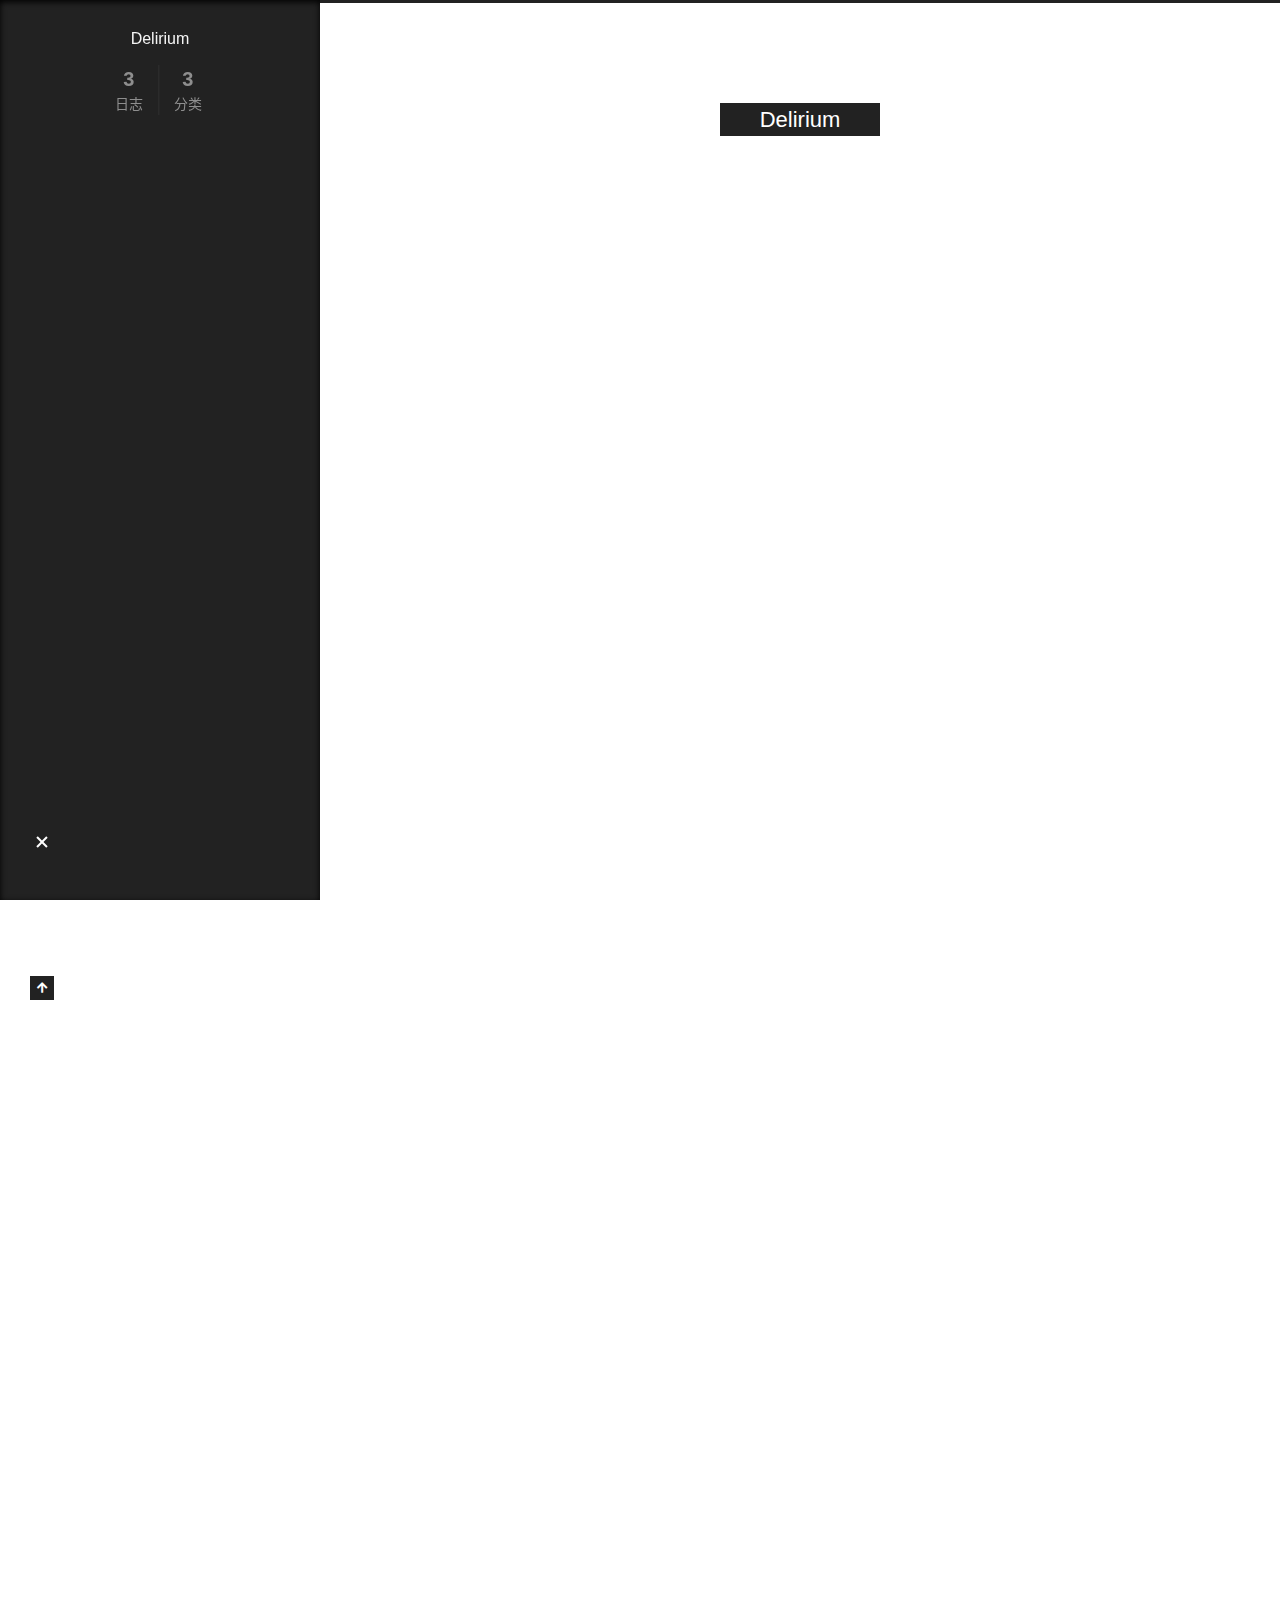
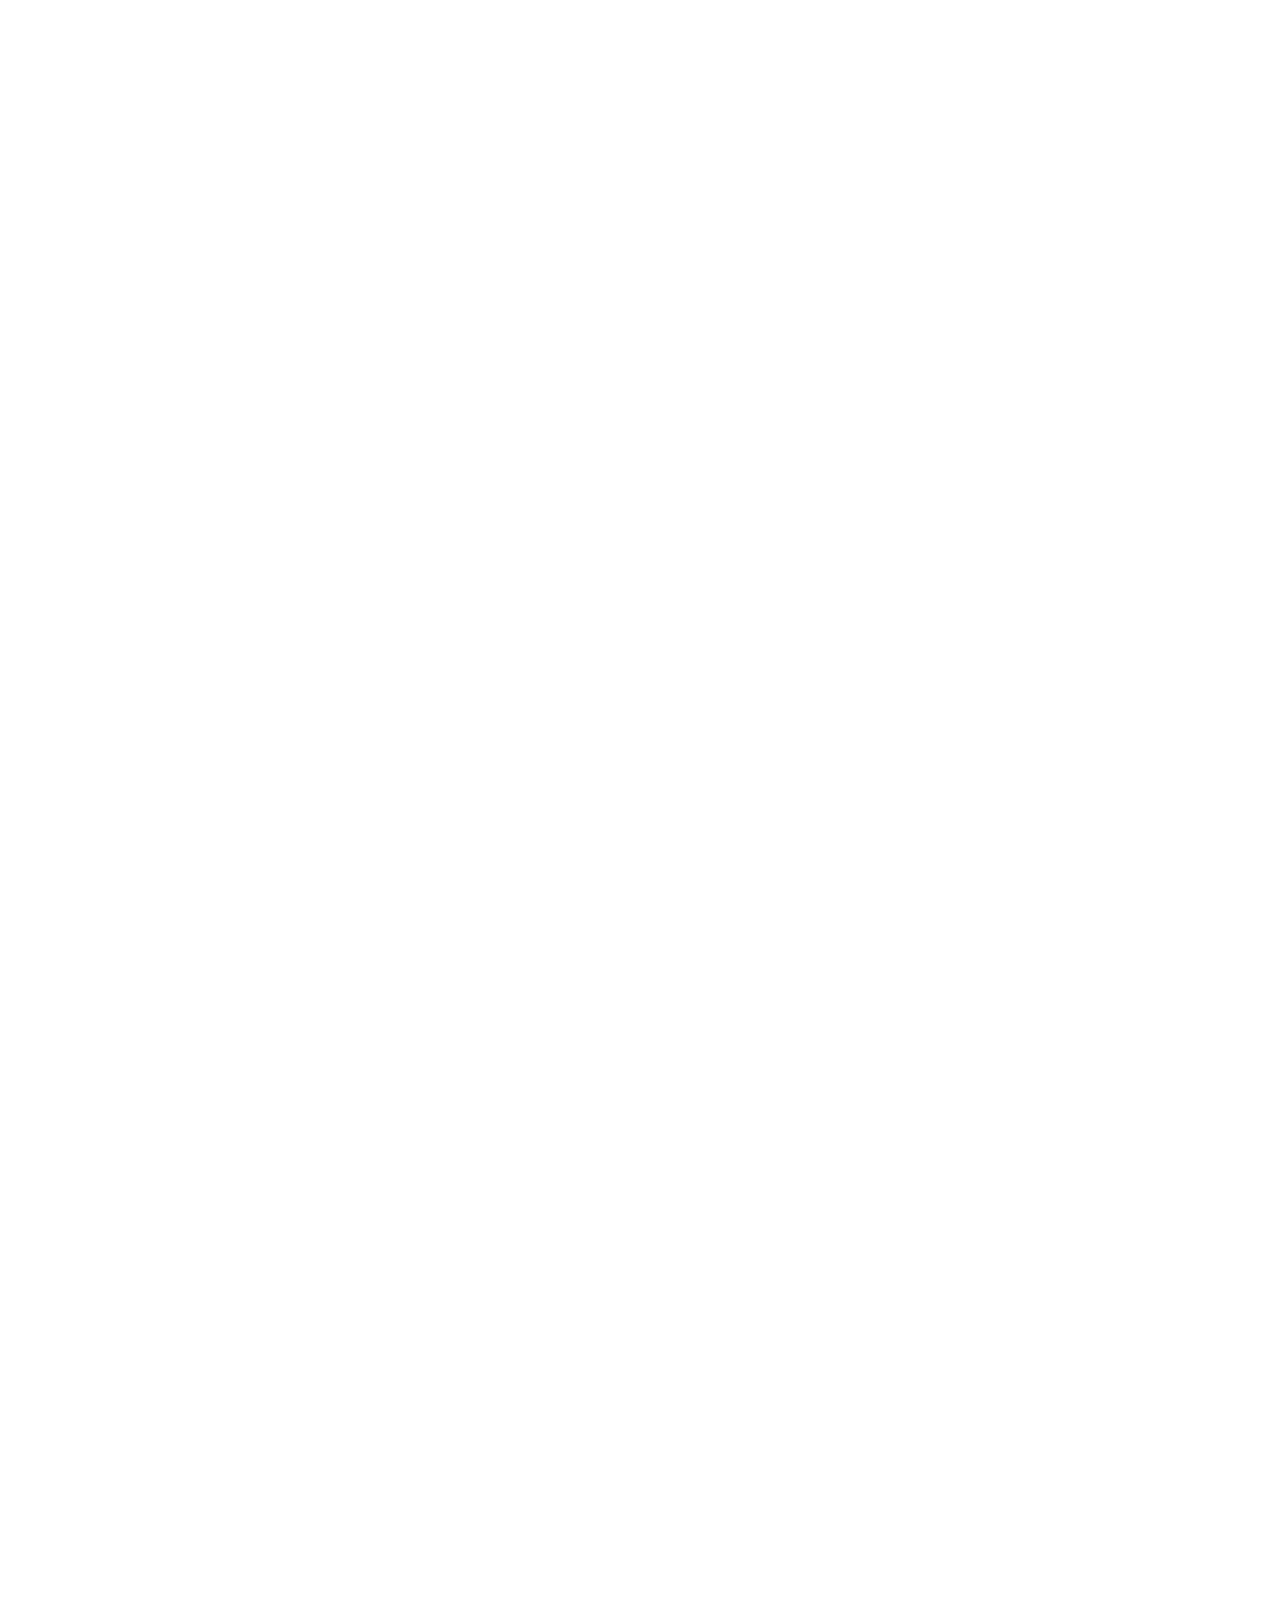
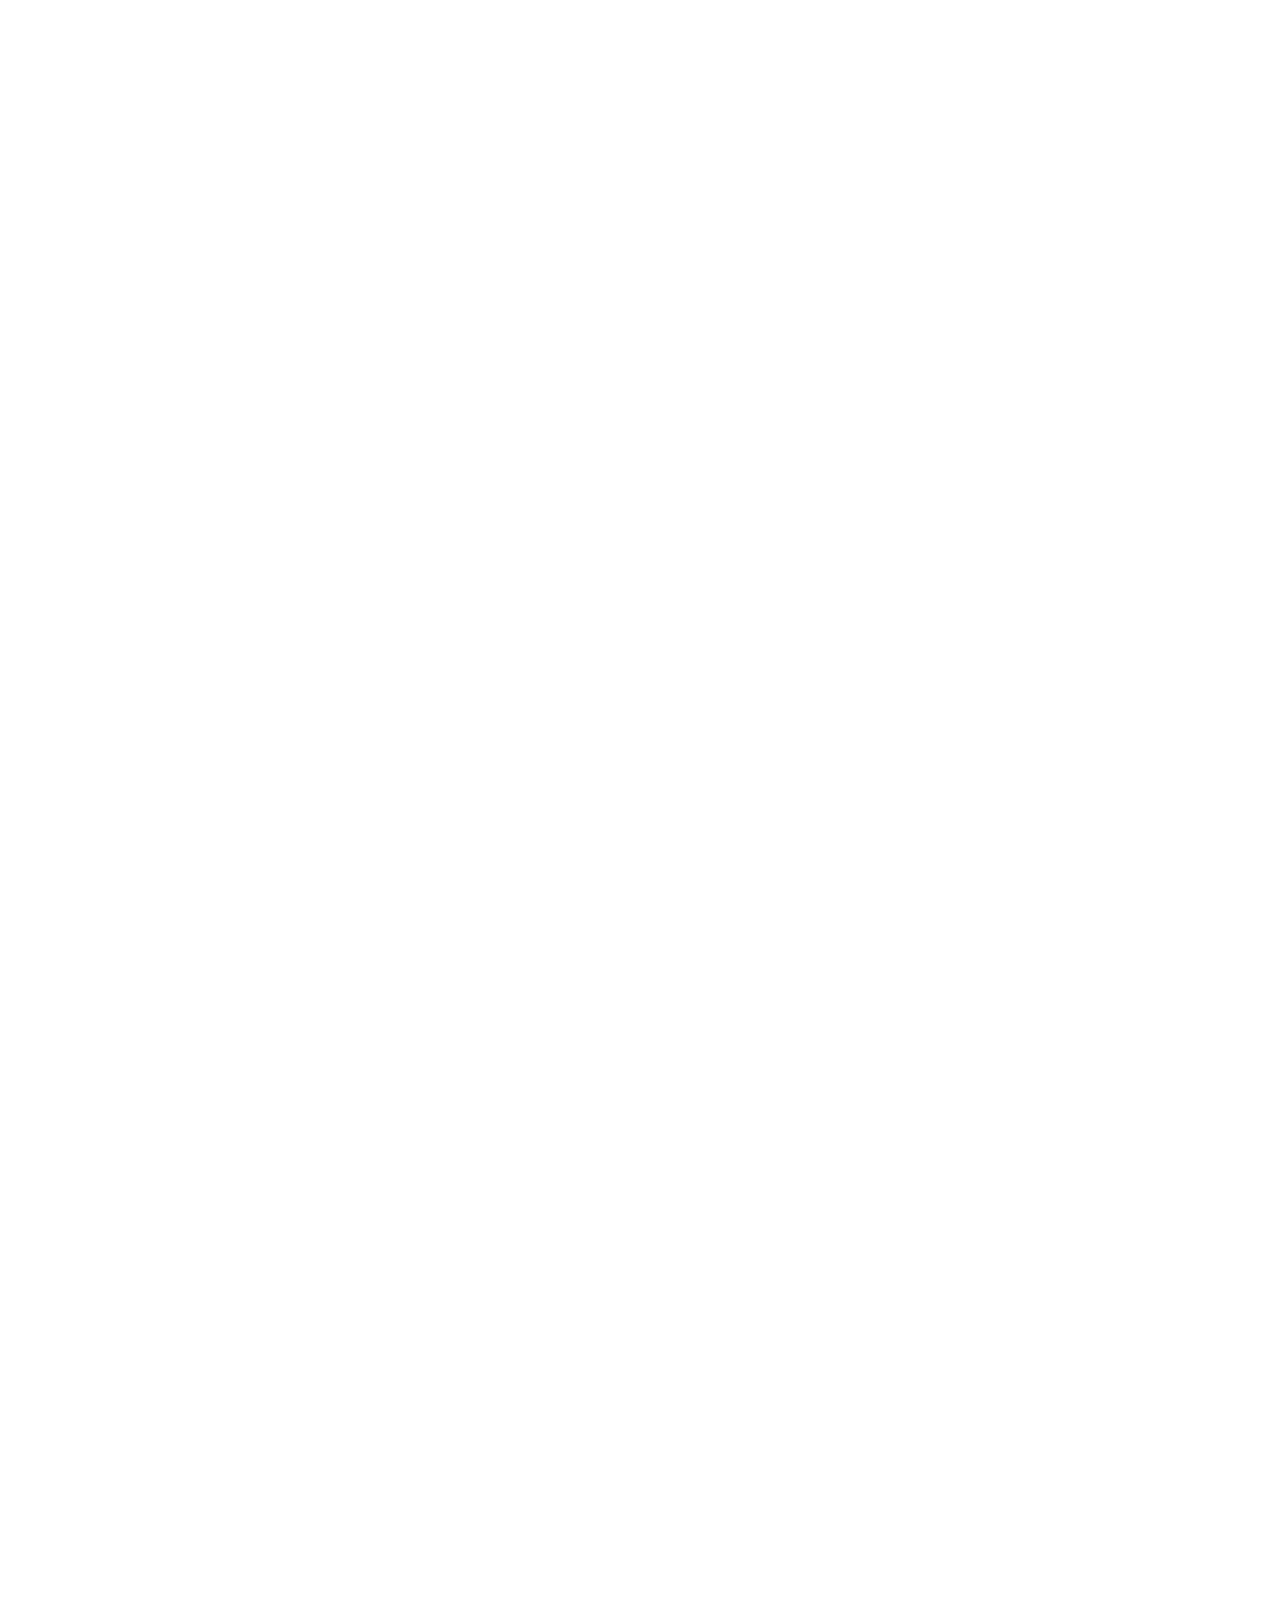
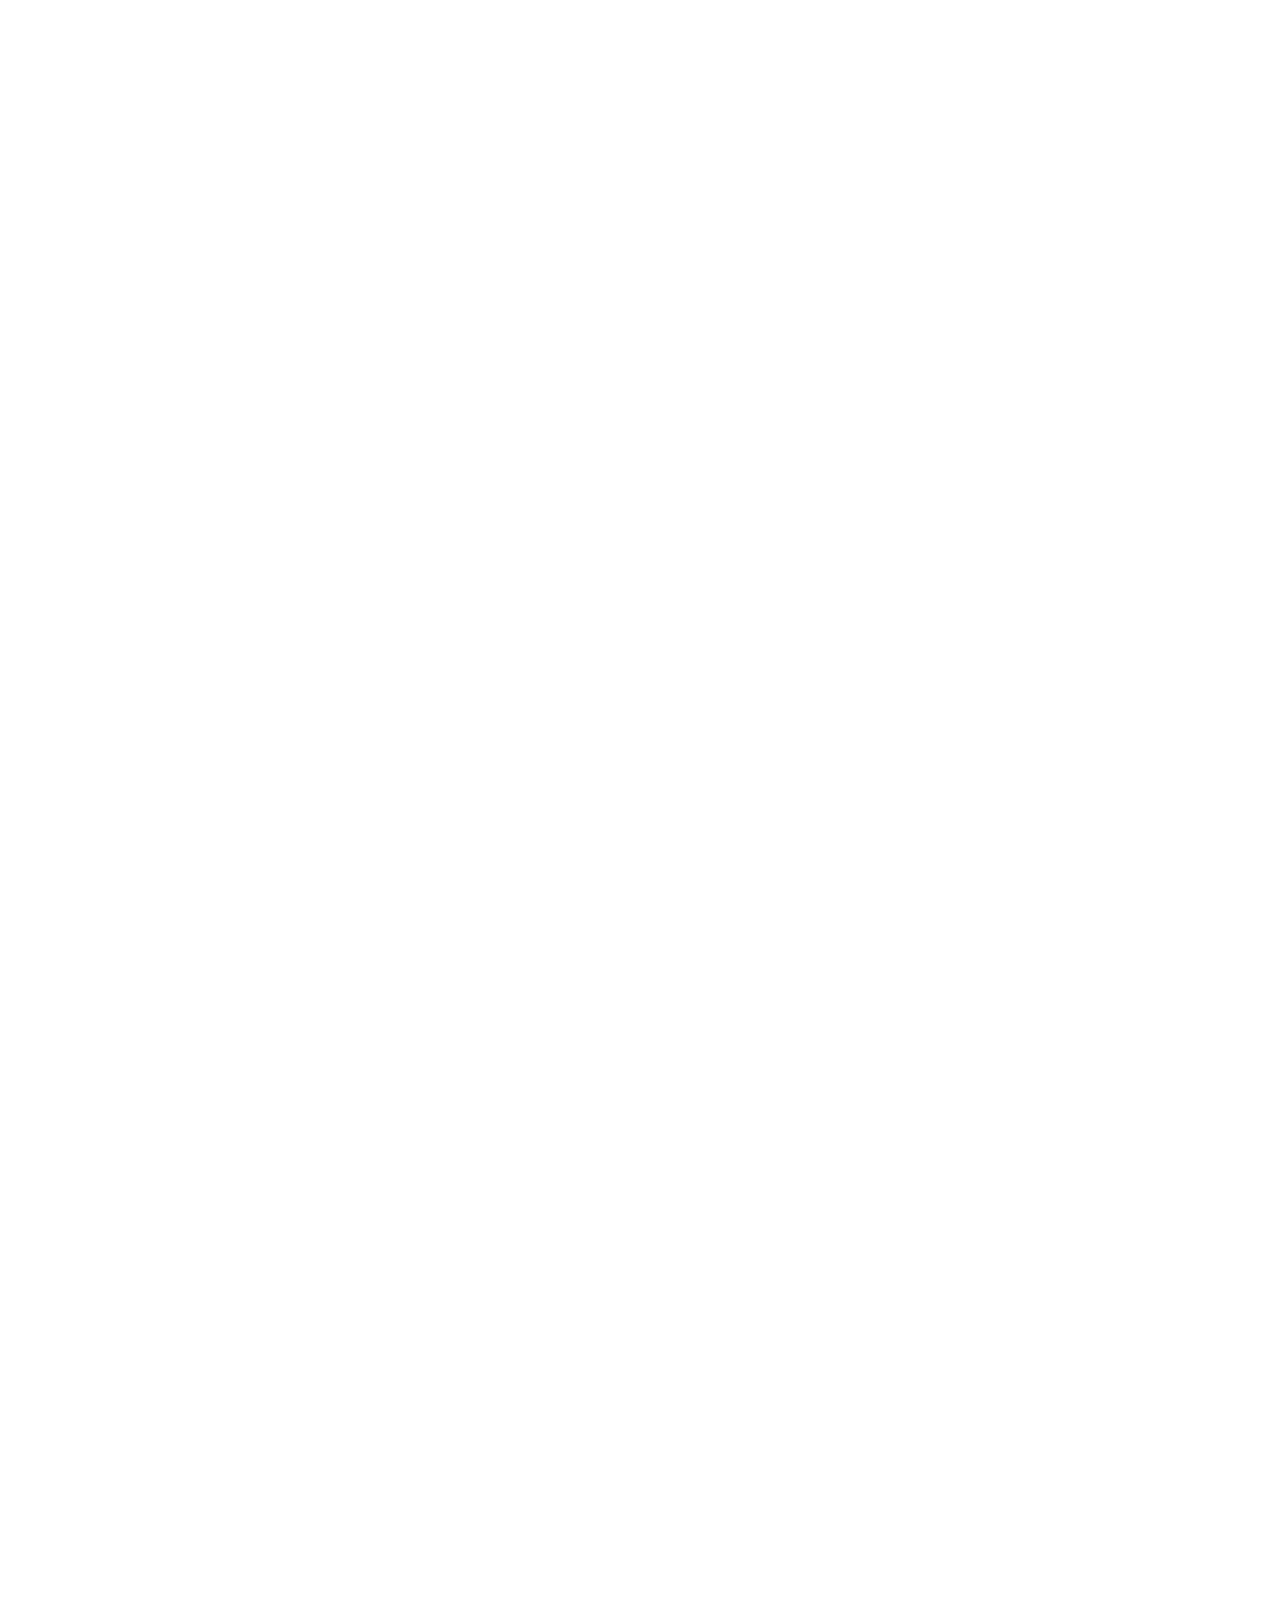
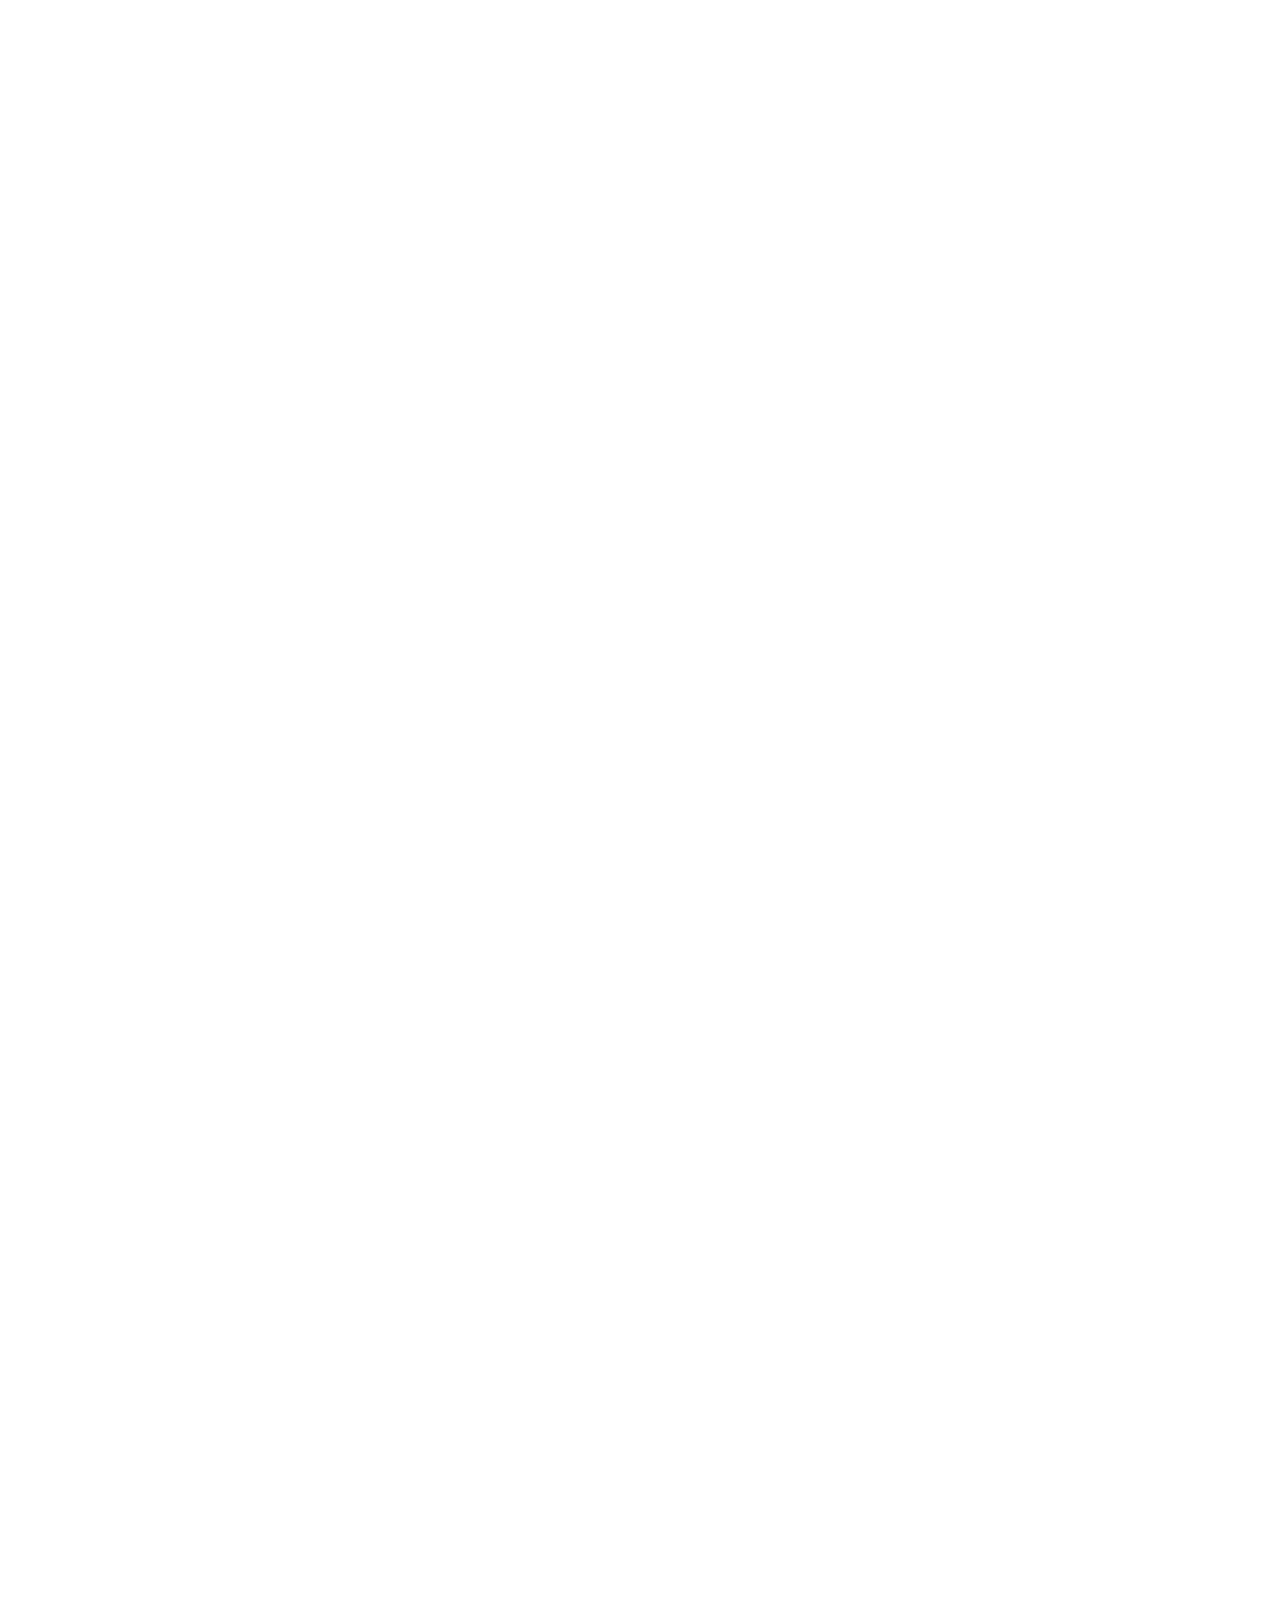
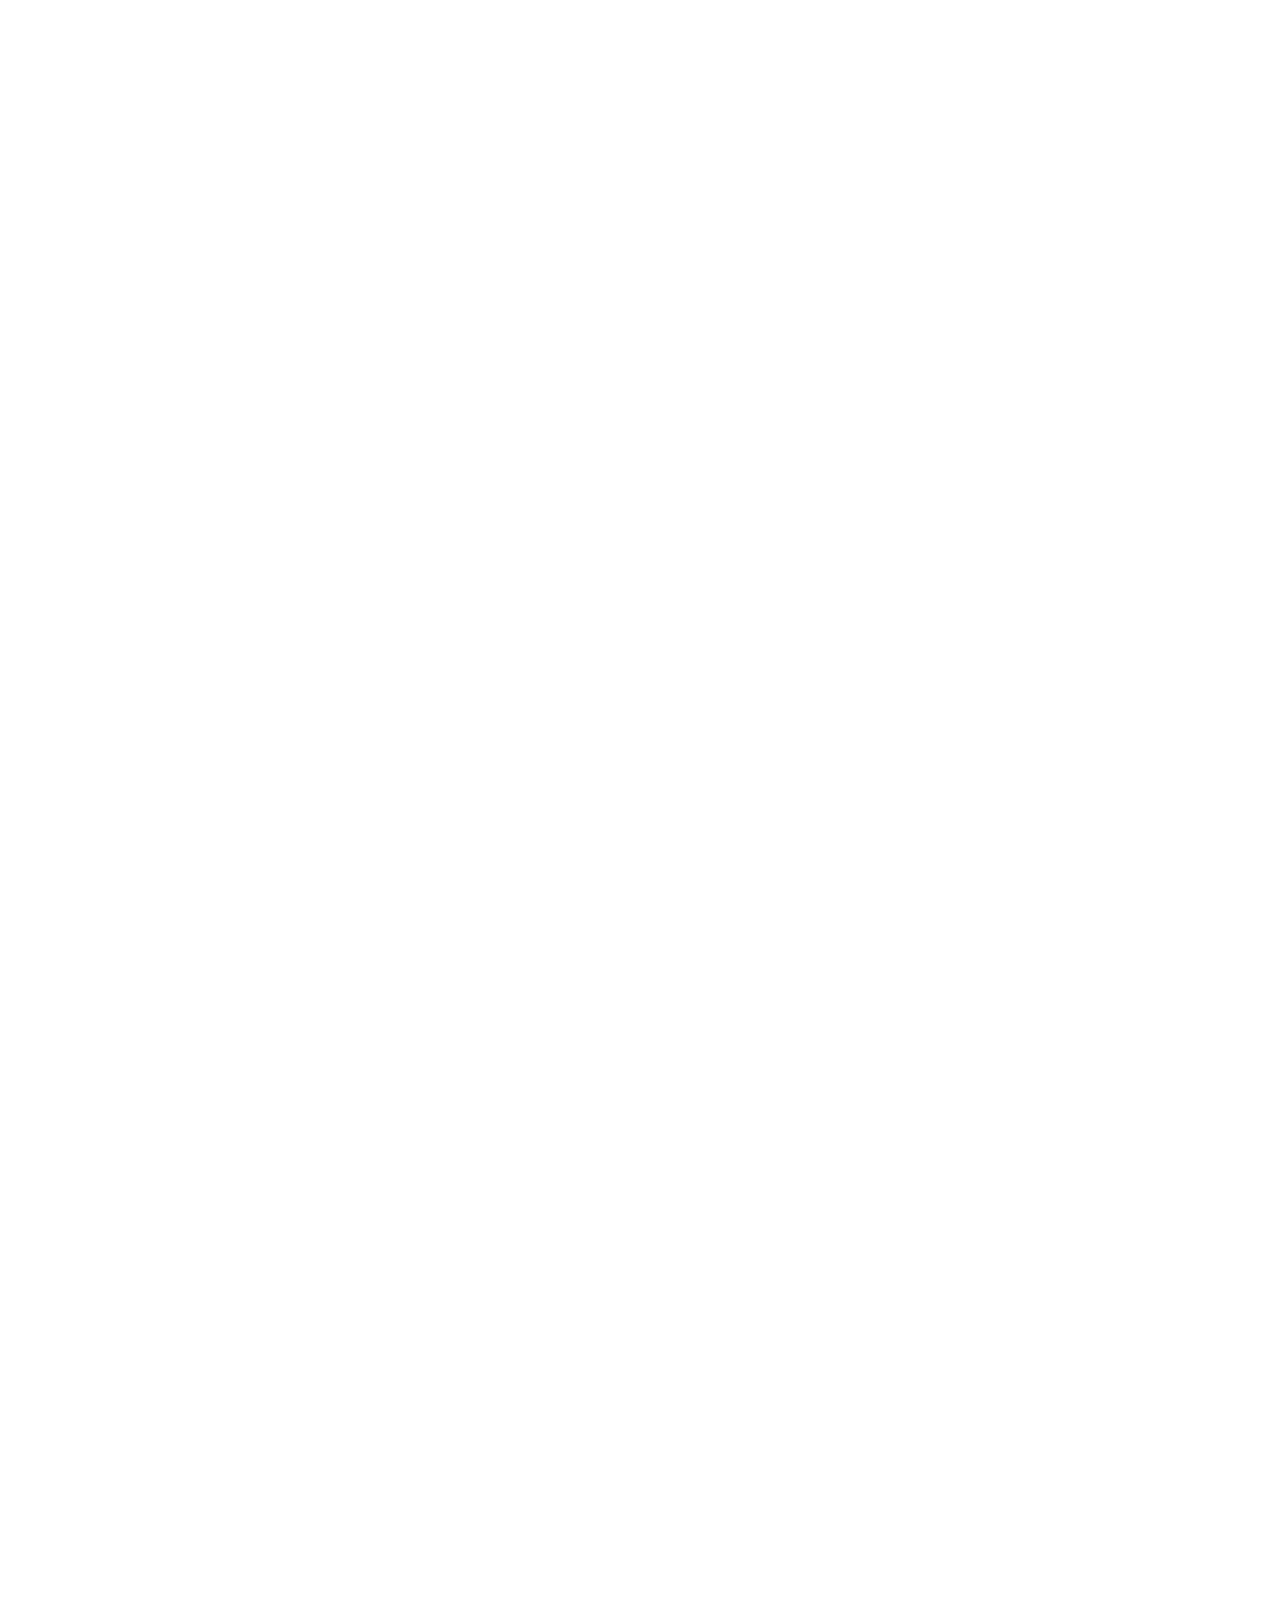
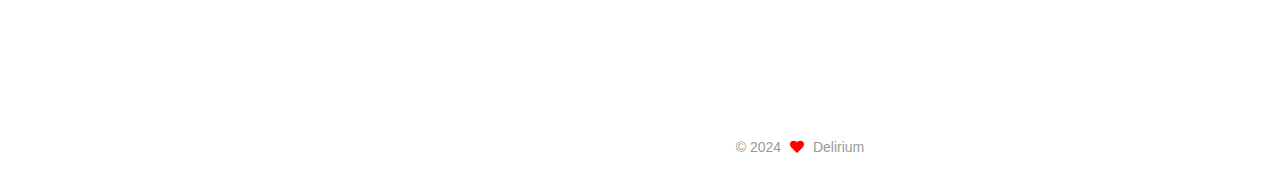
==== index.html @ a36563c6 "Site updated: 2024-09-09 15:19:00" ====
<!DOCTYPE html>
<html lang="zh-CN">
<head>
  <meta charset="UTF-8">
<meta name="viewport" content="width=device-width, initial-scale=1, maximum-scale=2">
<meta name="theme-color" content="#222">
<meta name="generator" content="Hexo 7.3.0">
  <link rel="apple-touch-icon" sizes="180x180" href="/images/apple-touch-icon-next.png">
  <link rel="icon" type="image/png" sizes="32x32" href="/images/favicon-32x32-next.png">
  <link rel="icon" type="image/png" sizes="16x16" href="/images/favicon-16x16-next.png">
  <link rel="mask-icon" href="/images/logo.svg" color="#222">

<link rel="stylesheet" href="/css/main.css">


<link rel="stylesheet" href="/lib/font-awesome/css/all.min.css">

<script id="hexo-configurations">
    var NexT = window.NexT || {};
    var CONFIG = {"hostname":"example.com","root":"/","scheme":"Mist","version":"7.8.0","exturl":false,"sidebar":{"position":"left","display":"always","padding":18,"offset":12,"onmobile":false},"copycode":{"enable":false,"show_result":false,"style":null},"back2top":{"enable":true,"sidebar":false,"scrollpercent":false},"bookmark":{"enable":false,"color":"#222","save":"auto"},"fancybox":false,"mediumzoom":false,"lazyload":false,"pangu":false,"comments":{"style":"tabs","active":null,"storage":true,"lazyload":false,"nav":null},"algolia":{"hits":{"per_page":10},"labels":{"input_placeholder":"Search for Posts","hits_empty":"We didn't find any results for the search: ${query}","hits_stats":"${hits} results found in ${time} ms"}},"localsearch":{"enable":false,"trigger":"auto","top_n_per_article":1,"unescape":false,"preload":false},"motion":{"enable":true,"async":false,"transition":{"post_block":"fadeIn","post_header":"slideDownIn","post_body":"slideDownIn","coll_header":"slideLeftIn","sidebar":"slideUpIn"}},"path":"search.json"};
  </script>

  <meta property="og:type" content="website">
<meta property="og:title" content="Delirium">
<meta property="og:url" content="http://example.com/index.html">
<meta property="og:site_name" content="Delirium">
<meta property="og:locale" content="zh_CN">
<meta property="article:author" content="Delirium">
<meta name="twitter:card" content="summary">

<link rel="canonical" href="http://example.com/">


<script id="page-configurations">
  // https://hexo.io/docs/variables.html
  CONFIG.page = {
    sidebar: "",
    isHome : true,
    isPost : false,
    lang   : 'zh-CN'
  };
</script>

  <title>Delirium</title>
  






  <noscript>
  <style>
  .use-motion .brand,
  .use-motion .menu-item,
  .sidebar-inner,
  .use-motion .post-block,
  .use-motion .pagination,
  .use-motion .comments,
  .use-motion .post-header,
  .use-motion .post-body,
  .use-motion .collection-header { opacity: initial; }

  .use-motion .site-title,
  .use-motion .site-subtitle {
    opacity: initial;
    top: initial;
  }

  .use-motion .logo-line-before i { left: initial; }
  .use-motion .logo-line-after i { right: initial; }
  </style>
</noscript>

</head>

<body itemscope itemtype="http://schema.org/WebPage">
  <div class="container use-motion">
    <div class="headband"></div>

    <header class="header" itemscope itemtype="http://schema.org/WPHeader">
      <div class="header-inner"><div class="site-brand-container">
  <div class="site-nav-toggle">
    <div class="toggle" aria-label="切换导航栏">
      <span class="toggle-line toggle-line-first"></span>
      <span class="toggle-line toggle-line-middle"></span>
      <span class="toggle-line toggle-line-last"></span>
    </div>
  </div>

  <div class="site-meta">

    <a href="/" class="brand" rel="start">
      <span class="logo-line-before"><i></i></span>
      <h1 class="site-title">Delirium</h1>
      <span class="logo-line-after"><i></i></span>
    </a>
  </div>

  <div class="site-nav-right">
    <div class="toggle popup-trigger">
    </div>
  </div>
</div>




<nav class="site-nav">
  <ul id="menu" class="main-menu menu">
        <li class="menu-item menu-item-home">

    <a href="/" rel="section"><i class="fa fa-home fa-fw"></i>首页</a>

  </li>
        <li class="menu-item menu-item-categories">

    <a href="/categories/" rel="section"><i class="fa fa-th fa-fw"></i>分类</a>

  </li>
  </ul>
</nav>




</div>
    </header>

    
  <div class="back-to-top">
    <i class="fa fa-arrow-up"></i>
    <span>0%</span>
  </div>


    <main class="main">
      <div class="main-inner">
        <div class="content-wrap">
          

          <div class="content index posts-expand">
            
      
  
  
  <article itemscope itemtype="http://schema.org/Article" class="post-block" lang="zh-CN">
    <link itemprop="mainEntityOfPage" href="http://example.com/2024/09/06/%E4%B9%A6%E7%AD%BE%E5%A4%87%E4%BB%BD/">

    <span hidden itemprop="author" itemscope itemtype="http://schema.org/Person">
      <meta itemprop="image" content="/images/avatar.gif">
      <meta itemprop="name" content="Delirium">
      <meta itemprop="description" content="">
    </span>

    <span hidden itemprop="publisher" itemscope itemtype="http://schema.org/Organization">
      <meta itemprop="name" content="Delirium">
    </span>
      <header class="post-header">
        <h2 class="post-title" itemprop="name headline">
          
            <a href="/2024/09/06/%E4%B9%A6%E7%AD%BE%E5%A4%87%E4%BB%BD/" class="post-title-link" itemprop="url">书签备份</a>
        </h2>

        <div class="post-meta">
            <span class="post-meta-item">
              <span class="post-meta-item-icon">
                <i class="far fa-calendar"></i>
              </span>
              <span class="post-meta-item-text">发表于</span>
              

              <time title="创建时间：2024-09-06 10:34:57 / 修改时间：10:40:57" itemprop="dateCreated datePublished" datetime="2024-09-06T10:34:57+08:00">2024-09-06</time>
            </span>
            <span class="post-meta-item">
              <span class="post-meta-item-icon">
                <i class="far fa-folder"></i>
              </span>
              <span class="post-meta-item-text">分类于</span>
                <span itemprop="about" itemscope itemtype="http://schema.org/Thing">
                  <a href="/categories/%E4%B9%A6%E7%AD%BE/" itemprop="url" rel="index"><span itemprop="name">书签</span></a>
                </span>
            </span>

          

        </div>
      </header>

    
    
    
    <div class="post-body" itemprop="articleBody">

      
          <h3 id="其他"><a href="#其他" class="headerlink" title="其他"></a>其他</h3><p><a target="_blank" rel="noopener" href="https://blog.csdn.net/qq_41807489/article/details/104372202">(2条消息) response Headers与request Headers字段详解_那谁家的博客-CSDN博客_headers request</a><br><a target="_blank" rel="noopener" href="https://segmentfault.com/a/1190000022673232">Nginx 安装 SSL 配置 HTTPS 超详细完整全过程 - SegmentFault 思否</a><br><a target="_blank" rel="noopener" href="https://www.jianshu.com/p/ab1a414b2d9a">Nginx proxy_set_header设置 - 简书</a><br><a target="_blank" rel="noopener" href="https://v2xtls.org/v2ray%E4%B8%80%E9%94%AE%E8%84%9A%E6%9C%ACubuntu%E7%89%88/">V2Ray一键脚本Ubuntu版 - V2ray XTLS黑科技</a><br><a target="_blank" rel="noopener" href="https://blog.csdn.net/github_34457546/article/details/128898309">(41条消息) ovf转qcow2_ovf转换qcow2_github_zwl的博客-CSDN博客</a><br><a target="_blank" rel="noopener" href="https://blog.csdn.net/weixin_58090109/article/details/122274942">(41条消息) ARM架构下麒麟v10操作系统源码编译libreoffice7_随缘的胡图图的博客-CSDN博客</a><br><a target="_blank" rel="noopener" href="https://www.xitongcheng.com/jiaocheng/dnrj_article_46479.html">winserver2016永久激活码|windows2016激活密钥|server2016密钥序列号－系统城</a><br><a target="_blank" rel="noopener" href="https://baijiahao.baidu.com/s?id=1727542131731278272&wfr=spider&for=pc">windows server2016评估版本处置方案</a><br><a target="_blank" rel="noopener" href="https://xnathan.com/2019/09/19/windows-netsh-portproxy/">Windows 配置端口转发实现跳板机访问 - 孤鸿的天空</a><br><a target="_blank" rel="noopener" href="https://www.cnblogs.com/duyao/p/16355475.html">MongoDB 备份与还原mongodump - 风筝遇上风 - 博客园</a><br><a target="_blank" rel="noopener" href="https://www.shuzhiduo.com/A/Gkz1w6Eq5R/">mongodb忘记密码处理步骤</a><br><a target="_blank" rel="noopener" href="https://blog.csdn.net/weixin_51573771/article/details/110956475">(3条消息) NFS共享存储服务（详细图文讲解）_ChenWeiBlog的博客-CSDN博客_nfs共享存储</a><br><a target="_blank" rel="noopener" href="https://blog.csdn.net/weixin_38586230/article/details/107057646">(7条消息) glibc 2.17升级2.28，gcc 4.8.5升级9.2.0，GNU Make 3.82 升级到4.2.1，安装bison_后来X大数据的博客-CSDN博客</a><br><a target="_blank" rel="noopener" href="https://blog.csdn.net/clear4521/article/details/105183158/">麟操root图形化</a><br><a target="_blank" rel="noopener" href="https://blog.csdn.net/shallow72/article/details/119731688">Centos7 设置本地yum源</a><br><a target="_blank" rel="noopener" href="https://www.linuxidc.com/Linux/2016-12/138080.htm">CentOS 7基础教程之 RPM打包_Linux教程_Linux公社-Linux系统门户网站</a><br><a target="_blank" rel="noopener" href="https://blog.csdn.net/carooo/article/details/111991974">centos7安装Python3</a><br><a target="_blank" rel="noopener" href="https://zhaosongbin.blog.csdn.net/article/details/103662421">openssl  .crt .key .keystore</a><br><a target="_blank" rel="noopener" href="https://blog.csdn.net/follow_blast/article/details/79141384">sck exite解决办法</a><br><a target="_blank" rel="noopener" href="https://blog.csdn.net/weixin_42881528/article/details/83215461">xfs-repair</a><br><a target="_blank" rel="noopener" href="https://blog.csdn.net/xiaojin21cen/article/details/84726193">yum</a><br><a target="_blank" rel="noopener" href="http://ansible.com.cn/docs/playbooks_intro.html">Playbooks 介绍 — 国内最专业的Ansible中文官方学习手册</a><br><a target="_blank" rel="noopener" href="https://mariadb.org/mariadb/all-releases/">MariaDB Server - All releases</a><br><a target="_blank" rel="noopener" href="https://pkgs.org/">Packages for Linux and Unix - pkgs.org</a><br><a target="_blank" rel="noopener" href="https://www.cnblogs.com/yuluoxingkong/p/16115526.html">java执行shell脚本怎么进行交互处理 - yuluoxingkong - 博客园</a><br><a target="_blank" rel="noopener" href="https://www.exception.site/essay/idea-reset-eval">IntelliJ IDEA 2022.3.2激活破解图文教程（亲测有用，永久激活） - 异常教程</a><br><a target="_blank" rel="noopener" href="http://mirrors.163.com/.help/centos.html">CentOS镜像使用帮助</a><br><a target="_blank" rel="noopener" href="https://blog.51cto.com/bijava/5452882">使用DzzOffice+onlyoffice搭建私有网盘_51CTO博客_dzzoffice onlyoffice</a></p>
<h3 id="数据库"><a href="#数据库" class="headerlink" title="数据库"></a>数据库</h3><p><a target="_blank" rel="noopener" href="https://blog.csdn.net/weixin_33122261/article/details/113594666">(15条消息) mysql uroot p utf8_mysql编码设定_唐风宋影的博客-CSDN博客</a><br><a target="_blank" rel="noopener" href="https://www.cnblogs.com/osfipin/p/9927185.html">mysqldump</a><br><a target="_blank" rel="noopener" href="http://www.ruanyifeng.com/blog/2020/08/rsync.html">rsync</a><br><a target="_blank" rel="noopener" href="https://cloud.tencent.com/developer/article/1677927">rsync实现 linux与windows备份同步 - 云+社区 - 腾讯云</a><br><a target="_blank" rel="noopener" href="https://www.cnblogs.com/youpeng/p/11905051.html">解决MySQL不需要密码就能登录问题 - Youpeng - 博客园</a><br><a target="_blank" rel="noopener" href="https://www.cnblogs.com/yhongji/p/9783065.html">centos7 安装Mariadb - nonzero - 博客园</a><br><a target="_blank" rel="noopener" href="https://www.cnblogs.com/porotin/p/9045391.html">CentOS7 yum方式安装MySQL5.7 - 码头小渔夫 - 博客园</a><br><a target="_blank" rel="noopener" href="https://www.cnblogs.com/zhi-leaf/p/5993676.html">CentOS下安装mysql5.7和mysql8.x - 玄同太子 - 博客园</a><br><a target="_blank" rel="noopener" href="https://www.cnblogs.com/jclty/p/10550072.html">mysql主从配置和galera集群 - jcclty - 博客园</a><br><a target="_blank" rel="noopener" href="https://www.cnblogs.com/osfipin/p/9927185.html">mysqldump</a><br><a target="_blank" rel="noopener" href="https://www.cnblogs.com/zhangyy3/p/14741677.html">ubuntu 20.04 安装mysql 5.7 - cococooder - 博客园</a><br><a target="_blank" rel="noopener" href="https://www.jianshu.com/p/ea4accd7afb4">Win10下Mysql5.7安装教程 - 简书</a><br><a target="_blank" rel="noopener" href="https://eco.dameng.com/document/dm/zh-cn/faq/">常见问题 | 达梦技术文档</a><br><a target="_blank" rel="noopener" href="https://www.cnblogs.com/wxwgk/p/16917483.html">达梦神通人大金仓查看数据库版本以及有效期 - 浪淘沙&amp; - 博客园</a><br><a target="_blank" rel="noopener" href="https://blog.51cto.com/gblfy/5775514">nacos 适配达梦、人大金仓数据库_gblfy的技术博客_51CTO博客</a><br><a target="_blank" rel="noopener" href="https://github.com/alibaba/nacos/issues/10353">using the Nacos2.2.2 and kingbase8 database update config conflit whit DuplicateKeyException · Issue #10353 · alibaba&#x2F;nacos</a><br><a target="_blank" rel="noopener" href="https://blog.csdn.net/pg_hgdb/article/details/125317776">(14条消息) 瀚高数据库兼容Mysql分析详解_瀚高PG实验室的博客-CSDN博客</a><br><a target="_blank" rel="noopener" href="https://www.cnblogs.com/modb/p/16619405.html">105份墨天轮“国产化迁移”干货文档汇总（含TiDB、openGauss、上云等） - 墨天轮 - 博客园</a></p>
<h3 id="Linux"><a href="#Linux" class="headerlink" title="Linux"></a>Linux</h3><p><a target="_blank" rel="noopener" href="https://blog.csdn.net/clear4521/article/details/105183158/">麟操root图形化</a><br><a target="_blank" rel="noopener" href="https://blog.csdn.net/follow_blast/article/details/79141384">sck exite解决办法</a><br><a target="_blank" rel="noopener" href="https://blog.csdn.net/weixin_42881528/article/details/83215461">xfs-repair</a><br><a target="_blank" rel="noopener" href="https://zhuanlan.zhihu.com/p/352994199">WSL2开启systemctl命令简单方法，重启WSL2后仍生效 - 知乎</a><br><a target="_blank" rel="noopener" href="https://blog.csdn.net/weixin_43425561/article/details/115765148">(3条消息) 为WSL2做快照与回滚_weixin_43425561的博客-CSDN博客</a><br><a target="_blank" rel="noopener" href="https://blog.csdn.net/qq_22938603/article/details/124272513">(16条消息) 【Linux operation 23】Win 10 64位（X86 架构CPU）安装ARM架构的虚拟机（银河麒麟高级服务器操作系统 V10)_Rusty well began的博客-CSDN博客_x86安装arm系统</a><br><a target="_blank" rel="noopener" href="https://blog.csdn.net/heybob/article/details/17304633">(16条消息) qemu创建快照_heybob的博客-CSDN博客_qemu 快照</a><br><a target="_blank" rel="noopener" href="https://www.150643.com/466.html">Centos挂载硬盘完整图文教程（查看、分区、格式化、挂载）磁盘 | 筋斗云网络</a><br><a target="_blank" rel="noopener" href="https://blog.csdn.net/wjrong_1/article/details/119720800">(11条消息) Linux分配home的磁盘空间给根目录_单人_旅途的博客-CSDN博客_linux 分配home空间给根目录</a><br><a target="_blank" rel="noopener" href="https://www.cnblogs.com/Crazy-Liu/p/14154022.html">CentOS7,非LVM根分区扩容步骤： - 疯刘小三 - 博客园</a><br><a target="_blank" rel="noopener" href="https://www.wangchao.info/1560.html">CentOS 7系统根目录扩容方法-王超博客</a><br><a target="_blank" rel="noopener" href="https://www.cnblogs.com/AlexanderYao/p/8443930.html">centos 7添加硬盘及LVM扩容 - AlexanderYao - 博客园</a><br><a target="_blank" rel="noopener" href="https://blog.csdn.net/QQ83512272/article/details/126410767">(28条消息) Linux（麒麟V10）搭建本地yum源_Truman UP的博客-CSDN博客_麒麟yum源</a><br><a target="_blank" rel="noopener" href="http://archive.kylinos.cn/yum/v10/">麒麟v10 yum</a><br><a target="_blank" rel="noopener" href="https://update.cs2c.com.cn/">麒麟yum源 全</a><br><a target="_blank" rel="noopener" href="http://archive2.kylinos.cn/deb/kylin/dev/PART-openKylin/custom/partner/openKylin/pool/all/">Kylin-DEB</a><br><a target="_blank" rel="noopener" href="https://update.cs2c.com.cn/NS/V10/V10SP1.1/os/adv/lic/updates/loongarch64/Packages/">龙芯loongarch64yum源</a><br><a target="_blank" rel="noopener" href="http://www.loongnix.cn/zh/">龙芯开源社区</a><br><a target="_blank" rel="noopener" href="https://blog.csdn.net/syc000666/article/details/128670066">企业级监控项目Skywalking详细介绍，来看看呀_一一哥Sun的博客-CSDN博客</a><br><a target="_blank" rel="noopener" href="https://developer.aliyun.com/article/936843">Prometheus（普罗米修斯）监控系统-阿里云开发者社区</a><br><a target="_blank" rel="noopener" href="https://github.com/SkyAPM/document-cn-translation-of-skywalking/tree/master">GitHub - SkyAPM&#x2F;document-cn-translation-of-skywalking: The CN translation version of Apache SkyWalking document</a><br><a target="_blank" rel="noopener" href="https://blog.csdn.net/weixin_42906244/article/details/125638730">Skywalking安装部署，Springboot集成Skywalking实现分布式链路追踪_skywalking+springboot-CSDN博客</a><br><a target="_blank" rel="noopener" href="https://blog.51cto.com/u_15791662/5675945">如何拒绝国外IP&#x2F;屏蔽国外IP访问服务器？_51CTO博客_禁止国外ip访问服务器</a><br><a target="_blank" rel="noopener" href="https://baijiahao.baidu.com/s?id=1757634683216652165&wfr=spider&for=pc">检查SSH端口是否被攻击&#x2F;检查失败登录</a><br><a target="_blank" rel="noopener" href="https://www.cnblogs.com/xiujin/p/11494471.html">linux中用iptables开启指定端口 - 修瑾 - 博客园</a><br><a target="_blank" rel="noopener" href="http://www.ysxbohui.com/article/291">Linux服务器上替换jar文件内容 | 狂奔的程序猿</a><br><a target="_blank" rel="noopener" href="https://blog.csdn.net/xckfsq/article/details/131702742">麒麟系统硬盘挂载</a><br><a target="_blank" rel="noopener" href="https://blog.csdn.net/XJKSY2003/article/details/133079735">升级OpenSSH到8.8p1版本解决漏洞扫描修复高危漏洞问题_修改ssh版本号骗过漏洞扫描-CSDN博客</a><br><a target="_blank" rel="noopener" href="https://blog.csdn.net/eidolon_foot/article/details/120607670">(7条消息) 软链接libc.so.6错误的修正__勇的博客-CSDN博客_libc.so.6</a><br><a target="_blank" rel="noopener" href="https://www.shuzhiduo.com/A/mo5k39725w/">VMware vCenter 6.5 安装及群集配置介绍</a><br><a target="_blank" rel="noopener" href="https://www.cnblogs.com/cheyunhua/p/16835741.html">银河麒麟v10下载(服务器版 桌面版) 以及安装docker - 技术颜良 - 博客园</a><br><a target="_blank" rel="noopener" href="https://www.jianshu.com/p/beaba5e65242">crontab详解 - 简书</a><br><a target="_blank" rel="noopener" href="https://www.cnblogs.com/dumpling-z/p/11434105.html">Linux实验 ssh配置详解 - 一只废饺 - 博客园</a><br><a target="_blank" rel="noopener" href="https://mirrors.aliyun.com/centos/7.9.2009/os/x86_64/Packages/?spm=a2c6h.25603864.0.0.776f4ecb88WZEA">centos-7.9.2009-os-x86_64-Packages安装包下载_开源镜像站-阿里云</a><br><a target="_blank" rel="noopener" href="https://zhuanlan.zhihu.com/p/456673918">银河麒麟V10使用分屏器后出现屏幕分辨率低、画面偏移的解决办法 - 知乎</a><br><a target="_blank" rel="noopener" href="https://blog.51cto.com/kusorz/1962028">Shell截取字符串的8种方法_每天进步一点的技术博客_51CTO博客</a><br><a target="_blank" rel="noopener" href="https://blog.csdn.net/weixin_45588686/article/details/125065100">(34条消息) deb包的解压、修改、重新打包全过程方法_weixin_45588686的博客-CSDN博客_解压deb包</a><br><a target="_blank" rel="noopener" href="https://blog.csdn.net/my_miuye/article/details/119121330">limits.conf超过限制导致ssh失败</a><br><a target="_blank" rel="noopener" href="https://blog.csdn.net/chaochaodayizhi/article/details/126242395"> CentOS 7 右上角网络连接图标消失</a><br><a target="_blank" rel="noopener" href="https://blog.csdn.net/wh0426/article/details/52311683"> linux 最大文件打开数nofile及nr_open、file-max说明</a><br><a target="_blank" rel="noopener" href="https://blog.csdn.net/lcm_linux/article/details/103166115"> &#x2F;etc&#x2F;security&#x2F;limits.conf 文件数值更改过大导致的任何用户都无法登陆的问题</a><br><a target="_blank" rel="noopener" href="https://blog.csdn.net/fang0604631023/article/details/124588571">(11条消息) Linux怎么查看CPU核数_放牛的小牧童的博客-CSDN博客_linux查看cpu核数</a><br><a target="_blank" rel="noopener" href="https://cloud.tencent.com/developer/article/2220935">使用keepalived工具实现集群节点的高可用-腾讯云开发者社区-腾讯云</a><br><a target="_blank" rel="noopener" href="https://www.cnblogs.com/wt9866/p/13707696.html">VNC-Server-6.3.1-Windows.exe破解版教程 - 爱写代码的基 - 博客园</a><br><a target="_blank" rel="noopener" href="https://github.com/alibaba/nacos/issues/7916">通过curl导入配置 · Issue #7916 · alibaba&#x2F;nacos · GitHub</a><br><a target="_blank" rel="noopener" href="https://juejin.cn/s/nacos%20%E5%AF%BC%E5%85%A5%E9%85%8D%E7%BD%AE">nacos 导入配置-掘金</a><br><a target="_blank" rel="noopener" href="https://www.cnblogs.com/agentgamer/p/4994650.html">在shell 上执行mongo 查询 - Agentgamer - 博客园</a><br><a target="_blank" rel="noopener" href="https://www.cnblogs.com/JeremyWYL/p/8562388.html">Redis主从+KeepAlived实现高可用 - DearMyLove - 博客园</a><br><a target="_blank" rel="noopener" href="https://blog.csdn.net/qq_38513068/article/details/106641373">(28条消息) rocketmq-4.7.0主从异步双机部署（华为云服务器)_张一波的博客-CSDN博客</a><br><a target="_blank" rel="noopener" href="https://blog.csdn.net/qq_43712828/article/details/117537566">(28条消息) keepalived+redis主从双机热备部署_酷狗蛋儿的博客-CSDN博客_keepalived+redis</a><br><a target="_blank" rel="noopener" href="https://www.ruanyifeng.com/blog/2017/05/websocket.html">WebSocket 教程 - 阮一峰的网络日志</a><br><a target="_blank" rel="noopener" href="https://www.jianshu.com/p/ff6d55e79a8c">Centos7 离线升级gcc g++ - 简书</a><br><a target="_blank" rel="noopener" href="https://www.kancloud.cn/desktop/lv200/2657087">常见问题 · 银河麒麟服务器操作系统 · 看云</a></p>
<h3 id="Python"><a href="#Python" class="headerlink" title="Python"></a>Python</h3><p><a target="_blank" rel="noopener" href="https://docshome.gitbook.io/nginx-docs/readme/shi-yong-nginx-zuo-wei-http-fu-zai-jun-heng-qi">使用 nginx 作为 HTTP 负载均衡器 | Nginx中文文档</a><br><a target="_blank" rel="noopener" href="https://blog.csdn.net/yilovexing/article/details/100116270">(1条消息) Python3 如何同时迭代列表元素和下标_极客点儿-CSDN博客</a><br><a target="_blank" rel="noopener" href="https://blog.csdn.net/weixin_41004350/article/details/78780527">(4条消息) python pip下载速度慢的解决方法_夏冬丶王阳旭-CSDN博客_pip下载慢</a><br><a target="_blank" rel="noopener" href="https://www.cnblogs.com/xiao-xue-di/p/14081790.html">定时任务框架APScheduler学习详解 - 小学弟- - 博客园</a><br><a target="_blank" rel="noopener" href="https://cloud.tencent.com/developer/ask/182165">使用sed删除两个匹配模式之间的所有行？ - 问答 - 云+社区 - 腾讯云</a><br><a target="_blank" rel="noopener" href="https://blog.csdn.net/weiran2009/article/details/86719737">在Python3中使用paramiko模块实现交互式操作（简洁实战+总结）_weiran2009的博客-CSDN博客_paramiko 交互</a><br><a target="_blank" rel="noopener" href="https://stackoverflow.com/questions/12903893/python-imap-utf-8q-in-subject-string">email - Python IMAP: &#x3D;?utf-8?Q? in subject string - Stack Overflow</a><br><a target="_blank" rel="noopener" href="https://stackoverflow.com/questions/5178828/how-to-replace-all-lines-between-two-points-and-subtitute-it-with-some-text-in-s">linux - how to replace all lines between two points and subtitute it with some text in sed - Stack Overflow</a><br><a target="_blank" rel="noopener" href="https://blog.csdn.net/qq_23869697/article/details/84798614">Python并行执行for循环_西檬饭-CSDN博客_python并行for循环</a><br><a target="_blank" rel="noopener" href="https://www.cnblogs.com/chen/p/9493546.html">Python使用paramiko的SFTP get或put整个目录 - Chen.HJ - 博客园</a><br><a target="_blank" rel="noopener" href="https://gist.github.com/FiloSottile/2022075">Simple script to dump an IMAP folder into eml files · GitHub</a></p>
<h3 id="Java"><a href="#Java" class="headerlink" title="Java"></a>Java</h3><p><a target="_blank" rel="noopener" href="https://blog.csdn.net/Anenan/article/details/125552719">(12条消息) Too many files with unapproved license_抓手的博客-CSDN博客</a><br><a target="_blank" rel="noopener" href="https://zhuanlan.zhihu.com/p/71998219">将maven源改为国内阿里云镜像 - 知乎</a><br><a target="_blank" rel="noopener" href="https://jbritian.com/article/40">JDK 官方 exe 安装包转 zip 安装</a><br><a target="_blank" rel="noopener" href="https://www.oracle.com/java/technologies/javase/javase8u211-later-archive-downloads.html">JDK8 下载</a></p>
<h3 id="虚拟化"><a href="#虚拟化" class="headerlink" title="虚拟化"></a>虚拟化</h3><p><a target="_blank" rel="noopener" href="https://www.dell.com/support/home/zh-cn/product-support/product/poweredge-r740/drivers">适用于PowerEdge R740的支持 | 驱动程序和下载 | Dell 中国</a><br><a target="_blank" rel="noopener" href="https://docs.vmware.com/cn/VMware-vSphere/6.0/com.vmware.vsphere.upgrade.doc/GUID-D2121DC5-1FC8-48DC-A4BA-C3FD72D0BE77.html">vCenter Server for Windows 硬件要求</a><br><a target="_blank" rel="noopener" href="https://www.cnblogs.com/haitao-fan/p/4154108.html">ESXI安装时卡在loading ipmi_si_drv的解决方案 - 尼玛范爷 - 博客园</a><br><a target="_blank" rel="noopener" href="https://zhuanlan.zhihu.com/p/453176632">Esxi虚拟机硬盘压缩及回收空间（磁盘缩小减少空间占用）的最全8种方法大全 - 知乎</a><br><a target="_blank" rel="noopener" href="https://ark.intel.com/content/www/cn/zh/ark.html#@Processors">英特尔® 产品规范</a><br><a target="_blank" rel="noopener" href="https://www.yii666.com/blog/331279.html">VMware虚拟机迁移至PVE</a><br><a target="_blank" rel="noopener" href="https://www.itblogcn.com/article/485.html">【ESXi】失败 - “scsi0:0”的磁盘类型 2 不受支持或无效。请确保磁盘已导入</a><br><a target="_blank" rel="noopener" href="https://blog.csdn.net/qq_38993101/article/details/117553232">(14条消息) 关于esxi6.5开启虚拟机提示文件被锁定，无法开机_esxi 无法锁定文件_烟雨蒙蒙001的博客-CSDN博客</a><br><a target="_blank" rel="noopener" href="https://kb.vmware.com/s/article/1002511?lang=zh_CN">重新创建缺少的虚拟机磁盘描述符文件 (.vmdk) (1002511)</a><br><a target="_blank" rel="noopener" href="https://github.com/jiangcuo/Proxmox-Port?tab=readme-ov-file">GitHub - jiangcuo&#x2F;Proxmox-Port: Proxmox VE arm64 riscv64 loongarch64</a><br><a target="_blank" rel="noopener" href="https://get.debian.org/cdimage/archive/10.11.0/arm64/iso-dvd/">Index of &#x2F;cdimage&#x2F;archive&#x2F;10.11.0&#x2F;arm64&#x2F;iso-dvd</a></p>
<h3 id="Docker-K8S"><a href="#Docker-K8S" class="headerlink" title="Docker&amp;K8S"></a>Docker&amp;K8S</h3><p><a target="_blank" rel="noopener" href="https://blog.csdn.net/m0_49960764/article/details/124292208"> Docker教程</a><br><a target="_blank" rel="noopener" href="https://juejin.cn/post/7133925723978334244">「开源摘星计划」镜像拉取凭证，k8s是如何拉取Harbor中的私有镜像的？ - 掘金</a><br><a target="_blank" rel="noopener" href="https://blog.csdn.net/mushuangpanny/article/details/126732021">k8s快速部署</a><br><a target="_blank" rel="noopener" href="https://www.cnblogs.com/renshengdezheli/p/16660989.html">harbor搭建本地镜像仓库</a><br><a target="_blank" rel="noopener" href="https://juejin.cn/post/7042663735156015140">全网最详细的Docker-Compose详细教程 - 掘金</a><br><a target="_blank" rel="noopener" href="https://kubernetes.io/zh-cn/docs/home/">Kubernetes 文档 | Kubernetes</a><br><a target="_blank" rel="noopener" href="https://juejin.cn/post/7042173689948798989#comment">在Kubernetes上部署一套 Redis 集群 - 掘金</a><br><a target="_blank" rel="noopener" href="https://sanyuesha.com/2019/05/17/kubernetes-tutorial-for-beginner/">一个小时学会搭建和使用 kubernetes | 三月沙</a><br><a target="_blank" rel="noopener" href="https://blog.csdn.net/m0_49960764/article/details/124292208">Docker教程</a><br><a target="_blank" rel="noopener" href="https://www.51cto.com/article/715086.html">如何在 Ubuntu 22.04 LTS 中安装 Docker 和 Docker Compose-如何在ubuntu上安装docker</a><br><a target="_blank" rel="noopener" href="https://blog.csdn.net/QQ83512272/article/details/126323435">麒麟V10离线安装docker及docker-compose_麒麟v10x86系统安装离线哪个版本的docker-CSDN博客</a><br><a target="_blank" rel="noopener" href="https://github.com/docker/compose">GitHub - docker&#x2F;compose: Define and run multi-container applications with Docker</a><br><a target="_blank" rel="noopener" href="https://download.docker.com/linux/static/stable/">Index of linux&#x2F;static&#x2F;stable&#x2F;</a><br><a target="_blank" rel="noopener" href="https://www.cnblogs.com/xuweiweiwoaini/p/13884112.html">从零搭建k8s集群 - 许大仙 - 博客园</a><br><a target="_blank" rel="noopener" href="https://cloud.tencent.com/developer/article/1806455">如何优雅的给 Docker 配置网络代理-腾讯云开发者社区-腾讯云</a><br><a target="_blank" rel="noopener" href="https://www.kancloud.cn/desktop/lv200/2690741">docker基础镜像制作-服务器版 · 银河麒麟服务器操作系统 · 看云</a><br><a target="_blank" rel="noopener" href="https://yeasy.gitbook.io/docker_practice/image/dockerfile/cmd">CMD 容器启动命令 | Docker — 从入门到实践</a><br><a target="_blank" rel="noopener" href="https://developer.aliyun.com/article/603329">MongoShake——基于MongoDB的跨数据中心的数据复制平台-阿里云开发者社区</a><br><a target="_blank" rel="noopener" href="https://cloud.tencent.com/developer/article/1839535">Elasticsearch 跨网络、跨集群同步选型指南-腾讯云开发者社区-腾讯云</a><br><a target="_blank" rel="noopener" href="https://www.cnblogs.com/hxlasky/p/13448220.html">使用logstash迁移elasticsearch(实时同步) - slnngk - 博客园</a><br><a target="_blank" rel="noopener" href="https://blog.csdn.net/zf18234031156/article/details/124470248">keepalived配置redis主从、异常自动切换_keepalived 权重值发生变化,redis没有主从切换, viip未飘逸-CSDN博客</a></p>
<h3 id="工具"><a href="#工具" class="headerlink" title="工具"></a>工具</h3><p><a target="_blank" rel="noopener" href="https://www.zccie.com/tools/2563/">CentOS7搭建KMS服务器 – ZCCIE博客</a><br><a target="_blank" rel="noopener" href="https://cloud.tencent.com/developer/article/1609649">win10 、server 2019、office 2019激活 - 云+社区 - 腾讯云</a><br><a target="_blank" rel="noopener" href="https://github.com/netnr/kms">KMS激活</a><br><a target="_blank" rel="noopener" href="https://py-kms.readthedocs.io/en/latest/Keys.html">Windows Key</a><br><a target="_blank" rel="noopener" href="https://blog.futrime.com/zh-cn/p/windows-server-iso%E9%95%9C%E5%83%8F%E4%B8%8B%E8%BD%BD%E5%9C%B0%E5%9D%80/">Windows Server ISO镜像下载地址</a><br><a target="_blank" rel="noopener" href="https://chenjunan.top/detail/Detail?id=7">公众号关键字：微软office365永久、chatGPT独享、JetBrains全家桶破解、微信多开防撤回、前后端面试题等软件破解详情 - 安哥技术博客</a><br><a target="_blank" rel="noopener" href="https://chenjunan.top/detail/Detail?id=10">windows、mac的termius破解安装最新详细教程（附安装包） - 安哥技术博客</a><br><a target="_blank" rel="noopener" href="https://download.csdn.net/download/s1t16/87848300?spm=1001.2101.3001.6650.1&utm_medium=distribute.pc_relevant.none-task-download-2~default~CTRLIST~Paid-1-87848300-blog-127972768.235%5Ev38%5Epc_relevant_anti_t3_base&depth_1-utm_source=distribute.pc_relevant.none-task-download-2~default~CTRLIST~Paid-1-87848300-blog-127972768.235%5Ev38%5Epc_relevant_anti_t3_base&utm_relevant_index=2">利用WireShark对抓取的数据包进行分析【100012544】_wireshark分析数据包资源-CSDN文库</a><br><a target="_blank" rel="noopener" href="https://blog.csdn.net/weixin_45626288/article/details/132350423">Wireshark 抓包过滤命令汇总_wireshark 过滤器命令大全-CSDN博客</a><br><a target="_blank" rel="noopener" href="https://blog.csdn.net/s806903/article/details/127651807">(44条消息) Windows上使用QEMU创建aarch64（ARM64）虚拟机_qemu windows_skyyx2002的博客-CSDN博客</a><br><a target="_blank" rel="noopener" href="https://www.ilovepdf.com/word_to_pdf">DOC to PDF</a><br><a target="_blank" rel="noopener" href="https://greasyfork.org/zh-CN">Greasy Fork - 安全、实用的用户脚本大全</a><br><a target="_blank" rel="noopener" href="http://www.subnet-mask.com/">子网掩码计算器-在线IP地址计算器</a><br><a target="_blank" rel="noopener" href="https://tool.ip138.com/sql/">SQL格式化 SQL压缩 在线SQL格式化工具 iP138在线工具</a><br><a target="_blank" rel="noopener" href="https://www.cnblogs.com/05-hust/p/15789401.html">超好用的编程用Notepad++主题与字体（下载与详细配置） - 亟待! - 博客园</a><br><a target="_blank" rel="noopener" href="https://magiskcn.com/oneplus-magisk">一加手机安装面具教程（OnePlus手机获取root权限） - Magisk中文网</a><br><a target="_blank" rel="noopener" href="http://192.168.1.78/login">H3C NX15 管理系统</a><br><a target="_blank" rel="noopener" href="https://blog.csdn.net/weixin_46474546/article/details/128145964">Edge导出crx插件&amp;Chrome安装本地的crx插件_怎么把edge扩展导出-CSDN博客</a><br><a target="_blank" rel="noopener" href="https://heartsuit.blog.csdn.net/article/details/128362023?spm=1001.2101.3001.6661.1&utm_medium=distribute.pc_relevant_t0.none-task-blog-2~default~CTRLIST~Rate-1-128362023-blog-134021116.235%5Ev43%5Epc_blog_bottom_relevance_base9&depth_1-utm_source=distribute.pc_relevant_t0.none-task-blog-2~default~CTRLIST~Rate-1-128362023-blog-134021116.235%5Ev43%5Epc_blog_bottom_relevance_base9&utm_relevant_index=1">远程的Win11主机没有连接屏幕，通过向日葵远程后只有一个640x480的分辨率选项_电脑被远程后分辨率变了-CSDN博客</a><br><a target="_blank" rel="noopener" href="https://blog.csdn.net/weixin_44882846/article/details/117378086">win10修改默认文件管理器_如何修改注册表默认文件管理群-CSDN博客</a><br><a target="_blank" rel="noopener" href="https://11.223.48.161:8443/resmng/appmng/">SSL VPN安全网关</a><br><a target="_blank" rel="noopener" href="https://github.com/spiritLHLS/ecs/blob/main/README.md">ecs&#x2F;README.md at main · spiritLHLS&#x2F;ecs · GitHub</a><br><a target="_blank" rel="noopener" href="https://www.cnblogs.com/ranriqing/p/16693099.html">如何拒绝国外IP&#x2F;屏蔽国外IP访问服务器？ - ranriqing - 博客园</a><br><a target="_blank" rel="noopener" href="https://www.namesilo.com/account_domains.php">Domain Manager</a><br><a target="_blank" rel="noopener" href="https://blog.csdn.net/qq_37581557/article/details/121083191">File Browser 安装</a><br><a target="_blank" rel="noopener" href="https://github.com/h2y/Shadowrocket-ADBlock-Rules#%E7%99%BD%E5%90%8D%E5%8D%95%E8%BF%87%E6%BB%A4--%E5%B9%BF%E5%91%8A">v2ray路由规则</a><br><a target="_blank" rel="noopener" href="https://new.apernet.io/store/hong-kong-retail-vps-elite">Shopping Cart - AperNet LLC &amp; Aperture Science Limited</a><br><a target="_blank" rel="noopener" href="https://www.cnblogs.com/ranriqing/p/16693099.html">如何拒绝国外IP&#x2F;屏蔽国外IP访问服务器？ - ranriqing - 博客园</a><br><a target="_blank" rel="noopener" href="https://github.com/ddgksf2013">ddgksf2013 (Cuttlefish) · GitHub</a><br><a target="_blank" rel="noopener" href="https://sms-activate.org/">SMS-Activate是在线接受短信的虚拟号码服务</a><br><a target="_blank" rel="noopener" href="https://www.linuxxray.com/oneclick/atrandys-xray-one-click-script/">atrandys Xray 一键脚本 - Linux Xray 中文网</a><br><a target="_blank" rel="noopener" href="https://se123.com/">Se123色值查询，在线取色器，在线调色板</a><br><a target="_blank" rel="noopener" href="https://weilining.github.io/251.html">DiskGenius 破解专业版合辑 (更新至 5.4.2) | Lns Blog</a><br><a target="_blank" rel="noopener" href="https://github.com/vikyd/note/blob/master/chrome_offline_download.md">note&#x2F;chrome_offline_download.md at master · vikyd&#x2F;note · GitHub</a></p>

      
    </div>

    
    
    
      <footer class="post-footer">
        <div class="post-eof"></div>
      </footer>
  </article>
  
  
  

      
  
  
  <article itemscope itemtype="http://schema.org/Article" class="post-block" lang="zh-CN">
    <link itemprop="mainEntityOfPage" href="http://example.com/2024/09/05/PG%E8%BF%81%E7%A7%BB%E5%88%B0MySQL/">

    <span hidden itemprop="author" itemscope itemtype="http://schema.org/Person">
      <meta itemprop="image" content="/images/avatar.gif">
      <meta itemprop="name" content="Delirium">
      <meta itemprop="description" content="">
    </span>

    <span hidden itemprop="publisher" itemscope itemtype="http://schema.org/Organization">
      <meta itemprop="name" content="Delirium">
    </span>
      <header class="post-header">
        <h2 class="post-title" itemprop="name headline">
          
            <a href="/2024/09/05/PG%E8%BF%81%E7%A7%BB%E5%88%B0MySQL/" class="post-title-link" itemprop="url">PG迁移到MySQL</a>
        </h2>

        <div class="post-meta">
            <span class="post-meta-item">
              <span class="post-meta-item-icon">
                <i class="far fa-calendar"></i>
              </span>
              <span class="post-meta-item-text">发表于</span>
              

              <time title="创建时间：2024-09-05 15:22:47 / 修改时间：15:41:05" itemprop="dateCreated datePublished" datetime="2024-09-05T15:22:47+08:00">2024-09-05</time>
            </span>
            <span class="post-meta-item">
              <span class="post-meta-item-icon">
                <i class="far fa-folder"></i>
              </span>
              <span class="post-meta-item-text">分类于</span>
                <span itemprop="about" itemscope itemtype="http://schema.org/Thing">
                  <a href="/categories/%E6%95%B0%E6%8D%AE%E5%BA%93/" itemprop="url" rel="index"><span itemprop="name">数据库</span></a>
                </span>
            </span>

          

        </div>
      </header>

    
    
    
    <div class="post-body" itemprop="articleBody">

      
          <ul>
<li>下载</li>
</ul>
<p><a target="_blank" rel="noopener" href="https://github.com/AnatolyUss/nmig/releases">https://github.com/AnatolyUss/nmig/releases</a></p>
<figure class="highlight plaintext"><table><tr><td class="gutter"><pre><span class="line">1</span><br><span class="line">2</span><br><span class="line">3</span><br><span class="line">4</span><br><span class="line">5</span><br><span class="line">6</span><br><span class="line">7</span><br><span class="line">8</span><br><span class="line">9</span><br></pre></td><td class="code"><pre><span class="line">#安装</span><br><span class="line">cd /path/to/nmig</span><br><span class="line">npm install</span><br><span class="line">npm run build</span><br><span class="line">#配置连接信息</span><br><span class="line">config/config.json</span><br><span class="line"></span><br><span class="line">#开始迁移</span><br><span class="line">npm start</span><br></pre></td></tr></table></figure>

      
    </div>

    
    
    
      <footer class="post-footer">
        <div class="post-eof"></div>
      </footer>
  </article>
  
  
  

      
  
  
  <article itemscope itemtype="http://schema.org/Article" class="post-block" lang="zh-CN">
    <link itemprop="mainEntityOfPage" href="http://example.com/2024/09/05/NFS%E6%90%AD%E5%BB%BA/">

    <span hidden itemprop="author" itemscope itemtype="http://schema.org/Person">
      <meta itemprop="image" content="/images/avatar.gif">
      <meta itemprop="name" content="Delirium">
      <meta itemprop="description" content="">
    </span>

    <span hidden itemprop="publisher" itemscope itemtype="http://schema.org/Organization">
      <meta itemprop="name" content="Delirium">
    </span>
      <header class="post-header">
        <h2 class="post-title" itemprop="name headline">
          
            <a href="/2024/09/05/NFS%E6%90%AD%E5%BB%BA/" class="post-title-link" itemprop="url">NFS搭建</a>
        </h2>

        <div class="post-meta">
            <span class="post-meta-item">
              <span class="post-meta-item-icon">
                <i class="far fa-calendar"></i>
              </span>
              <span class="post-meta-item-text">发表于</span>
              

              <time title="创建时间：2024-09-05 15:08:29 / 修改时间：15:41:13" itemprop="dateCreated datePublished" datetime="2024-09-05T15:08:29+08:00">2024-09-05</time>
            </span>
            <span class="post-meta-item">
              <span class="post-meta-item-icon">
                <i class="far fa-folder"></i>
              </span>
              <span class="post-meta-item-text">分类于</span>
                <span itemprop="about" itemscope itemtype="http://schema.org/Thing">
                  <a href="/categories/Linux/" itemprop="url" rel="index"><span itemprop="name">Linux</span></a>
                </span>
            </span>

          

        </div>
      </header>

    
    
    
    <div class="post-body" itemprop="articleBody">

      
          <figure class="highlight shell"><table><tr><td class="gutter"><pre><span class="line">1</span><br><span class="line">2</span><br><span class="line">3</span><br><span class="line">4</span><br><span class="line">5</span><br><span class="line">6</span><br><span class="line">7</span><br><span class="line">8</span><br><span class="line">9</span><br><span class="line">10</span><br><span class="line">11</span><br><span class="line">12</span><br><span class="line">13</span><br><span class="line">14</span><br><span class="line">15</span><br><span class="line">16</span><br><span class="line">17</span><br><span class="line">18</span><br><span class="line">19</span><br><span class="line">20</span><br><span class="line">21</span><br><span class="line">22</span><br><span class="line">23</span><br><span class="line">24</span><br><span class="line">25</span><br><span class="line">26</span><br></pre></td><td class="code"><pre><span class="line"><span class="meta prompt_">#</span><span class="language-bash">安装</span></span><br><span class="line">yum -y install nfs-utils rpcbind</span><br><span class="line"><span class="meta prompt_"></span></span><br><span class="line"><span class="meta prompt_">#</span><span class="language-bash">开启服务&amp;自启</span></span><br><span class="line">systemctl enable --now nfs</span><br><span class="line">systemctl enable --now rpcbind</span><br><span class="line"><span class="meta prompt_"></span></span><br><span class="line"><span class="meta prompt_">#</span><span class="language-bash">赋权</span></span><br><span class="line">chmod 777 -R /home/mail/</span><br><span class="line">chmod 777 -R /opt/sieve</span><br><span class="line"><span class="meta prompt_"></span></span><br><span class="line"><span class="meta prompt_">#</span><span class="language-bash">共享目录</span></span><br><span class="line">vim /etc/exports</span><br><span class="line">/home/mail/ 192.168.2.0/24(rw,sync,no_root_squash)</span><br><span class="line">/opt/sieve 192.168.2.0/24(rw,sync,no_root_squash)</span><br><span class="line"><span class="meta prompt_"></span></span><br><span class="line"><span class="meta prompt_">#</span><span class="language-bash">发布共享</span></span><br><span class="line">exportfs -rv </span><br><span class="line">showmount -e</span><br><span class="line"><span class="meta prompt_"></span></span><br><span class="line"><span class="meta prompt_">#</span><span class="language-bash">挂载共享服务器的目录到本地</span></span><br><span class="line">mount 192.168.2.119:/home/mail/ /home/mail/</span><br><span class="line">mount 192.168.2.119:/opt/sieve /opt//sieve</span><br><span class="line"><span class="meta prompt_"></span></span><br><span class="line"><span class="meta prompt_">#</span><span class="language-bash">取消挂载</span></span><br><span class="line">umount -lf /home/mail/</span><br></pre></td></tr></table></figure>


      
    </div>

    
    
    
      <footer class="post-footer">
        <div class="post-eof"></div>
      </footer>
  </article>
  
  
  


  



          </div>
          

<script>
  window.addEventListener('tabs:register', () => {
    let { activeClass } = CONFIG.comments;
    if (CONFIG.comments.storage) {
      activeClass = localStorage.getItem('comments_active') || activeClass;
    }
    if (activeClass) {
      let activeTab = document.querySelector(`a[href="#comment-${activeClass}"]`);
      if (activeTab) {
        activeTab.click();
      }
    }
  });
  if (CONFIG.comments.storage) {
    window.addEventListener('tabs:click', event => {
      if (!event.target.matches('.tabs-comment .tab-content .tab-pane')) return;
      let commentClass = event.target.classList[1];
      localStorage.setItem('comments_active', commentClass);
    });
  }
</script>

        </div>
          
  
  <div class="toggle sidebar-toggle">
    <span class="toggle-line toggle-line-first"></span>
    <span class="toggle-line toggle-line-middle"></span>
    <span class="toggle-line toggle-line-last"></span>
  </div>

  <aside class="sidebar">
    <div class="sidebar-inner">

      <ul class="sidebar-nav motion-element">
        <li class="sidebar-nav-toc">
          文章目录
        </li>
        <li class="sidebar-nav-overview">
          站点概览
        </li>
      </ul>

      <!--noindex-->
      <div class="post-toc-wrap sidebar-panel">
      </div>
      <!--/noindex-->

      <div class="site-overview-wrap sidebar-panel">
        <div class="site-author motion-element" itemprop="author" itemscope itemtype="http://schema.org/Person">
  <p class="site-author-name" itemprop="name">Delirium</p>
  <div class="site-description" itemprop="description"></div>
</div>
<div class="site-state-wrap motion-element">
  <nav class="site-state">
      <div class="site-state-item site-state-posts">
          <a href="/archives">
          <span class="site-state-item-count">3</span>
          <span class="site-state-item-name">日志</span>
        </a>
      </div>
      <div class="site-state-item site-state-categories">
            <a href="/categories/">
          
        <span class="site-state-item-count">3</span>
        <span class="site-state-item-name">分类</span></a>
      </div>
  </nav>
</div>



      </div>

    </div>
  </aside>
  <div id="sidebar-dimmer"></div>


      </div>
    </main>

    <footer class="footer">
      <div class="footer-inner">
        

        

<div class="copyright">
  
  &copy; 
  <span itemprop="copyrightYear">2024</span>
  <span class="with-love">
    <i class="fa fa-heart"></i>
  </span>
  <span class="author" itemprop="copyrightHolder">Delirium</span>
</div>

<!--
  <div class="powered-by">由 <a href="https://hexo.io/" class="theme-link" rel="noopener" target="_blank">Hexo</a> & <a href="https://mist.theme-next.org/" class="theme-link" rel="noopener" target="_blank">NexT.Mist</a> 强力驱动
  </div>
-->

        








      </div>
    </footer>
  </div>

  
  <script src="/lib/anime.min.js"></script>
  <script src="/lib/velocity/velocity.min.js"></script>
  <script src="/lib/velocity/velocity.ui.min.js"></script>

<script src="/js/utils.js"></script>

<script src="/js/motion.js"></script>


<script src="/js/schemes/muse.js"></script>


<script src="/js/next-boot.js"></script>




  















  

  

</body>
</html>
---- css/main.css ----
:root {
  --body-bg-color: #fff;
  --content-bg-color: #fff;
  --card-bg-color: #f5f5f5;
  --text-color: #555;
  --blockquote-color: #666;
  --link-color: #555;
  --link-hover-color: #222;
  --brand-color: #fff;
  --brand-hover-color: #fff;
  --table-row-odd-bg-color: #f9f9f9;
  --table-row-hover-bg-color: #f5f5f5;
  --menu-item-bg-color: #f5f5f5;
  --btn-default-bg: #222;
  --btn-default-color: #fff;
  --btn-default-border-color: #222;
  --btn-default-hover-bg: #fff;
  --btn-default-hover-color: #222;
  --btn-default-hover-border-color: #222;
}
html {
  line-height: 1.15; /* 1 */
  -webkit-text-size-adjust: 100%; /* 2 */
}
body {
  margin: 0;
}
main {
  display: block;
}
h1 {
  font-size: 2em;
  margin: 0.67em 0;
}
hr {
  box-sizing: content-box; /* 1 */
  height: 0; /* 1 */
  overflow: visible; /* 2 */
}
pre {
  font-family: monospace, monospace; /* 1 */
  font-size: 1em; /* 2 */
}
a {
  background: transparent;
}
abbr[title] {
  border-bottom: none; /* 1 */
  text-decoration: underline; /* 2 */
  text-decoration: underline dotted; /* 2 */
}
b,
strong {
  font-weight: bolder;
}
code,
kbd,
samp {
  font-family: monospace, monospace; /* 1 */
  font-size: 1em; /* 2 */
}
small {
  font-size: 80%;
}
sub,
sup {
  font-size: 75%;
  line-height: 0;
  position: relative;
  vertical-align: baseline;
}
sub {
  bottom: -0.25em;
}
sup {
  top: -0.5em;
}
img {
  border-style: none;
}
button,
input,
optgroup,
select,
textarea {
  font-family: inherit; /* 1 */
  font-size: 100%; /* 1 */
  line-height: 1.15; /* 1 */
  margin: 0; /* 2 */
}
button,
input {
/* 1 */
  overflow: visible;
}
button,
select {
/* 1 */
  text-transform: none;
}
button,
[type='button'],
[type='reset'],
[type='submit'] {
  -webkit-appearance: button;
}
button::-moz-focus-inner,
[type='button']::-moz-focus-inner,
[type='reset']::-moz-focus-inner,
[type='submit']::-moz-focus-inner {
  border-style: none;
  padding: 0;
}
button:-moz-focusring,
[type='button']:-moz-focusring,
[type='reset']:-moz-focusring,
[type='submit']:-moz-focusring {
  outline: 1px dotted ButtonText;
}
fieldset {
  padding: 0.35em 0.75em 0.625em;
}
legend {
  box-sizing: border-box; /* 1 */
  color: inherit; /* 2 */
  display: table; /* 1 */
  max-width: 100%; /* 1 */
  padding: 0; /* 3 */
  white-space: normal; /* 1 */
}
progress {
  vertical-align: baseline;
}
textarea {
  overflow: auto;
}
[type='checkbox'],
[type='radio'] {
  box-sizing: border-box; /* 1 */
  padding: 0; /* 2 */
}
[type='number']::-webkit-inner-spin-button,
[type='number']::-webkit-outer-spin-button {
  height: auto;
}
[type='search'] {
  outline-offset: -2px; /* 2 */
  -webkit-appearance: textfield; /* 1 */
}
[type='search']::-webkit-search-decoration {
  -webkit-appearance: none;
}
::-webkit-file-upload-button {
  font: inherit; /* 2 */
  -webkit-appearance: button; /* 1 */
}
details {
  display: block;
}
summary {
  display: list-item;
}
template {
  display: none;
}
[hidden] {
  display: none;
}
::selection {
  background: #262a30;
  color: #eee;
}
html,
body {
  height: 100%;
}
body {
  background: var(--body-bg-color);
  color: var(--text-color);
  font-family: 'Lato', "PingFang SC", "Microsoft YaHei", sans-serif;
  font-size: 1em;
  line-height: 2;
}
@media (max-width: 991px) {
  body {
    padding-left: 0 !important;
    padding-right: 0 !important;
  }
}
h1,
h2,
h3,
h4,
h5,
h6 {
  font-family: 'Lato', "PingFang SC", "Microsoft YaHei", sans-serif;
  font-weight: bold;
  line-height: 1.5;
  margin: 20px 0 15px;
}
h1 {
  font-size: 1.5em;
}
h2 {
  font-size: 1.375em;
}
h3 {
  font-size: 1.25em;
}
h4 {
  font-size: 1.125em;
}
h5 {
  font-size: 1em;
}
h6 {
  font-size: 0.875em;
}
p {
  margin: 0 0 20px 0;
}
a,
span.exturl {
  border-bottom: 1px solid #999;
  color: var(--link-color);
  outline: 0;
  text-decoration: none;
  overflow-wrap: break-word;
  word-wrap: break-word;
  cursor: pointer;
}
a:hover,
span.exturl:hover {
  border-bottom-color: var(--link-hover-color);
  color: var(--link-hover-color);
}
iframe,
img,
video {
  display: block;
  margin-left: auto;
  margin-right: auto;
  max-width: 100%;
}
hr {
  background-image: repeating-linear-gradient(-45deg, #ddd, #ddd 4px, transparent 4px, transparent 8px);
  border: 0;
  height: 3px;
  margin: 40px 0;
}
blockquote {
  border-left: 4px solid #ddd;
  color: var(--blockquote-color);
  margin: 0;
  padding: 0 15px;
}
blockquote cite::before {
  content: '-';
  padding: 0 5px;
}
dt {
  font-weight: bold;
}
dd {
  margin: 0;
  padding: 0;
}
kbd {
  background-color: #f5f5f5;
  background-image: linear-gradient(#eee, #fff, #eee);
  border: 1px solid #ccc;
  border-radius: 0.2em;
  box-shadow: 0.1em 0.1em 0.2em rgba(0,0,0,0.1);
  color: #555;
  font-family: inherit;
  padding: 0.1em 0.3em;
  white-space: nowrap;
}
.table-container {
  overflow: auto;
}
table {
  border-collapse: collapse;
  border-spacing: 0;
  font-size: 0.875em;
  margin: 0 0 20px 0;
  width: 100%;
}
tbody tr:nth-of-type(odd) {
  background: var(--table-row-odd-bg-color);
}
tbody tr:hover {
  background: var(--table-row-hover-bg-color);
}
caption,
th,
td {
  font-weight: normal;
  padding: 8px;
  vertical-align: middle;
}
th,
td {
  border: 1px solid #ddd;
  border-bottom: 3px solid #ddd;
}
th {
  font-weight: 700;
  padding-bottom: 10px;
}
td {
  border-bottom-width: 1px;
}
.btn {
  background: var(--btn-default-bg);
  border: 2px solid var(--btn-default-border-color);
  border-radius: 0;
  color: var(--btn-default-color);
  display: inline-block;
  font-size: 0.875em;
  line-height: 2;
  padding: 0 20px;
  text-decoration: none;
  transition-property: background-color;
  transition-delay: 0s;
  transition-duration: 0.2s;
  transition-timing-function: ease-in-out;
}
.btn:hover {
  background: var(--btn-default-hover-bg);
  border-color: var(--btn-default-hover-border-color);
  color: var(--btn-default-hover-color);
}
.btn + .btn {
  margin: 0 0 8px 8px;
}
.btn .fa-fw {
  text-align: left;
  width: 1.285714285714286em;
}
.toggle {
  line-height: 0;
}
.toggle .toggle-line {
  background: #fff;
  display: inline-block;
  height: 2px;
  left: 0;
  position: relative;
  top: 0;
  transition: all 0.4s;
  vertical-align: top;
  width: 100%;
}
.toggle .toggle-line:not(:first-child) {
  margin-top: 3px;
}
.toggle.toggle-arrow .toggle-line-first {
  left: 50%;
  top: 2px;
  transform: rotate(45deg);
  width: 50%;
}
.toggle.toggle-arrow .toggle-line-middle {
  left: 2px;
  width: 90%;
}
.toggle.toggle-arrow .toggle-line-last {
  left: 50%;
  top: -2px;
  transform: rotate(-45deg);
  width: 50%;
}
.toggle.toggle-close .toggle-line-first {
  transform: rotate(-45deg);
  top: 5px;
}
.toggle.toggle-close .toggle-line-middle {
  opacity: 0;
}
.toggle.toggle-close .toggle-line-last {
  transform: rotate(45deg);
  top: -5px;
}
.highlight,
pre {
  background: #f7f7f7;
  color: #4d4d4c;
  line-height: 1.6;
  margin: 0 auto 20px;
}
pre,
code {
  font-family: consolas, Menlo, monospace, "PingFang SC", "Microsoft YaHei";
}
code {
  background: #eee;
  border-radius: 3px;
  color: #555;
  padding: 2px 4px;
  overflow-wrap: break-word;
  word-wrap: break-word;
}
.highlight *::selection {
  background: #d6d6d6;
}
.highlight pre {
  border: 0;
  margin: 0;
  padding: 10px 0;
}
.highlight table {
  border: 0;
  margin: 0;
  width: auto;
}
.highlight td {
  border: 0;
  padding: 0;
}
.highlight figcaption {
  background: #eff2f3;
  color: #4d4d4c;
  display: flex;
  font-size: 0.875em;
  justify-content: space-between;
  line-height: 1.2;
  padding: 0.5em;
}
.highlight figcaption a {
  color: #4d4d4c;
}
.highlight figcaption a:hover {
  border-bottom-color: #4d4d4c;
}
.highlight .gutter {
  -moz-user-select: none;
  -ms-user-select: none;
  -webkit-user-select: none;
  user-select: none;
}
.highlight .gutter pre {
  background: #eff2f3;
  color: #869194;
  padding-left: 10px;
  padding-right: 10px;
  text-align: right;
}
.highlight .code pre {
  background: #f7f7f7;
  padding-left: 10px;
  width: 100%;
}
.gist table {
  width: auto;
}
.gist table td {
  border: 0;
}
pre {
  overflow: auto;
  padding: 10px;
}
pre code {
  background: none;
  color: #4d4d4c;
  font-size: 0.875em;
  padding: 0;
  text-shadow: none;
}
pre .deletion {
  background: #fdd;
}
pre .addition {
  background: #dfd;
}
pre .meta {
  color: #eab700;
  -moz-user-select: none;
  -ms-user-select: none;
  -webkit-user-select: none;
  user-select: none;
}
pre .comment {
  color: #8e908c;
}
pre .variable,
pre .attribute,
pre .tag,
pre .name,
pre .regexp,
pre .ruby .constant,
pre .xml .tag .title,
pre .xml .pi,
pre .xml .doctype,
pre .html .doctype,
pre .css .id,
pre .css .class,
pre .css .pseudo {
  color: #c82829;
}
pre .number,
pre .preprocessor,
pre .built_in,
pre .builtin-name,
pre .literal,
pre .params,
pre .constant,
pre .command {
  color: #f5871f;
}
pre .ruby .class .title,
pre .css .rules .attribute,
pre .string,
pre .symbol,
pre .value,
pre .inheritance,
pre .header,
pre .ruby .symbol,
pre .xml .cdata,
pre .special,
pre .formula {
  color: #718c00;
}
pre .title,
pre .css .hexcolor {
  color: #3e999f;
}
pre .function,
pre .python .decorator,
pre .python .title,
pre .ruby .function .title,
pre .ruby .title .keyword,
pre .perl .sub,
pre .javascript .title,
pre .coffeescript .title {
  color: #4271ae;
}
pre .keyword,
pre .javascript .function {
  color: #8959a8;
}
.blockquote-center {
  border-left: none;
  margin: 40px 0;
  padding: 0;
  position: relative;
  text-align: center;
}
.blockquote-center .fa {
  display: block;
  opacity: 0.6;
  position: absolute;
  width: 100%;
}
.blockquote-center .fa-quote-left {
  border-top: 1px solid #ccc;
  text-align: left;
  top: -20px;
}
.blockquote-center .fa-quote-right {
  border-bottom: 1px solid #ccc;
  text-align: right;
  bottom: -20px;
}
.blockquote-center p,
.blockquote-center div {
  text-align: center;
}
.post-body .group-picture img {
  margin: 0 auto;
  padding: 0 3px;
}
.group-picture-row {
  margin-bottom: 6px;
  overflow: hidden;
}
.group-picture-column {
  float: left;
  margin-bottom: 10px;
}
.post-body .label {
  color: #555;
  display: inline;
  padding: 0 2px;
}
.post-body .label.default {
  background: #f0f0f0;
}
.post-body .label.primary {
  background: #efe6f7;
}
.post-body .label.info {
  background: #e5f2f8;
}
.post-body .label.success {
  background: #e7f4e9;
}
.post-body .label.warning {
  background: #fcf6e1;
}
.post-body .label.danger {
  background: #fae8eb;
}
.post-body .tabs {
  margin-bottom: 20px;
}
.post-body .tabs,
.tabs-comment {
  display: block;
  padding-top: 10px;
  position: relative;
}
.post-body .tabs ul.nav-tabs,
.tabs-comment ul.nav-tabs {
  display: flex;
  flex-wrap: wrap;
  margin: 0;
  margin-bottom: -1px;
  padding: 0;
}
@media (max-width: 413px) {
  .post-body .tabs ul.nav-tabs,
  .tabs-comment ul.nav-tabs {
    display: block;
    margin-bottom: 5px;
  }
}
.post-body .tabs ul.nav-tabs li.tab,
.tabs-comment ul.nav-tabs li.tab {
  border-bottom: 1px solid #ddd;
  border-left: 1px solid transparent;
  border-right: 1px solid transparent;
  border-top: 3px solid transparent;
  flex-grow: 1;
  list-style-type: none;
  border-radius: 0 0 0 0;
}
@media (max-width: 413px) {
  .post-body .tabs ul.nav-tabs li.tab,
  .tabs-comment ul.nav-tabs li.tab {
    border-bottom: 1px solid transparent;
    border-left: 3px solid transparent;
    border-right: 1px solid transparent;
    border-top: 1px solid transparent;
  }
}
@media (max-width: 413px) {
  .post-body .tabs ul.nav-tabs li.tab,
  .tabs-comment ul.nav-tabs li.tab {
    border-radius: 0;
  }
}
.post-body .tabs ul.nav-tabs li.tab a,
.tabs-comment ul.nav-tabs li.tab a {
  border-bottom: initial;
  display: block;
  line-height: 1.8;
  outline: 0;
  padding: 0.25em 0.75em;
  text-align: center;
  transition-delay: 0s;
  transition-duration: 0.2s;
  transition-timing-function: ease-out;
}
.post-body .tabs ul.nav-tabs li.tab a i,
.tabs-comment ul.nav-tabs li.tab a i {
  width: 1.285714285714286em;
}
.post-body .tabs ul.nav-tabs li.tab.active,
.tabs-comment ul.nav-tabs li.tab.active {
  border-bottom: 1px solid transparent;
  border-left: 1px solid #ddd;
  border-right: 1px solid #ddd;
  border-top: 3px solid #fc6423;
}
@media (max-width: 413px) {
  .post-body .tabs ul.nav-tabs li.tab.active,
  .tabs-comment ul.nav-tabs li.tab.active {
    border-bottom: 1px solid #ddd;
    border-left: 3px solid #fc6423;
    border-right: 1px solid #ddd;
    border-top: 1px solid #ddd;
  }
}
.post-body .tabs ul.nav-tabs li.tab.active a,
.tabs-comment ul.nav-tabs li.tab.active a {
  color: var(--link-color);
  cursor: default;
}
.post-body .tabs .tab-content .tab-pane,
.tabs-comment .tab-content .tab-pane {
  border: 1px solid #ddd;
  border-top: 0;
  padding: 20px 20px 0 20px;
  border-radius: 0;
}
.post-body .tabs .tab-content .tab-pane:not(.active),
.tabs-comment .tab-content .tab-pane:not(.active) {
  display: none;
}
.post-body .tabs .tab-content .tab-pane.active,
.tabs-comment .tab-content .tab-pane.active {
  display: block;
}
.post-body .tabs .tab-content .tab-pane.active:nth-of-type(1),
.tabs-comment .tab-content .tab-pane.active:nth-of-type(1) {
  border-radius: 0 0 0 0;
}
@media (max-width: 413px) {
  .post-body .tabs .tab-content .tab-pane.active:nth-of-type(1),
  .tabs-comment .tab-content .tab-pane.active:nth-of-type(1) {
    border-radius: 0;
  }
}
.post-body .note {
  border-radius: 3px;
  margin-bottom: 20px;
  padding: 1em;
  position: relative;
  border: 1px solid #eee;
  border-left-width: 5px;
}
.post-body .note h2,
.post-body .note h3,
.post-body .note h4,
.post-body .note h5,
.post-body .note h6 {
  margin-top: 0;
  border-bottom: initial;
  margin-bottom: 0;
  padding-top: 0;
}
.post-body .note p:first-child,
.post-body .note ul:first-child,
.post-body .note ol:first-child,
.post-body .note table:first-child,
.post-body .note pre:first-child,
.post-body .note blockquote:first-child,
.post-body .note img:first-child {
  margin-top: 0;
}
.post-body .note p:last-child,
.post-body .note ul:last-child,
.post-body .note ol:last-child,
.post-body .note table:last-child,
.post-body .note pre:last-child,
.post-body .note blockquote:last-child,
.post-body .note img:last-child {
  margin-bottom: 0;
}
.post-body .note.default {
  border-left-color: #777;
}
.post-body .note.default h2,
.post-body .note.default h3,
.post-body .note.default h4,
.post-body .note.default h5,
.post-body .note.default h6 {
  color: #777;
}
.post-body .note.primary {
  border-left-color: #6f42c1;
}
.post-body .note.primary h2,
.post-body .note.primary h3,
.post-body .note.primary h4,
.post-body .note.primary h5,
.post-body .note.primary h6 {
  color: #6f42c1;
}
.post-body .note.info {
  border-left-color: #428bca;
}
.post-body .note.info h2,
.post-body .note.info h3,
.post-body .note.info h4,
.post-body .note.info h5,
.post-body .note.info h6 {
  color: #428bca;
}
.post-body .note.success {
  border-left-color: #5cb85c;
}
.post-body .note.success h2,
.post-body .note.success h3,
.post-body .note.success h4,
.post-body .note.success h5,
.post-body .note.success h6 {
  color: #5cb85c;
}
.post-body .note.warning {
  border-left-color: #f0ad4e;
}
.post-body .note.warning h2,
.post-body .note.warning h3,
.post-body .note.warning h4,
.post-body .note.warning h5,
.post-body .note.warning h6 {
  color: #f0ad4e;
}
.post-body .note.danger {
  border-left-color: #d9534f;
}
.post-body .note.danger h2,
.post-body .note.danger h3,
.post-body .note.danger h4,
.post-body .note.danger h5,
.post-body .note.danger h6 {
  color: #d9534f;
}
.pagination .prev,
.pagination .next,
.pagination .page-number,
.pagination .space {
  display: inline-block;
  margin: 0 10px;
  padding: 0 11px;
  position: relative;
  top: -1px;
}
@media (max-width: 767px) {
  .pagination .prev,
  .pagination .next,
  .pagination .page-number,
  .pagination .space {
    margin: 0 5px;
  }
}
.pagination {
  border-top: 1px solid #eee;
  margin: 120px 0 0;
  text-align: center;
}
.pagination .prev,
.pagination .next,
.pagination .page-number {
  border-bottom: 0;
  border-top: 1px solid #eee;
  transition-property: border-color;
  transition-delay: 0s;
  transition-duration: 0.2s;
  transition-timing-function: ease-in-out;
}
.pagination .prev:hover,
.pagination .next:hover,
.pagination .page-number:hover {
  border-top-color: #222;
}
.pagination .space {
  margin: 0;
  padding: 0;
}
.pagination .prev {
  margin-left: 0;
}
.pagination .next {
  margin-right: 0;
}
.pagination .page-number.current {
  background: #ccc;
  border-top-color: #ccc;
  color: #fff;
}
@media (max-width: 767px) {
  .pagination {
    border-top: none;
  }
  .pagination .prev,
  .pagination .next,
  .pagination .page-number {
    border-bottom: 1px solid #eee;
    border-top: 0;
    margin-bottom: 10px;
    padding: 0 10px;
  }
  .pagination .prev:hover,
  .pagination .next:hover,
  .pagination .page-number:hover {
    border-bottom-color: #222;
  }
}
.comments {
  margin-top: 60px;
  overflow: hidden;
}
.comment-button-group {
  display: flex;
  flex-wrap: wrap-reverse;
  justify-content: center;
  margin: 1em 0;
}
.comment-button-group .comment-button {
  margin: 0.1em 0.2em;
}
.comment-button-group .comment-button.active {
  background: var(--btn-default-hover-bg);
  border-color: var(--btn-default-hover-border-color);
  color: var(--btn-default-hover-color);
}
.comment-position {
  display: none;
}
.comment-position.active {
  display: block;
}
.tabs-comment {
  background: var(--content-bg-color);
  margin-top: 4em;
  padding-top: 0;
}
.tabs-comment .comments {
  border: 0;
  box-shadow: none;
  margin-top: 0;
  padding-top: 0;
}
.container {
  min-height: 100%;
  position: relative;
}
.main-inner {
  margin: 0 auto;
  width: 700px;
}
@media (min-width: 1200px) {
  .main-inner {
    width: 800px;
  }
}
@media (min-width: 1600px) {
  .main-inner {
    width: 900px;
  }
}
@media (max-width: 767px) {
  .content-wrap {
    padding: 0 20px;
  }
}
.header {
  background: transparent;
}
.header-inner {
  margin: 0 auto;
  width: 700px;
}
@media (min-width: 1200px) {
  .header-inner {
    width: 800px;
  }
}
@media (min-width: 1600px) {
  .header-inner {
    width: 900px;
  }
}
.site-brand-container {
  display: flex;
  flex-shrink: 0;
  padding: 0 10px;
}
.headband {
  background: #222;
  height: 3px;
}
.site-meta {
  flex-grow: 1;
  text-align: center;
}
@media (max-width: 767px) {
  .site-meta {
    text-align: center;
  }
}
.brand {
  border-bottom: none;
  color: var(--brand-color);
  display: inline-block;
  line-height: 1.375em;
  padding: 0 40px;
  position: relative;
}
.brand:hover {
  color: var(--brand-hover-color);
}
.site-title {
  font-family: 'Lato', "PingFang SC", "Microsoft YaHei", sans-serif;
  font-size: 1.375em;
  font-weight: normal;
  margin: 0;
}
.site-subtitle {
  color: #999;
  font-size: 0.8125em;
  margin: 10px 0;
}
.use-motion .brand {
  opacity: 0;
}
.use-motion .site-title,
.use-motion .site-subtitle,
.use-motion .custom-logo-image {
  opacity: 0;
  position: relative;
  top: -10px;
}
.site-nav-toggle,
.site-nav-right {
  display: none;
}
@media (max-width: 767px) {
  .site-nav-toggle,
  .site-nav-right {
    display: flex;
    flex-direction: column;
    justify-content: center;
  }
}
.site-nav-toggle .toggle,
.site-nav-right .toggle {
  color: var(--text-color);
  padding: 10px;
  width: 22px;
}
.site-nav-toggle .toggle .toggle-line,
.site-nav-right .toggle .toggle-line {
  background: var(--text-color);
  border-radius: 1px;
}
.site-nav {
  display: block;
}
@media (max-width: 767px) {
  .site-nav {
    clear: both;
    display: none;
  }
}
.site-nav.site-nav-on {
  display: block;
}
.menu {
  margin-top: 20px;
  padding-left: 0;
  text-align: center;
}
.menu-item {
  display: inline-block;
  list-style: none;
  margin: 0 10px;
}
@media (max-width: 767px) {
  .menu-item {
    display: block;
    margin-top: 10px;
  }
  .menu-item.menu-item-search {
    display: none;
  }
}
.menu-item a,
.menu-item span.exturl {
  border-bottom: 0;
  display: block;
  font-size: 0.8125em;
  transition-property: border-color;
  transition-delay: 0s;
  transition-duration: 0.2s;
  transition-timing-function: ease-in-out;
}
@media (hover: none) {
  .menu-item a:hover,
  .menu-item span.exturl:hover {
    border-bottom-color: transparent !important;
  }
}
.menu-item .fa,
.menu-item .fab,
.menu-item .far,
.menu-item .fas {
  margin-right: 8px;
}
.menu-item .badge {
  display: inline-block;
  font-weight: bold;
  line-height: 1;
  margin-left: 0.35em;
  margin-top: 0.35em;
  text-align: center;
  white-space: nowrap;
}
@media (max-width: 767px) {
  .menu-item .badge {
    float: right;
    margin-left: 0;
  }
}
.menu-item-active a,
.menu .menu-item a:hover,
.menu .menu-item span.exturl:hover {
  background: var(--menu-item-bg-color);
}
.use-motion .menu-item {
  opacity: 0;
}
.sidebar {
  background: #222;
  bottom: 0;
  box-shadow: inset 0 2px 6px #000;
  position: fixed;
  top: 0;
}
@media (max-width: 991px) {
  .sidebar {
    display: none;
  }
}
.sidebar-inner {
  color: #999;
  padding: 18px 10px;
  text-align: center;
}
.cc-license {
  margin-top: 10px;
  text-align: center;
}
.cc-license .cc-opacity {
  border-bottom: none;
  opacity: 0.7;
}
.cc-license .cc-opacity:hover {
  opacity: 0.9;
}
.cc-license img {
  display: inline-block;
}
.site-author-image {
  border: 2px solid #333;
  display: block;
  margin: 0 auto;
  max-width: 96px;
  padding: 2px;
}
.site-author-name {
  color: #f5f5f5;
  font-weight: normal;
  margin: 5px 0 0;
  text-align: center;
}
.site-description {
  color: #999;
  font-size: 1em;
  margin-top: 5px;
  text-align: center;
}
.links-of-author {
  margin-top: 15px;
}
.links-of-author a,
.links-of-author span.exturl {
  border-bottom-color: #555;
  display: inline-block;
  font-size: 0.8125em;
  margin-bottom: 10px;
  margin-right: 10px;
  vertical-align: middle;
}
.links-of-author a::before,
.links-of-author span.exturl::before {
  background: #6a7a8b;
  border-radius: 50%;
  content: ' ';
  display: inline-block;
  height: 4px;
  margin-right: 3px;
  vertical-align: middle;
  width: 4px;
}
.sidebar-button {
  margin-top: 15px;
}
.sidebar-button a {
  border: 1px solid #fc6423;
  border-radius: 4px;
  color: #fc6423;
  display: inline-block;
  padding: 0 15px;
}
.sidebar-button a .fa,
.sidebar-button a .fab,
.sidebar-button a .far,
.sidebar-button a .fas {
  margin-right: 5px;
}
.sidebar-button a:hover {
  background: #fc6423;
  border: 1px solid #fc6423;
  color: #fff;
}
.sidebar-button a:hover .fa,
.sidebar-button a:hover .fab,
.sidebar-button a:hover .far,
.sidebar-button a:hover .fas {
  color: #fff;
}
.links-of-blogroll {
  font-size: 0.8125em;
  margin-top: 10px;
}
.links-of-blogroll-title {
  font-size: 0.875em;
  font-weight: 600;
  margin-top: 0;
}
.links-of-blogroll-list {
  list-style: none;
  margin: 0;
  padding: 0;
}
#sidebar-dimmer {
  display: none;
}
@media (max-width: 767px) {
  #sidebar-dimmer {
    background: #000;
    display: block;
    height: 100%;
    left: 100%;
    opacity: 0;
    position: fixed;
    top: 0;
    width: 100%;
    z-index: 1100;
  }
  .sidebar-active + #sidebar-dimmer {
    opacity: 0.7;
    transform: translateX(-100%);
    transition: opacity 0.5s;
  }
}
.sidebar-nav {
  margin: 0;
  padding-bottom: 20px;
  padding-left: 0;
}
.sidebar-nav li {
  border-bottom: 1px solid transparent;
  color: #666;
  cursor: pointer;
  display: inline-block;
  font-size: 0.875em;
}
.sidebar-nav li.sidebar-nav-overview {
  margin-left: 10px;
}
.sidebar-nav li:hover {
  color: #f5f5f5;
}
.sidebar-nav .sidebar-nav-active {
  border-bottom-color: #87daff;
  color: #87daff;
}
.sidebar-nav .sidebar-nav-active:hover {
  color: #87daff;
}
.sidebar-panel {
  display: none;
  overflow-x: hidden;
  overflow-y: auto;
}
.sidebar-panel-active {
  display: block;
}
.sidebar-toggle {
  background: #222;
  bottom: 45px;
  cursor: pointer;
  height: 14px;
  left: 30px;
  padding: 5px;
  position: fixed;
  width: 14px;
  z-index: 1300;
}
@media (max-width: 991px) {
  .sidebar-toggle {
    left: 20px;
    opacity: 0.8;
    display: none;
  }
}
.sidebar-toggle:hover .toggle-line {
  background: #87daff;
}
.post-toc {
  font-size: 0.875em;
}
.post-toc ol {
  list-style: none;
  margin: 0;
  padding: 0 2px 5px 10px;
  text-align: left;
}
.post-toc ol > ol {
  padding-left: 0;
}
.post-toc ol a {
  transition-property: all;
  transition-delay: 0s;
  transition-duration: 0.2s;
  transition-timing-function: ease-in-out;
}
.post-toc .nav-item {
  line-height: 1.8;
  overflow: hidden;
  text-overflow: ellipsis;
  white-space: nowrap;
}
.post-toc .nav .nav-child {
  display: none;
}
.post-toc .nav .active > .nav-child {
  display: block;
}
.post-toc .nav .active-current > .nav-child {
  display: block;
}
.post-toc .nav .active-current > .nav-child > .nav-item {
  display: block;
}
.post-toc .nav .active > a {
  border-bottom-color: #87daff;
  color: #87daff;
}
.post-toc .nav .active-current > a {
  color: #87daff;
}
.post-toc .nav .active-current > a:hover {
  color: #87daff;
}
.site-state {
  display: flex;
  justify-content: center;
  line-height: 1.4;
  margin-top: 10px;
  overflow: hidden;
  text-align: center;
  white-space: nowrap;
}
.site-state-item {
  padding: 0 15px;
}
.site-state-item:not(:first-child) {
  border-left: 1px solid #333;
}
.site-state-item a {
  border-bottom: none;
}
.site-state-item-count {
  display: block;
  font-size: 1.25em;
  font-weight: 600;
  text-align: center;
}
.site-state-item-name {
  color: inherit;
  font-size: 0.875em;
}
.footer {
  color: #999;
  font-size: 0.875em;
  padding: 20px 0;
}
.footer.footer-fixed {
  bottom: 0;
  left: 0;
  position: absolute;
  right: 0;
}
.footer-inner {
  box-sizing: border-box;
  margin: 0 auto;
  text-align: center;
  width: 700px;
}
@media (min-width: 1200px) {
  .footer-inner {
    width: 800px;
  }
}
@media (min-width: 1600px) {
  .footer-inner {
    width: 900px;
  }
}
.languages {
  display: inline-block;
  font-size: 1.125em;
  position: relative;
}
.languages .lang-select-label span {
  margin: 0 0.5em;
}
.languages .lang-select {
  height: 100%;
  left: 0;
  opacity: 0;
  position: absolute;
  top: 0;
  width: 100%;
}
.with-love {
  color: #ff0000;
  display: inline-block;
  margin: 0 5px;
}
.powered-by,
.theme-info {
  display: inline-block;
}
@-moz-keyframes iconAnimate {
  0%, 100% {
    transform: scale(1);
  }
  10%, 30% {
    transform: scale(0.9);
  }
  20%, 40%, 60%, 80% {
    transform: scale(1.1);
  }
  50%, 70% {
    transform: scale(1.1);
  }
}
@-webkit-keyframes iconAnimate {
  0%, 100% {
    transform: scale(1);
  }
  10%, 30% {
    transform: scale(0.9);
  }
  20%, 40%, 60%, 80% {
    transform: scale(1.1);
  }
  50%, 70% {
    transform: scale(1.1);
  }
}
@-o-keyframes iconAnimate {
  0%, 100% {
    transform: scale(1);
  }
  10%, 30% {
    transform: scale(0.9);
  }
  20%, 40%, 60%, 80% {
    transform: scale(1.1);
  }
  50%, 70% {
    transform: scale(1.1);
  }
}
@keyframes iconAnimate {
  0%, 100% {
    transform: scale(1);
  }
  10%, 30% {
    transform: scale(0.9);
  }
  20%, 40%, 60%, 80% {
    transform: scale(1.1);
  }
  50%, 70% {
    transform: scale(1.1);
  }
}
.back-to-top {
  font-size: 12px;
  text-align: center;
  transition-delay: 0s;
  transition-duration: 0.2s;
  transition-timing-function: ease-in-out;
}
.back-to-top {
  background: #222;
  bottom: -100px;
  box-sizing: border-box;
  color: #fff;
  cursor: pointer;
  left: 30px;
  opacity: 1;
  padding: 0 6px;
  position: fixed;
  transition-property: bottom;
  z-index: 1300;
  width: 24px;
}
.back-to-top span {
  display: none;
}
.back-to-top:hover {
  color: #87daff;
}
.back-to-top.back-to-top-on {
  bottom: 19px;
}
@media (max-width: 991px) {
  .back-to-top {
    left: 20px;
    opacity: 0.8;
  }
}
.post-body {
  font-family: 'Lato', "PingFang SC", "Microsoft YaHei", sans-serif;
  overflow-wrap: break-word;
  word-wrap: break-word;
}
@media (min-width: 1200px) {
  .post-body {
    font-size: 1.125em;
  }
}
.post-body .exturl .fa {
  font-size: 0.875em;
  margin-left: 4px;
}
.post-body .image-caption,
.post-body .figure .caption {
  color: #999;
  font-size: 0.875em;
  font-weight: bold;
  line-height: 1;
  margin: -20px auto 15px;
  text-align: center;
}
.post-sticky-flag {
  display: inline-block;
  transform: rotate(30deg);
}
.post-button {
  margin-top: 40px;
  text-align: center;
}
.use-motion .post-block,
.use-motion .pagination,
.use-motion .comments {
  opacity: 0;
}
.use-motion .post-header {
  opacity: 0;
}
.use-motion .post-body {
  opacity: 0;
}
.use-motion .collection-header {
  opacity: 0;
}
.posts-collapse {
  margin-left: 35px;
  position: relative;
}
@media (max-width: 767px) {
  .posts-collapse {
    margin-left: 0px;
    margin-right: 0px;
  }
}
.posts-collapse .collection-title {
  font-size: 1.125em;
  position: relative;
}
.posts-collapse .collection-title::before {
  background: #999;
  border: 1px solid #fff;
  border-radius: 50%;
  content: ' ';
  height: 10px;
  left: 0;
  margin-left: -6px;
  margin-top: -4px;
  position: absolute;
  top: 50%;
  width: 10px;
}
.posts-collapse .collection-year {
  font-size: 1.5em;
  font-weight: bold;
  margin: 60px 0;
  position: relative;
}
.posts-collapse .collection-year::before {
  background: #bbb;
  border-radius: 50%;
  content: ' ';
  height: 8px;
  left: 0;
  margin-left: -4px;
  margin-top: -4px;
  position: absolute;
  top: 50%;
  width: 8px;
}
.posts-collapse .collection-header {
  display: block;
  margin: 0 0 0 20px;
}
.posts-collapse .collection-header small {
  color: #bbb;
  margin-left: 5px;
}
.posts-collapse .post-header {
  border-bottom: 1px dashed #ccc;
  margin: 30px 0;
  padding-left: 15px;
  position: relative;
  transition-property: border;
  transition-delay: 0s;
  transition-duration: 0.2s;
  transition-timing-function: ease-in-out;
}
.posts-collapse .post-header::before {
  background: #bbb;
  border: 1px solid #fff;
  border-radius: 50%;
  content: ' ';
  height: 6px;
  left: 0;
  margin-left: -4px;
  position: absolute;
  top: 0.75em;
  transition-property: background;
  width: 6px;
  transition-delay: 0s;
  transition-duration: 0.2s;
  transition-timing-function: ease-in-out;
}
.posts-collapse .post-header:hover {
  border-bottom-color: #666;
}
.posts-collapse .post-header:hover::before {
  background: #222;
}
.posts-collapse .post-meta {
  display: inline;
  font-size: 0.75em;
  margin-right: 10px;
}
.posts-collapse .post-title {
  display: inline;
}
.posts-collapse .post-title a,
.posts-collapse .post-title span.exturl {
  border-bottom: none;
  color: var(--link-color);
}
.posts-collapse .post-title .fa-external-link-alt {
  font-size: 0.875em;
  margin-left: 5px;
}
.posts-collapse::before {
  background: #f5f5f5;
  content: ' ';
  height: 100%;
  left: 0;
  margin-left: -2px;
  position: absolute;
  top: 1.25em;
  width: 4px;
}
.post-eof {
  background: #ccc;
  height: 1px;
  margin: 80px auto 60px;
  text-align: center;
  width: 8%;
}
.post-block:last-of-type .post-eof {
  display: none;
}
.content {
  padding-top: 40px;
}
@media (min-width: 992px) {
  .post-body {
    text-align: justify;
  }
}
@media (max-width: 991px) {
  .post-body {
    text-align: justify;
  }
}
.post-body h1,
.post-body h2,
.post-body h3,
.post-body h4,
.post-body h5,
.post-body h6 {
  padding-top: 10px;
}
.post-body h1 .header-anchor,
.post-body h2 .header-anchor,
.post-body h3 .header-anchor,
.post-body h4 .header-anchor,
.post-body h5 .header-anchor,
.post-body h6 .header-anchor {
  border-bottom-style: none;
  color: #ccc;
  float: right;
  margin-left: 10px;
  visibility: hidden;
}
.post-body h1 .header-anchor:hover,
.post-body h2 .header-anchor:hover,
.post-body h3 .header-anchor:hover,
.post-body h4 .header-anchor:hover,
.post-body h5 .header-anchor:hover,
.post-body h6 .header-anchor:hover {
  color: inherit;
}
.post-body h1:hover .header-anchor,
.post-body h2:hover .header-anchor,
.post-body h3:hover .header-anchor,
.post-body h4:hover .header-anchor,
.post-body h5:hover .header-anchor,
.post-body h6:hover .header-anchor {
  visibility: visible;
}
.post-body iframe,
.post-body img,
.post-body video {
  margin-bottom: 20px;
}
.post-body .video-container {
  height: 0;
  margin-bottom: 20px;
  overflow: hidden;
  padding-top: 75%;
  position: relative;
  width: 100%;
}
.post-body .video-container iframe,
.post-body .video-container object,
.post-body .video-container embed {
  height: 100%;
  left: 0;
  margin: 0;
  position: absolute;
  top: 0;
  width: 100%;
}
.post-gallery {
  align-items: center;
  display: grid;
  grid-gap: 10px;
  grid-template-columns: 1fr 1fr 1fr;
  margin-bottom: 20px;
}
@media (max-width: 767px) {
  .post-gallery {
    grid-template-columns: 1fr 1fr;
  }
}
.post-gallery a {
  border: 0;
}
.post-gallery img {
  margin: 0;
}
.posts-expand .post-header {
  font-size: 1.125em;
}
.posts-expand .post-title {
  font-size: 1.5em;
  font-weight: normal;
  margin: initial;
  text-align: center;
  overflow-wrap: break-word;
  word-wrap: break-word;
}
.posts-expand .post-title-link {
  border-bottom: none;
  color: var(--link-color);
  display: inline-block;
  position: relative;
  vertical-align: top;
}
.posts-expand .post-title-link::before {
  background: var(--link-color);
  bottom: 0;
  content: '';
  height: 2px;
  left: 0;
  position: absolute;
  transform: scaleX(0);
  visibility: hidden;
  width: 100%;
  transition-delay: 0s;
  transition-duration: 0.2s;
  transition-timing-function: ease-in-out;
}
.posts-expand .post-title-link:hover::before {
  transform: scaleX(1);
  visibility: visible;
}
.posts-expand .post-title-link .fa-external-link-alt {
  font-size: 0.875em;
  margin-left: 5px;
}
.posts-expand .post-meta {
  color: #999;
  font-family: 'Lato', "PingFang SC", "Microsoft YaHei", sans-serif;
  font-size: 0.75em;
  margin: 3px 0 60px 0;
  text-align: center;
}
.posts-expand .post-meta .post-description {
  font-size: 0.875em;
  margin-top: 2px;
}
.posts-expand .post-meta time {
  border-bottom: 1px dashed #999;
  cursor: pointer;
}
.post-meta .post-meta-item + .post-meta-item::before {
  content: '|';
  margin: 0 0.5em;
}
.post-meta-divider {
  margin: 0 0.5em;
}
.post-meta-item-icon {
  margin-right: 3px;
}
@media (max-width: 991px) {
  .post-meta-item-icon {
    display: inline-block;
  }
}
@media (max-width: 991px) {
  .post-meta-item-text {
    display: none;
  }
}
.post-nav {
  border-top: 1px solid #eee;
  display: flex;
  justify-content: space-between;
  margin-top: 15px;
  padding: 10px 5px 0;
}
.post-nav-item {
  flex: 1;
}
.post-nav-item a {
  border-bottom: none;
  display: block;
  font-size: 0.875em;
  line-height: 1.6;
  position: relative;
}
.post-nav-item a:active {
  top: 2px;
}
.post-nav-item .fa {
  font-size: 0.75em;
}
.post-nav-item:first-child {
  margin-right: 15px;
}
.post-nav-item:first-child .fa {
  margin-right: 5px;
}
.post-nav-item:last-child {
  margin-left: 15px;
  text-align: right;
}
.post-nav-item:last-child .fa {
  margin-left: 5px;
}
.rtl.post-body p,
.rtl.post-body a,
.rtl.post-body h1,
.rtl.post-body h2,
.rtl.post-body h3,
.rtl.post-body h4,
.rtl.post-body h5,
.rtl.post-body h6,
.rtl.post-body li,
.rtl.post-body ul,
.rtl.post-body ol {
  direction: rtl;
  font-family: UKIJ Ekran;
}
.rtl.post-title {
  font-family: UKIJ Ekran;
}
.post-tags {
  margin-top: 40px;
  text-align: center;
}
.post-tags a {
  display: inline-block;
  font-size: 0.8125em;
}
.post-tags a:not(:last-child) {
  margin-right: 10px;
}
.post-widgets {
  border-top: 1px solid #eee;
  margin-top: 15px;
  text-align: center;
}
.wp_rating {
  height: 20px;
  line-height: 20px;
  margin-top: 10px;
  padding-top: 6px;
  text-align: center;
}
.social-like {
  display: flex;
  font-size: 0.875em;
  justify-content: center;
  text-align: center;
}
.reward-container {
  margin: 20px auto;
  padding: 10px 0;
  text-align: center;
  width: 90%;
}
.reward-container button {
  background: transparent;
  border: 1px solid #fc6423;
  border-radius: 0;
  color: #fc6423;
  cursor: pointer;
  line-height: 2;
  outline: 0;
  padding: 0 15px;
  vertical-align: text-top;
}
.reward-container button:hover {
  background: #fc6423;
  border: 1px solid transparent;
  color: #fa9366;
}
#qr {
  padding-top: 20px;
}
#qr a {
  border: 0;
}
#qr img {
  display: inline-block;
  margin: 0.8em 2em 0 2em;
  max-width: 100%;
  width: 180px;
}
#qr p {
  text-align: center;
}
.category-all-page .category-all-title {
  text-align: center;
}
.category-all-page .category-all {
  margin-top: 20px;
}
.category-all-page .category-list {
  list-style: none;
  margin: 0;
  padding: 0;
}
.category-all-page .category-list-item {
  margin: 5px 10px;
}
.category-all-page .category-list-count {
  color: #bbb;
}
.category-all-page .category-list-count::before {
  content: ' (';
  display: inline;
}
.category-all-page .category-list-count::after {
  content: ') ';
  display: inline;
}
.category-all-page .category-list-child {
  padding-left: 10px;
}
.event-list {
  padding: 0;
}
.event-list hr {
  background: #222;
  margin: 20px 0 45px 0;
}
.event-list hr::after {
  background: #222;
  color: #fff;
  content: 'NOW';
  display: inline-block;
  font-weight: bold;
  padding: 0 5px;
  text-align: right;
}
.event-list .event {
  background: #222;
  margin: 20px 0;
  min-height: 40px;
  padding: 15px 0 15px 10px;
}
.event-list .event .event-summary {
  color: #fff;
  margin: 0;
  padding-bottom: 3px;
}
.event-list .event .event-summary::before {
  animation: dot-flash 1s alternate infinite ease-in-out;
  color: #fff;
  content: '\f111';
  display: inline-block;
  font-size: 10px;
  margin-right: 25px;
  vertical-align: middle;
  font-family: 'Font Awesome 5 Free';
  font-weight: 900;
}
.event-list .event .event-relative-time {
  color: #bbb;
  display: inline-block;
  font-size: 12px;
  font-weight: normal;
  padding-left: 12px;
}
.event-list .event .event-details {
  color: #fff;
  display: block;
  line-height: 18px;
  margin-left: 56px;
  padding-bottom: 6px;
  padding-top: 3px;
  text-indent: -24px;
}
.event-list .event .event-details::before {
  color: #fff;
  display: inline-block;
  margin-right: 9px;
  text-align: center;
  text-indent: 0;
  width: 14px;
  font-family: 'Font Awesome 5 Free';
  font-weight: 900;
}
.event-list .event .event-details.event-location::before {
  content: '\f041';
}
.event-list .event .event-details.event-duration::before {
  content: '\f017';
}
.event-list .event-past {
  background: #f5f5f5;
}
.event-list .event-past .event-summary,
.event-list .event-past .event-details {
  color: #bbb;
  opacity: 0.9;
}
.event-list .event-past .event-summary::before,
.event-list .event-past .event-details::before {
  animation: none;
  color: #bbb;
}
@-moz-keyframes dot-flash {
  from {
    opacity: 1;
    transform: scale(1);
  }
  to {
    opacity: 0;
    transform: scale(0.8);
  }
}
@-webkit-keyframes dot-flash {
  from {
    opacity: 1;
    transform: scale(1);
  }
  to {
    opacity: 0;
    transform: scale(0.8);
  }
}
@-o-keyframes dot-flash {
  from {
    opacity: 1;
    transform: scale(1);
  }
  to {
    opacity: 0;
    transform: scale(0.8);
  }
}
@keyframes dot-flash {
  from {
    opacity: 1;
    transform: scale(1);
  }
  to {
    opacity: 0;
    transform: scale(0.8);
  }
}
ul.breadcrumb {
  font-size: 0.75em;
  list-style: none;
  margin: 1em 0;
  padding: 0 2em;
  text-align: center;
}
ul.breadcrumb li {
  display: inline;
}
ul.breadcrumb li + li::before {
  content: '/\00a0';
  font-weight: normal;
  padding: 0.5em;
}
ul.breadcrumb li + li:last-child {
  font-weight: bold;
}
.tag-cloud {
  text-align: center;
}
.tag-cloud a {
  display: inline-block;
  margin: 10px;
}
.tag-cloud a:hover {
  color: var(--link-hover-color) !important;
}
@media (max-width: 767px) {
  .header-inner,
  .main-inner,
  .footer-inner {
    width: auto;
  }
}
.header-inner {
  padding-top: 100px;
}
@media (max-width: 767px) {
  .header-inner {
    padding-top: 50px;
  }
}
.main-inner {
  padding-bottom: 60px;
}
.content {
  padding-top: 70px;
}
@media (max-width: 767px) {
  .content {
    padding-top: 35px;
  }
}
embed {
  display: block;
  margin: 0 auto 25px auto;
}
.custom-logo .site-meta-headline {
  text-align: center;
}
.custom-logo .site-title {
  color: #222;
  margin: 10px auto 0;
}
.custom-logo .site-title a {
  border: 0;
}
.custom-logo-image {
  background: #fff;
  margin: 0 auto;
  max-width: 150px;
  padding: 5px;
}
.brand {
  background: var(--btn-default-bg);
}
@media (max-width: 767px) {
  .site-nav {
    border-bottom: 1px solid #ddd;
    border-top: 1px solid #ddd;
    left: 0;
    margin: 0;
    padding: 0;
    width: 100%;
  }
}
@media (max-width: 767px) {
  .menu {
    text-align: left;
  }
}
.menu-item-active a,
.menu .menu-item a:hover,
.menu .menu-item span.exturl:hover {
  background: transparent;
  border-bottom: 1px solid var(--link-hover-color) !important;
}
@media (max-width: 767px) {
  .menu-item-active a,
  .menu .menu-item a:hover,
  .menu .menu-item span.exturl:hover {
    border-bottom: 1px dotted #ddd !important;
  }
}
@media (max-width: 767px) {
  .menu .menu-item {
    margin: 0 10px;
  }
}
.menu .menu-item a,
.menu .menu-item span.exturl {
  border-bottom: 1px solid transparent;
}
@media (max-width: 767px) {
  .menu .menu-item a,
  .menu .menu-item span.exturl {
    padding: 5px 10px;
  }
}
@media (min-width: 768px) {
  .menu .menu-item .fa,
  .menu .menu-item .fab,
  .menu .menu-item .far,
  .menu .menu-item .fas {
    display: block;
    line-height: 2;
    margin-right: 0;
    width: 100%;
  }
}
.menu .menu-item .badge {
  background: #eee;
  padding: 1px 4px;
}
.sub-menu {
  margin: 10px 0;
}
.sub-menu .menu-item {
  display: inline-block;
}
.sidebar {
  left: -320px;
}
.sidebar.sidebar-active {
  left: 0;
}
.sidebar {
  width: 320px;
  z-index: 1200;
  transition-delay: 0s;
  transition-duration: 0.2s;
  transition-timing-function: ease-out;
}
.sidebar a,
.sidebar span.exturl {
  border-bottom-color: #555;
  color: #999;
}
.sidebar a:hover,
.sidebar span.exturl:hover {
  border-bottom-color: #eee;
  color: #eee;
}
.links-of-blogroll-item {
  padding: 2px 10px;
}
.links-of-blogroll-item a,
.links-of-blogroll-item span.exturl {
  box-sizing: border-box;
  display: inline-block;
  max-width: 280px;
  overflow: hidden;
  text-overflow: ellipsis;
  white-space: nowrap;
}
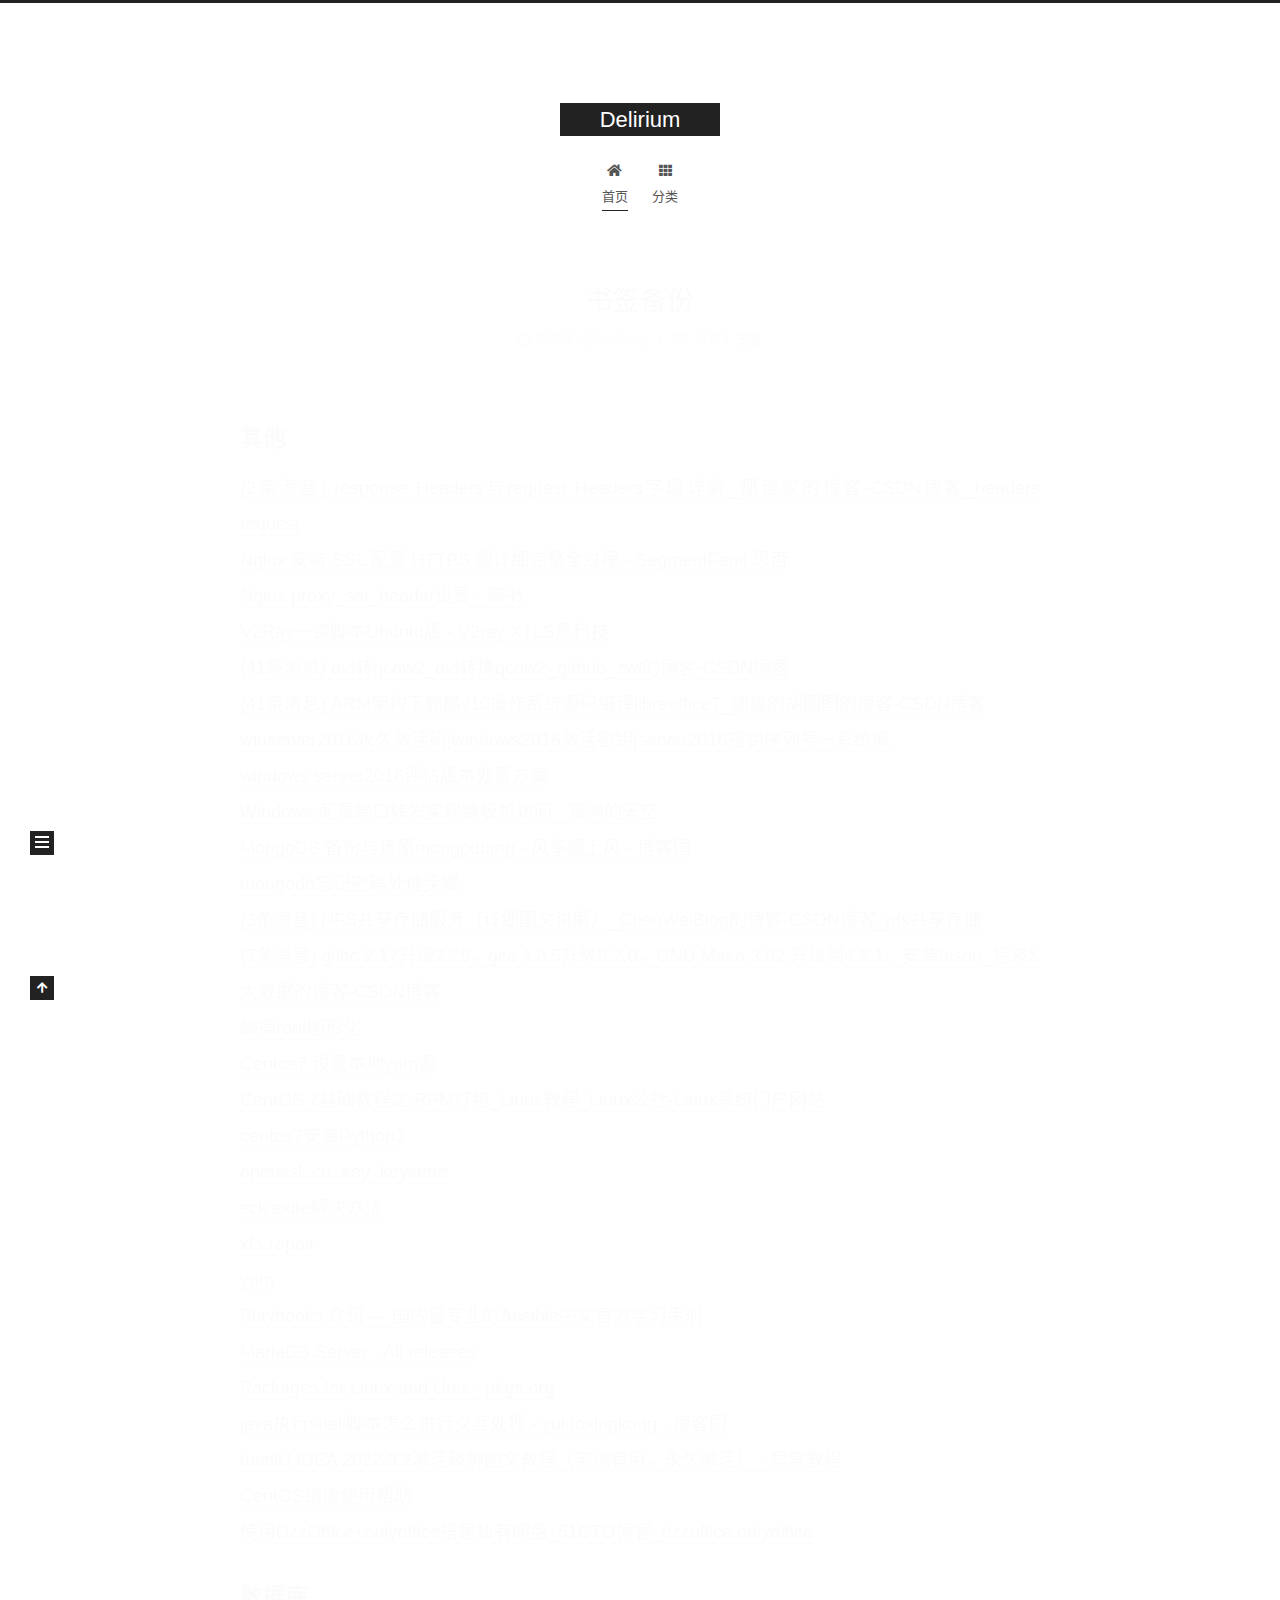
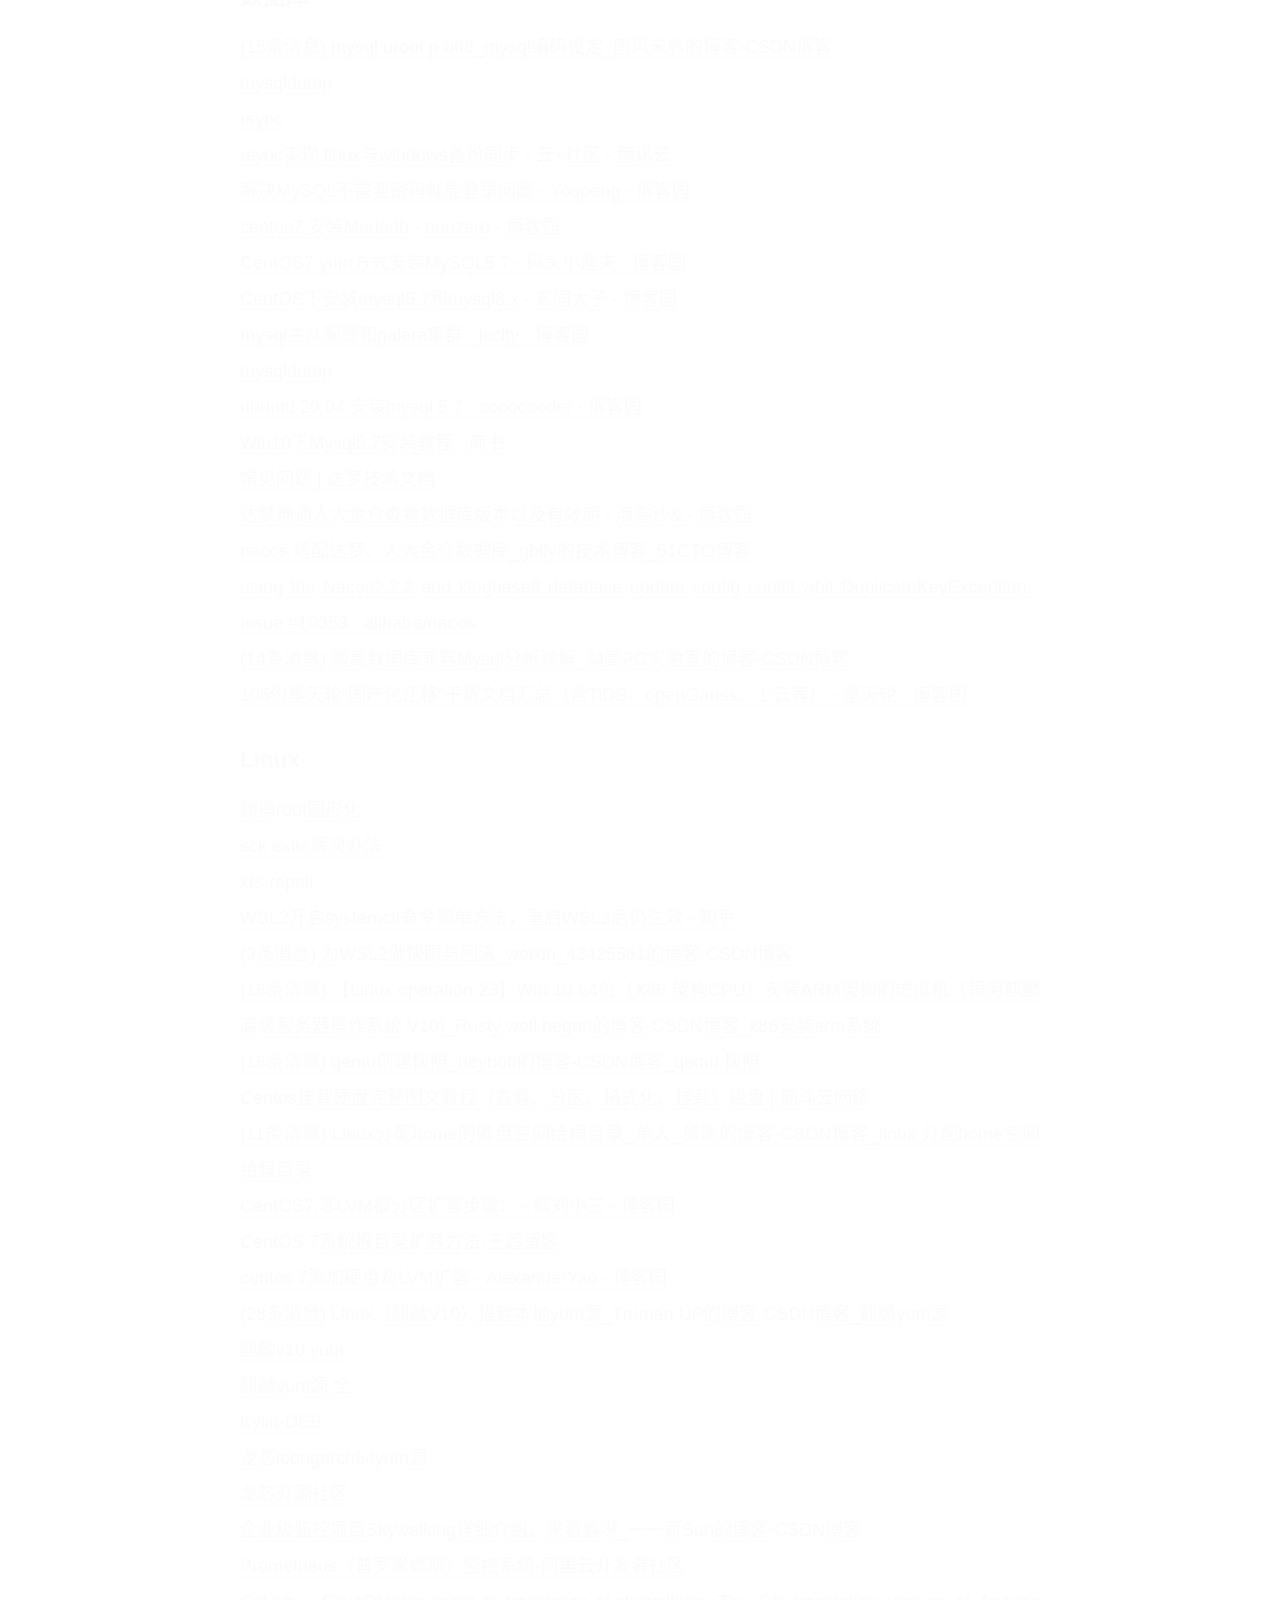
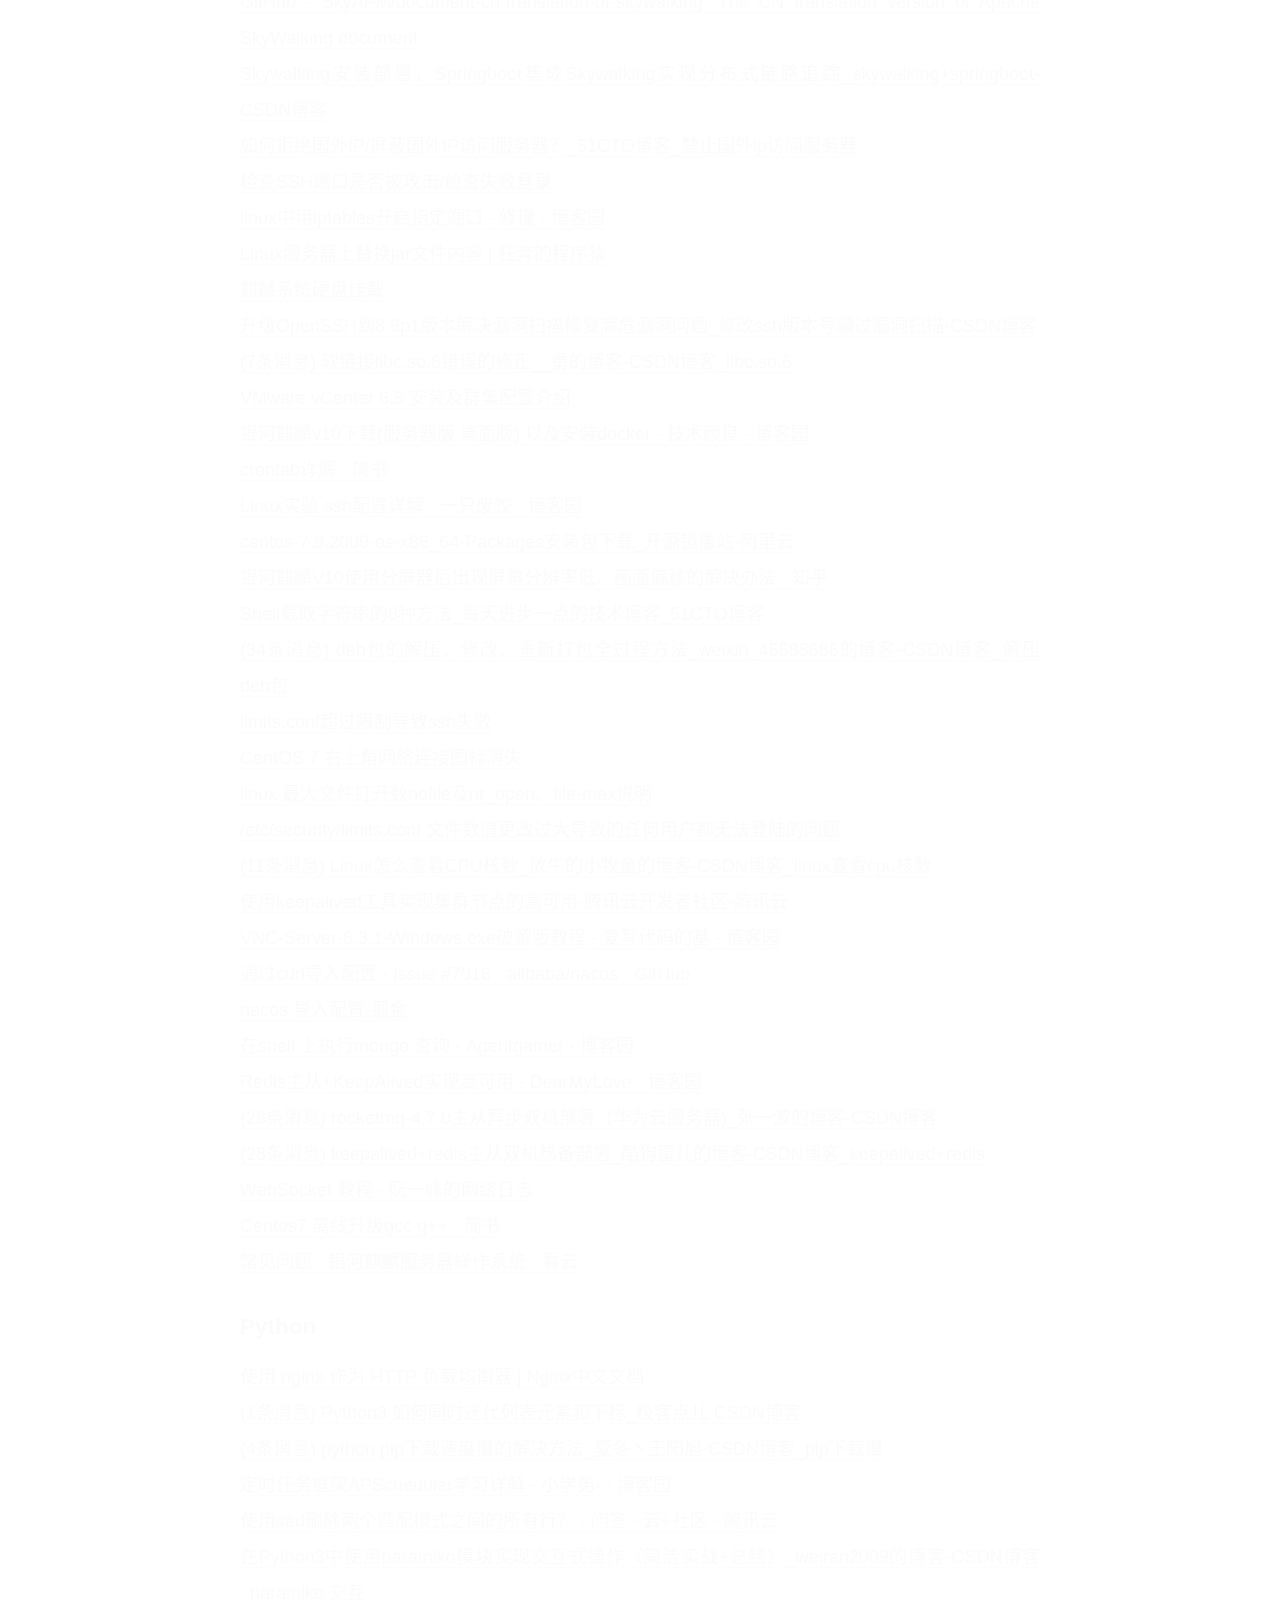
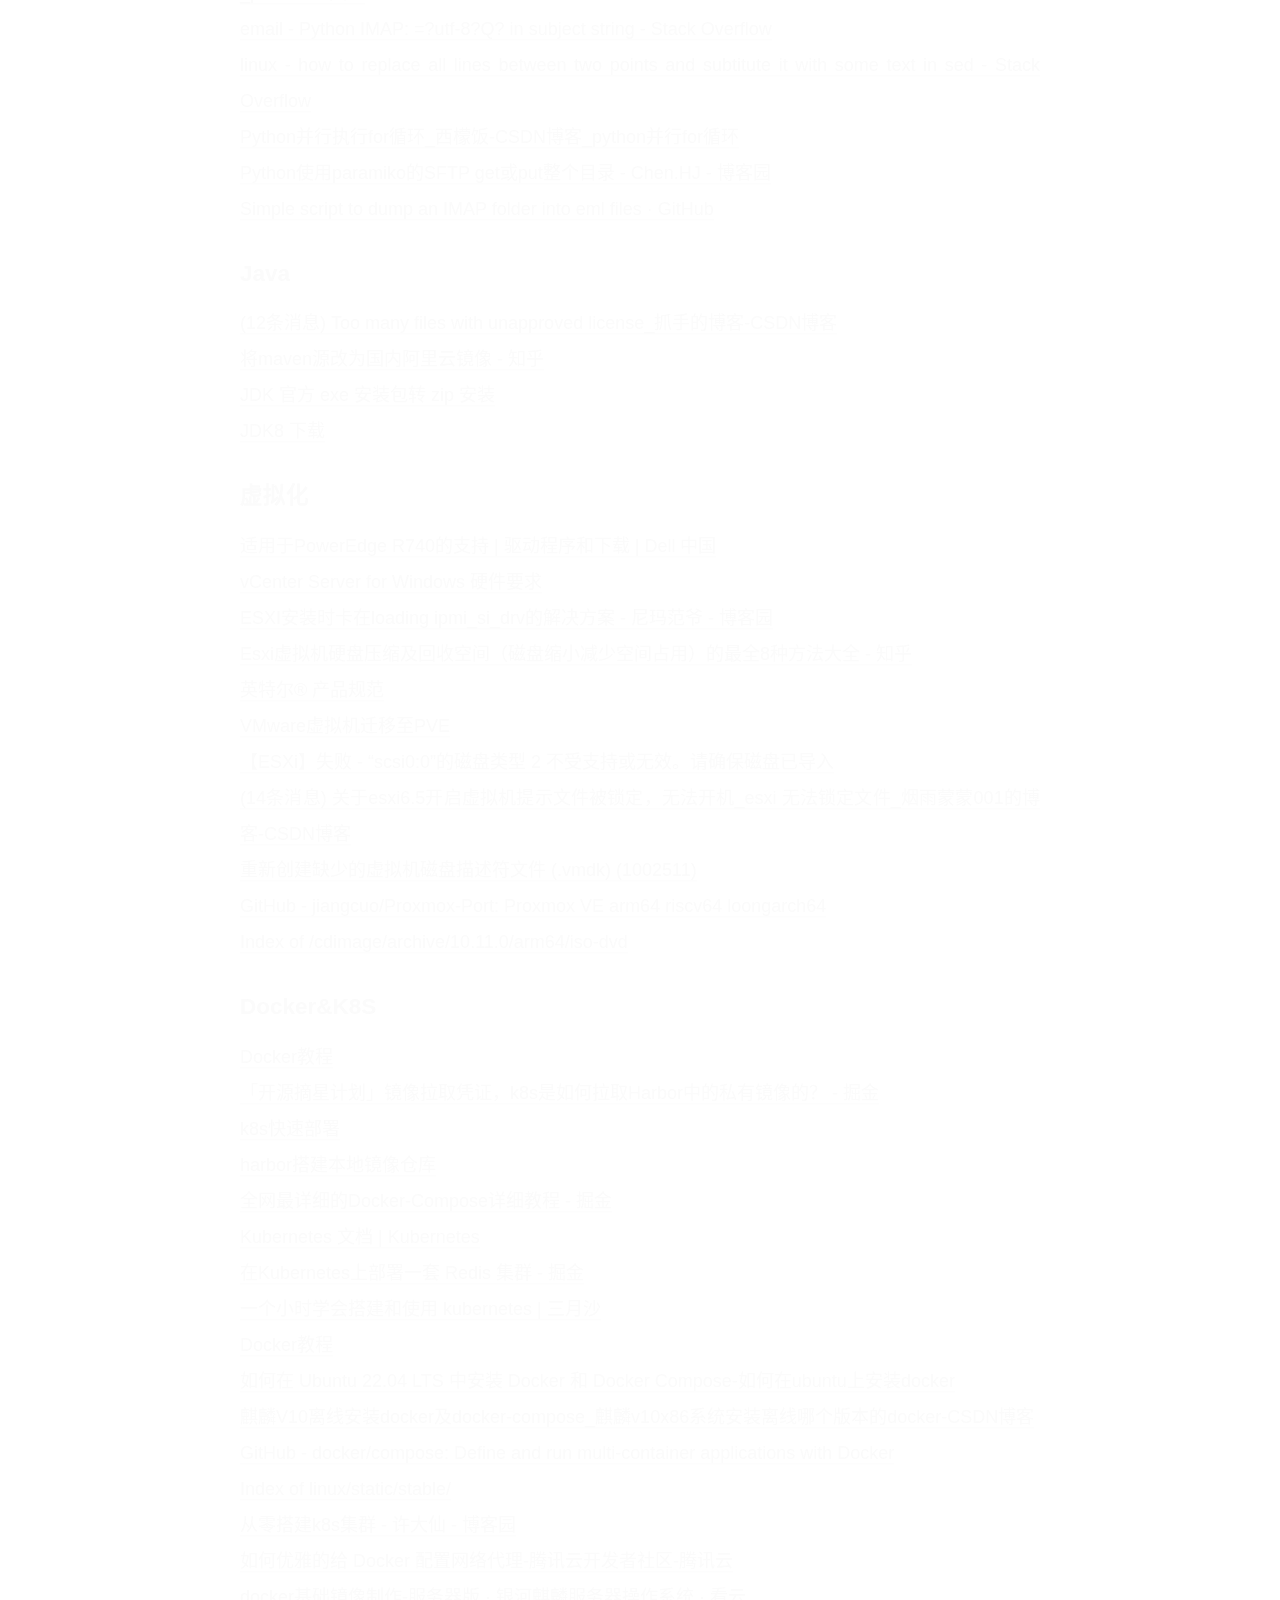
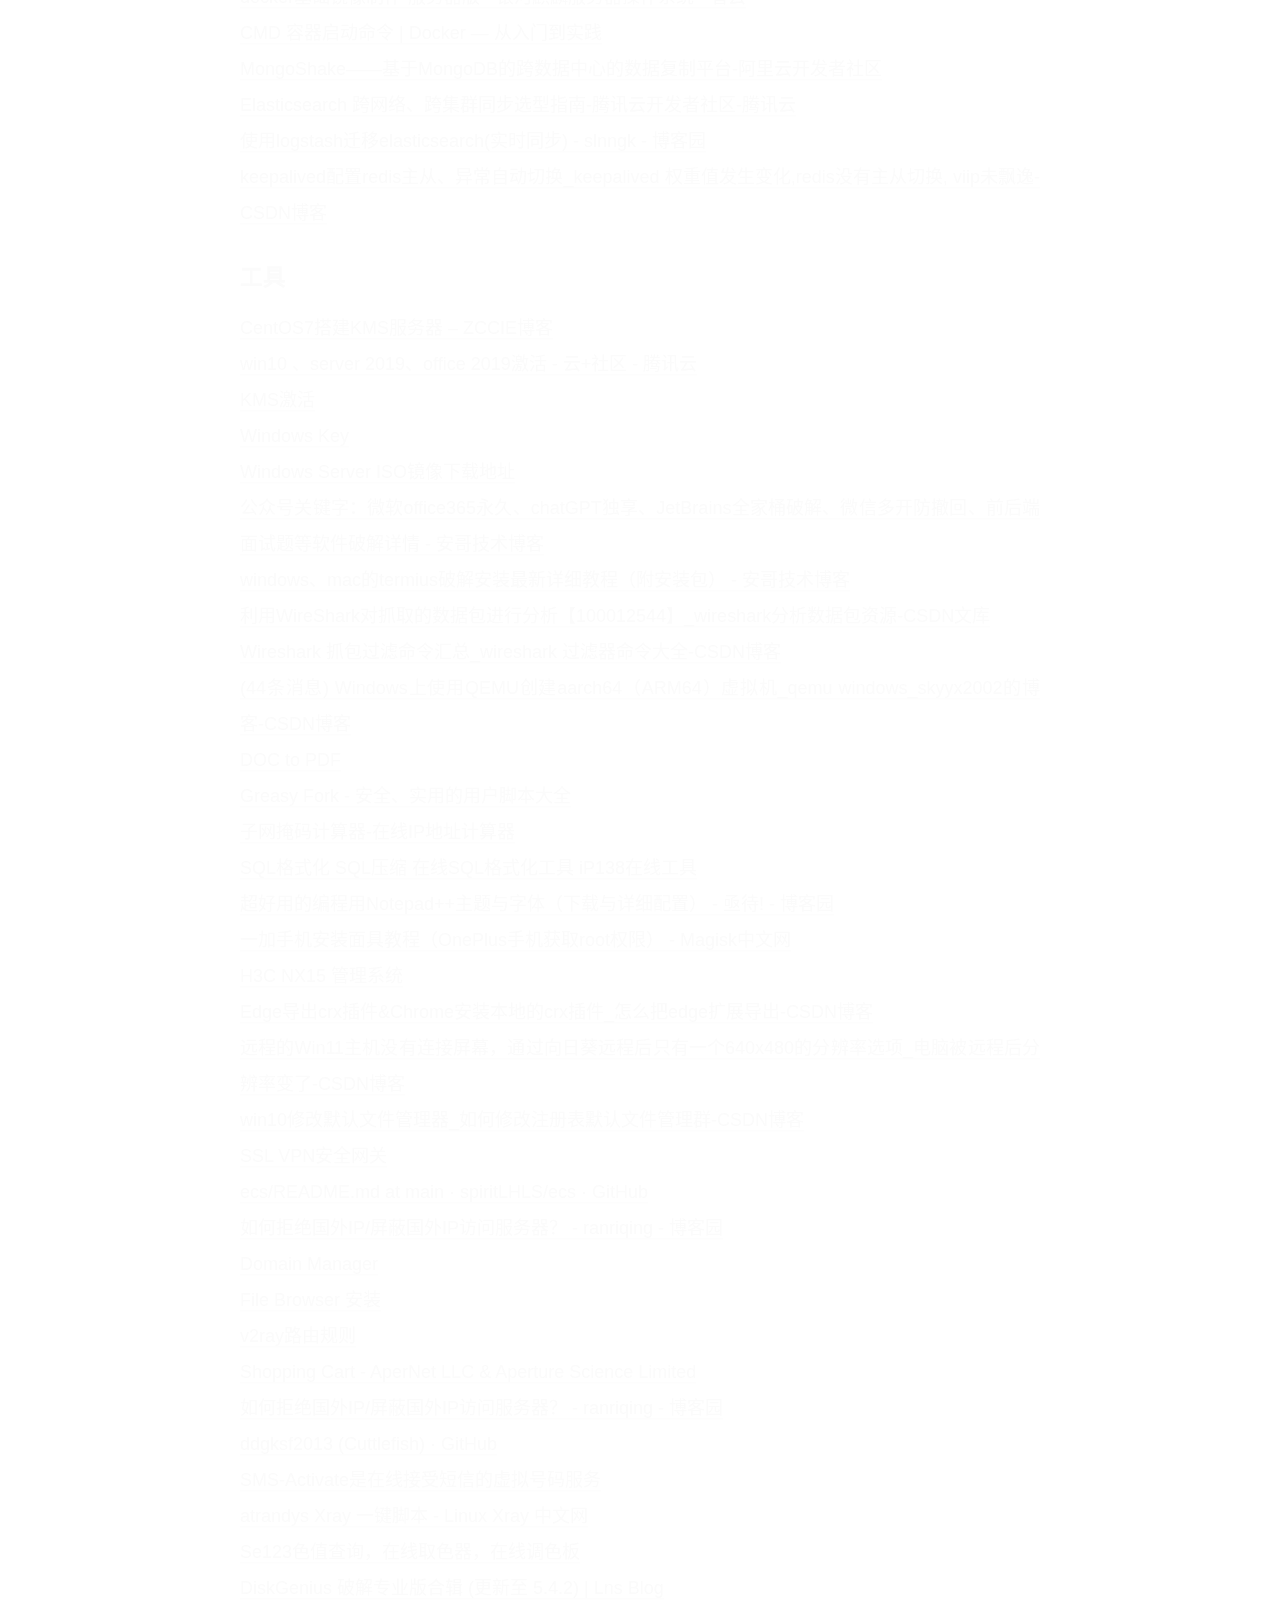
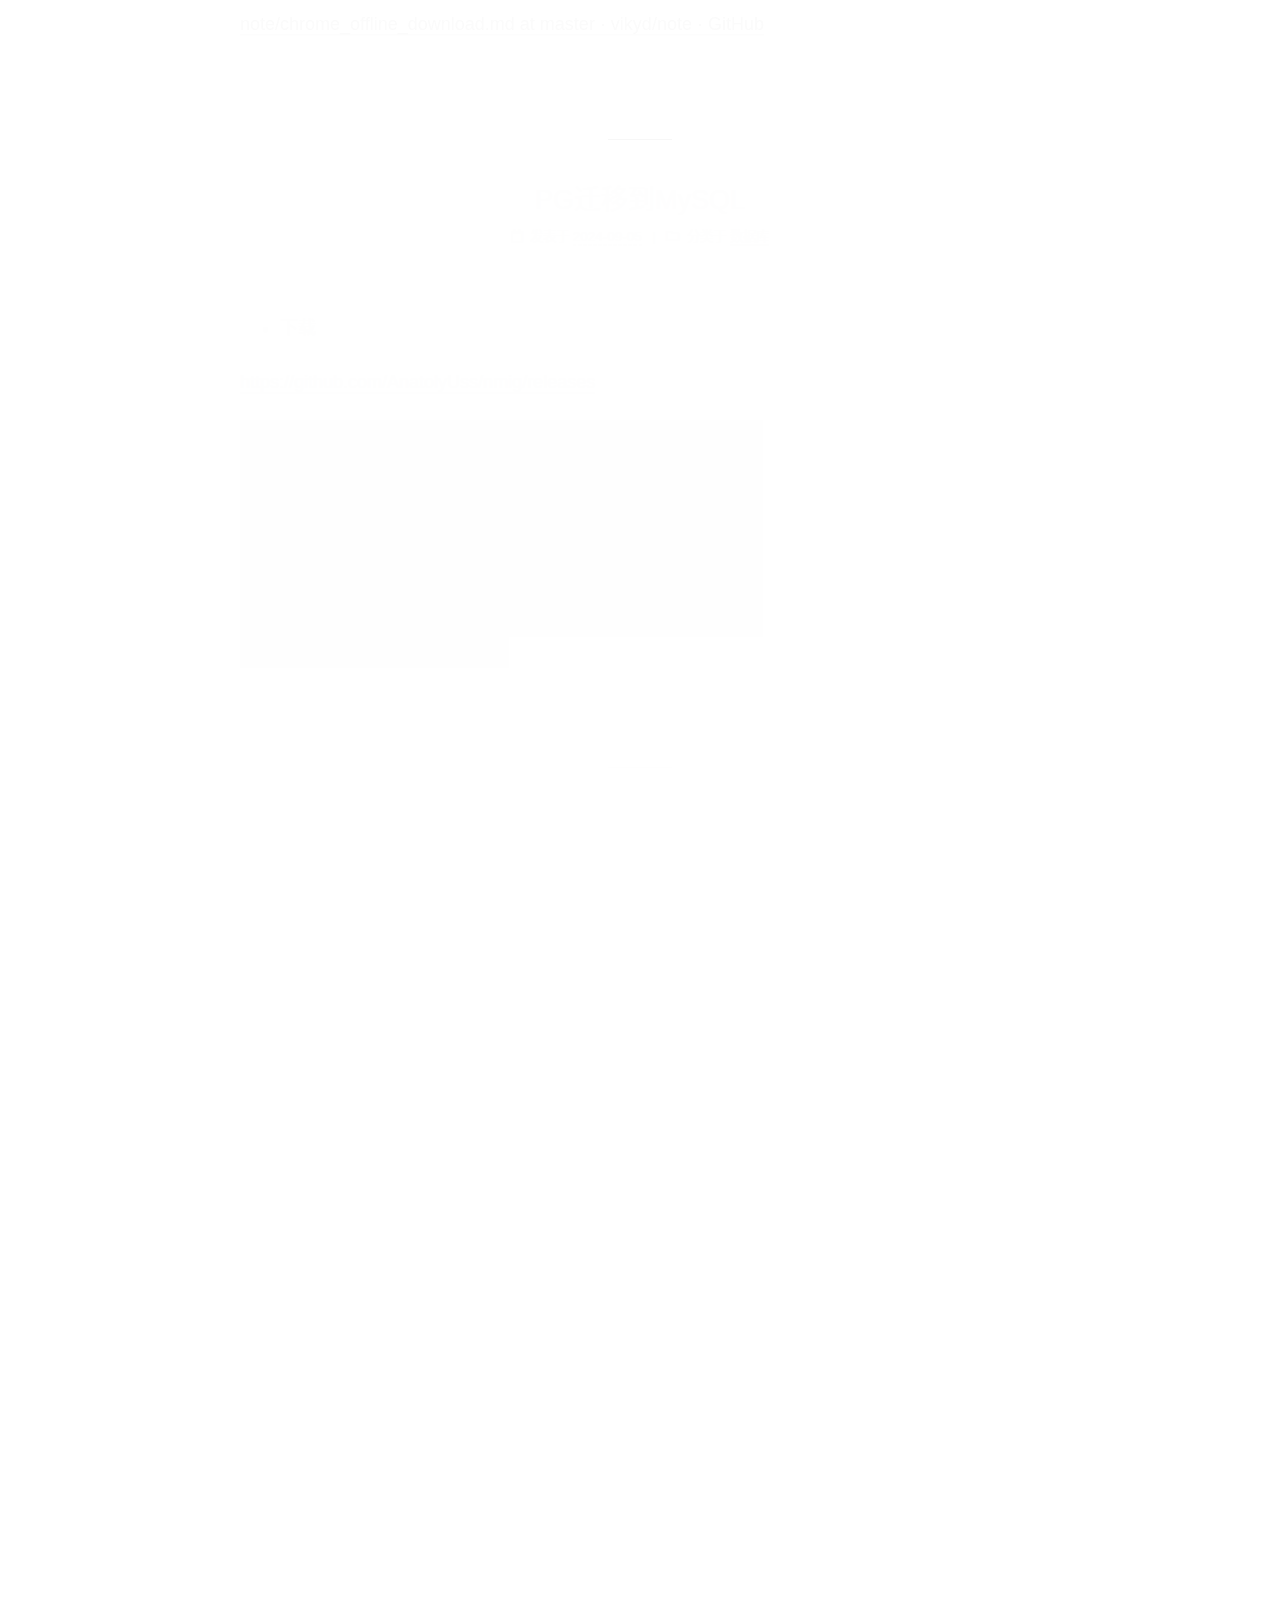
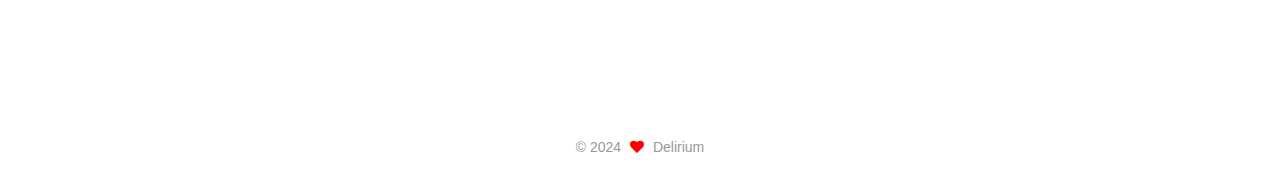
==== commit 3efae441: "Site updated: 2024-09-09 15:20:47" ====
--- a/index.html
+++ b/index.html
@@ -17,7 +17,7 @@
 
 <script id="hexo-configurations">
     var NexT = window.NexT || {};
-    var CONFIG = {"hostname":"example.com","root":"/","scheme":"Mist","version":"7.8.0","exturl":false,"sidebar":{"position":"left","display":"always","padding":18,"offset":12,"onmobile":false},"copycode":{"enable":false,"show_result":false,"style":null},"back2top":{"enable":true,"sidebar":false,"scrollpercent":false},"bookmark":{"enable":false,"color":"#222","save":"auto"},"fancybox":false,"mediumzoom":false,"lazyload":false,"pangu":false,"comments":{"style":"tabs","active":null,"storage":true,"lazyload":false,"nav":null},"algolia":{"hits":{"per_page":10},"labels":{"input_placeholder":"Search for Posts","hits_empty":"We didn't find any results for the search: ${query}","hits_stats":"${hits} results found in ${time} ms"}},"localsearch":{"enable":false,"trigger":"auto","top_n_per_article":1,"unescape":false,"preload":false},"motion":{"enable":true,"async":false,"transition":{"post_block":"fadeIn","post_header":"slideDownIn","post_body":"slideDownIn","coll_header":"slideLeftIn","sidebar":"slideUpIn"}},"path":"search.json"};
+    var CONFIG = {"hostname":"example.com","root":"/","scheme":"Pisces","version":"7.8.0","exturl":false,"sidebar":{"position":"left","display":"always","padding":18,"offset":12,"onmobile":false},"copycode":{"enable":false,"show_result":false,"style":null},"back2top":{"enable":true,"sidebar":false,"scrollpercent":false},"bookmark":{"enable":false,"color":"#222","save":"auto"},"fancybox":false,"mediumzoom":false,"lazyload":false,"pangu":false,"comments":{"style":"tabs","active":null,"storage":true,"lazyload":false,"nav":null},"algolia":{"hits":{"per_page":10},"labels":{"input_placeholder":"Search for Posts","hits_empty":"We didn't find any results for the search: ${query}","hits_stats":"${hits} results found in ${time} ms"}},"localsearch":{"enable":false,"trigger":"auto","top_n_per_article":1,"unescape":false,"preload":false},"motion":{"enable":true,"async":false,"transition":{"post_block":"fadeIn","post_header":"slideDownIn","post_body":"slideDownIn","coll_header":"slideLeftIn","sidebar":"slideUpIn"}},"path":"search.json"};
   </script>
 
   <meta property="og:type" content="website">
@@ -464,7 +464,7 @@
 </div>
 
 <!--
-  <div class="powered-by">由 <a href="https://hexo.io/" class="theme-link" rel="noopener" target="_blank">Hexo</a> & <a href="https://mist.theme-next.org/" class="theme-link" rel="noopener" target="_blank">NexT.Mist</a> 强力驱动
+  <div class="powered-by">由 <a href="https://hexo.io/" class="theme-link" rel="noopener" target="_blank">Hexo</a> & <a href="https://pisces.theme-next.org/" class="theme-link" rel="noopener" target="_blank">NexT.Pisces</a> 强力驱动
   </div>
 -->
 
@@ -491,7 +491,7 @@
 <script src="/js/motion.js"></script>
 
 
-<script src="/js/schemes/muse.js"></script>
+<script src="/js/schemes/pisces.js"></script>
 
 
 <script src="/js/next-boot.js"></script>
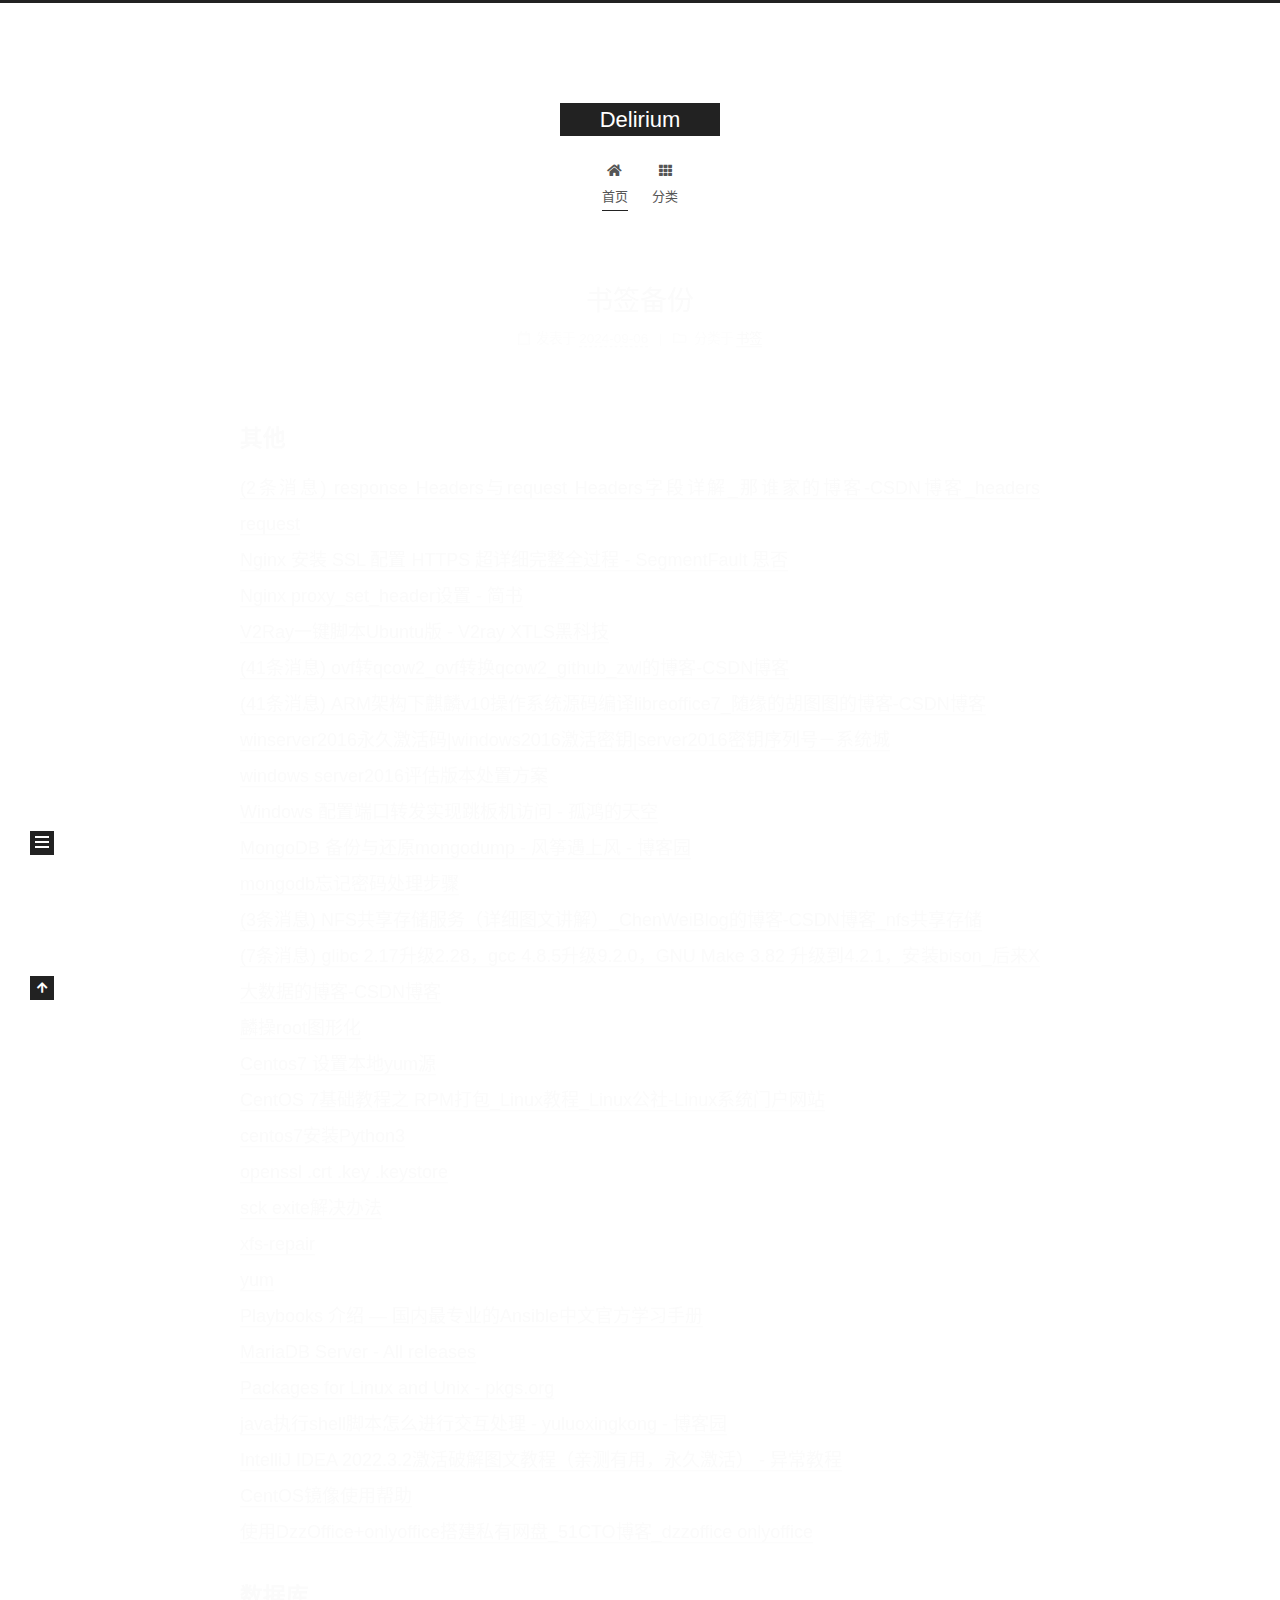
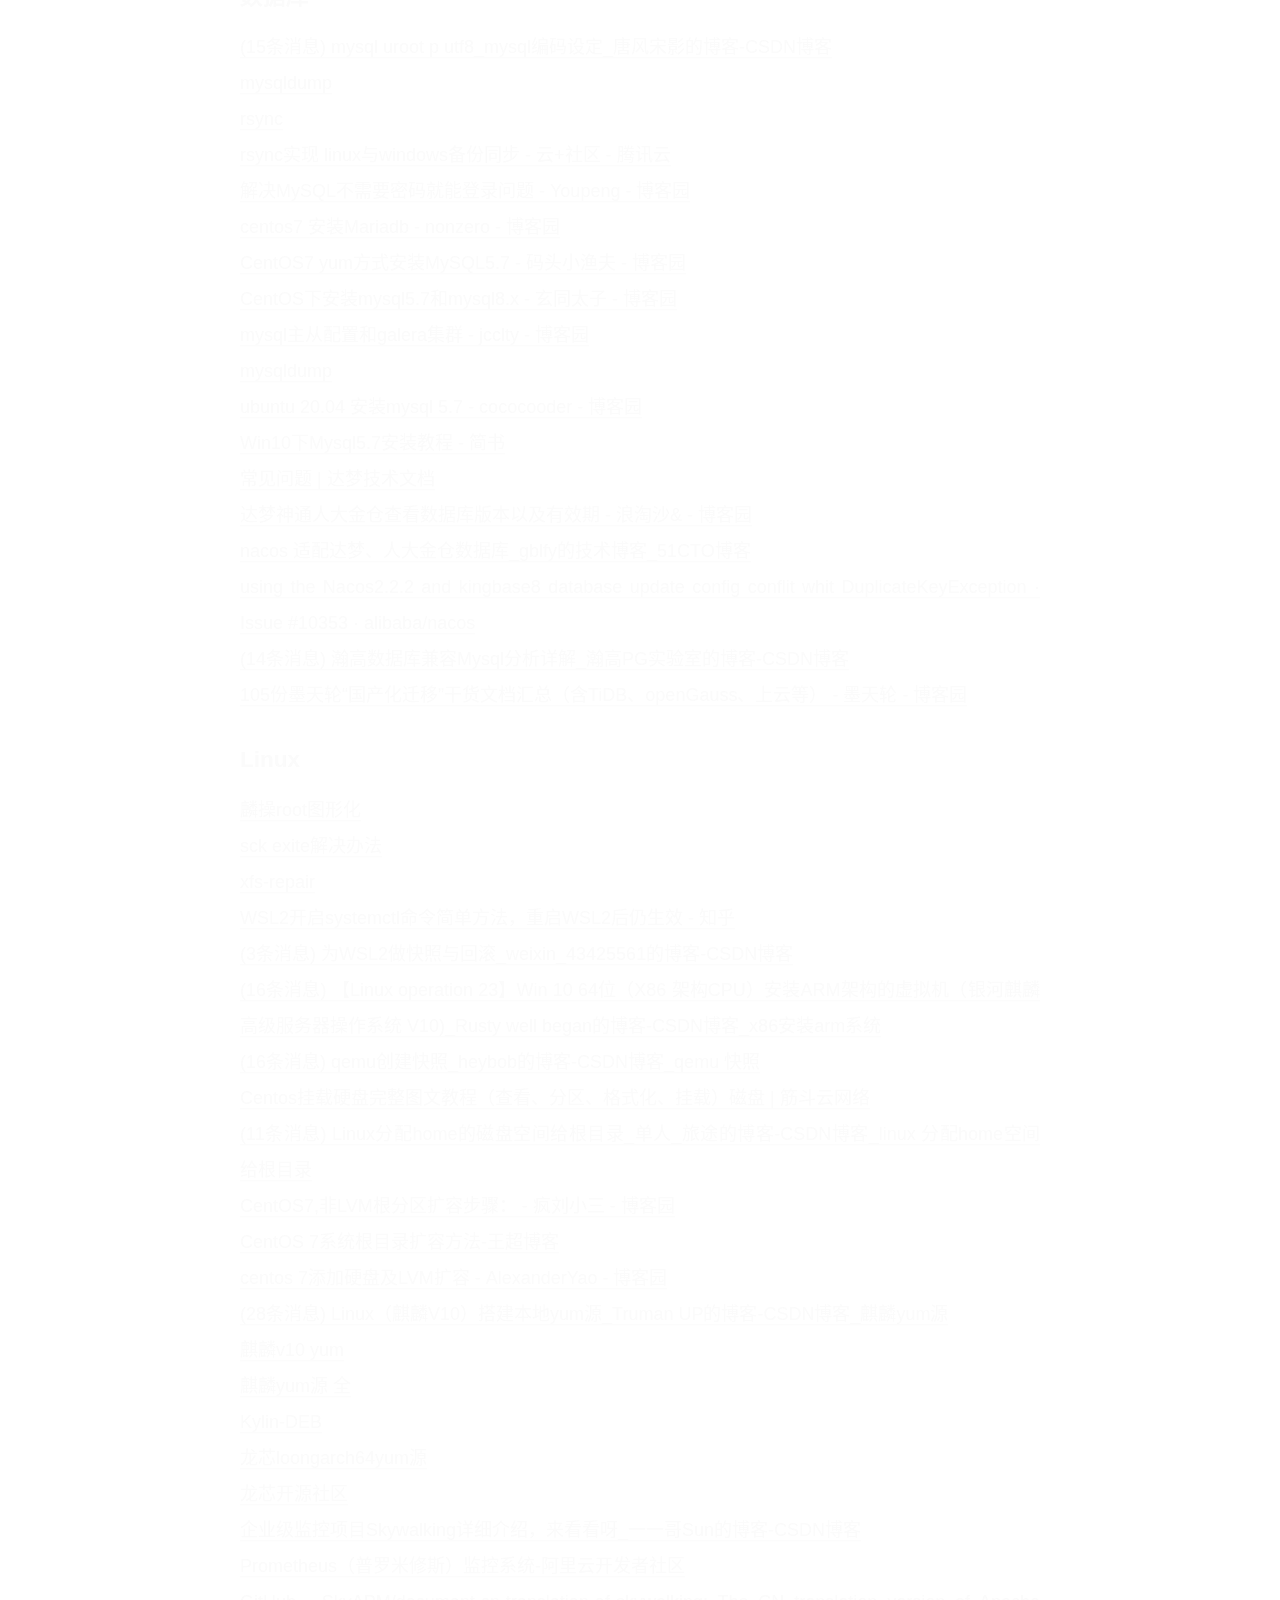
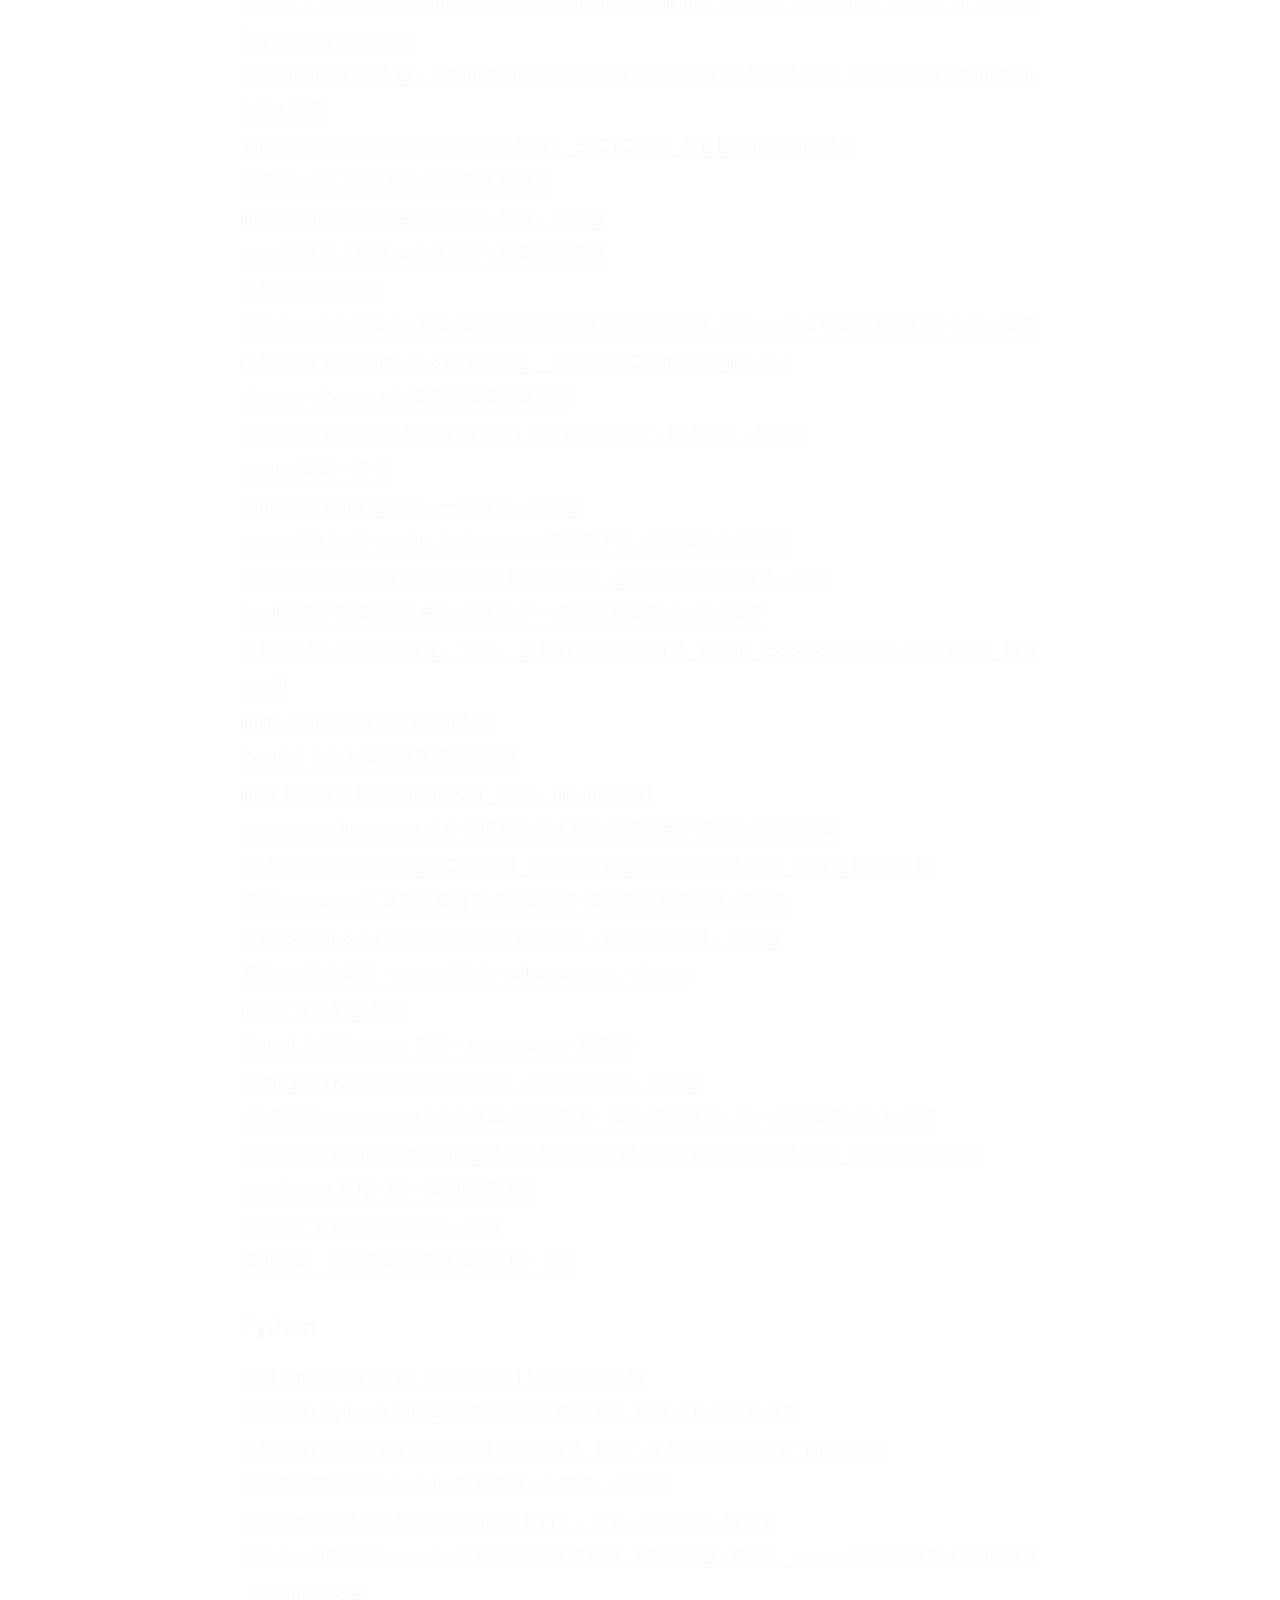
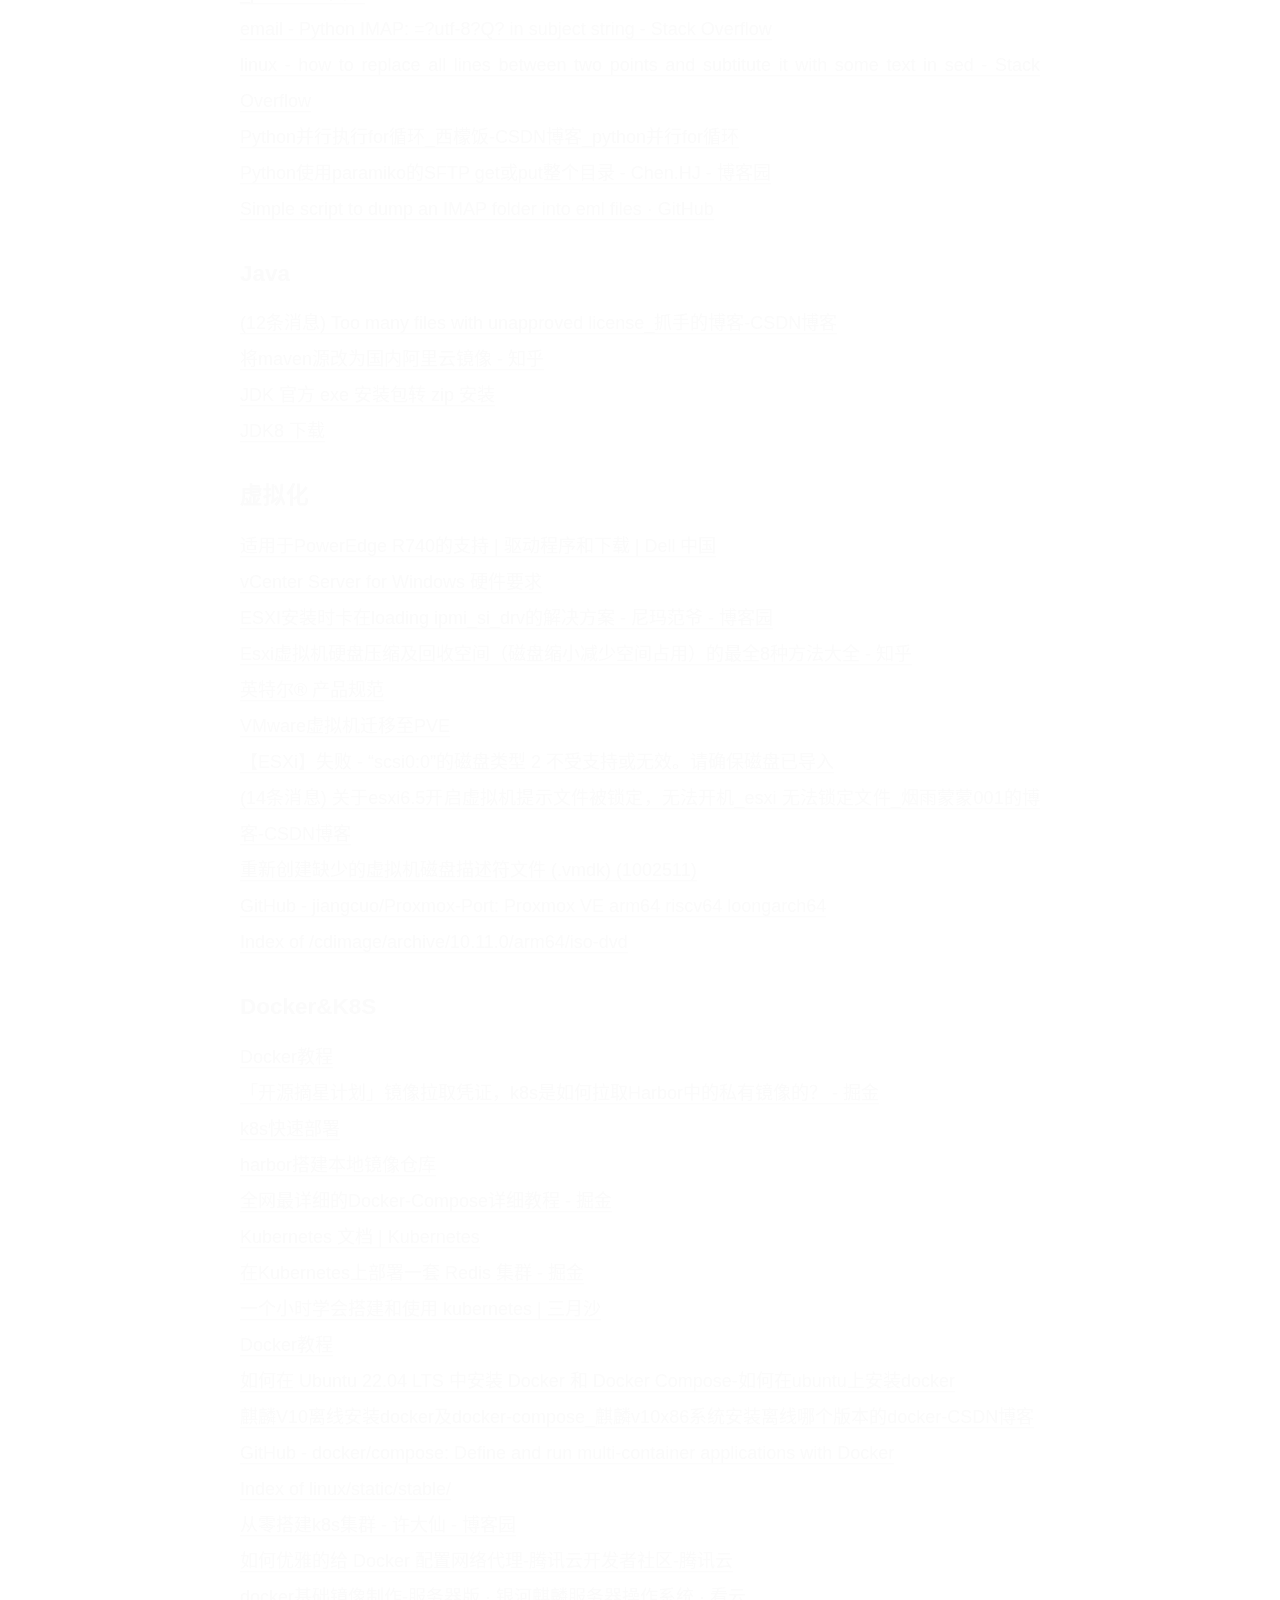
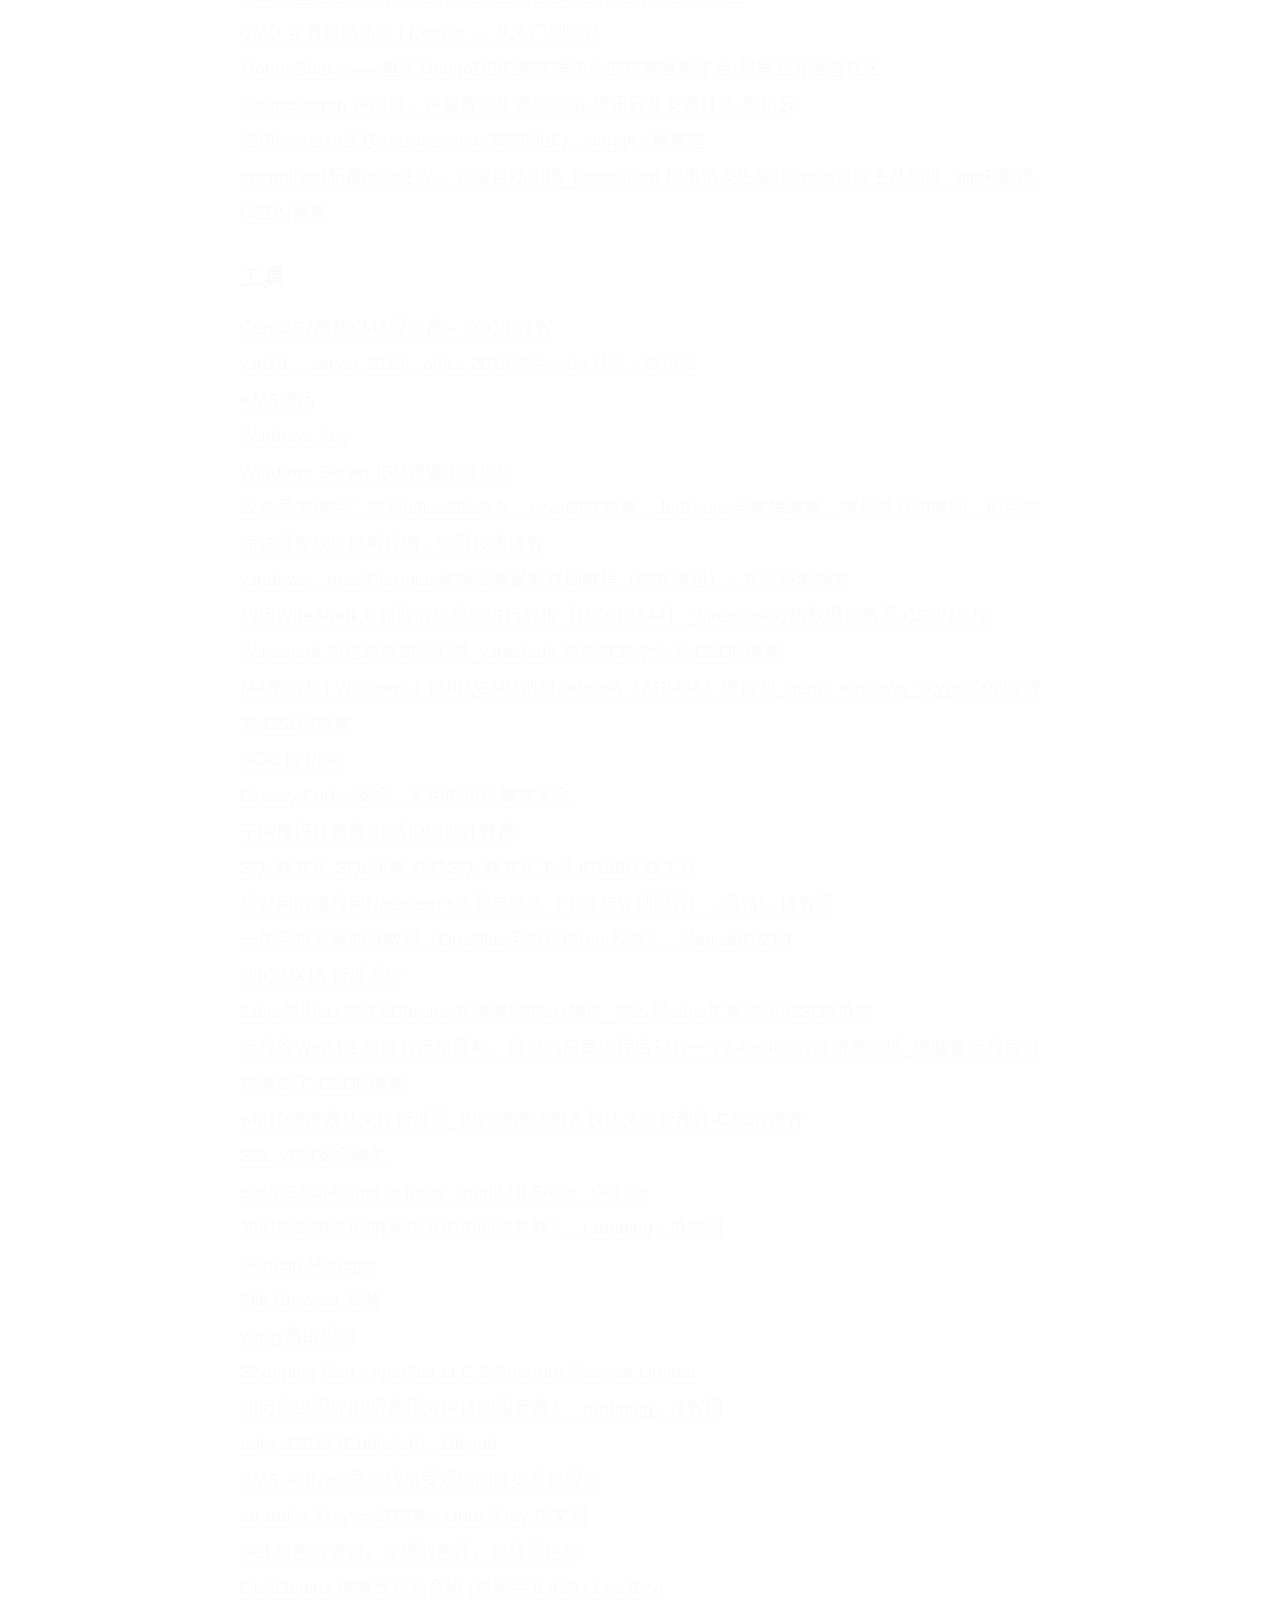
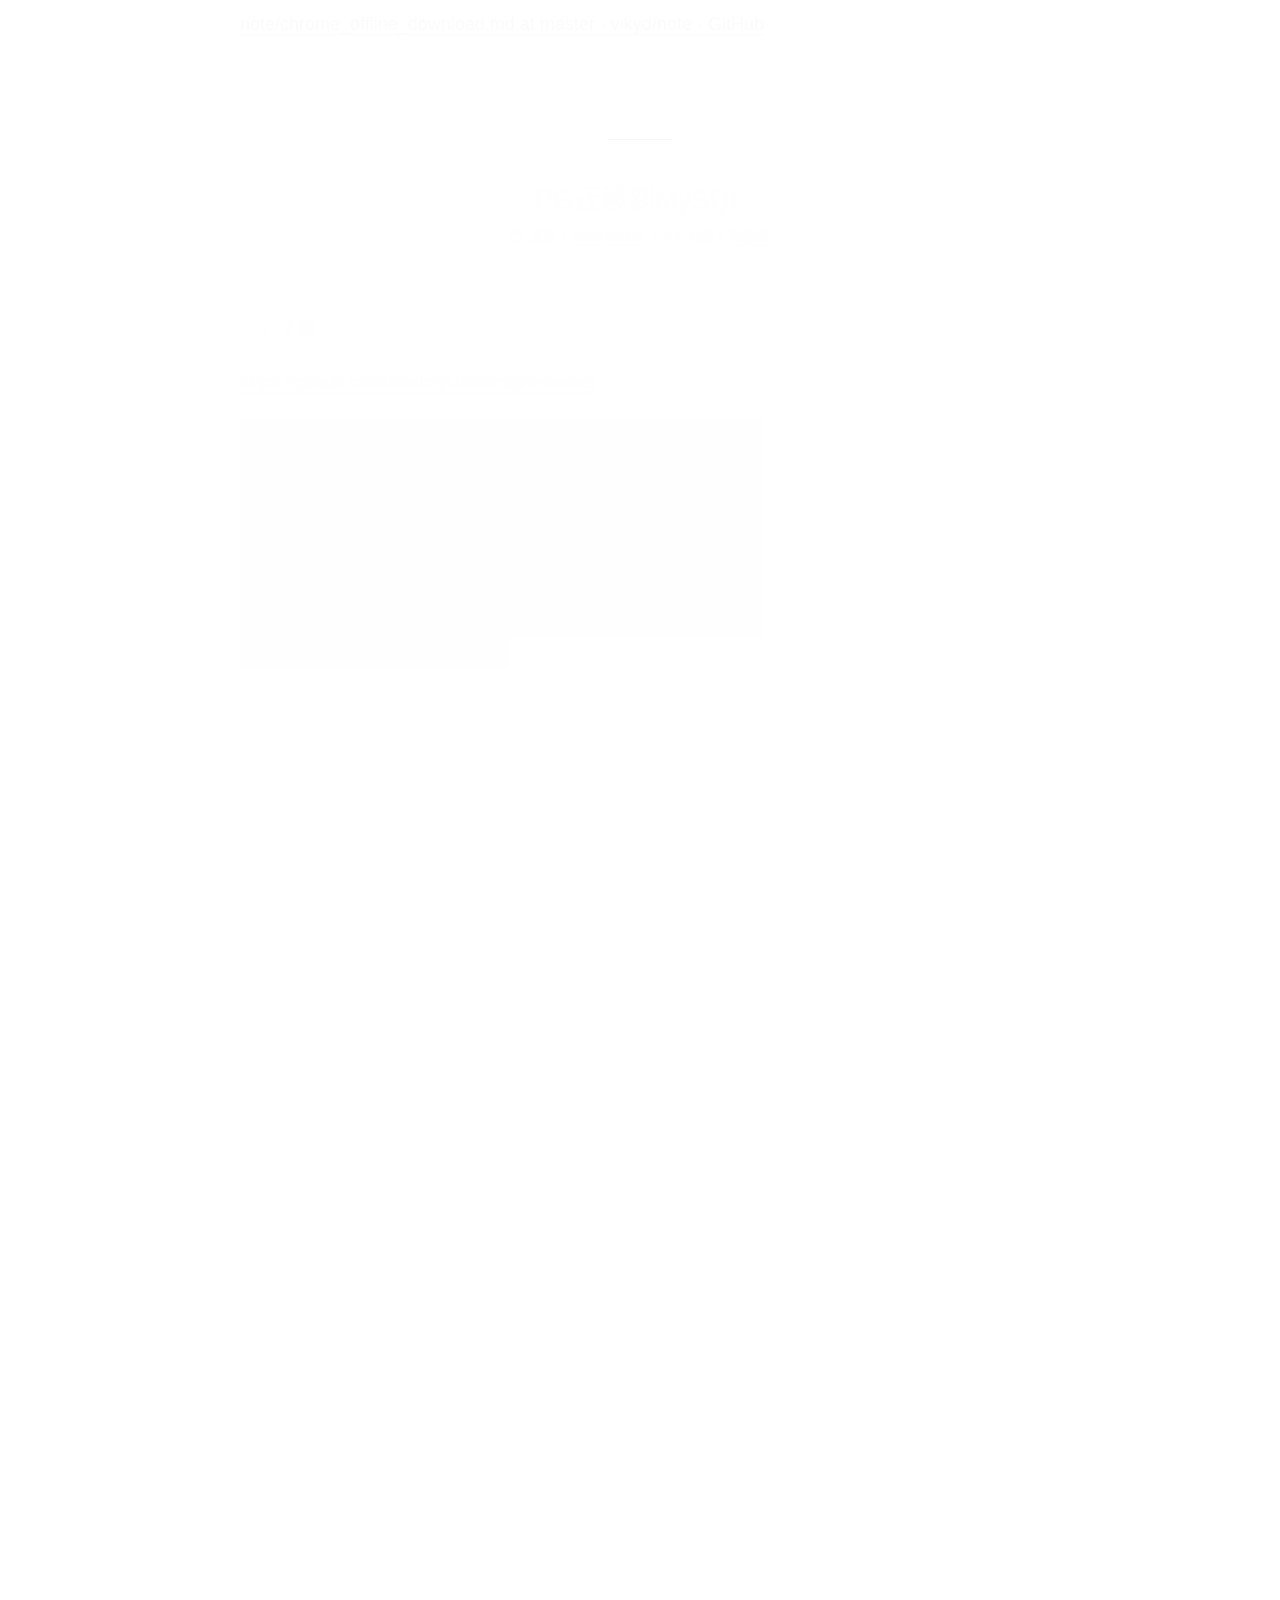
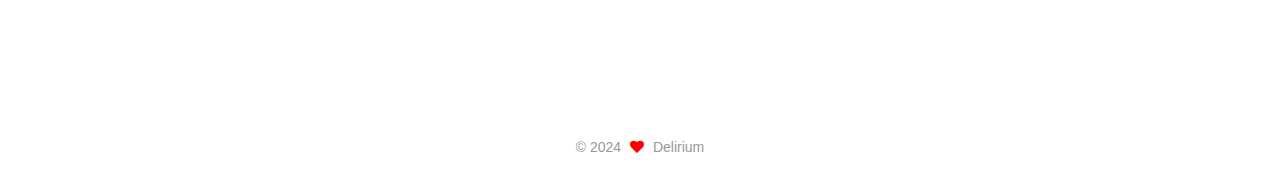
==== commit ecef1372: "Site updated: 2024-09-09 15:21:21" ====
--- a/index.html
+++ b/index.html
@@ -17,7 +17,7 @@
 
 <script id="hexo-configurations">
     var NexT = window.NexT || {};
-    var CONFIG = {"hostname":"example.com","root":"/","scheme":"Pisces","version":"7.8.0","exturl":false,"sidebar":{"position":"left","display":"always","padding":18,"offset":12,"onmobile":false},"copycode":{"enable":false,"show_result":false,"style":null},"back2top":{"enable":true,"sidebar":false,"scrollpercent":false},"bookmark":{"enable":false,"color":"#222","save":"auto"},"fancybox":false,"mediumzoom":false,"lazyload":false,"pangu":false,"comments":{"style":"tabs","active":null,"storage":true,"lazyload":false,"nav":null},"algolia":{"hits":{"per_page":10},"labels":{"input_placeholder":"Search for Posts","hits_empty":"We didn't find any results for the search: ${query}","hits_stats":"${hits} results found in ${time} ms"}},"localsearch":{"enable":false,"trigger":"auto","top_n_per_article":1,"unescape":false,"preload":false},"motion":{"enable":true,"async":false,"transition":{"post_block":"fadeIn","post_header":"slideDownIn","post_body":"slideDownIn","coll_header":"slideLeftIn","sidebar":"slideUpIn"}},"path":"search.json"};
+    var CONFIG = {"hostname":"example.com","root":"/","scheme":"Gemini","version":"7.8.0","exturl":false,"sidebar":{"position":"left","display":"always","padding":18,"offset":12,"onmobile":false},"copycode":{"enable":false,"show_result":false,"style":null},"back2top":{"enable":true,"sidebar":false,"scrollpercent":false},"bookmark":{"enable":false,"color":"#222","save":"auto"},"fancybox":false,"mediumzoom":false,"lazyload":false,"pangu":false,"comments":{"style":"tabs","active":null,"storage":true,"lazyload":false,"nav":null},"algolia":{"hits":{"per_page":10},"labels":{"input_placeholder":"Search for Posts","hits_empty":"We didn't find any results for the search: ${query}","hits_stats":"${hits} results found in ${time} ms"}},"localsearch":{"enable":false,"trigger":"auto","top_n_per_article":1,"unescape":false,"preload":false},"motion":{"enable":true,"async":false,"transition":{"post_block":"fadeIn","post_header":"slideDownIn","post_body":"slideDownIn","coll_header":"slideLeftIn","sidebar":"slideUpIn"}},"path":"search.json"};
   </script>
 
   <meta property="og:type" content="website">
@@ -464,7 +464,7 @@
 </div>
 
 <!--
-  <div class="powered-by">由 <a href="https://hexo.io/" class="theme-link" rel="noopener" target="_blank">Hexo</a> & <a href="https://pisces.theme-next.org/" class="theme-link" rel="noopener" target="_blank">NexT.Pisces</a> 强力驱动
+  <div class="powered-by">由 <a href="https://hexo.io/" class="theme-link" rel="noopener" target="_blank">Hexo</a> & <a href="https://theme-next.org/" class="theme-link" rel="noopener" target="_blank">NexT.Gemini</a> 强力驱动
   </div>
 -->
 
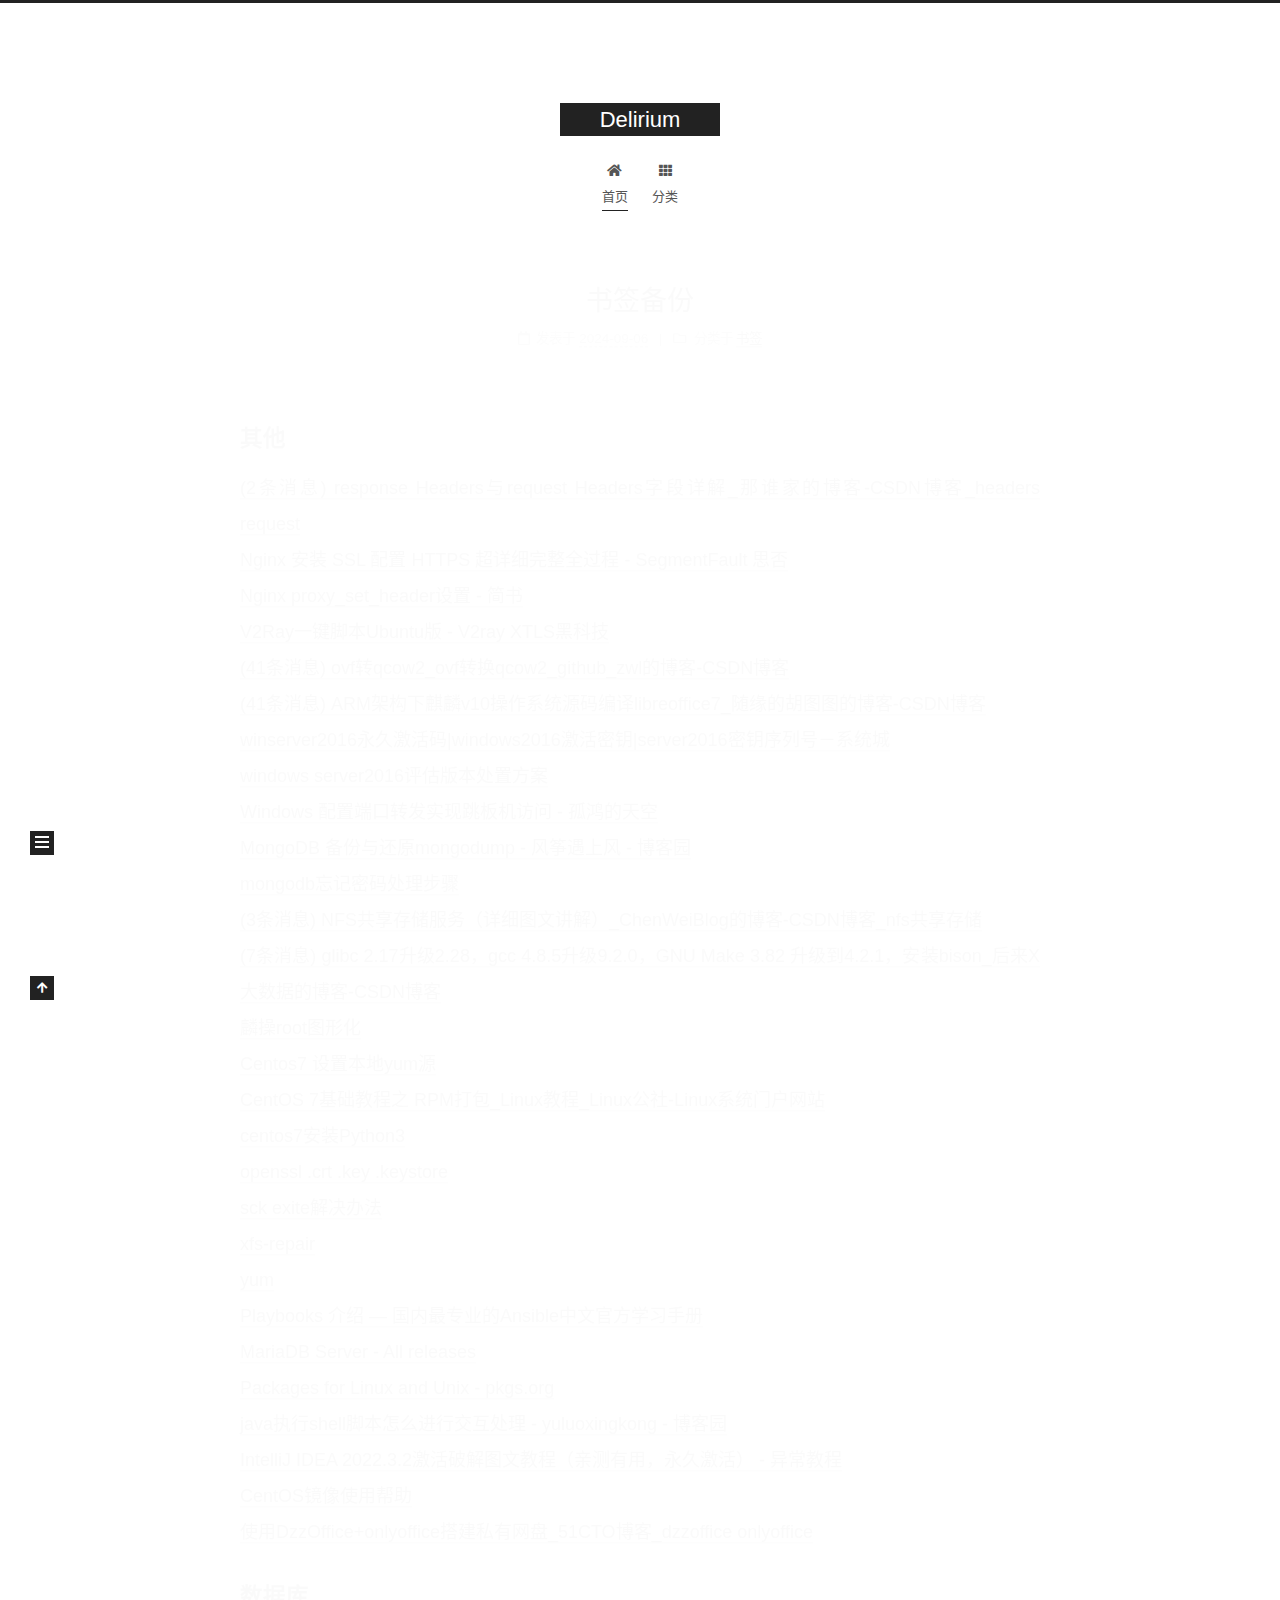
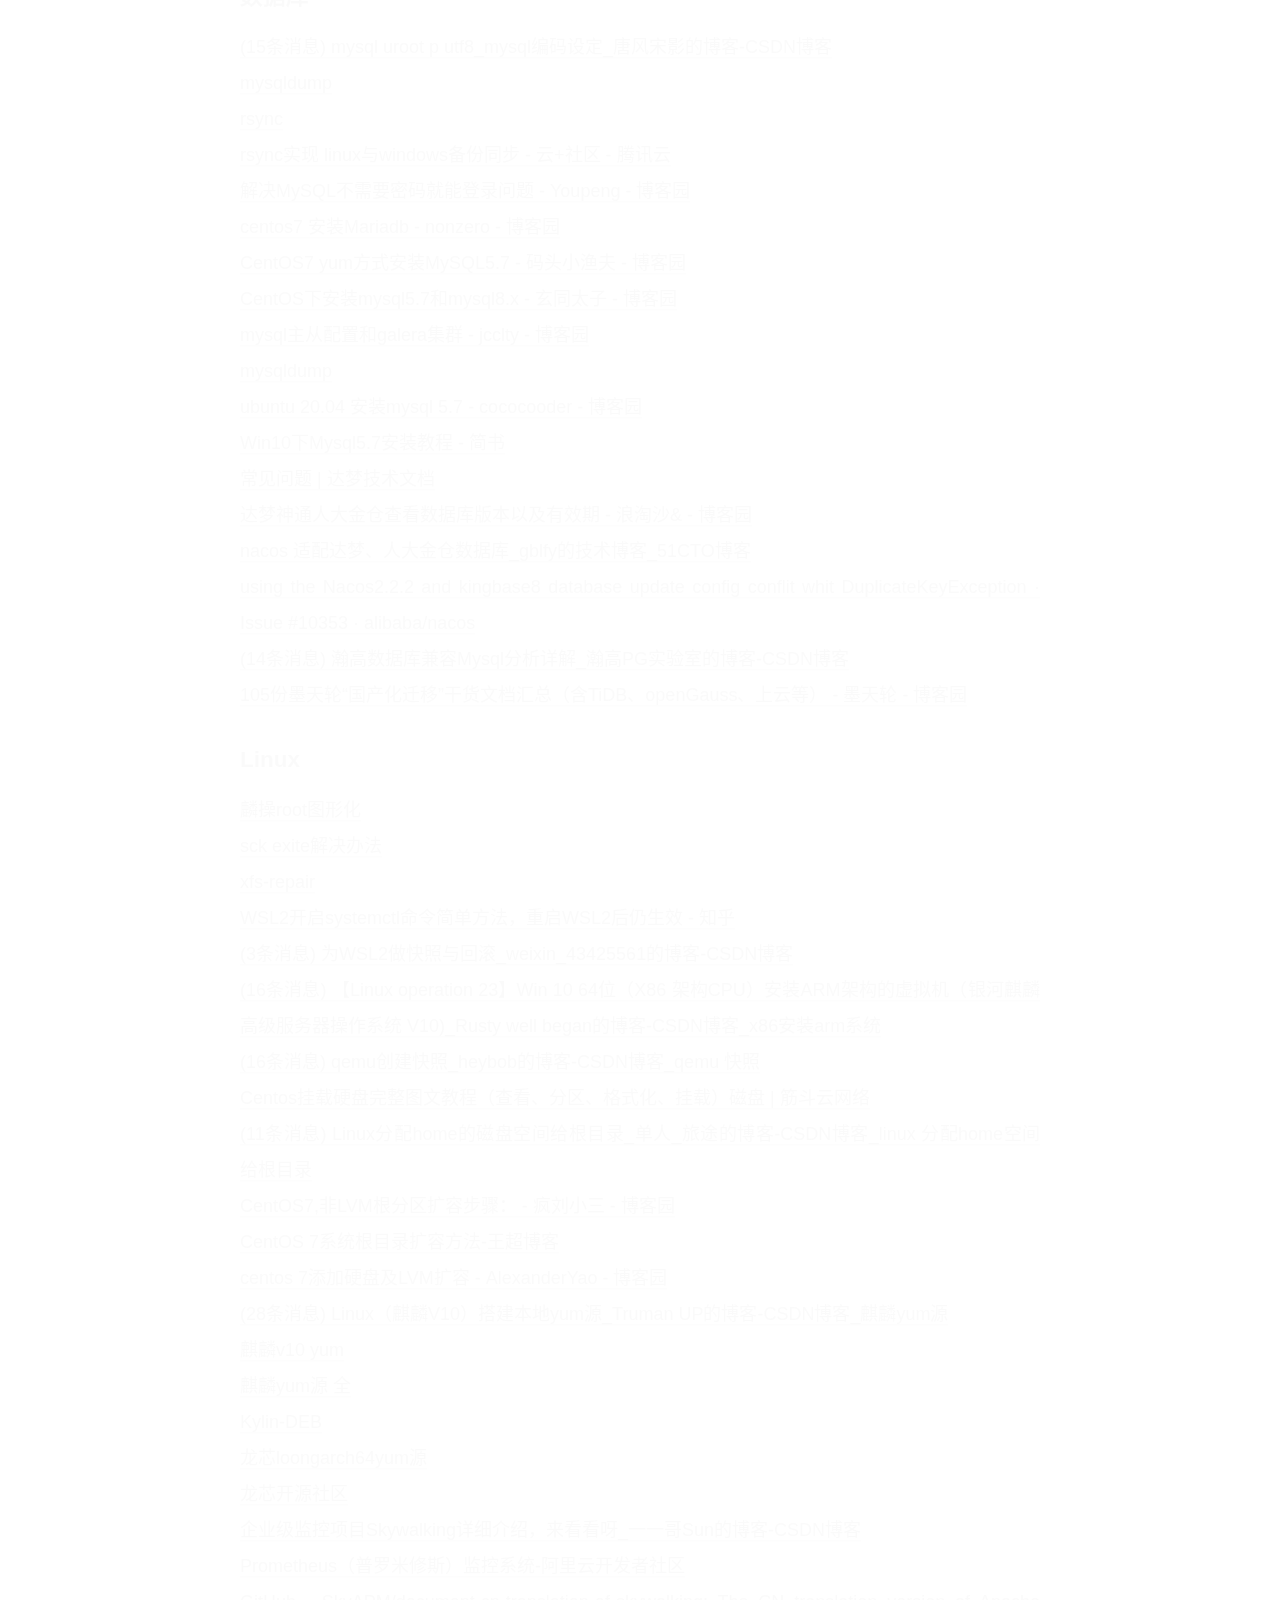
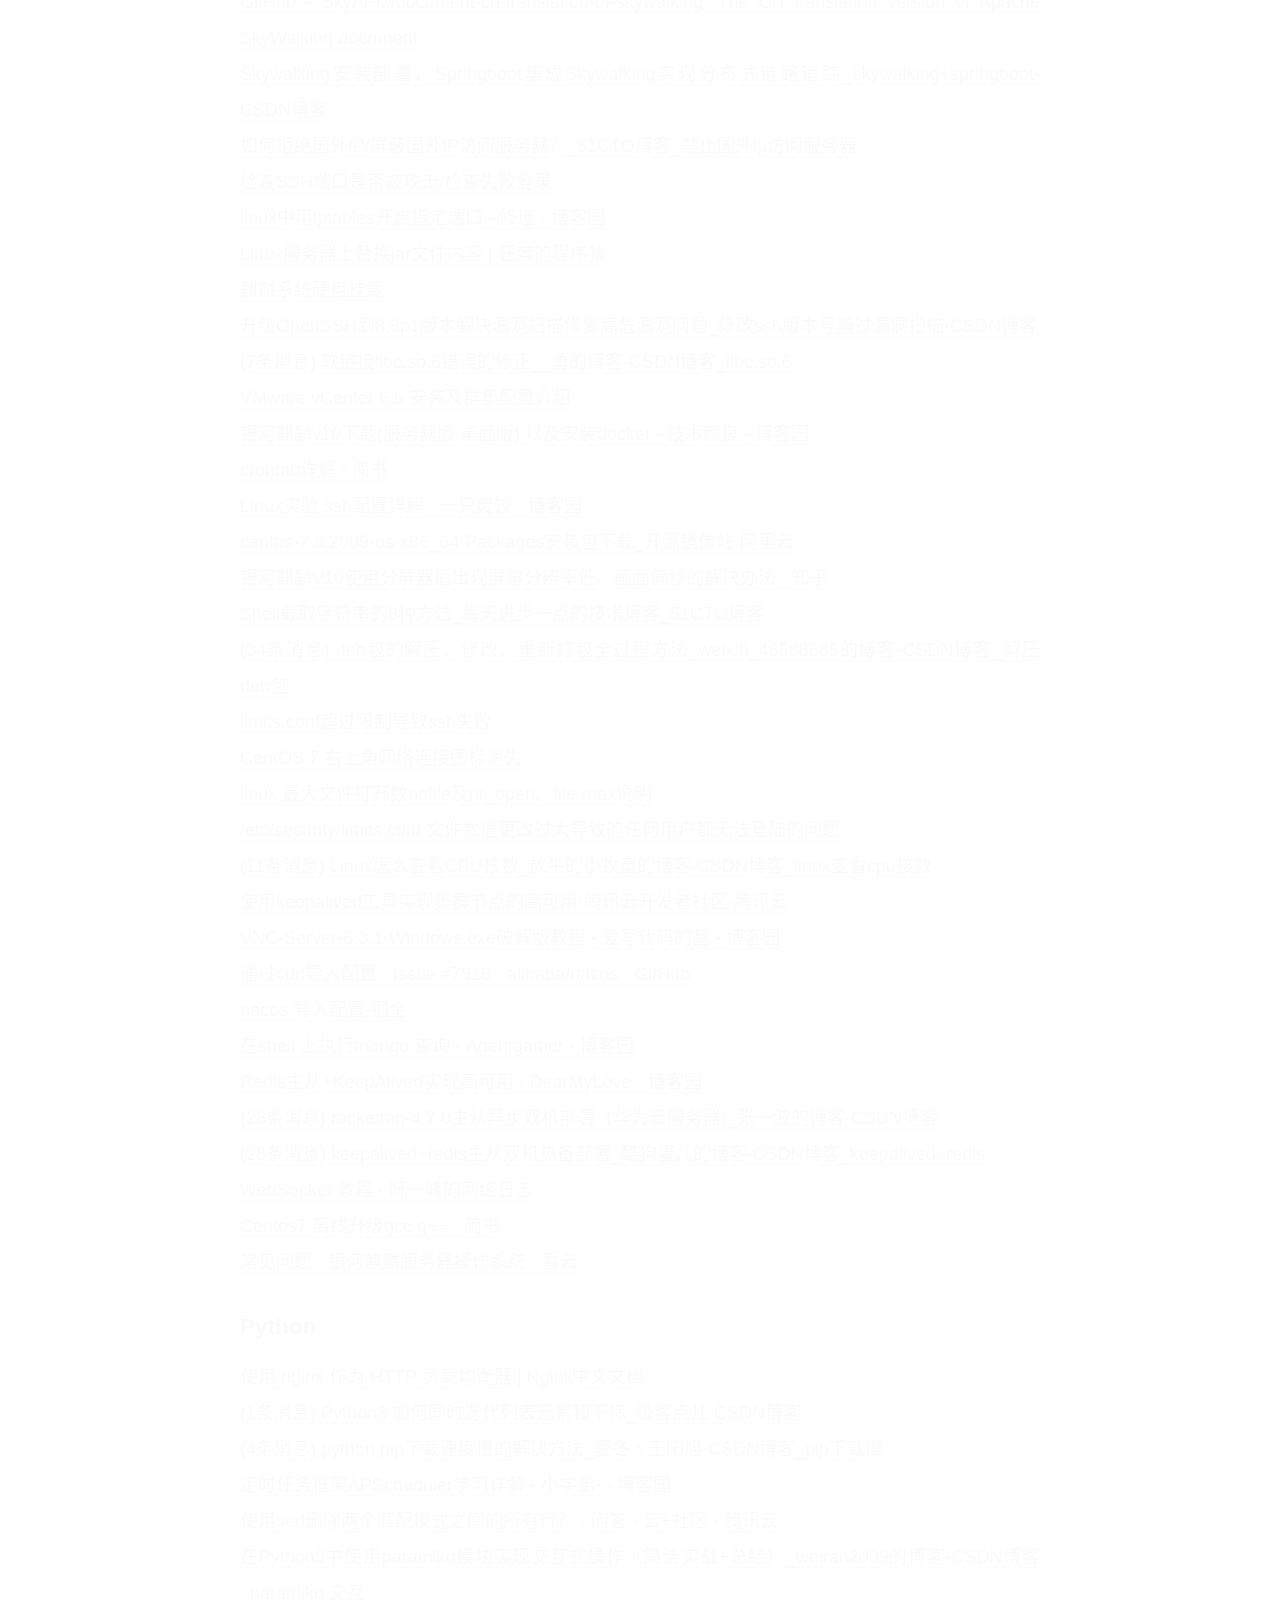
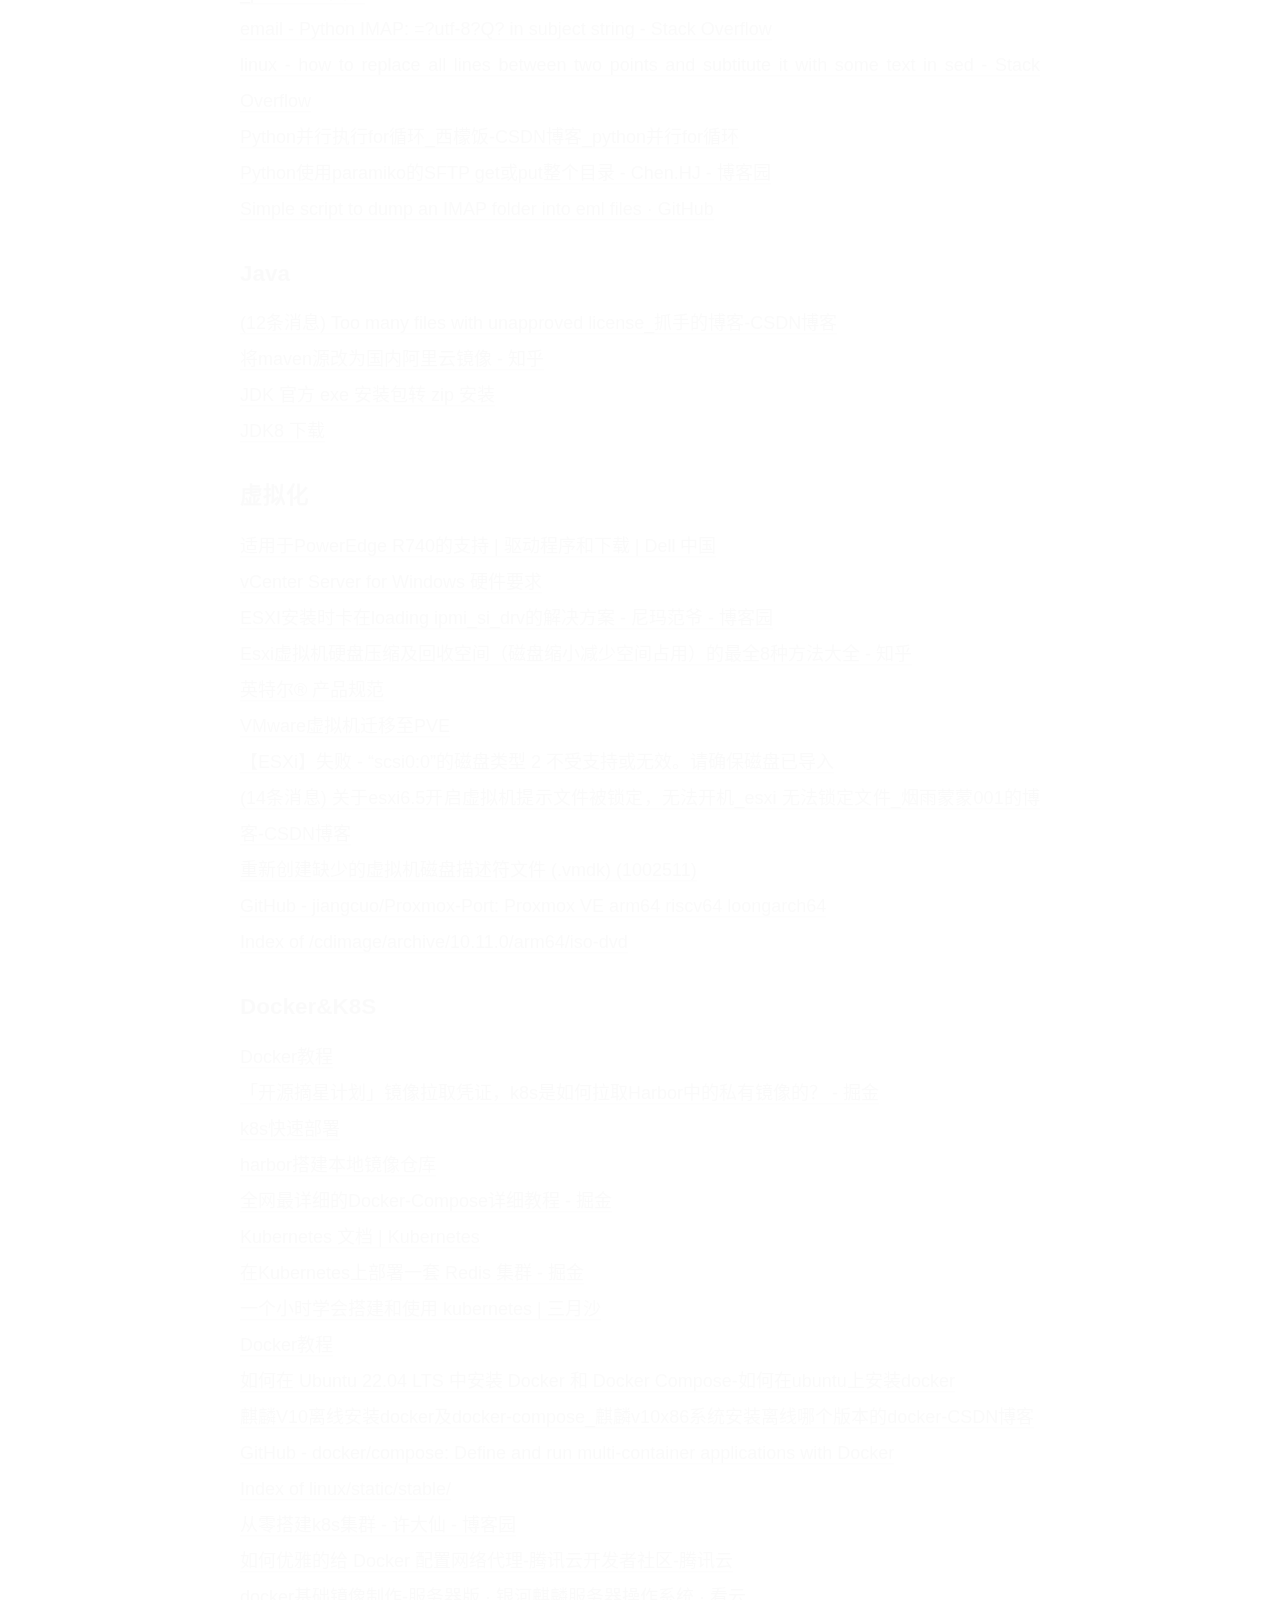
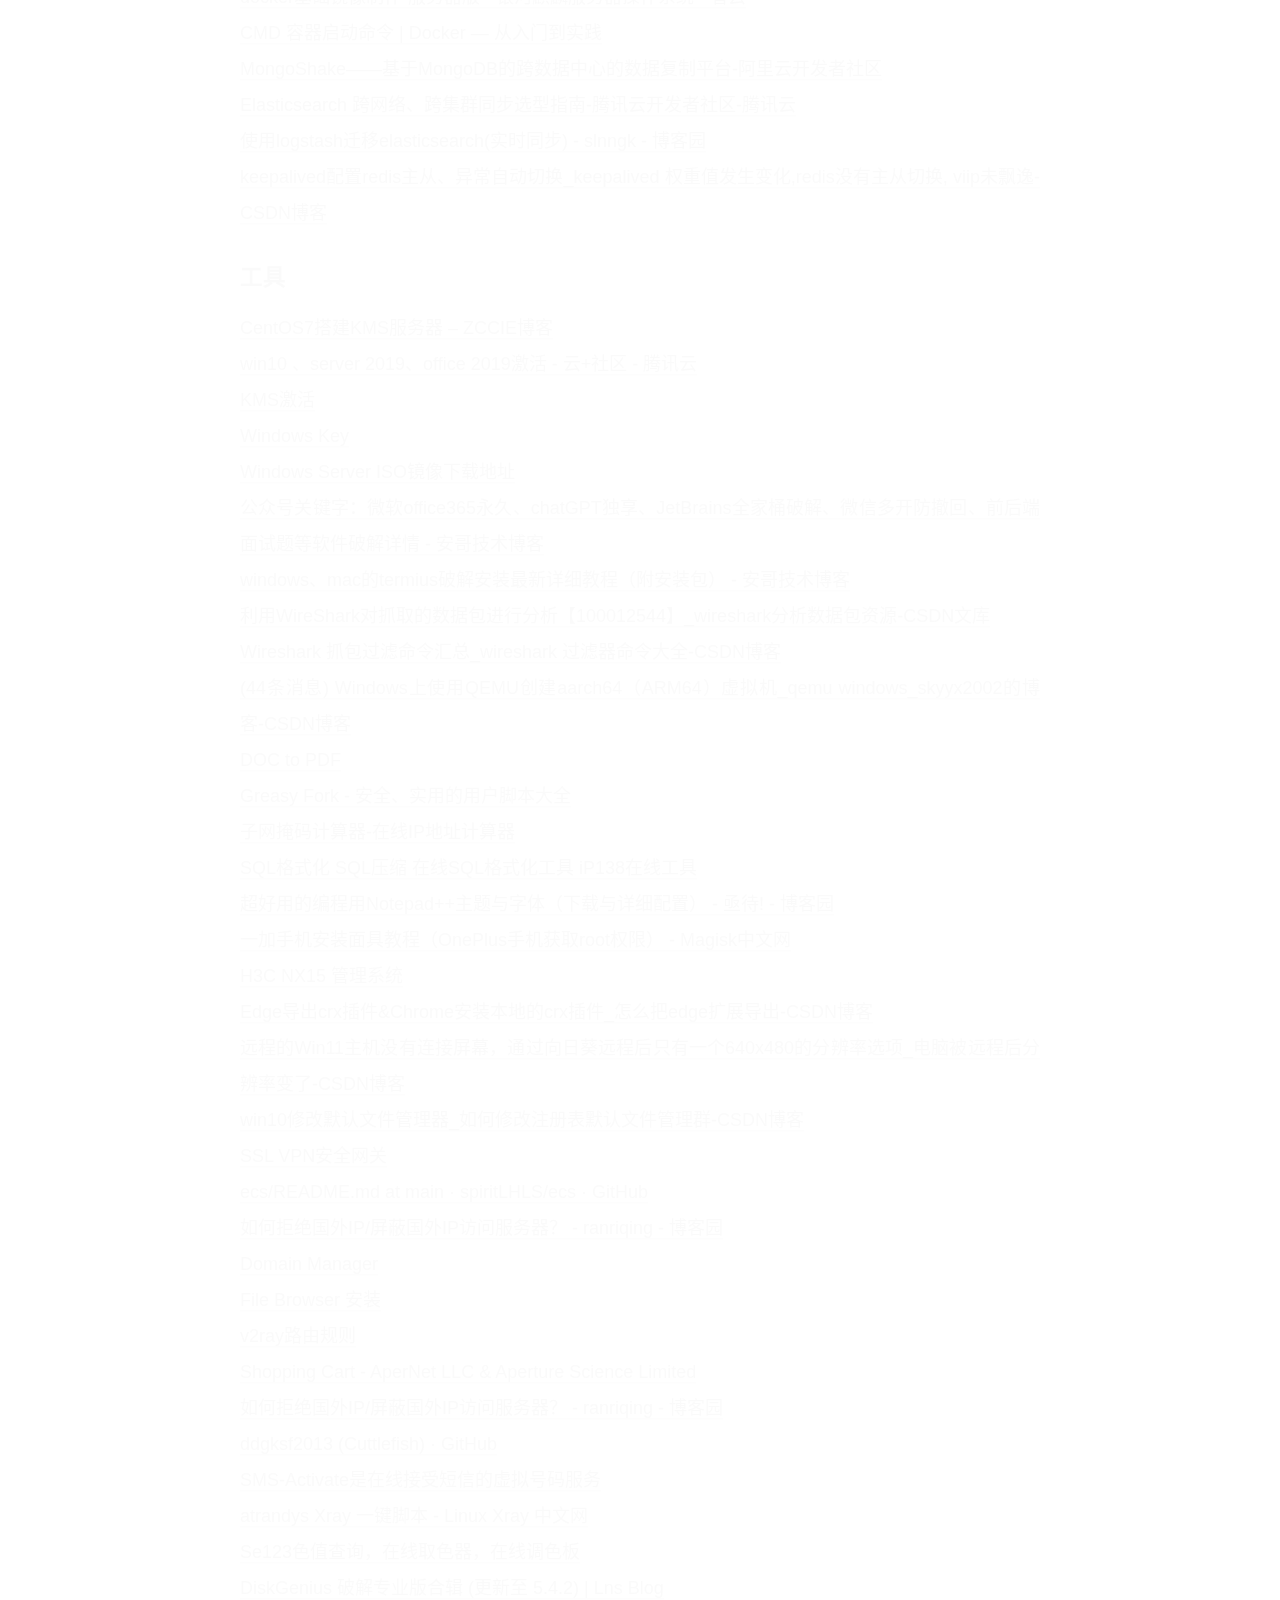
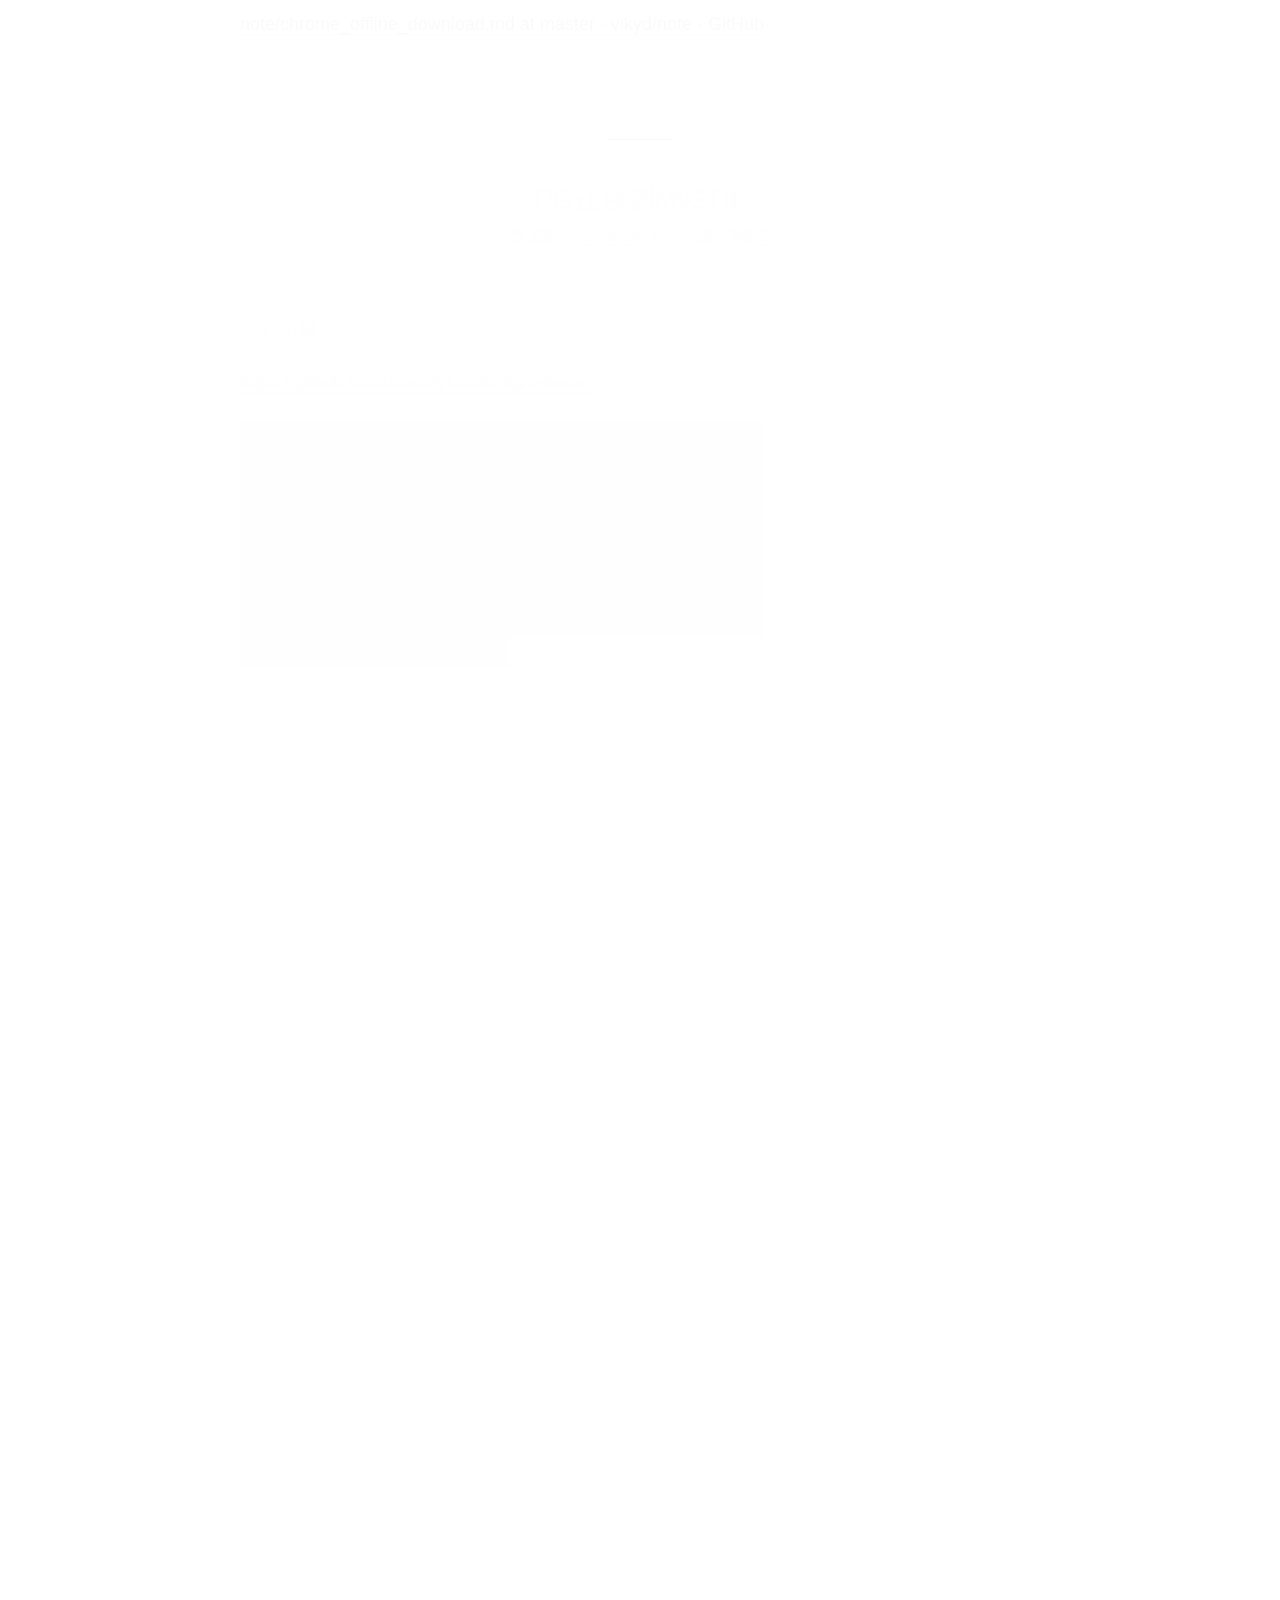
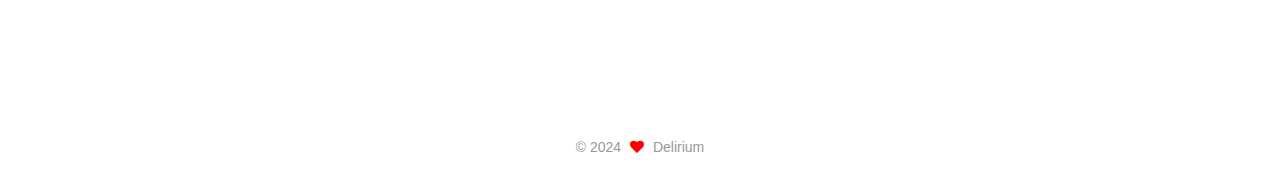
==== commit 51762d2c: "Site updated: 2024-09-09 15:24:48" ====
--- a/index.html
+++ b/index.html
@@ -17,7 +17,7 @@
 
 <script id="hexo-configurations">
     var NexT = window.NexT || {};
-    var CONFIG = {"hostname":"example.com","root":"/","scheme":"Gemini","version":"7.8.0","exturl":false,"sidebar":{"position":"left","display":"always","padding":18,"offset":12,"onmobile":false},"copycode":{"enable":false,"show_result":false,"style":null},"back2top":{"enable":true,"sidebar":false,"scrollpercent":false},"bookmark":{"enable":false,"color":"#222","save":"auto"},"fancybox":false,"mediumzoom":false,"lazyload":false,"pangu":false,"comments":{"style":"tabs","active":null,"storage":true,"lazyload":false,"nav":null},"algolia":{"hits":{"per_page":10},"labels":{"input_placeholder":"Search for Posts","hits_empty":"We didn't find any results for the search: ${query}","hits_stats":"${hits} results found in ${time} ms"}},"localsearch":{"enable":false,"trigger":"auto","top_n_per_article":1,"unescape":false,"preload":false},"motion":{"enable":true,"async":false,"transition":{"post_block":"fadeIn","post_header":"slideDownIn","post_body":"slideDownIn","coll_header":"slideLeftIn","sidebar":"slideUpIn"}},"path":"search.json"};
+    var CONFIG = {"hostname":"example.com","root":"/","scheme":"Pisces","version":"7.8.0","exturl":false,"sidebar":{"position":"left","display":"always","padding":18,"offset":12,"onmobile":false},"copycode":{"enable":false,"show_result":false,"style":null},"back2top":{"enable":true,"sidebar":false,"scrollpercent":false},"bookmark":{"enable":false,"color":"#222","save":"auto"},"fancybox":false,"mediumzoom":false,"lazyload":false,"pangu":false,"comments":{"style":"tabs","active":null,"storage":true,"lazyload":false,"nav":null},"algolia":{"hits":{"per_page":10},"labels":{"input_placeholder":"Search for Posts","hits_empty":"We didn't find any results for the search: ${query}","hits_stats":"${hits} results found in ${time} ms"}},"localsearch":{"enable":false,"trigger":"auto","top_n_per_article":1,"unescape":false,"preload":false},"motion":{"enable":true,"async":false,"transition":{"post_block":"fadeIn","post_header":"slideDownIn","post_body":"slideDownIn","coll_header":"slideLeftIn","sidebar":"slideUpIn"}},"path":"search.json"};
   </script>
 
   <meta property="og:type" content="website">
@@ -464,7 +464,7 @@
 </div>
 
 <!--
-  <div class="powered-by">由 <a href="https://hexo.io/" class="theme-link" rel="noopener" target="_blank">Hexo</a> & <a href="https://theme-next.org/" class="theme-link" rel="noopener" target="_blank">NexT.Gemini</a> 强力驱动
+  <div class="powered-by">由 <a href="https://hexo.io/" class="theme-link" rel="noopener" target="_blank">Hexo</a> & <a href="https://pisces.theme-next.org/" class="theme-link" rel="noopener" target="_blank">NexT.Pisces</a> 强力驱动
   </div>
 -->
 
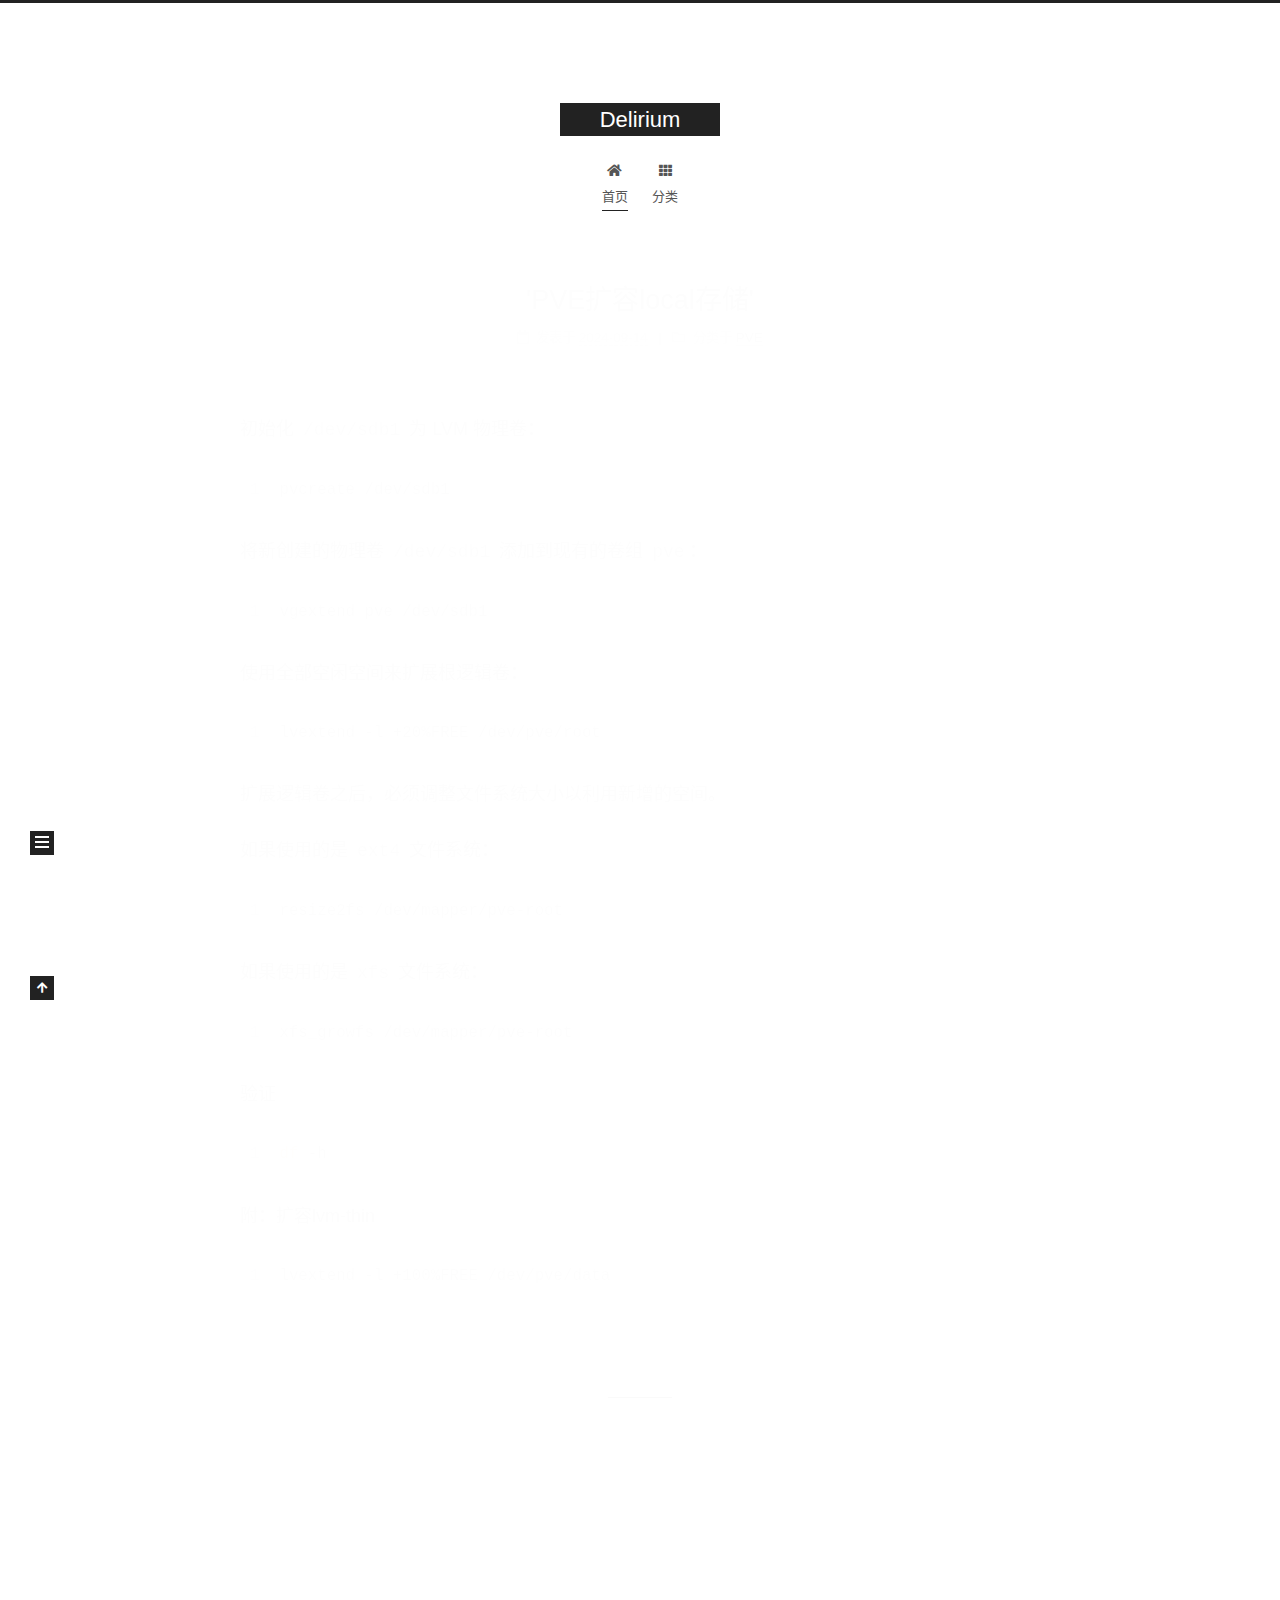
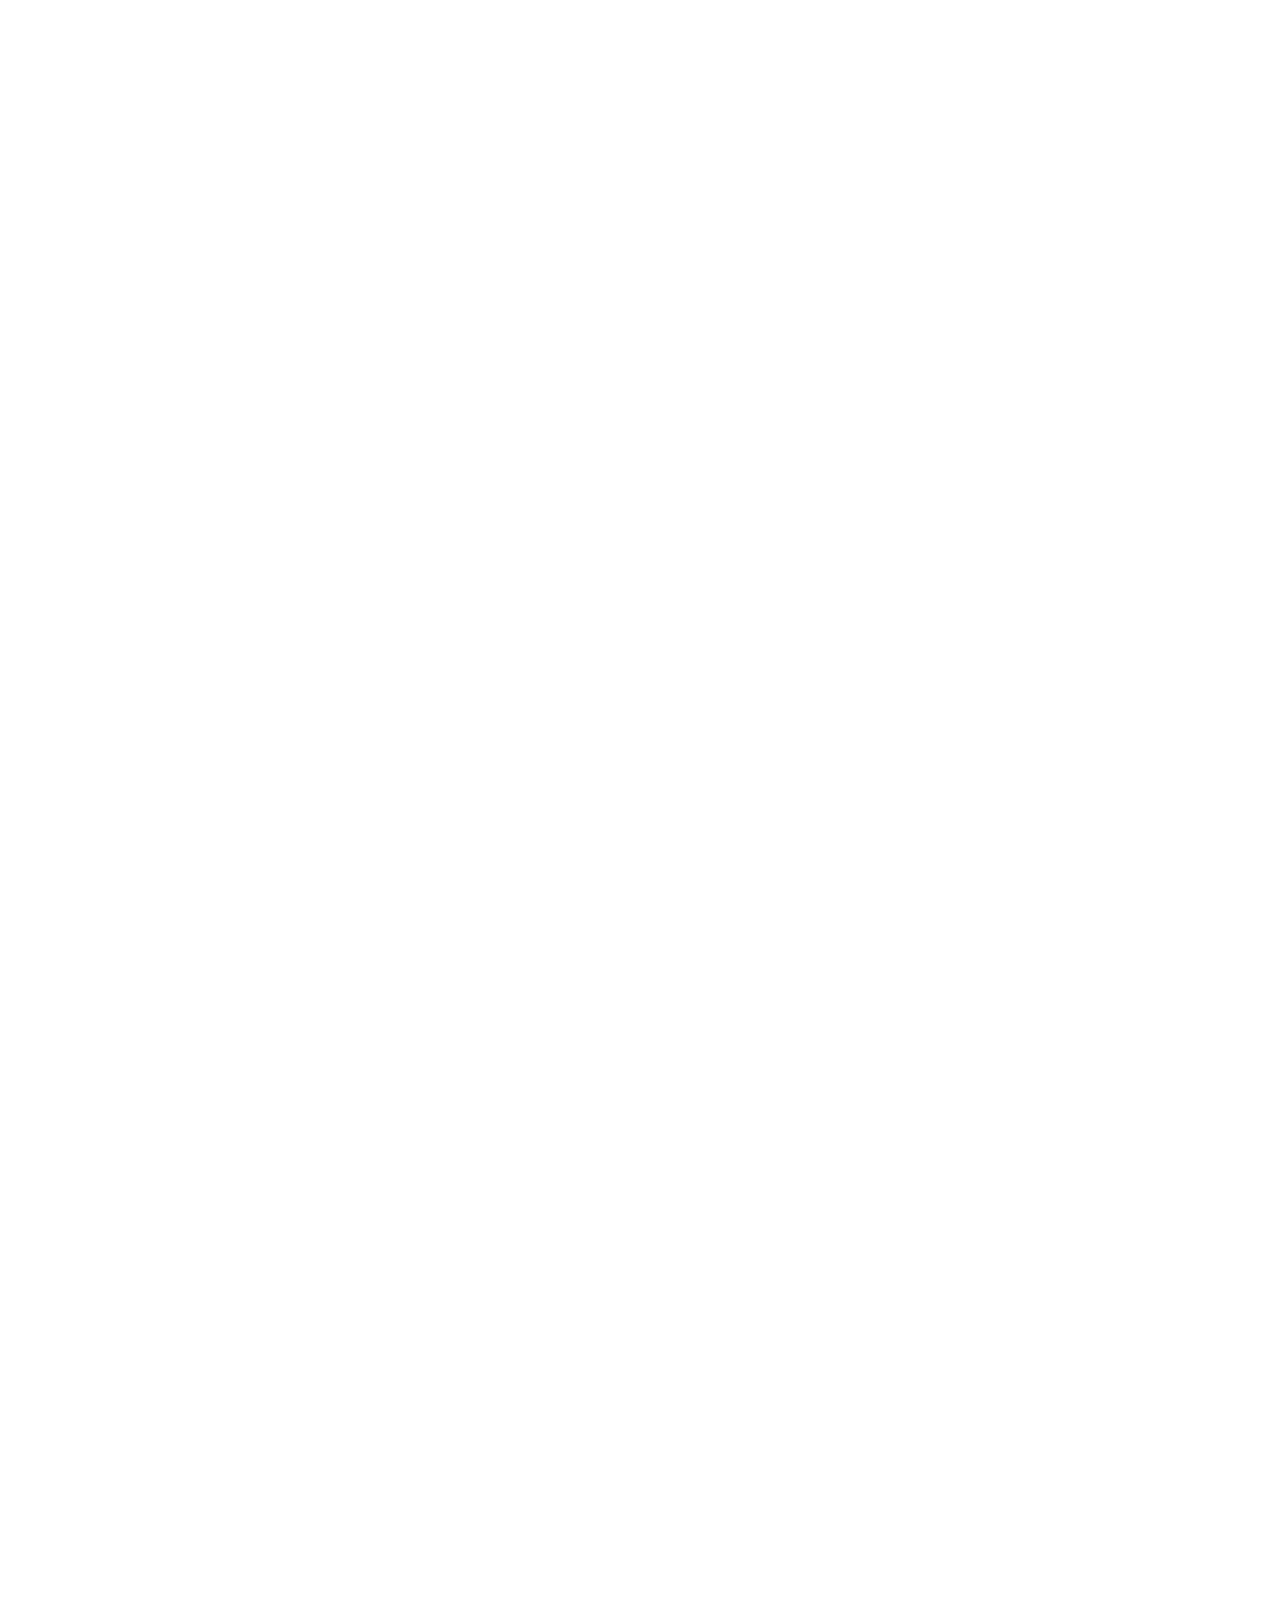
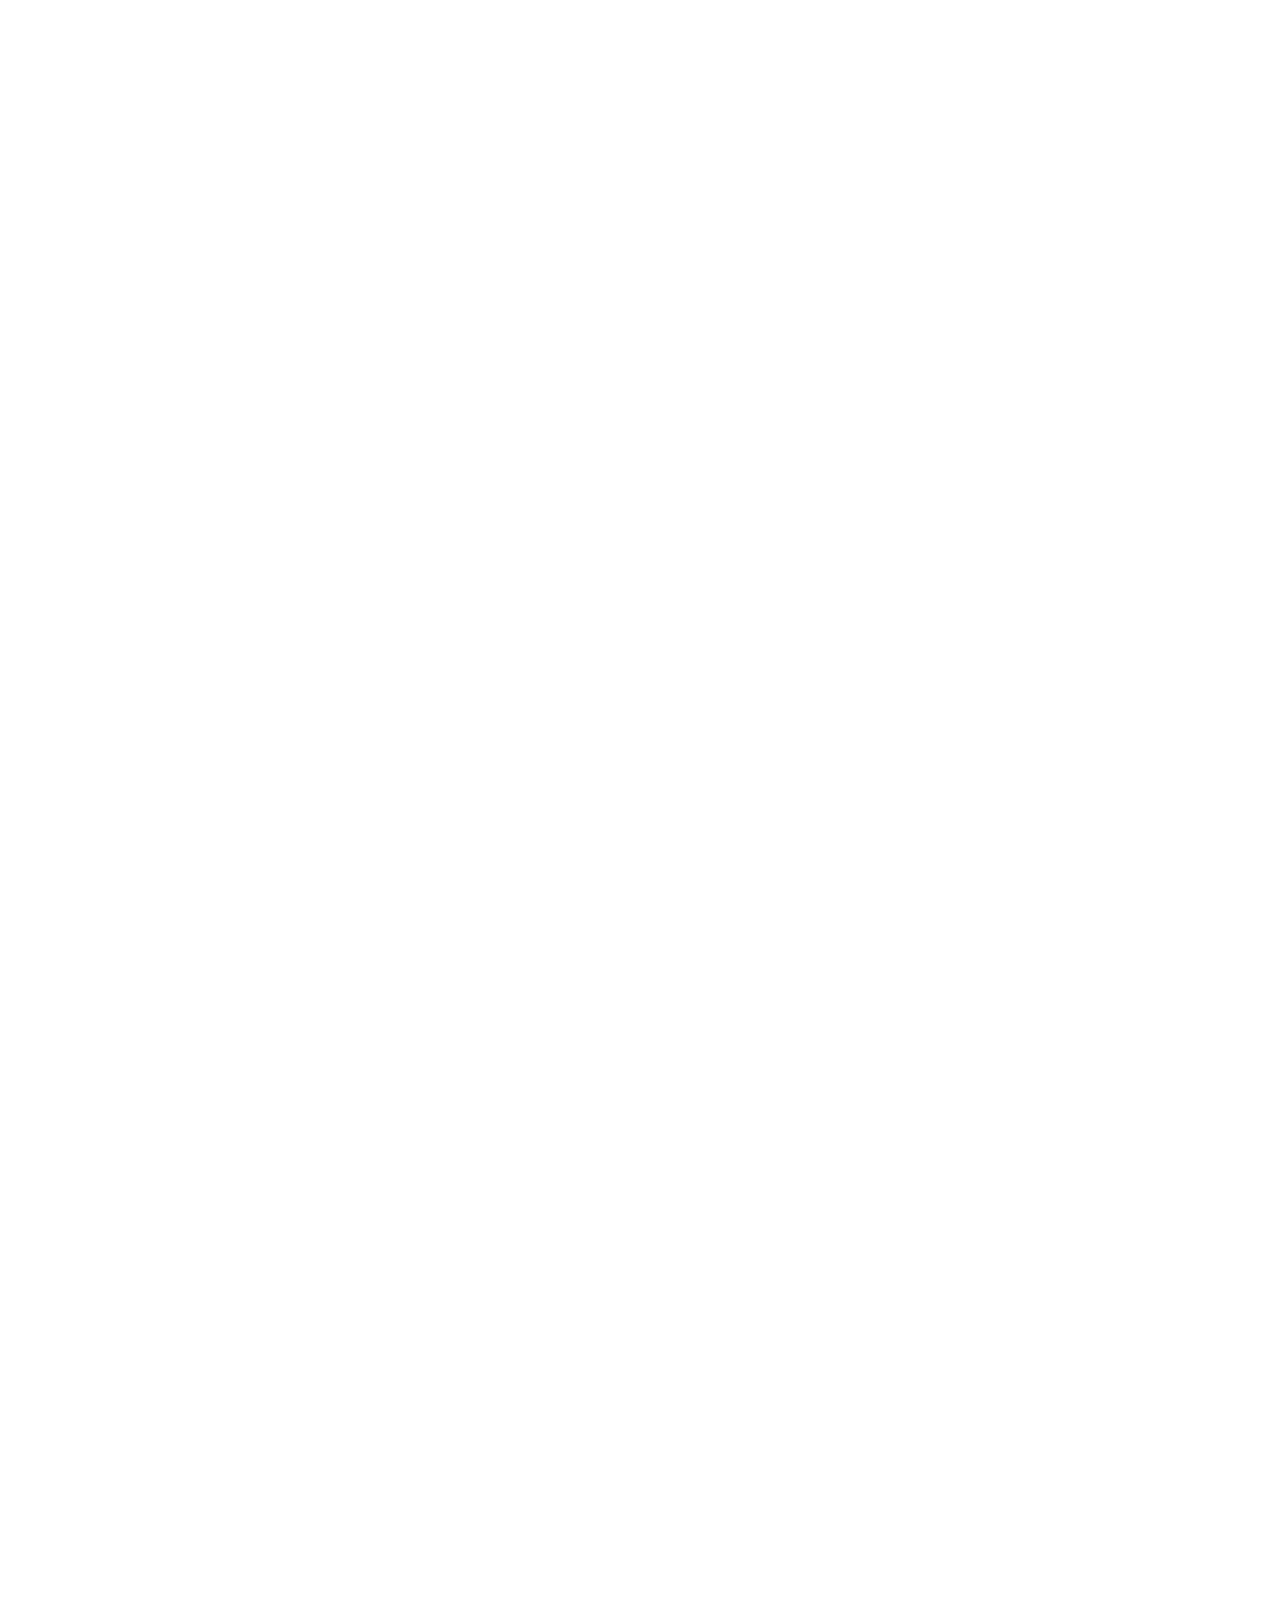
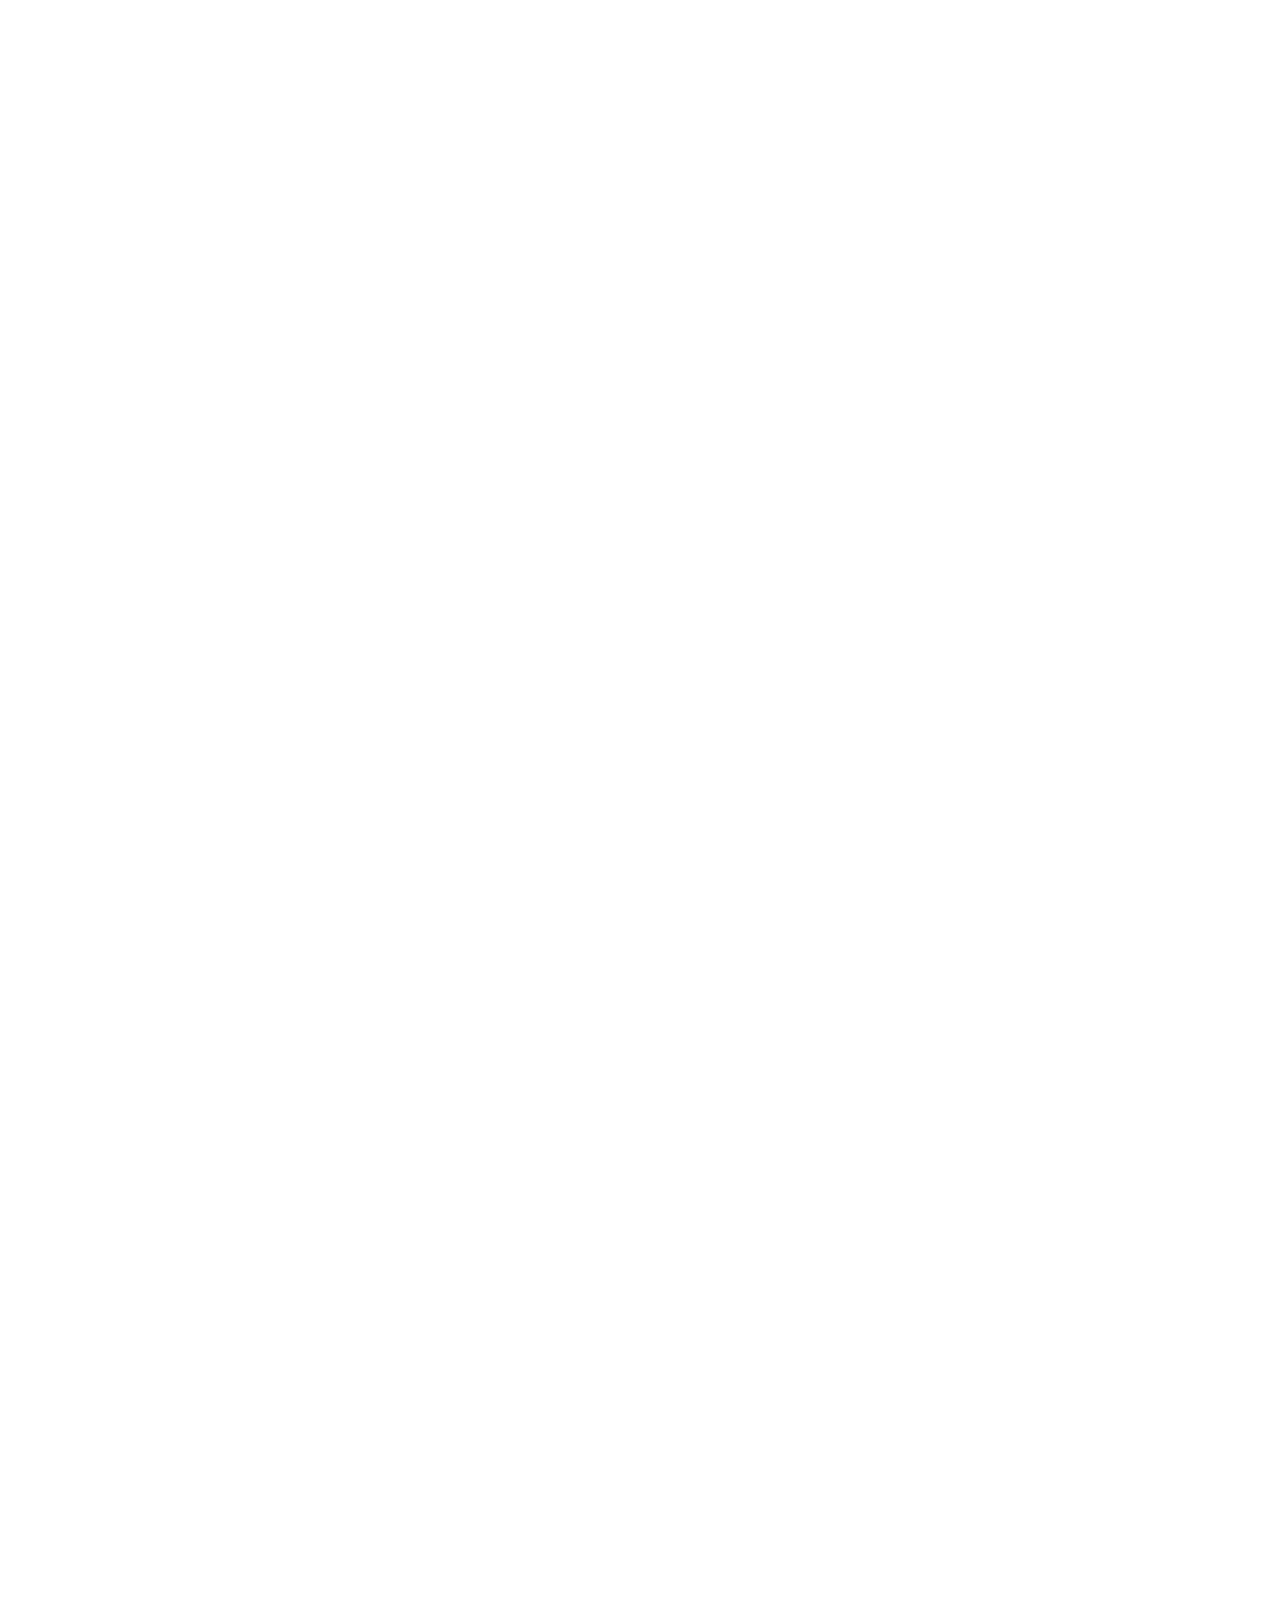
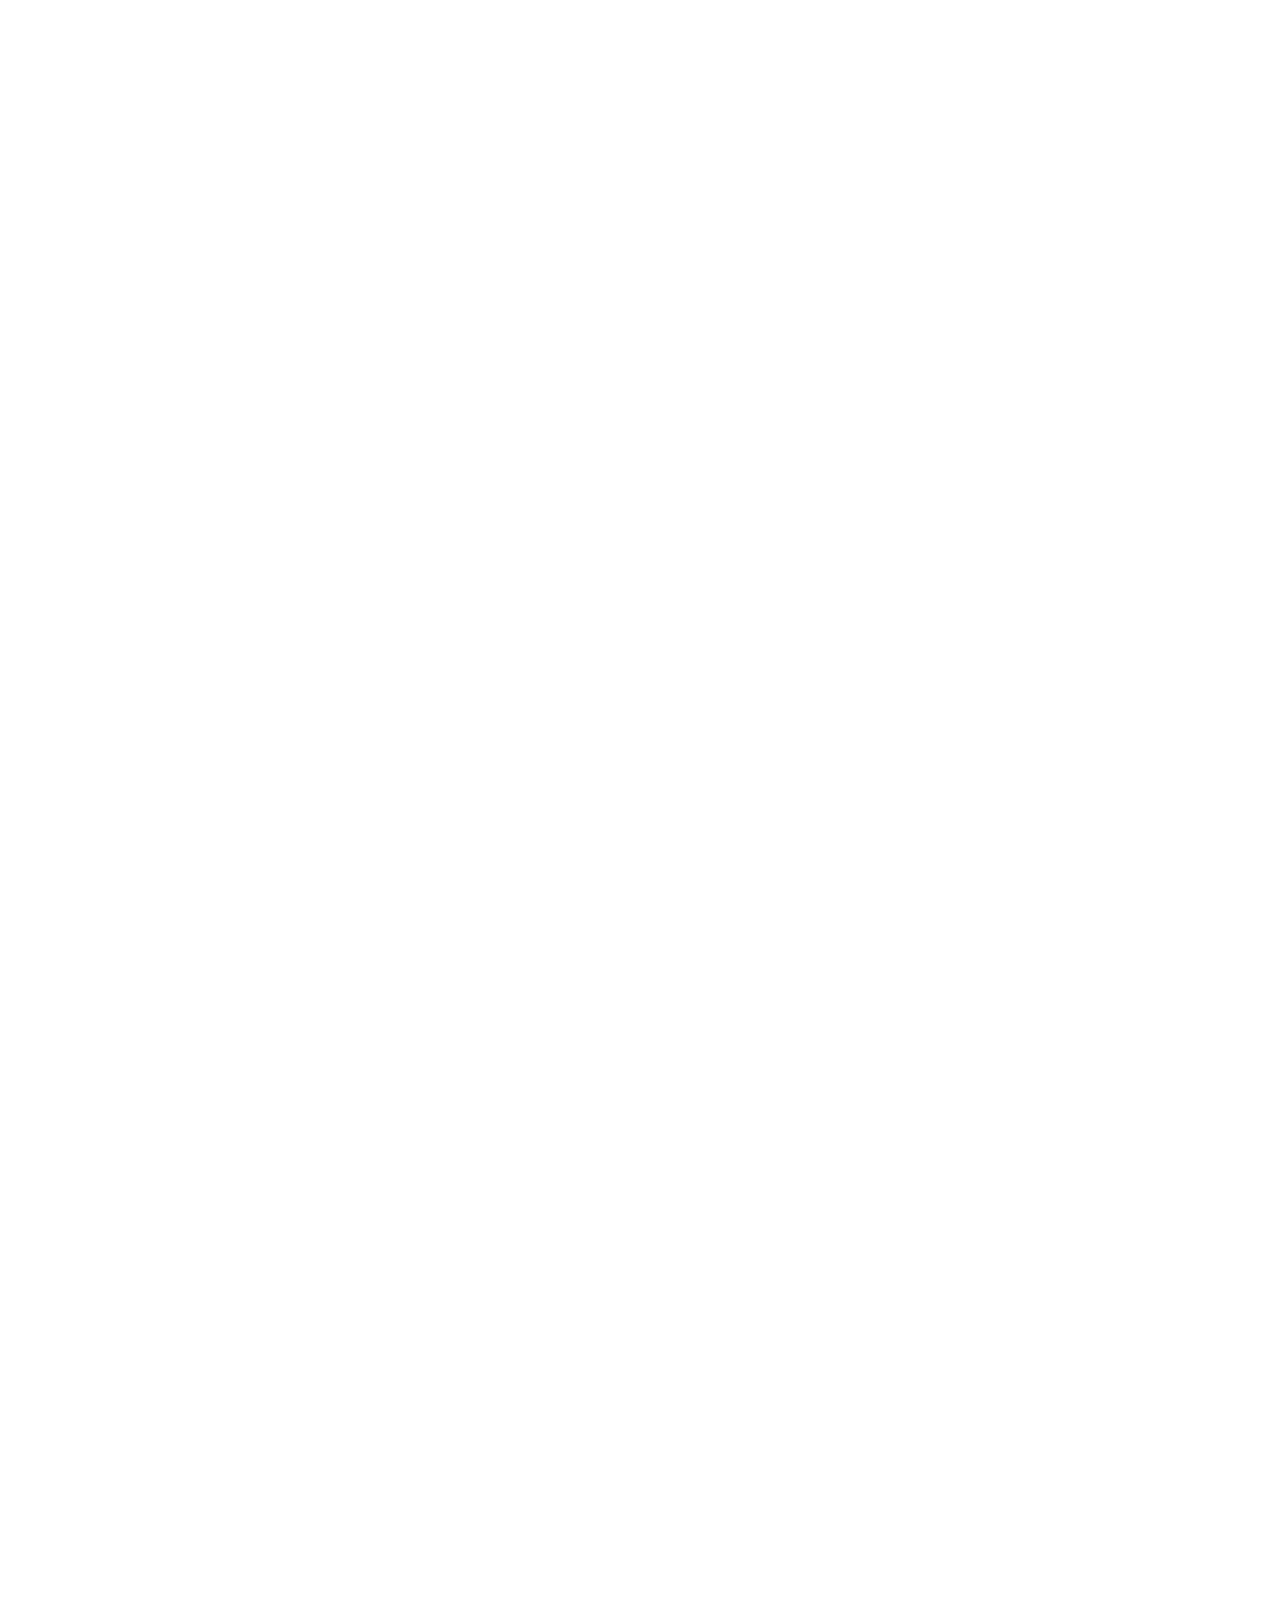
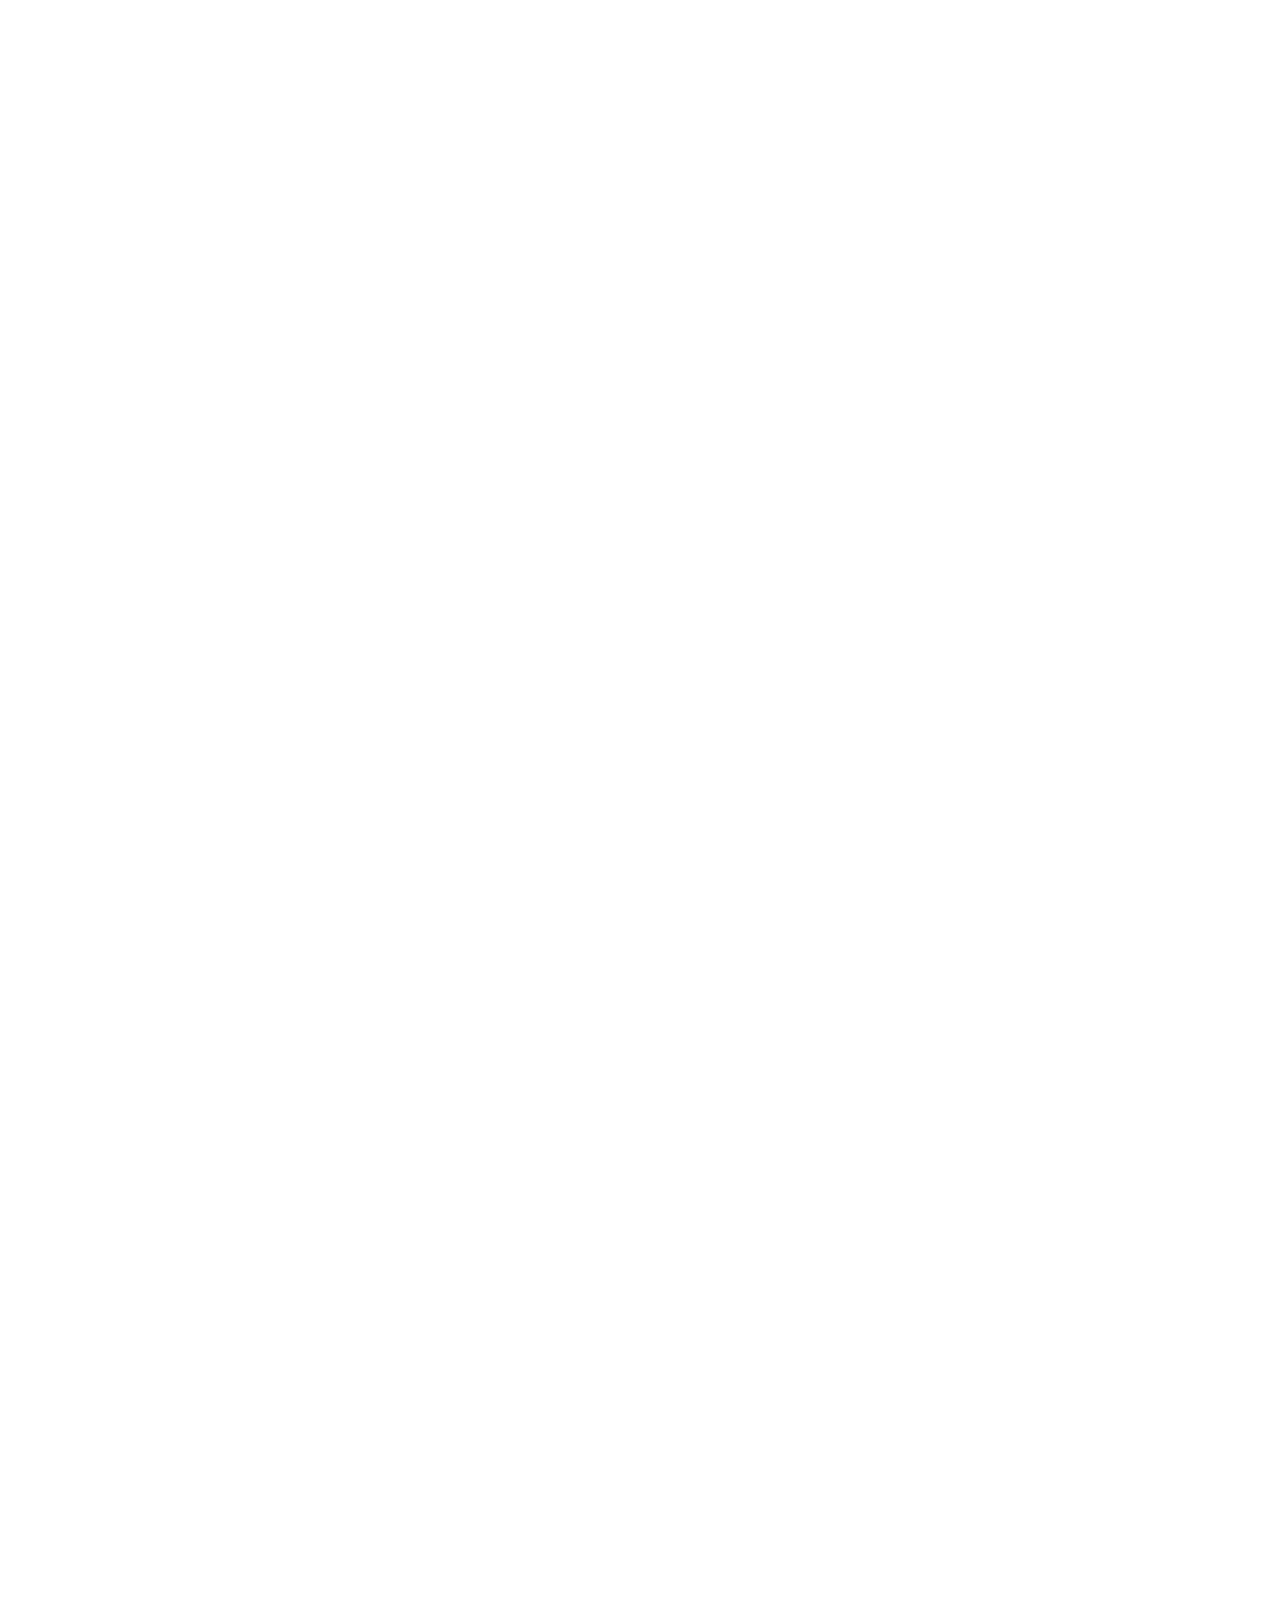
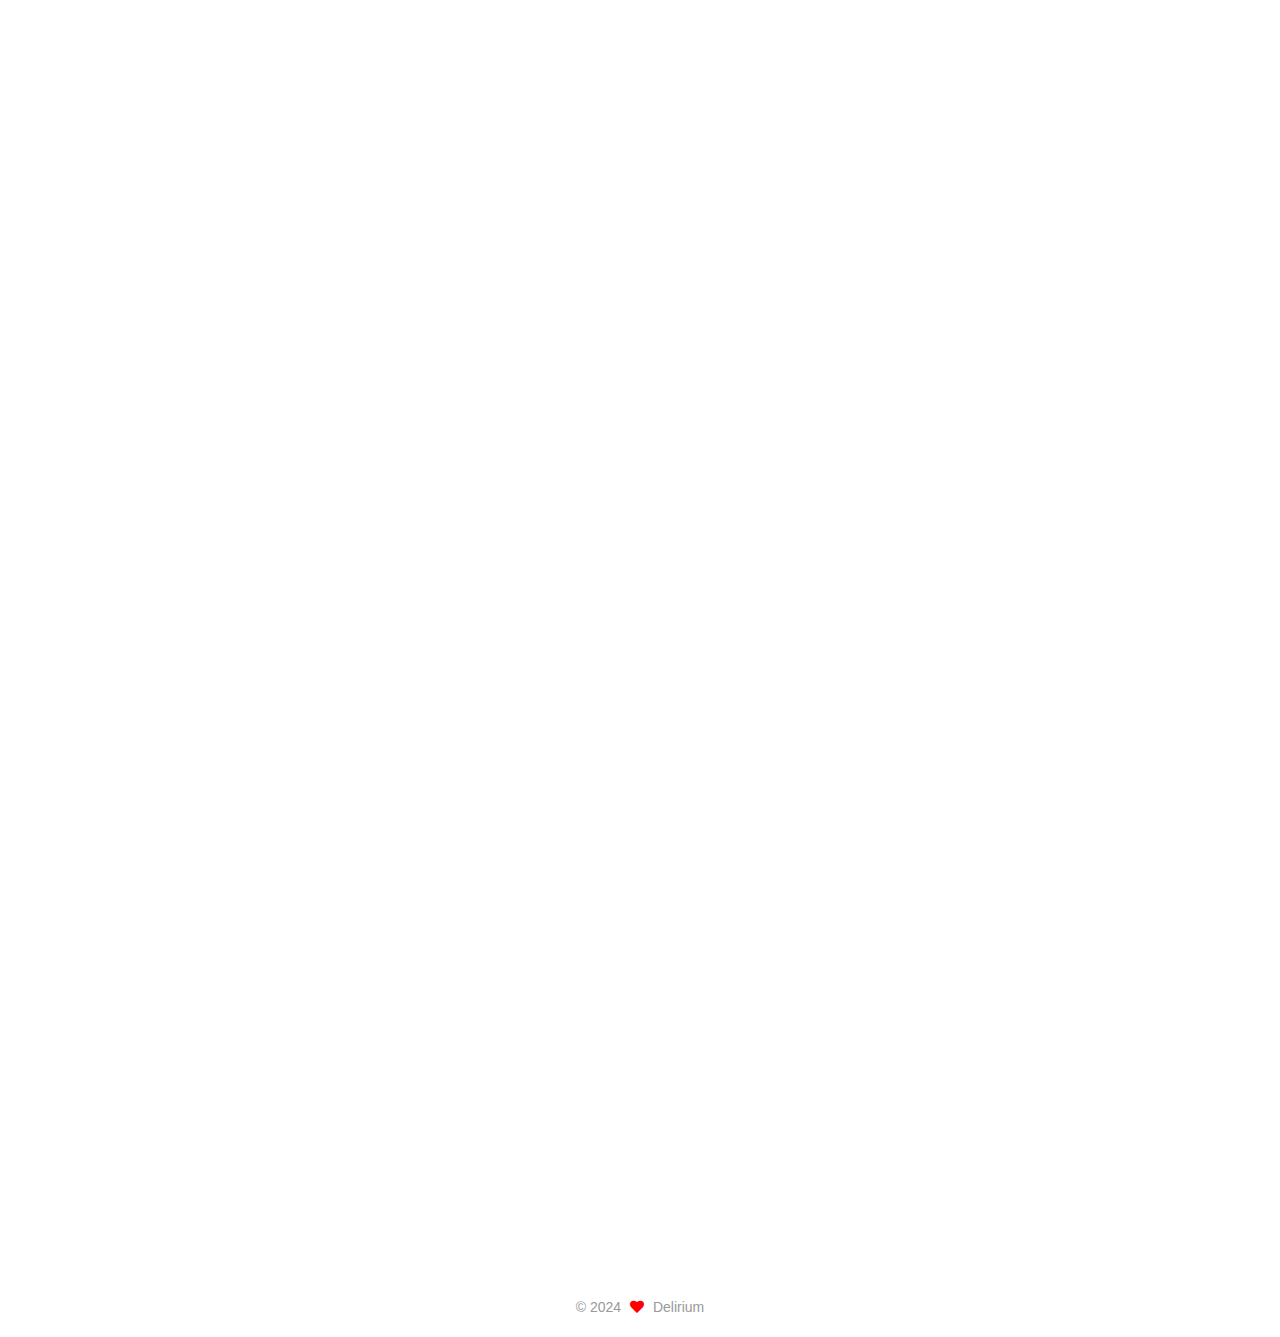
==== commit 88059d48: "Site updated: 2024-09-14 11:08:10" ====
--- a/index.html
+++ b/index.html
@@ -141,6 +141,95 @@
 
           <div class="content index posts-expand">
             
+      
+  
+  
+  <article itemscope itemtype="http://schema.org/Article" class="post-block" lang="zh-CN">
+    <link itemprop="mainEntityOfPage" href="http://example.com/2024/09/14/PVE%E6%89%A9%E5%AE%B9local%E5%AD%98%E5%82%A8/">
+
+    <span hidden itemprop="author" itemscope itemtype="http://schema.org/Person">
+      <meta itemprop="image" content="/images/avatar.gif">
+      <meta itemprop="name" content="Delirium">
+      <meta itemprop="description" content="">
+    </span>
+
+    <span hidden itemprop="publisher" itemscope itemtype="http://schema.org/Organization">
+      <meta itemprop="name" content="Delirium">
+    </span>
+      <header class="post-header">
+        <h2 class="post-title" itemprop="name headline">
+          
+            <a href="/2024/09/14/PVE%E6%89%A9%E5%AE%B9local%E5%AD%98%E5%82%A8/" class="post-title-link" itemprop="url">'PVE扩容local存储'</a>
+        </h2>
+
+        <div class="post-meta">
+            <span class="post-meta-item">
+              <span class="post-meta-item-icon">
+                <i class="far fa-calendar"></i>
+              </span>
+              <span class="post-meta-item-text">发表于</span>
+              
+
+              <time title="创建时间：2024-09-14 10:55:47 / 修改时间：11:07:24" itemprop="dateCreated datePublished" datetime="2024-09-14T10:55:47+08:00">2024-09-14</time>
+            </span>
+            <span class="post-meta-item">
+              <span class="post-meta-item-icon">
+                <i class="far fa-folder"></i>
+              </span>
+              <span class="post-meta-item-text">分类于</span>
+                <span itemprop="about" itemscope itemtype="http://schema.org/Thing">
+                  <a href="/categories/PVE/" itemprop="url" rel="index"><span itemprop="name">PVE</span></a>
+                </span>
+            </span>
+
+          
+
+        </div>
+      </header>
+
+    
+    
+    
+    <div class="post-body" itemprop="articleBody">
+
+      
+          <p>初始化 <code>/dev/sdb1</code> 为 LVM 物理卷：</p>
+<figure class="highlight bash"><table><tr><td class="gutter"><pre><span class="line">1</span><br></pre></td><td class="code"><pre><span class="line">pvcreate /dev/sdb1</span><br></pre></td></tr></table></figure>
+
+<p>将新创建的物理卷 <code>/dev/sdb1</code> 添加到现有的卷组 <code>pve</code>：</p>
+<figure class="highlight bash"><table><tr><td class="gutter"><pre><span class="line">1</span><br></pre></td><td class="code"><pre><span class="line">vgextend pve /dev/sdb1</span><br></pre></td></tr></table></figure>
+
+<p>使用全部空闲空间来扩展根逻辑卷：</p>
+<figure class="highlight bash"><table><tr><td class="gutter"><pre><span class="line">1</span><br></pre></td><td class="code"><pre><span class="line">lvextend -l +20%FREE /dev/pve/root</span><br></pre></td></tr></table></figure>
+
+<p>扩展逻辑卷之后，必须调整文件系统大小以利用新增的空间。</p>
+<p>如果使用的是 <code>ext4</code> 文件系统：</p>
+<figure class="highlight bash"><table><tr><td class="gutter"><pre><span class="line">1</span><br></pre></td><td class="code"><pre><span class="line">resize2fs /dev/mapper/pve-root</span><br></pre></td></tr></table></figure>
+
+<p>如果使用的是 <code>xfs</code> 文件系统：</p>
+<figure class="highlight bash"><table><tr><td class="gutter"><pre><span class="line">1</span><br></pre></td><td class="code"><pre><span class="line">xfs_growfs /dev/mapper/pve-root</span><br></pre></td></tr></table></figure>
+
+<p>验证</p>
+<figure class="highlight bash"><table><tr><td class="gutter"><pre><span class="line">1</span><br></pre></td><td class="code"><pre><span class="line"><span class="built_in">df</span> -h</span><br></pre></td></tr></table></figure>
+
+<p>附：扩容lvm-thin</p>
+<figure class="highlight bash"><table><tr><td class="gutter"><pre><span class="line">1</span><br></pre></td><td class="code"><pre><span class="line">lvextend -l +100%FREE /dev/pve/data</span><br></pre></td></tr></table></figure>
+
+
+      
+    </div>
+
+    
+    
+    
+      <footer class="post-footer">
+        <div class="post-eof"></div>
+      </footer>
+  </article>
+  
+  
+  
+
       
   
   
@@ -422,14 +511,14 @@
   <nav class="site-state">
       <div class="site-state-item site-state-posts">
           <a href="/archives">
-          <span class="site-state-item-count">3</span>
+          <span class="site-state-item-count">4</span>
           <span class="site-state-item-name">日志</span>
         </a>
       </div>
       <div class="site-state-item site-state-categories">
             <a href="/categories/">
           
-        <span class="site-state-item-count">3</span>
+        <span class="site-state-item-count">4</span>
         <span class="site-state-item-name">分类</span></a>
       </div>
   </nav>
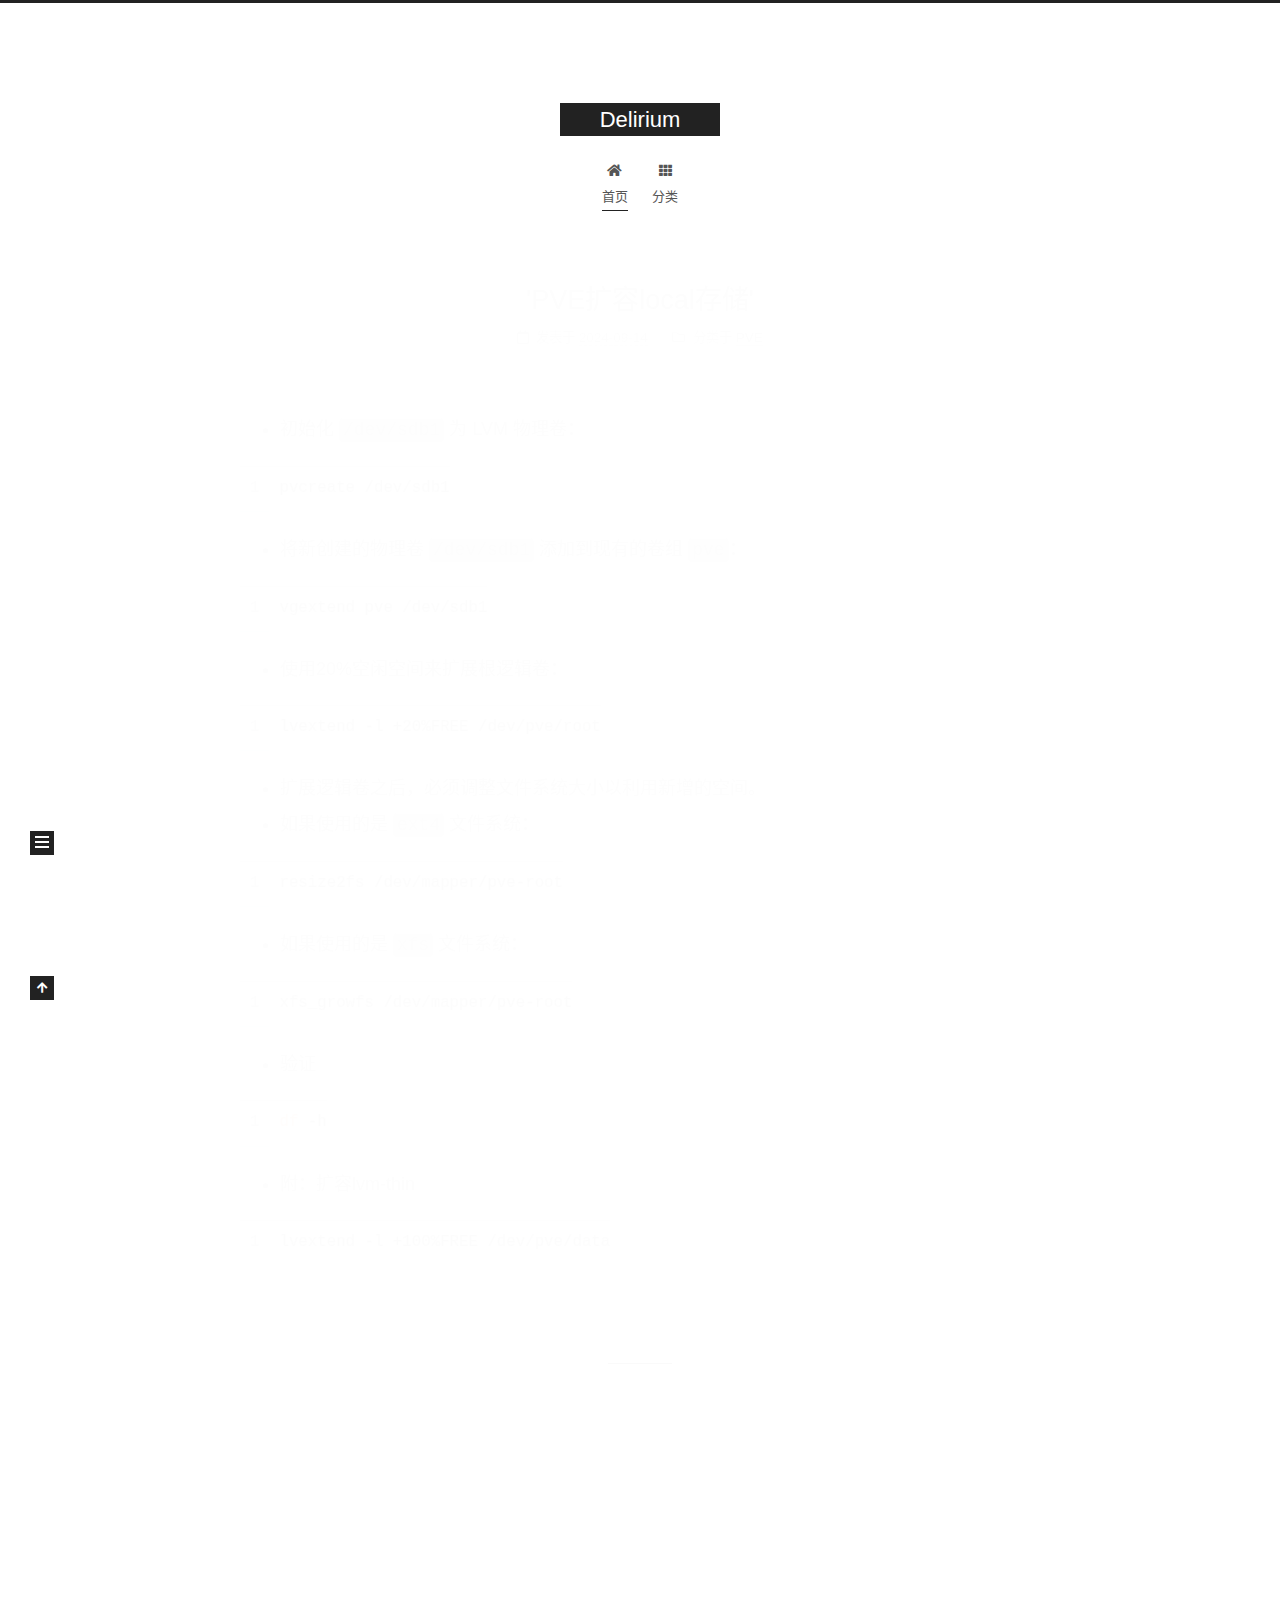
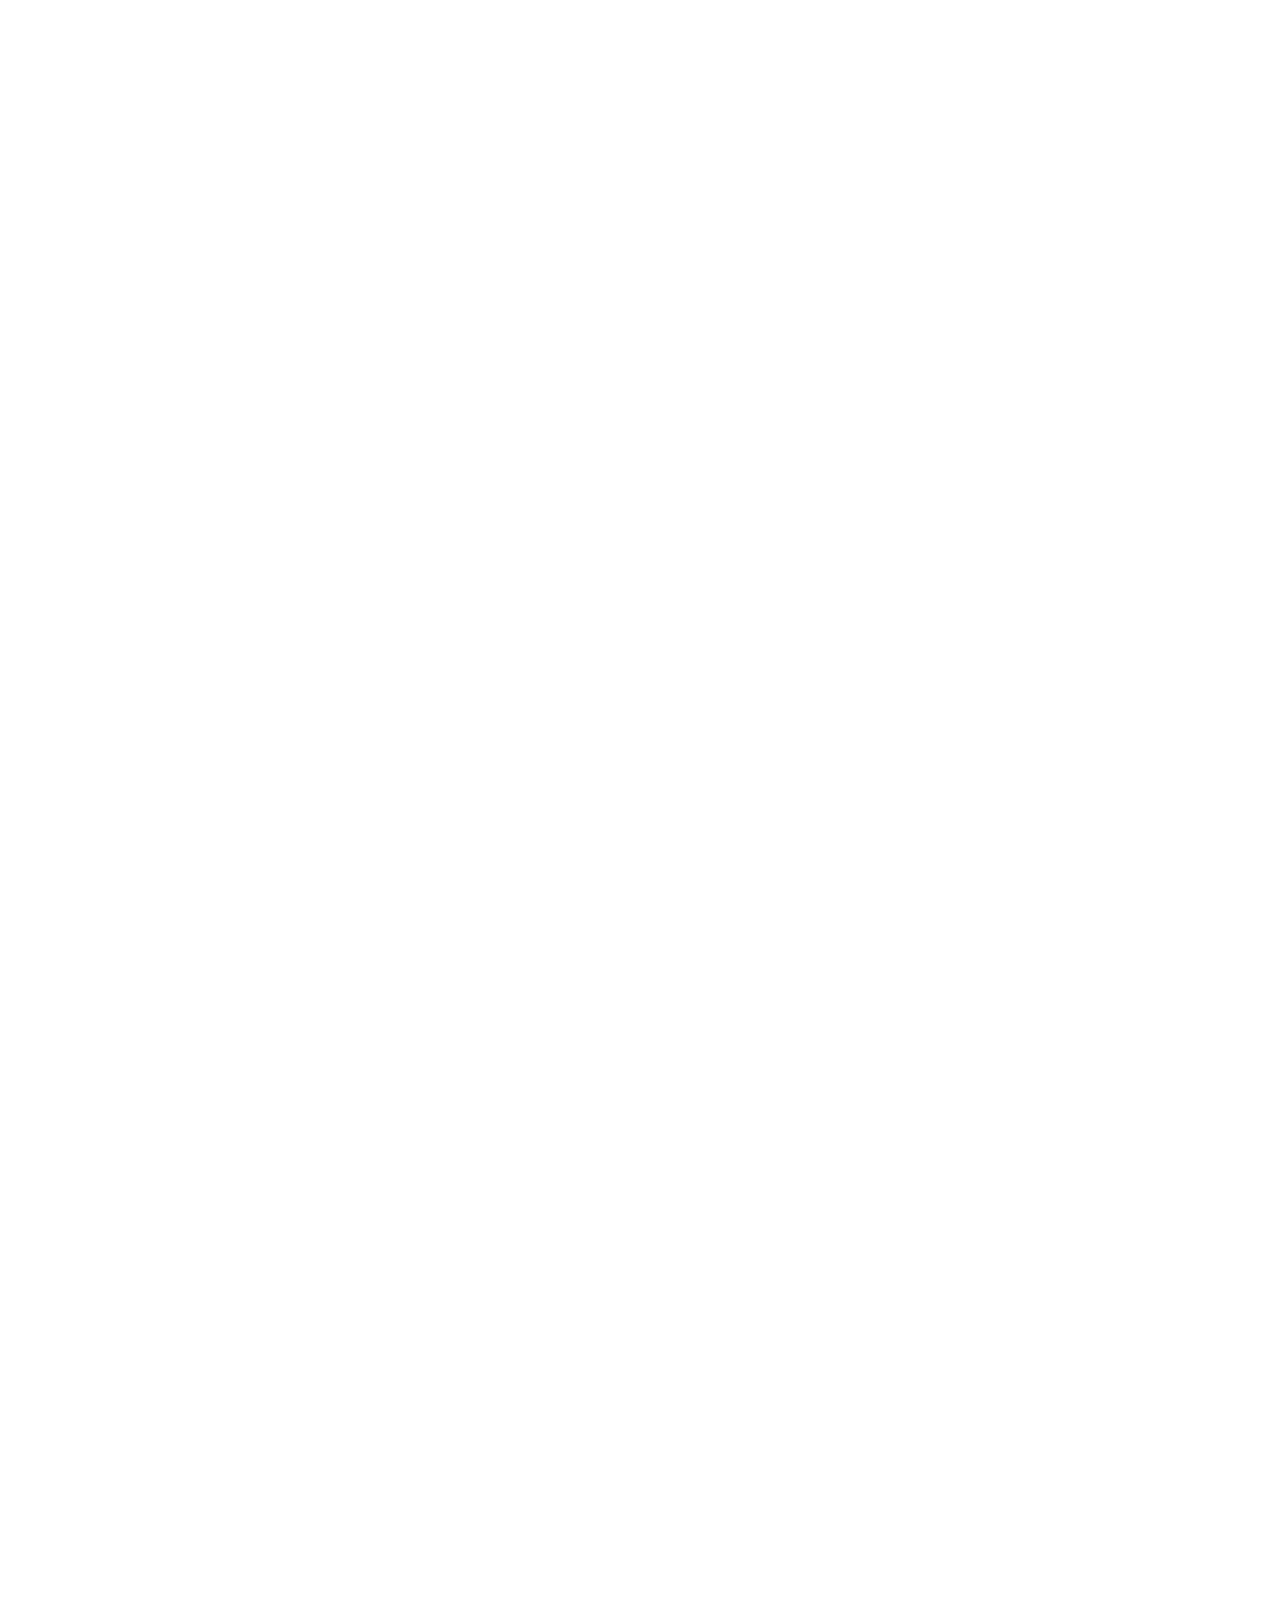
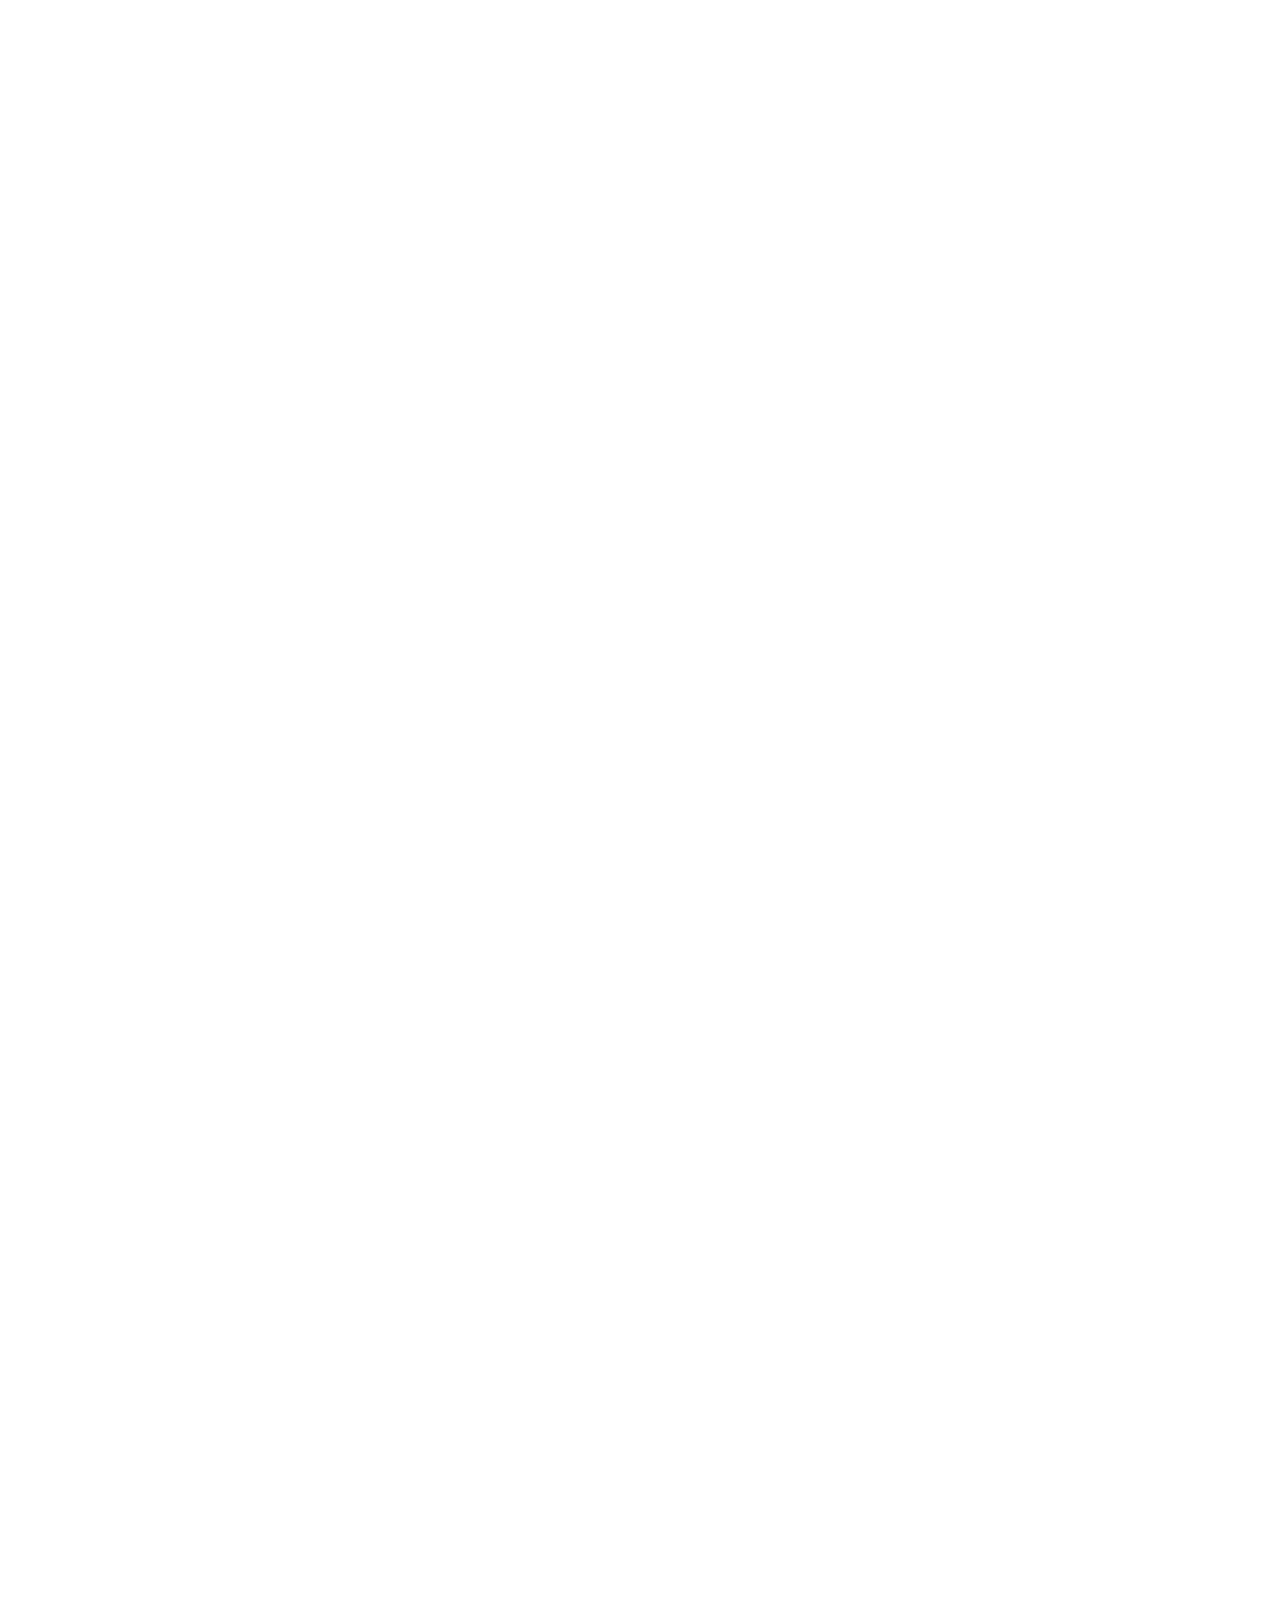
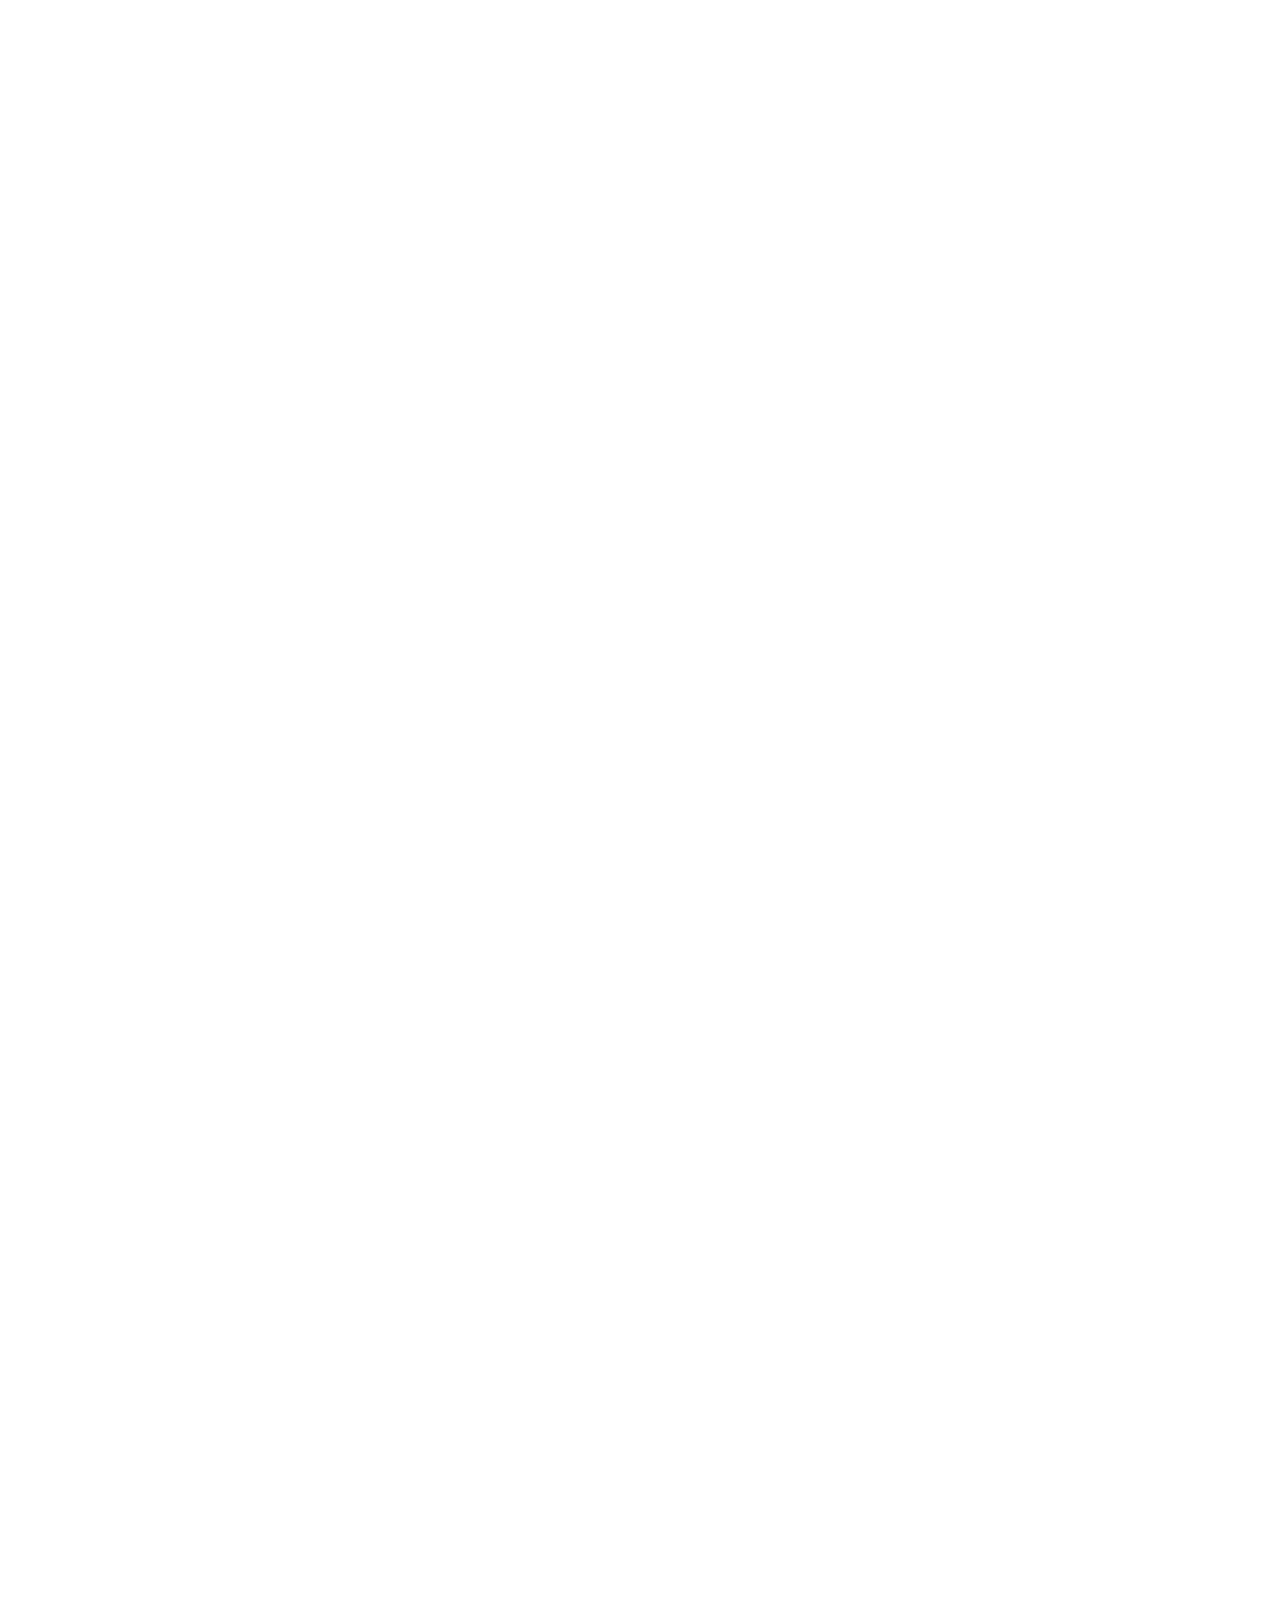
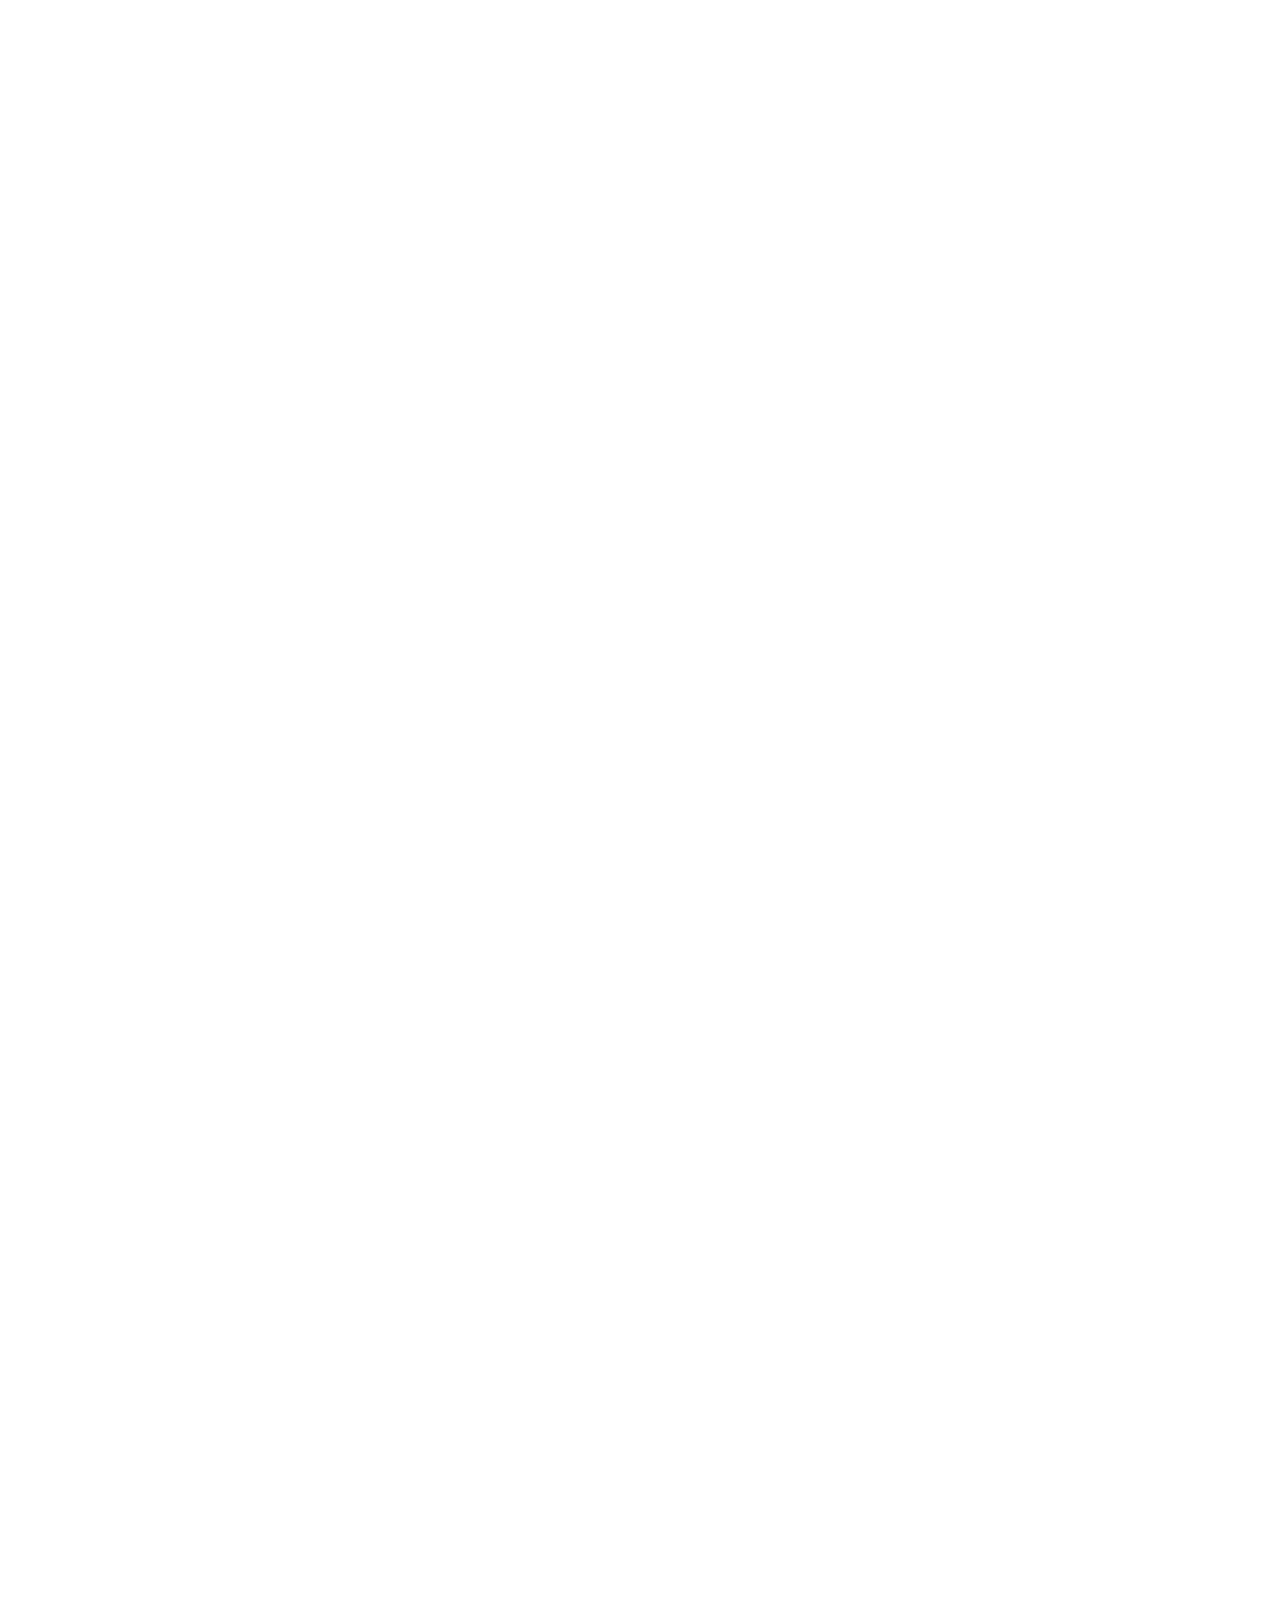
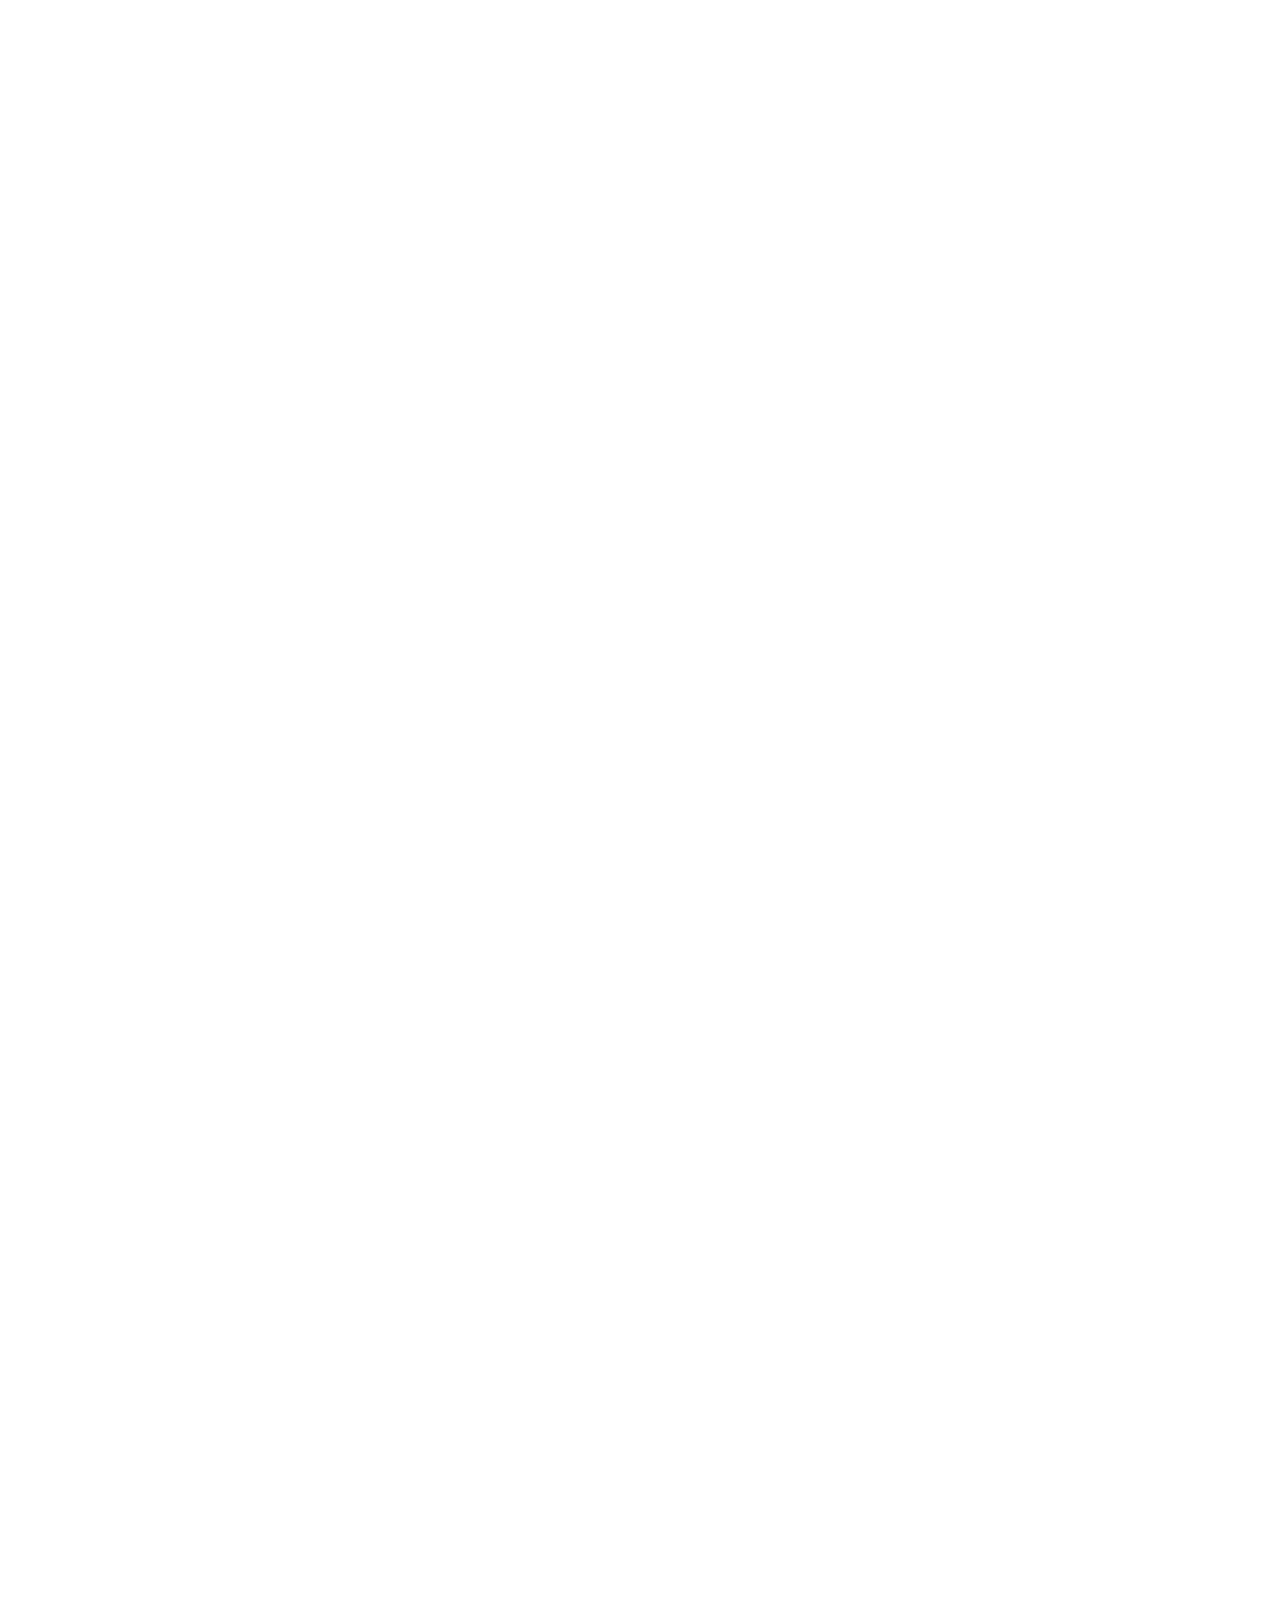
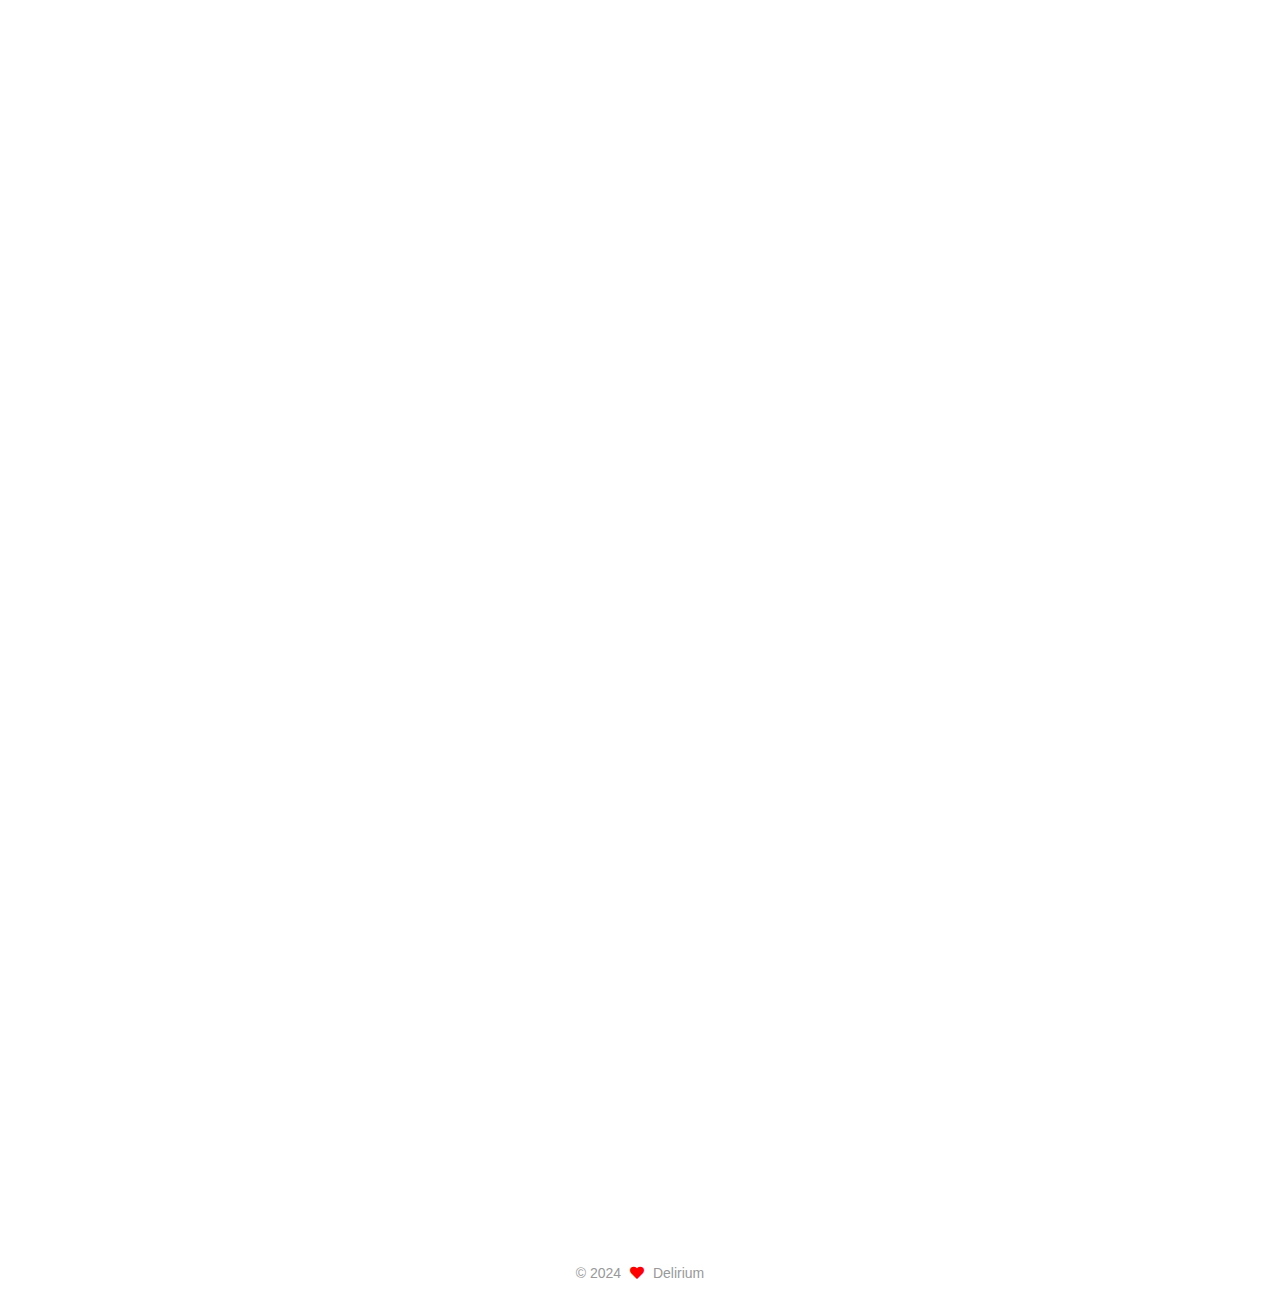
==== commit 9b1973e2: "Site updated: 2024-09-14 16:37:29" ====
--- a/index.html
+++ b/index.html
@@ -170,7 +170,7 @@
               <span class="post-meta-item-text">发表于</span>
               
 
-              <time title="创建时间：2024-09-14 10:55:47 / 修改时间：11:07:24" itemprop="dateCreated datePublished" datetime="2024-09-14T10:55:47+08:00">2024-09-14</time>
+              <time title="创建时间：2024-09-14 10:55:47 / 修改时间：16:29:57" itemprop="dateCreated datePublished" datetime="2024-09-14T10:55:47+08:00">2024-09-14</time>
             </span>
             <span class="post-meta-item">
               <span class="post-meta-item-icon">
@@ -193,26 +193,40 @@
     <div class="post-body" itemprop="articleBody">
 
       
-          <p>初始化 <code>/dev/sdb1</code> 为 LVM 物理卷：</p>
+          <ul>
+<li>初始化 <code>/dev/sdb1</code> 为 LVM 物理卷：</li>
+</ul>
 <figure class="highlight bash"><table><tr><td class="gutter"><pre><span class="line">1</span><br></pre></td><td class="code"><pre><span class="line">pvcreate /dev/sdb1</span><br></pre></td></tr></table></figure>
 
-<p>将新创建的物理卷 <code>/dev/sdb1</code> 添加到现有的卷组 <code>pve</code>：</p>
+<ul>
+<li>将新创建的物理卷 <code>/dev/sdb1</code> 添加到现有的卷组 <code>pve</code>：</li>
+</ul>
 <figure class="highlight bash"><table><tr><td class="gutter"><pre><span class="line">1</span><br></pre></td><td class="code"><pre><span class="line">vgextend pve /dev/sdb1</span><br></pre></td></tr></table></figure>
 
-<p>使用全部空闲空间来扩展根逻辑卷：</p>
+<ul>
+<li>使用20%空闲空间来扩展根逻辑卷：</li>
+</ul>
 <figure class="highlight bash"><table><tr><td class="gutter"><pre><span class="line">1</span><br></pre></td><td class="code"><pre><span class="line">lvextend -l +20%FREE /dev/pve/root</span><br></pre></td></tr></table></figure>
 
-<p>扩展逻辑卷之后，必须调整文件系统大小以利用新增的空间。</p>
-<p>如果使用的是 <code>ext4</code> 文件系统：</p>
+<ul>
+<li>扩展逻辑卷之后，必须调整文件系统大小以利用新增的空间。</li>
+<li>如果使用的是 <code>ext4</code> 文件系统：</li>
+</ul>
 <figure class="highlight bash"><table><tr><td class="gutter"><pre><span class="line">1</span><br></pre></td><td class="code"><pre><span class="line">resize2fs /dev/mapper/pve-root</span><br></pre></td></tr></table></figure>
 
-<p>如果使用的是 <code>xfs</code> 文件系统：</p>
+<ul>
+<li>如果使用的是 <code>xfs</code> 文件系统：</li>
+</ul>
 <figure class="highlight bash"><table><tr><td class="gutter"><pre><span class="line">1</span><br></pre></td><td class="code"><pre><span class="line">xfs_growfs /dev/mapper/pve-root</span><br></pre></td></tr></table></figure>
 
-<p>验证</p>
+<ul>
+<li>验证</li>
+</ul>
 <figure class="highlight bash"><table><tr><td class="gutter"><pre><span class="line">1</span><br></pre></td><td class="code"><pre><span class="line"><span class="built_in">df</span> -h</span><br></pre></td></tr></table></figure>
 
-<p>附：扩容lvm-thin</p>
+<ul>
+<li>附：扩容lvm-thin</li>
+</ul>
 <figure class="highlight bash"><table><tr><td class="gutter"><pre><span class="line">1</span><br></pre></td><td class="code"><pre><span class="line">lvextend -l +100%FREE /dev/pve/data</span><br></pre></td></tr></table></figure>
 
 
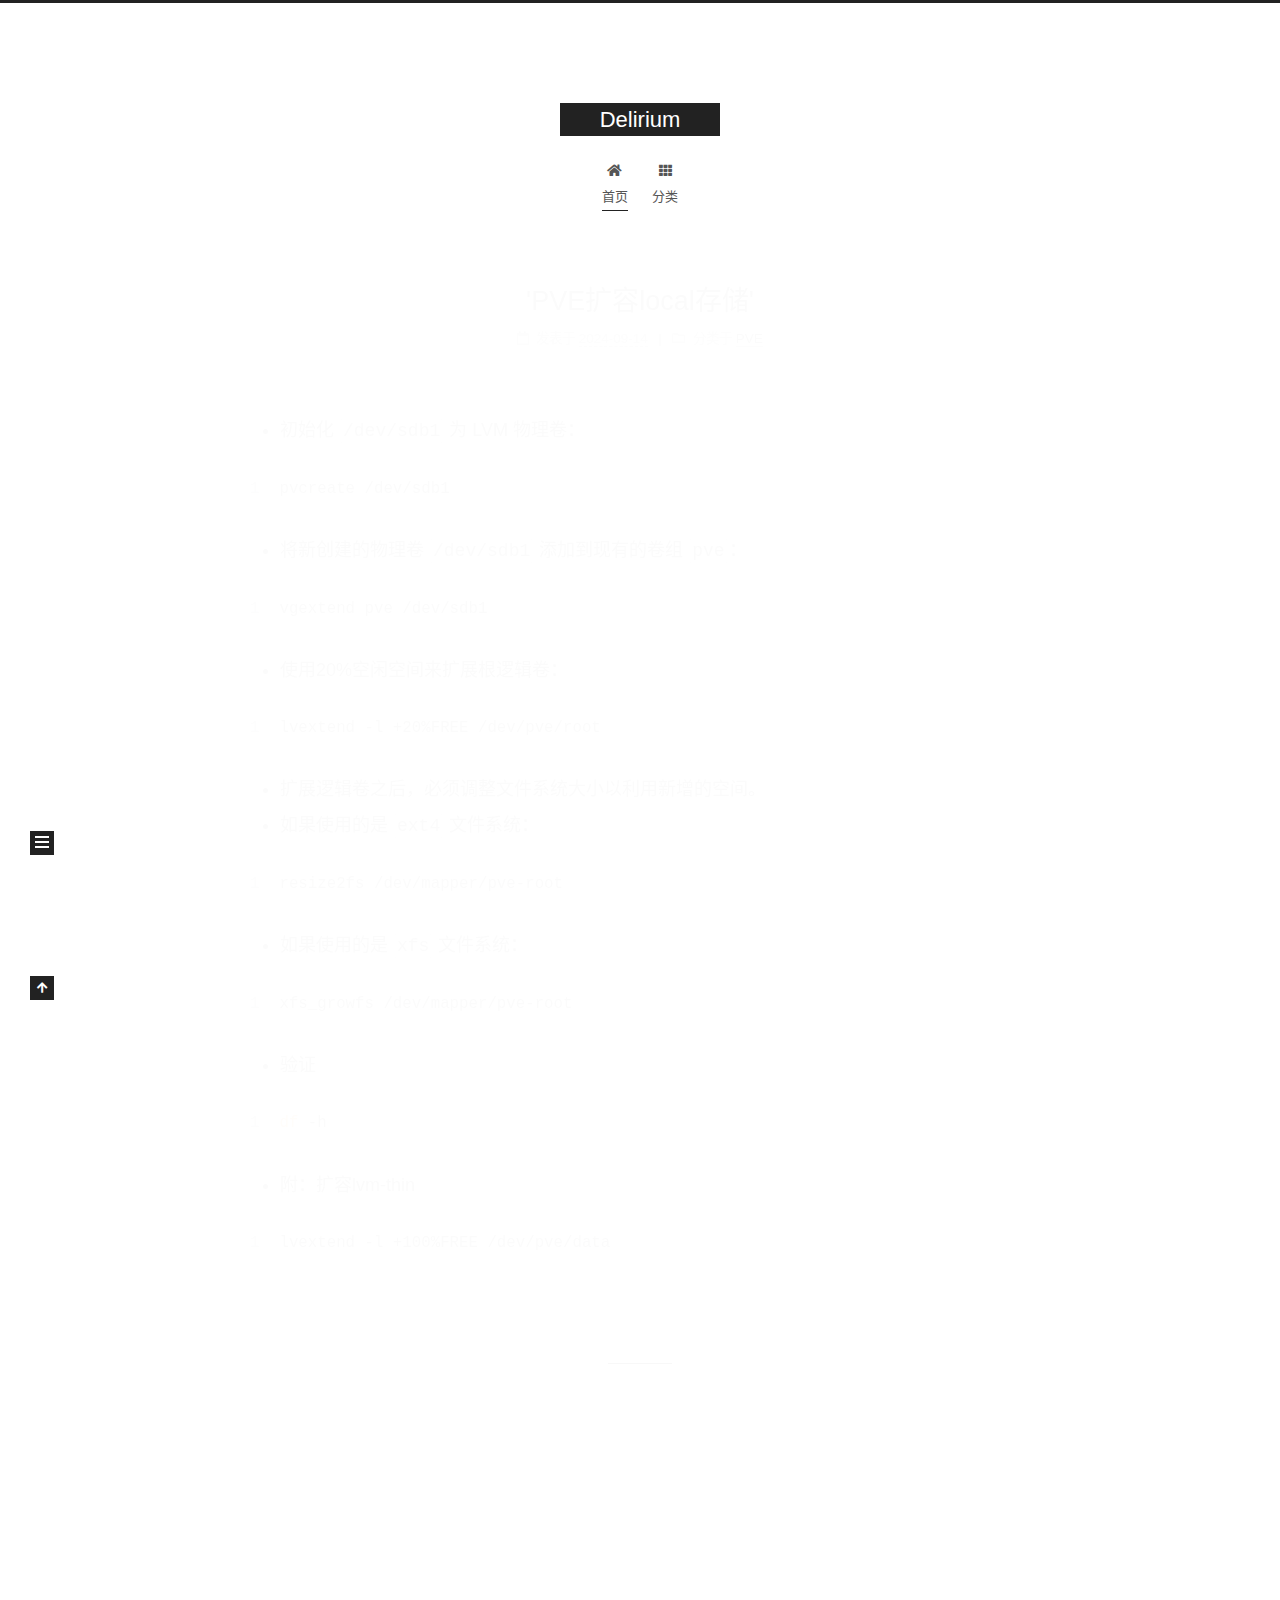
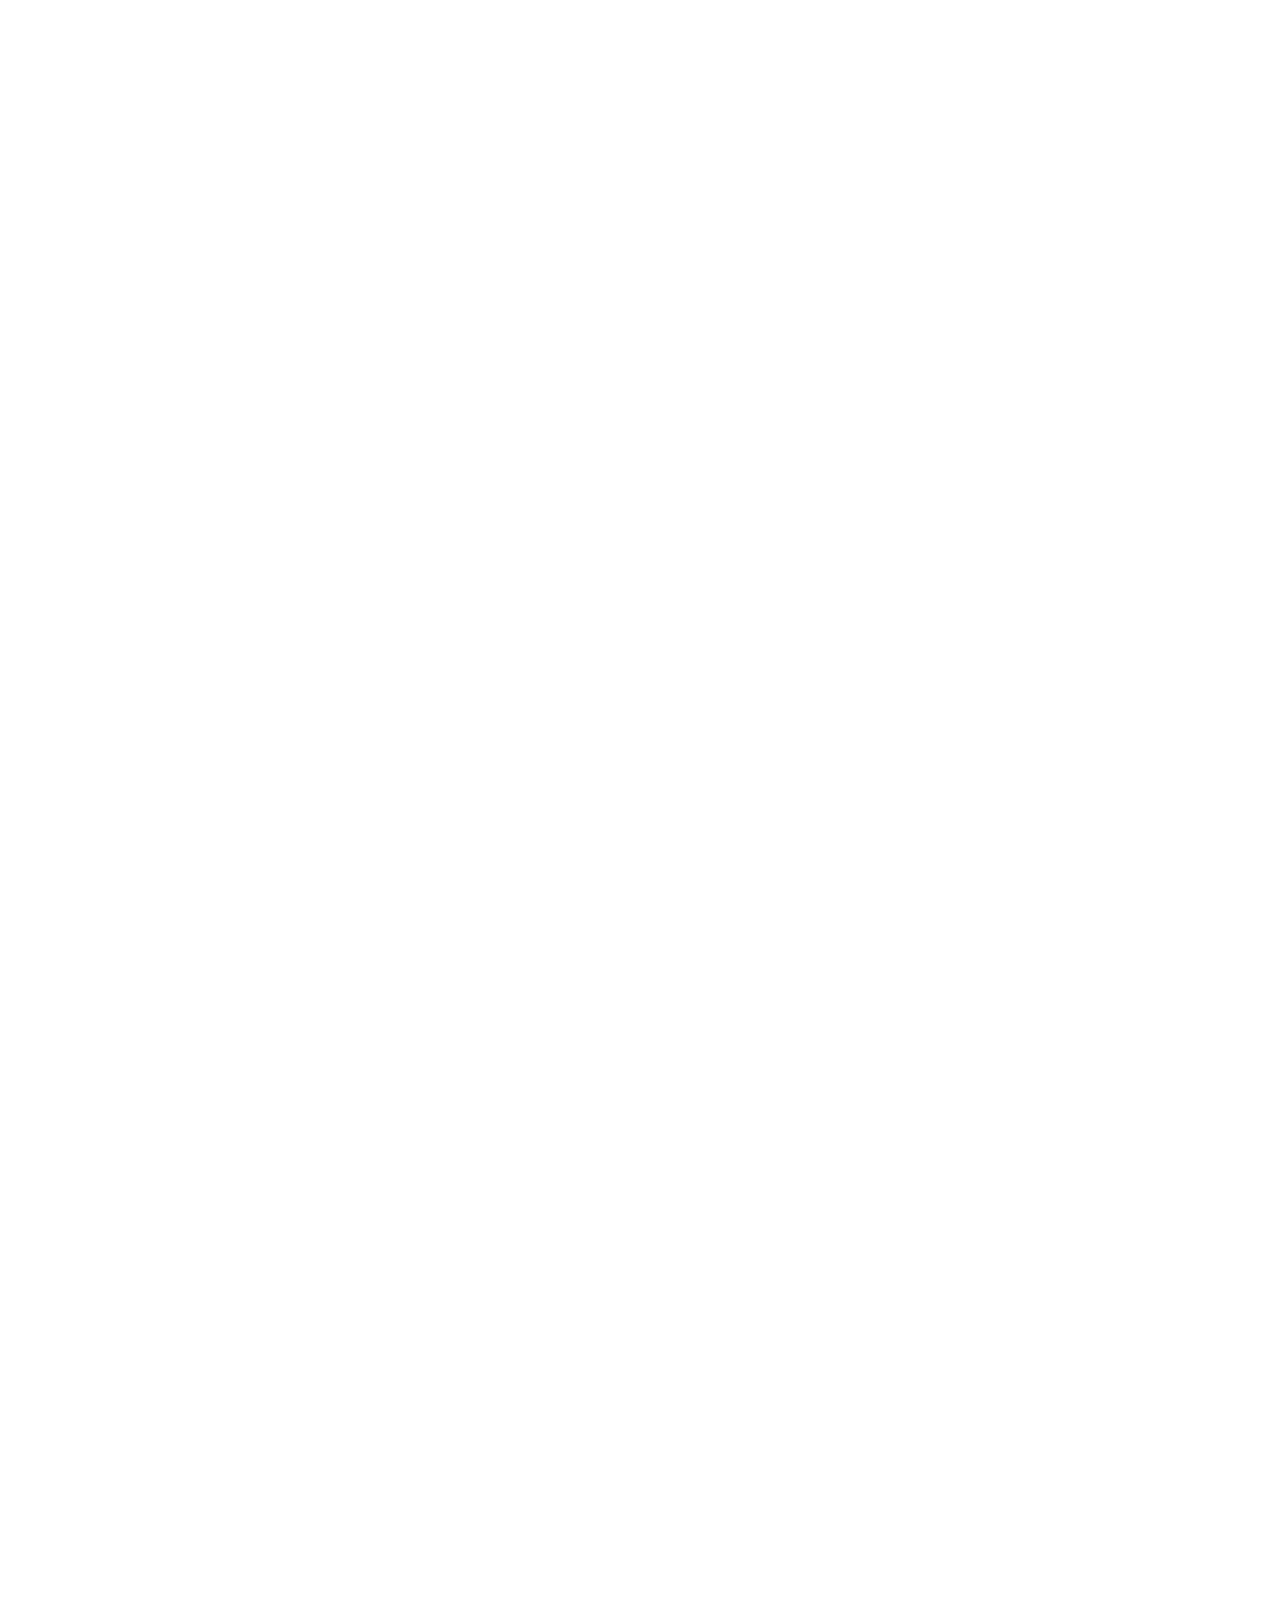
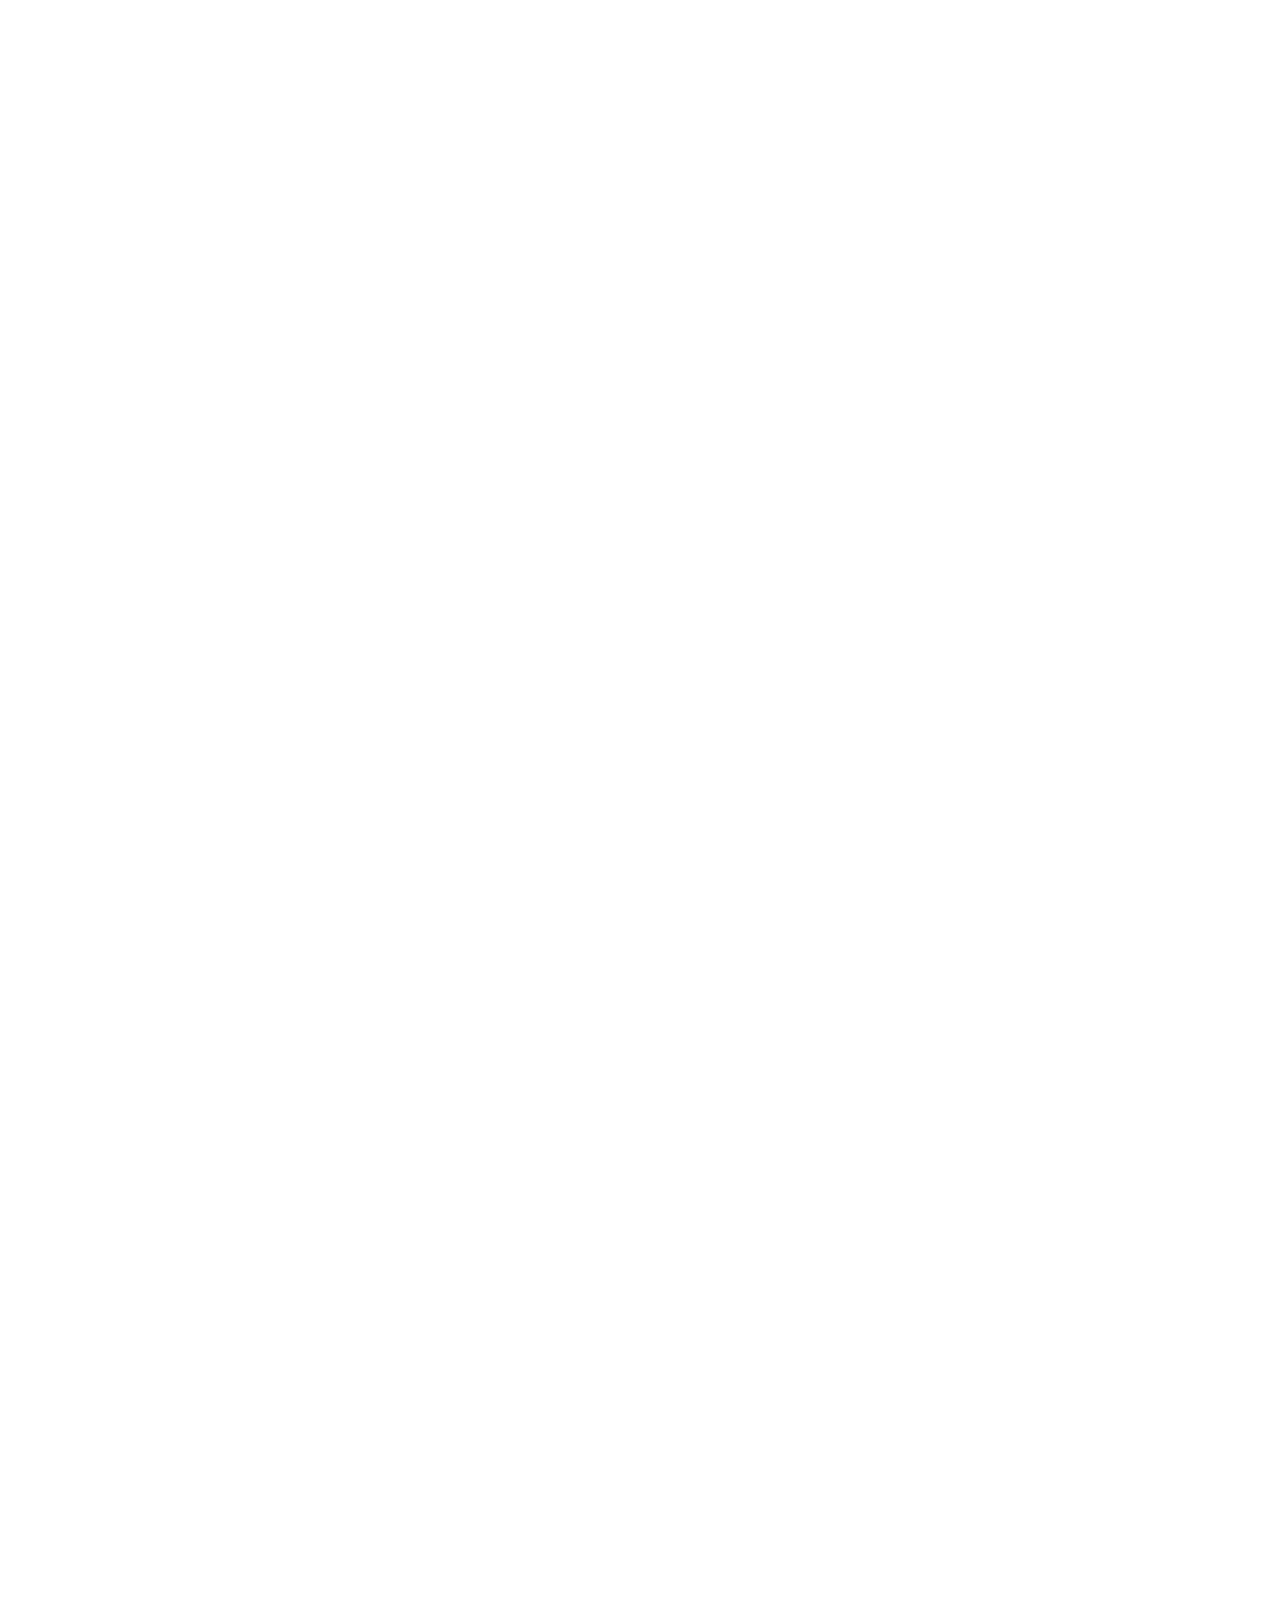
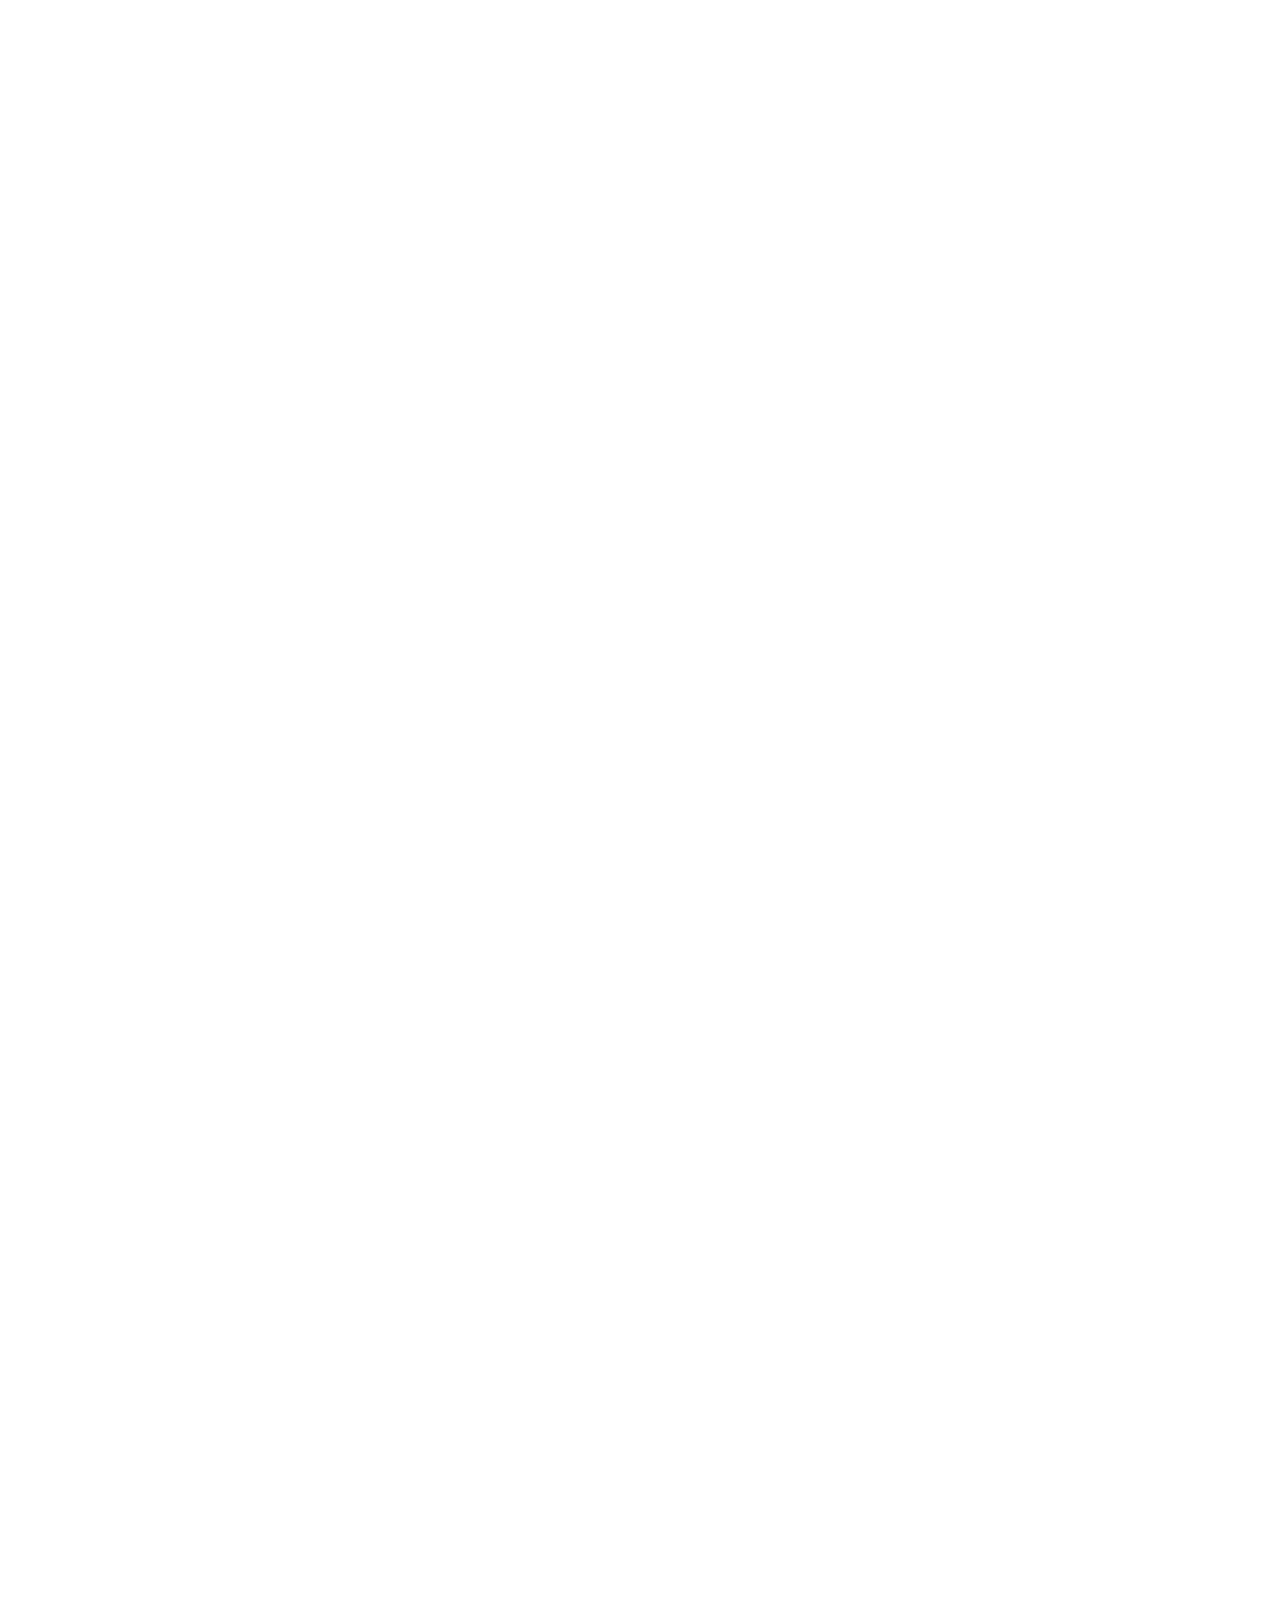
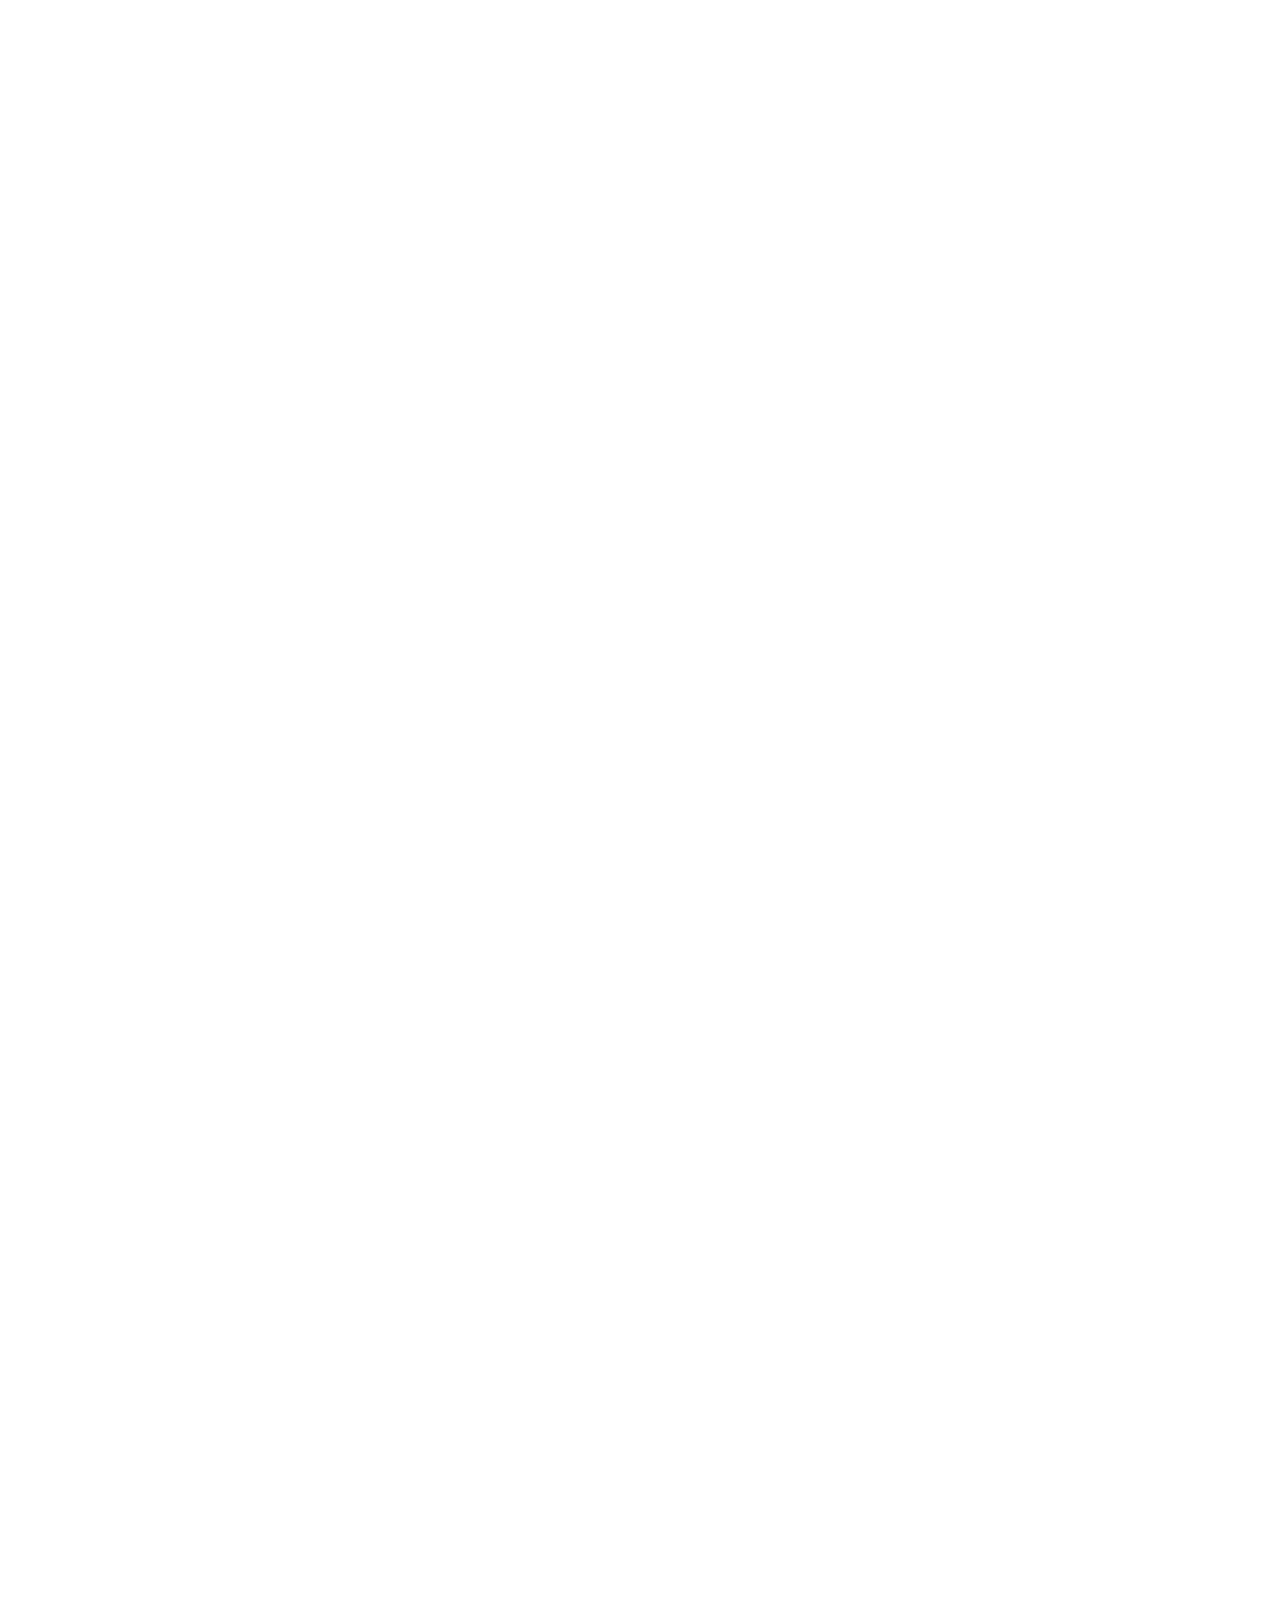
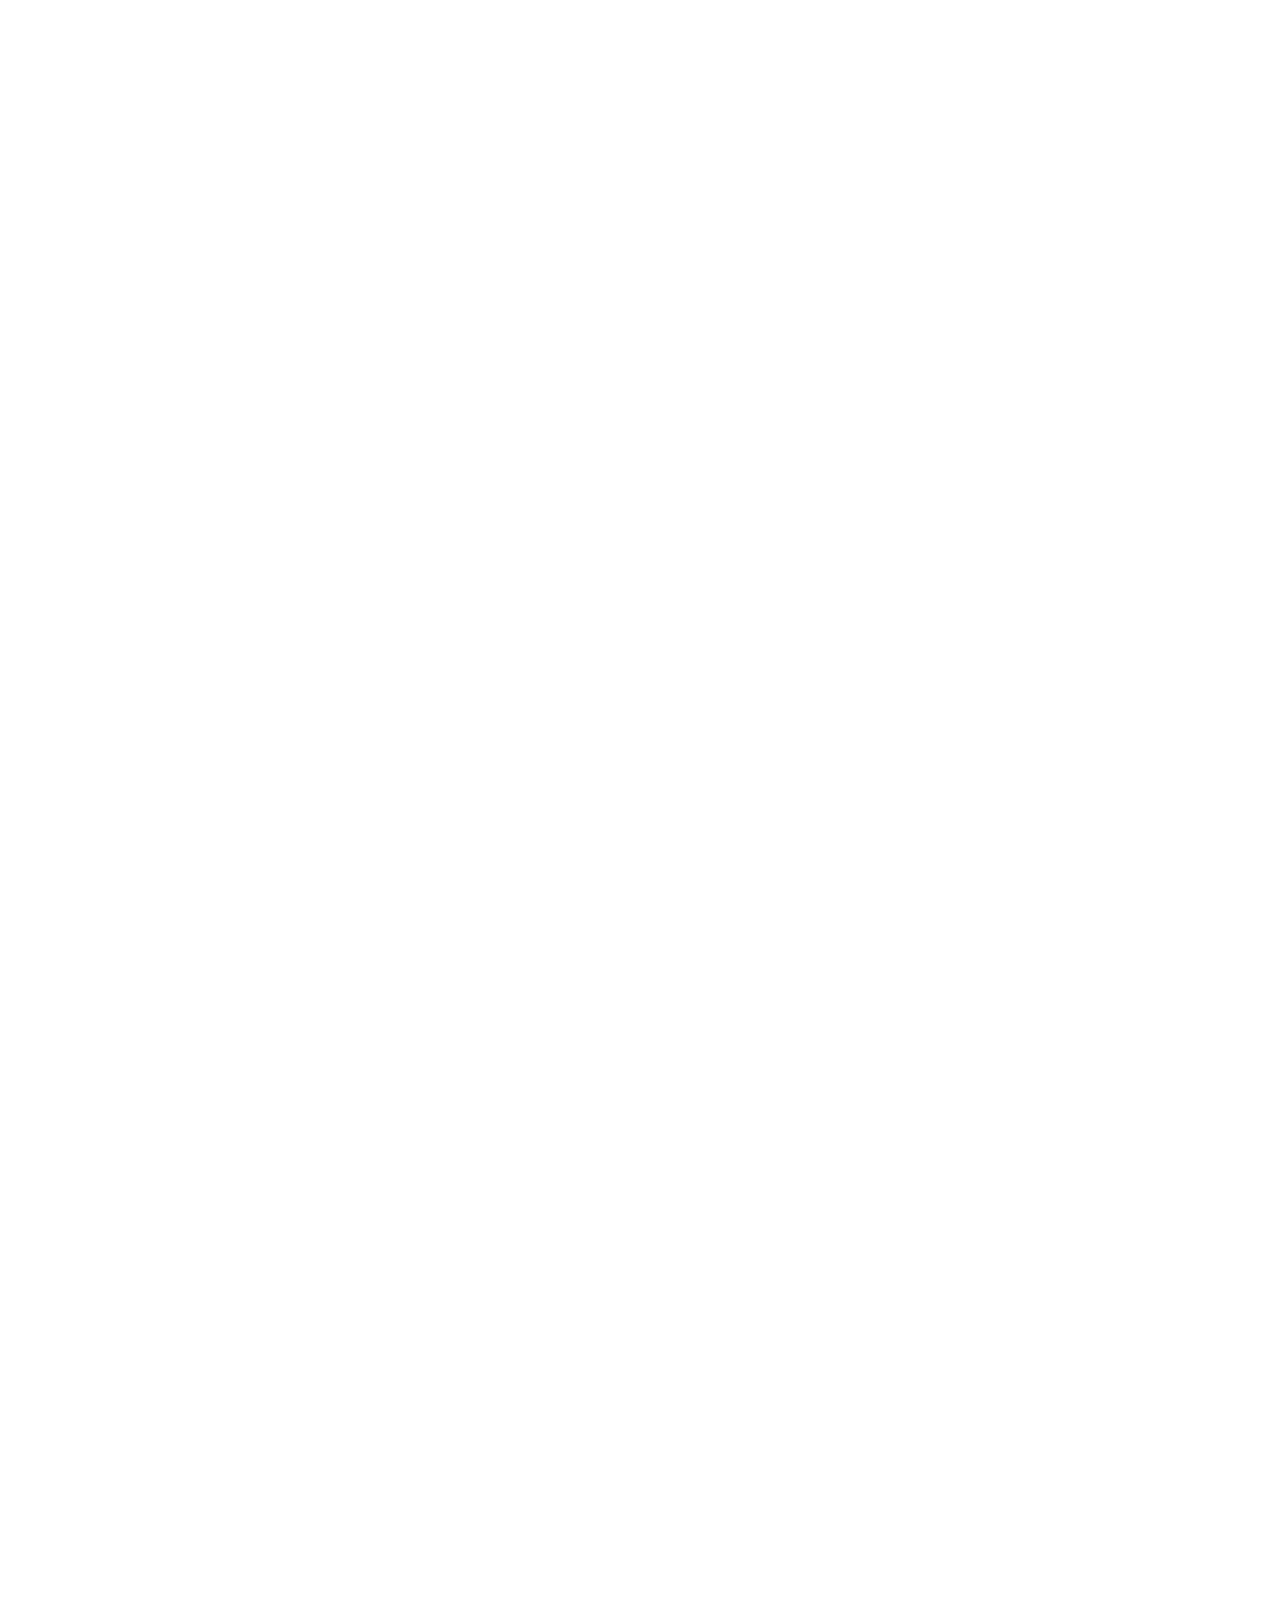
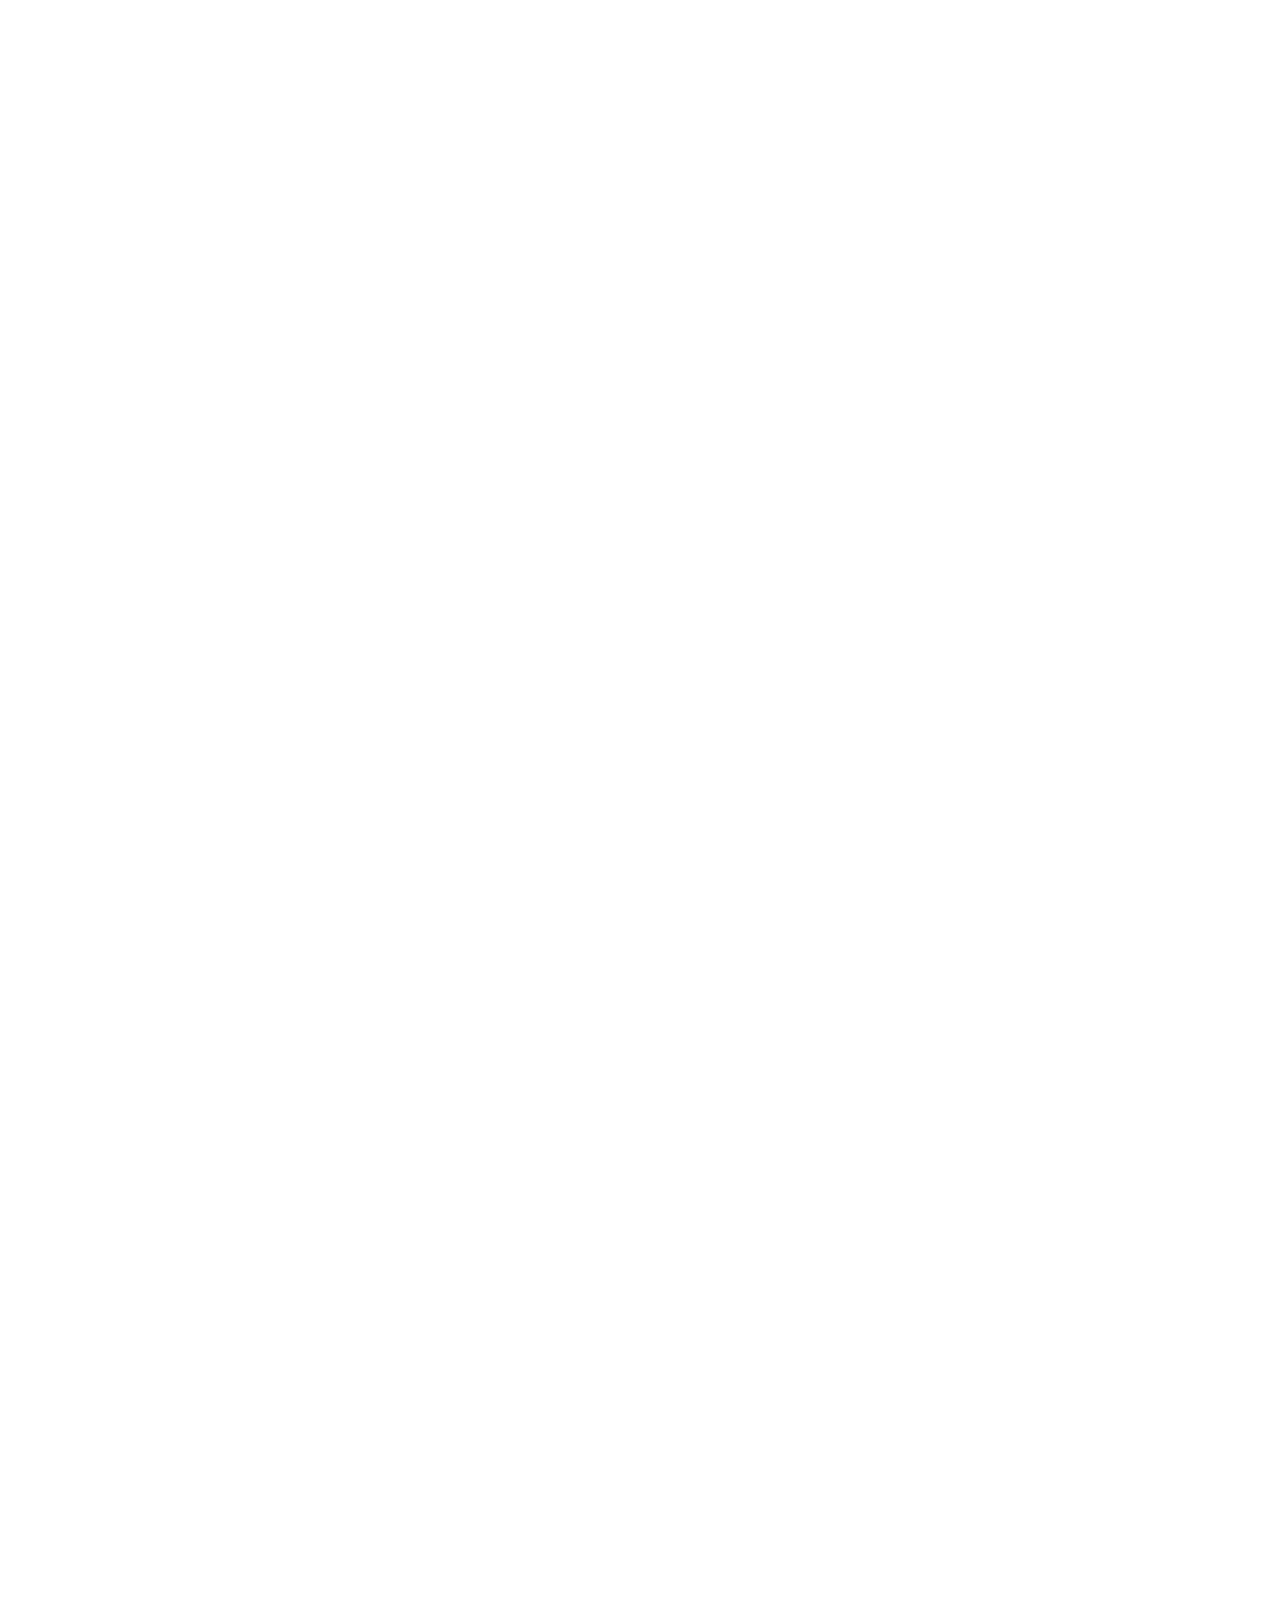
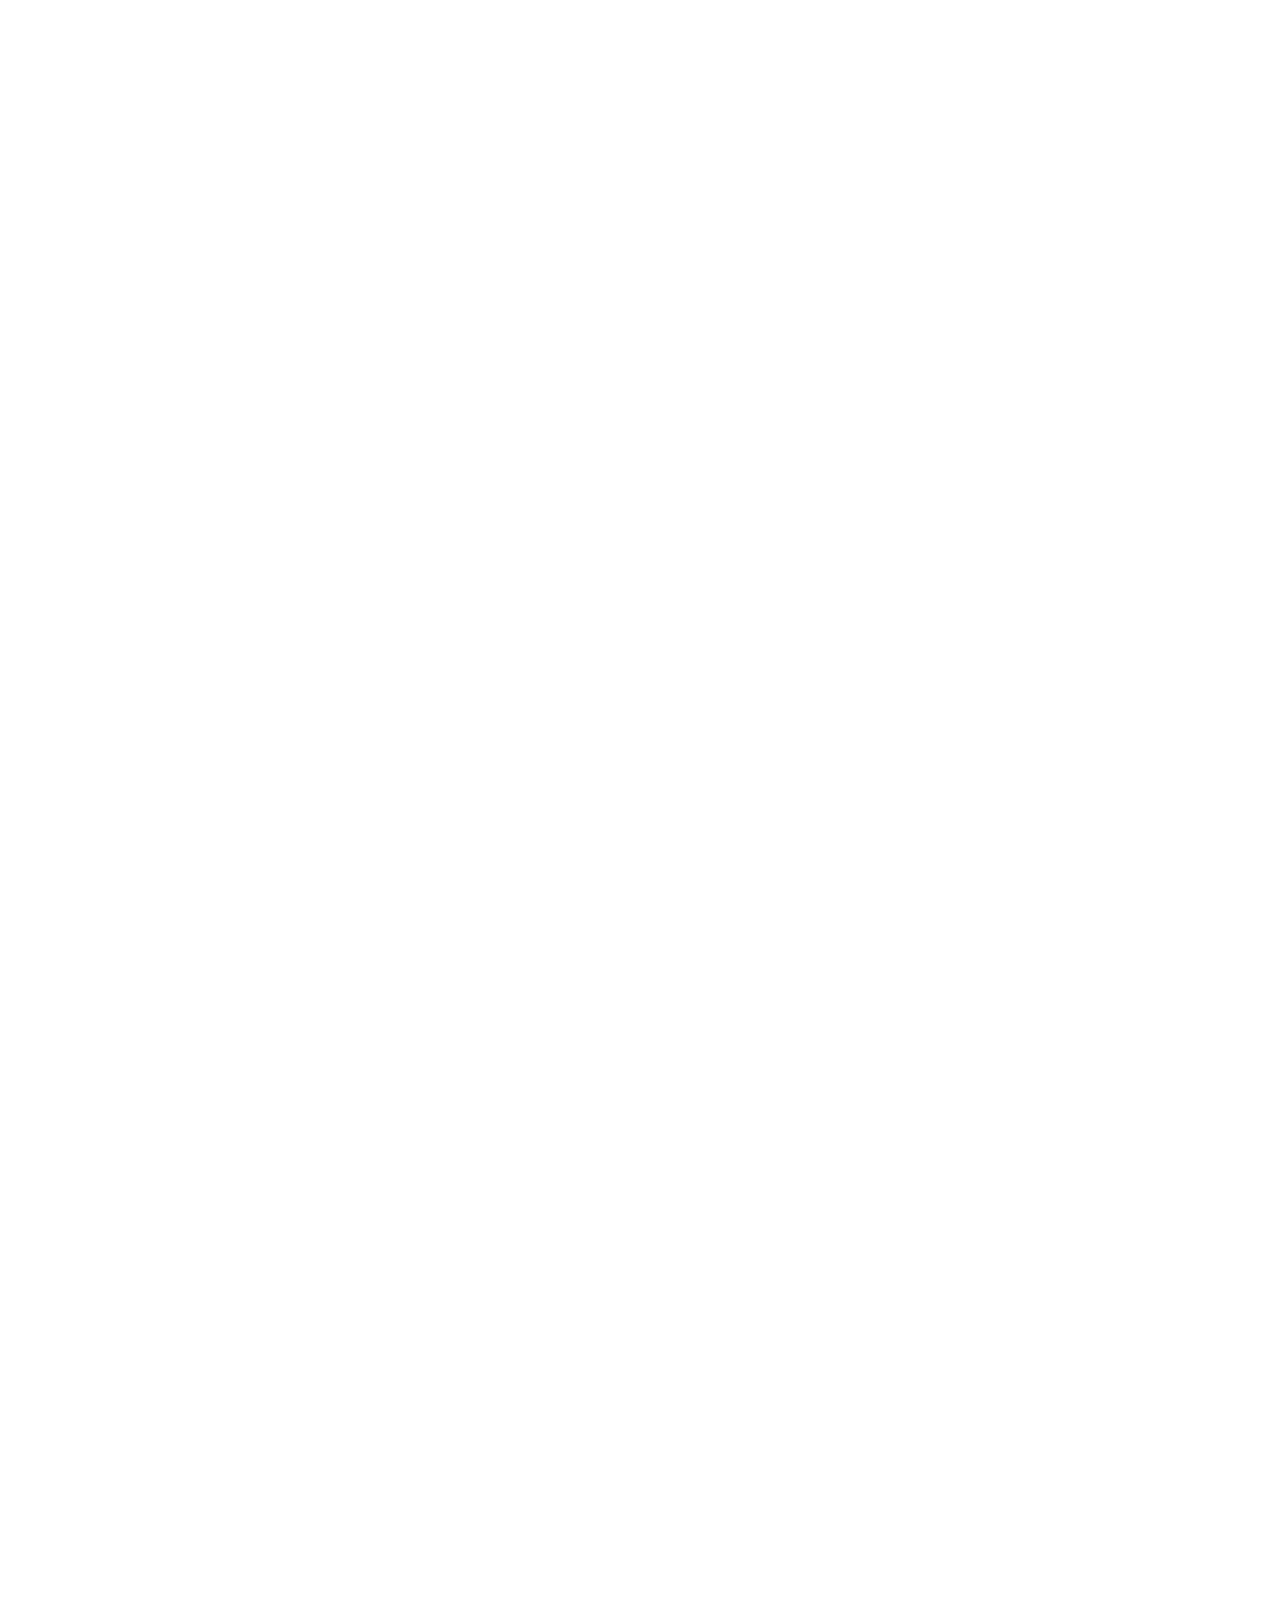
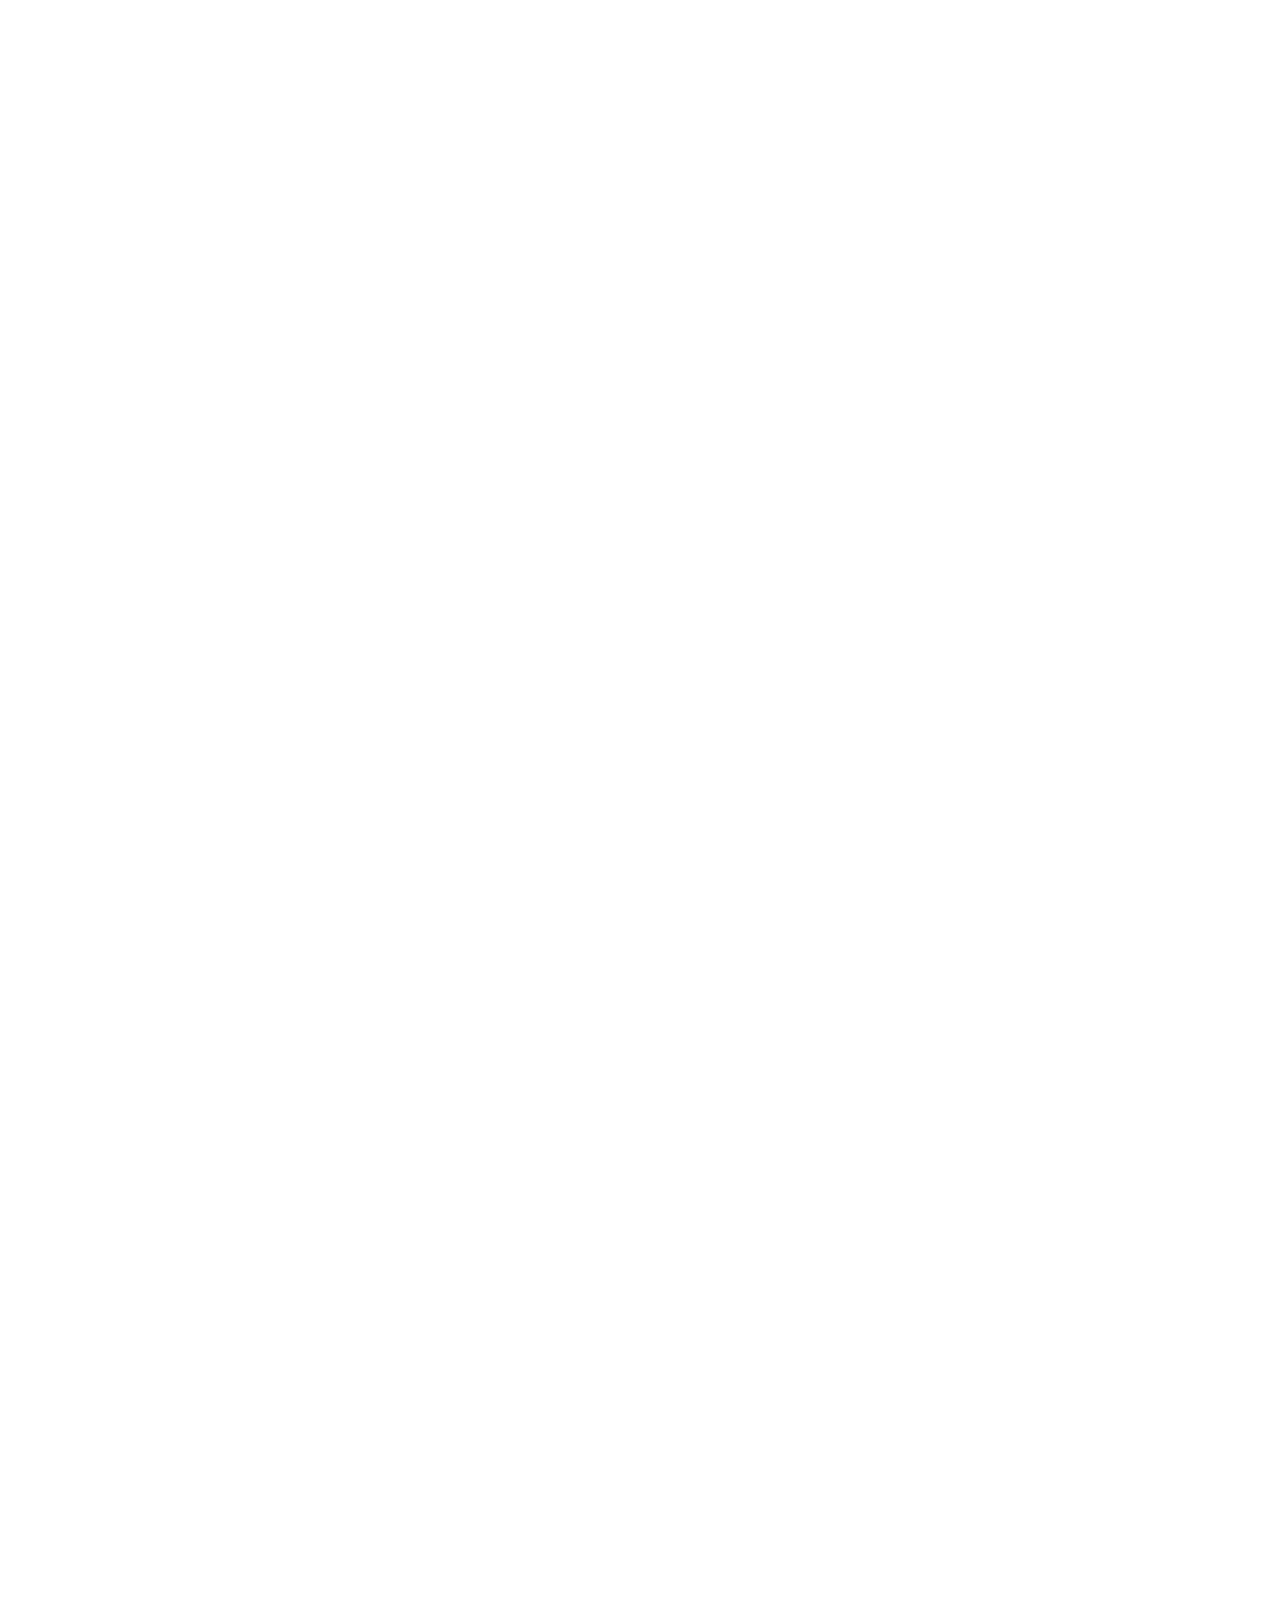
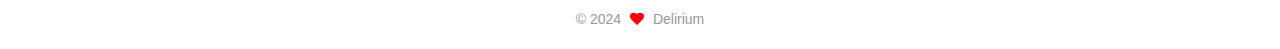
==== commit 5199240b: "Site updated: 2024-09-19 14:53:42" ====
--- a/index.html
+++ b/index.html
@@ -228,6 +228,105 @@
 <li>附：扩容lvm-thin</li>
 </ul>
 <figure class="highlight bash"><table><tr><td class="gutter"><pre><span class="line">1</span><br></pre></td><td class="code"><pre><span class="line">lvextend -l +100%FREE /dev/pve/data</span><br></pre></td></tr></table></figure>
+
+
+      
+    </div>
+
+    
+    
+    
+      <footer class="post-footer">
+        <div class="post-eof"></div>
+      </footer>
+  </article>
+  
+  
+  
+
+      
+  
+  
+  <article itemscope itemtype="http://schema.org/Article" class="post-block" lang="zh-CN">
+    <link itemprop="mainEntityOfPage" href="http://example.com/2024/09/14/PVE%E8%99%9A%E6%8B%9F%E6%9C%BA%E7%A3%81%E7%9B%98%E6%89%A9%E5%AE%B9/">
+
+    <span hidden itemprop="author" itemscope itemtype="http://schema.org/Person">
+      <meta itemprop="image" content="/images/avatar.gif">
+      <meta itemprop="name" content="Delirium">
+      <meta itemprop="description" content="">
+    </span>
+
+    <span hidden itemprop="publisher" itemscope itemtype="http://schema.org/Organization">
+      <meta itemprop="name" content="Delirium">
+    </span>
+      <header class="post-header">
+        <h2 class="post-title" itemprop="name headline">
+          
+            <a href="/2024/09/14/PVE%E8%99%9A%E6%8B%9F%E6%9C%BA%E7%A3%81%E7%9B%98%E6%89%A9%E5%AE%B9/" class="post-title-link" itemprop="url">'PVE虚拟机磁盘扩容'</a>
+        </h2>
+
+        <div class="post-meta">
+            <span class="post-meta-item">
+              <span class="post-meta-item-icon">
+                <i class="far fa-calendar"></i>
+              </span>
+              <span class="post-meta-item-text">发表于</span>
+
+              <time title="创建时间：2024-09-14 10:55:47" itemprop="dateCreated datePublished" datetime="2024-09-14T10:55:47+08:00">2024-09-14</time>
+            </span>
+              <span class="post-meta-item">
+                <span class="post-meta-item-icon">
+                  <i class="far fa-calendar-check"></i>
+                </span>
+                <span class="post-meta-item-text">更新于</span>
+                <time title="修改时间：2024-09-19 14:53:05" itemprop="dateModified" datetime="2024-09-19T14:53:05+08:00">2024-09-19</time>
+              </span>
+            <span class="post-meta-item">
+              <span class="post-meta-item-icon">
+                <i class="far fa-folder"></i>
+              </span>
+              <span class="post-meta-item-text">分类于</span>
+                <span itemprop="about" itemscope itemtype="http://schema.org/Thing">
+                  <a href="/categories/PVE/" itemprop="url" rel="index"><span itemprop="name">PVE</span></a>
+                </span>
+            </span>
+
+          
+
+        </div>
+      </header>
+
+    
+    
+    
+    <div class="post-body" itemprop="articleBody">
+
+      
+          <h4 id="宿主机"><a href="#宿主机" class="headerlink" title="宿主机"></a>宿主机</h4><figure class="highlight shell"><table><tr><td class="gutter"><pre><span class="line">1</span><br><span class="line">2</span><br><span class="line">3</span><br><span class="line">4</span><br></pre></td><td class="code"><pre><span class="line">qm resize &lt;vmid&gt; &lt;硬盘设备号&gt; +大小</span><br><span class="line"><span class="meta prompt_"></span></span><br><span class="line"><span class="meta prompt_">#</span><span class="language-bash">例：</span></span><br><span class="line">qm resize 103 scsi0 +10G</span><br></pre></td></tr></table></figure>
+
+
+
+<h4 id="虚拟机-以麒麟V10为例"><a href="#虚拟机-以麒麟V10为例" class="headerlink" title="虚拟机(以麒麟V10为例)"></a>虚拟机(以麒麟V10为例)</h4><ol>
+<li>创建分区</li>
+</ol>
+<figure class="highlight shell"><table><tr><td class="gutter"><pre><span class="line">1</span><br><span class="line">2</span><br><span class="line">3</span><br><span class="line">4</span><br><span class="line">5</span><br><span class="line">6</span><br><span class="line">7</span><br><span class="line">8</span><br><span class="line">9</span><br><span class="line">10</span><br><span class="line">11</span><br><span class="line">12</span><br><span class="line">13</span><br><span class="line">14</span><br><span class="line">15</span><br><span class="line">16</span><br><span class="line">17</span><br><span class="line">18</span><br><span class="line">19</span><br><span class="line">20</span><br><span class="line">21</span><br><span class="line">22</span><br></pre></td><td class="code"><pre><span class="line">[root@localhost ~]# fdisk /dev/sda</span><br><span class="line"></span><br><span class="line">欢迎使用 fdisk (util-linux 2.35.2)。</span><br><span class="line">更改将停留在内存中，直到您决定将更改写入磁盘。</span><br><span class="line">使用写入命令前请三思。</span><br><span class="line"></span><br><span class="line">命令(输入 m 获取帮助)：n</span><br><span class="line">分区类型</span><br><span class="line">   p   主分区 (2 primary, 0 extended, 2 free)</span><br><span class="line">   e   扩展分区 (逻辑分区容器)</span><br><span class="line">选择 (默认 p)：</span><br><span class="line"></span><br><span class="line">将使用默认回应 p。</span><br><span class="line">分区号 (3,4, 默认  3): </span><br><span class="line">第一个扇区 (104857600-146800639, 默认 104857600): </span><br><span class="line">最后一个扇区，+/-sectors 或 +size&#123;K,M,G,T,P&#125; (104857600-146800639, 默认 146800639): </span><br><span class="line"></span><br><span class="line">创建了一个新分区 3，类型为“Linux”，大小为 20 GiB。</span><br><span class="line"></span><br><span class="line">命令(输入 m 获取帮助)：w</span><br><span class="line">分区表已调整。</span><br><span class="line">正在同步磁盘。</span><br></pre></td></tr></table></figure>
+
+<ol start="2">
+<li>创建LVM卷，并分配空间</li>
+</ol>
+<figure class="highlight shell"><table><tr><td class="gutter"><pre><span class="line">1</span><br><span class="line">2</span><br><span class="line">3</span><br><span class="line">4</span><br><span class="line">5</span><br><span class="line">6</span><br><span class="line">7</span><br><span class="line">8</span><br><span class="line">9</span><br><span class="line">10</span><br><span class="line">11</span><br><span class="line">12</span><br><span class="line">13</span><br><span class="line">14</span><br><span class="line">15</span><br><span class="line">16</span><br><span class="line">17</span><br><span class="line">18</span><br><span class="line">19</span><br><span class="line">20</span><br><span class="line">21</span><br><span class="line">22</span><br><span class="line">23</span><br><span class="line">24</span><br><span class="line">25</span><br><span class="line">26</span><br><span class="line">27</span><br><span class="line">28</span><br><span class="line">29</span><br><span class="line">30</span><br><span class="line">31</span><br><span class="line">32</span><br><span class="line">33</span><br><span class="line">34</span><br><span class="line">35</span><br><span class="line">36</span><br><span class="line">37</span><br><span class="line">38</span><br><span class="line">39</span><br><span class="line">40</span><br></pre></td><td class="code"><pre><span class="line">[root@localhost ~]# lvm</span><br><span class="line"><span class="meta prompt_">lvm&gt; </span><span class="language-bash">pvcreate /dev/sda3</span></span><br><span class="line">  Physical volume &quot;/dev/sda3&quot; successfully created.</span><br><span class="line"><span class="meta prompt_">#</span><span class="language-bash">查看卷组</span></span><br><span class="line"><span class="meta prompt_">lvm&gt; </span><span class="language-bash">pvdisplay</span> </span><br><span class="line">  --- Physical volume ---</span><br><span class="line">  PV Name               /dev/sda2</span><br><span class="line">  VG Name               klas</span><br><span class="line">  PV Size               &lt;49.00 GiB / not usable 3.00 MiB</span><br><span class="line">  Allocatable           yes (but full)</span><br><span class="line">  PE Size               4.00 MiB</span><br><span class="line">  Total PE              12543</span><br><span class="line">  Free PE               0</span><br><span class="line">  Allocated PE          12543</span><br><span class="line">  PV UUID               CbBkGg-KpGz-sKgB-sw16-hloe-zPvD-uODAgk</span><br><span class="line">   </span><br><span class="line">  &quot;/dev/sda3&quot; is a new physical volume of &quot;20.00 GiB&quot;</span><br><span class="line">  --- NEW Physical volume ---</span><br><span class="line">  PV Name               /dev/sda3</span><br><span class="line">  VG Name               </span><br><span class="line">  PV Size               20.00 GiB</span><br><span class="line">  Allocatable           NO</span><br><span class="line">  PE Size               0   </span><br><span class="line">  Total PE              0</span><br><span class="line">  Free PE               0</span><br><span class="line">  Allocated PE          0</span><br><span class="line">  PV UUID               iU5n0S-GbOd-0K7Y-d0Vm-reLY-7XGG-eQXcm8</span><br><span class="line"><span class="meta prompt_"></span></span><br><span class="line"><span class="meta prompt_">#</span><span class="language-bash">将klas加入卷组</span></span><br><span class="line"><span class="meta prompt_">lvm&gt; </span><span class="language-bash">vgextend klas /dev/sda3</span></span><br><span class="line">  Volume group &quot;klas&quot; successfully extended</span><br><span class="line"><span class="meta prompt_">#</span><span class="language-bash">将空闲空间扩容到根分区</span></span><br><span class="line"><span class="meta prompt_">lvm&gt; </span><span class="language-bash">lvextend -l +100%FREE /dev/mapper/klas-root</span></span><br><span class="line">  Size of logical volume klas/root changed from &lt;44.00 GiB (11263 extents) to 63.99 GiB (16382 extents).</span><br><span class="line">  Logical volume klas/root successfully resized.</span><br><span class="line"><span class="meta prompt_"></span></span><br><span class="line"><span class="meta prompt_">#</span><span class="language-bash">退出</span></span><br><span class="line"><span class="meta prompt_">lvm&gt; </span><span class="language-bash"><span class="built_in">exit</span></span></span><br><span class="line">  Exiting.</span><br><span class="line"></span><br></pre></td></tr></table></figure>
+
+<ol start="3">
+<li>同步文件系统</li>
+</ol>
+<figure class="highlight shell"><table><tr><td class="gutter"><pre><span class="line">1</span><br><span class="line">2</span><br><span class="line">3</span><br><span class="line">4</span><br><span class="line">5</span><br><span class="line">6</span><br><span class="line">7</span><br><span class="line">8</span><br><span class="line">9</span><br><span class="line">10</span><br><span class="line">11</span><br><span class="line">12</span><br></pre></td><td class="code"><pre><span class="line">[root@localhost ~]# xfs_growfs /dev/mapper/klas-root</span><br><span class="line">meta-data=/dev/mapper/klas-root  isize=512    agcount=4, agsize=2883328 blks</span><br><span class="line">         =                       sectsz=512   attr=2, projid32bit=1</span><br><span class="line">         =                       crc=1        finobt=1, sparse=1, rmapbt=0</span><br><span class="line">         =                       reflink=1</span><br><span class="line">data     =                       bsize=4096   blocks=11533312, imaxpct=25</span><br><span class="line">         =                       sunit=0      swidth=0 blks</span><br><span class="line">naming   =version 2              bsize=4096   ascii-ci=0, ftype=1</span><br><span class="line">log      =internal log           bsize=4096   blocks=5631, version=2</span><br><span class="line">         =                       sectsz=512   sunit=0 blks, lazy-count=1</span><br><span class="line">realtime =none                   extsz=4096   blocks=0, rtextents=0</span><br><span class="line">data blocks changed from 11533312 to 16775168</span><br></pre></td></tr></table></figure>
+
+<ol start="4">
+<li>查看文件系统</li>
+</ol>
+<figure class="highlight shell"><table><tr><td class="gutter"><pre><span class="line">1</span><br><span class="line">2</span><br><span class="line">3</span><br><span class="line">4</span><br><span class="line">5</span><br><span class="line">6</span><br><span class="line">7</span><br><span class="line">8</span><br><span class="line">9</span><br></pre></td><td class="code"><pre><span class="line">df -hT</span><br><span class="line">文件系统              类型      容量  已用  可用 已用% 挂载点</span><br><span class="line">devtmpfs              devtmpfs  3.3G     0  3.3G    0% /dev</span><br><span class="line">tmpfs                 tmpfs     3.3G   12K  3.3G    1% /dev/shm</span><br><span class="line">tmpfs                 tmpfs     3.3G  9.1M  3.3G    1% /run</span><br><span class="line">tmpfs                 tmpfs     3.3G     0  3.3G    0% /sys/fs/cgroup</span><br><span class="line">/dev/mapper/klas-root xfs        64G  7.6G   57G   12% /</span><br><span class="line">tmpfs                 tmpfs     3.3G  4.0K  3.3G    1% /tmp</span><br><span class="line">/dev/sda1             xfs      1014M  211M  804M   21% /boot</span><br></pre></td></tr></table></figure>
+
+<h4 id="命令总结"><a href="#命令总结" class="headerlink" title="命令总结"></a>命令总结</h4><figure class="highlight shell"><table><tr><td class="gutter"><pre><span class="line">1</span><br><span class="line">2</span><br><span class="line">3</span><br><span class="line">4</span><br><span class="line">5</span><br><span class="line">6</span><br><span class="line">7</span><br><span class="line">8</span><br><span class="line">9</span><br><span class="line">10</span><br><span class="line">11</span><br><span class="line">12</span><br><span class="line">13</span><br><span class="line">14</span><br><span class="line">15</span><br><span class="line">16</span><br><span class="line">17</span><br><span class="line">18</span><br><span class="line">19</span><br></pre></td><td class="code"><pre><span class="line"><span class="meta prompt_">#</span><span class="language-bash">宿主机</span></span><br><span class="line">qm resize 103 scsi0 +10G</span><br><span class="line"><span class="meta prompt_"></span></span><br><span class="line"><span class="meta prompt_">#</span><span class="language-bash">虚拟机</span></span><br><span class="line">fdisk /dev/sda</span><br><span class="line">n</span><br><span class="line">p</span><br><span class="line">3</span><br><span class="line">w</span><br><span class="line"></span><br><span class="line">lvm</span><br><span class="line">pvcreate /dev/sda3</span><br><span class="line">vgextend klas /dev/sda3</span><br><span class="line">lvextend -l +100%FREE /dev/mapper/klas-root</span><br><span class="line">exit</span><br><span class="line"></span><br><span class="line">xfs_growfs /dev/mapper/klas-root</span><br><span class="line"></span><br><span class="line">df -hT</span><br></pre></td></tr></table></figure>
 
 
       
@@ -525,7 +624,7 @@
   <nav class="site-state">
       <div class="site-state-item site-state-posts">
           <a href="/archives">
-          <span class="site-state-item-count">4</span>
+          <span class="site-state-item-count">5</span>
           <span class="site-state-item-name">日志</span>
         </a>
       </div>
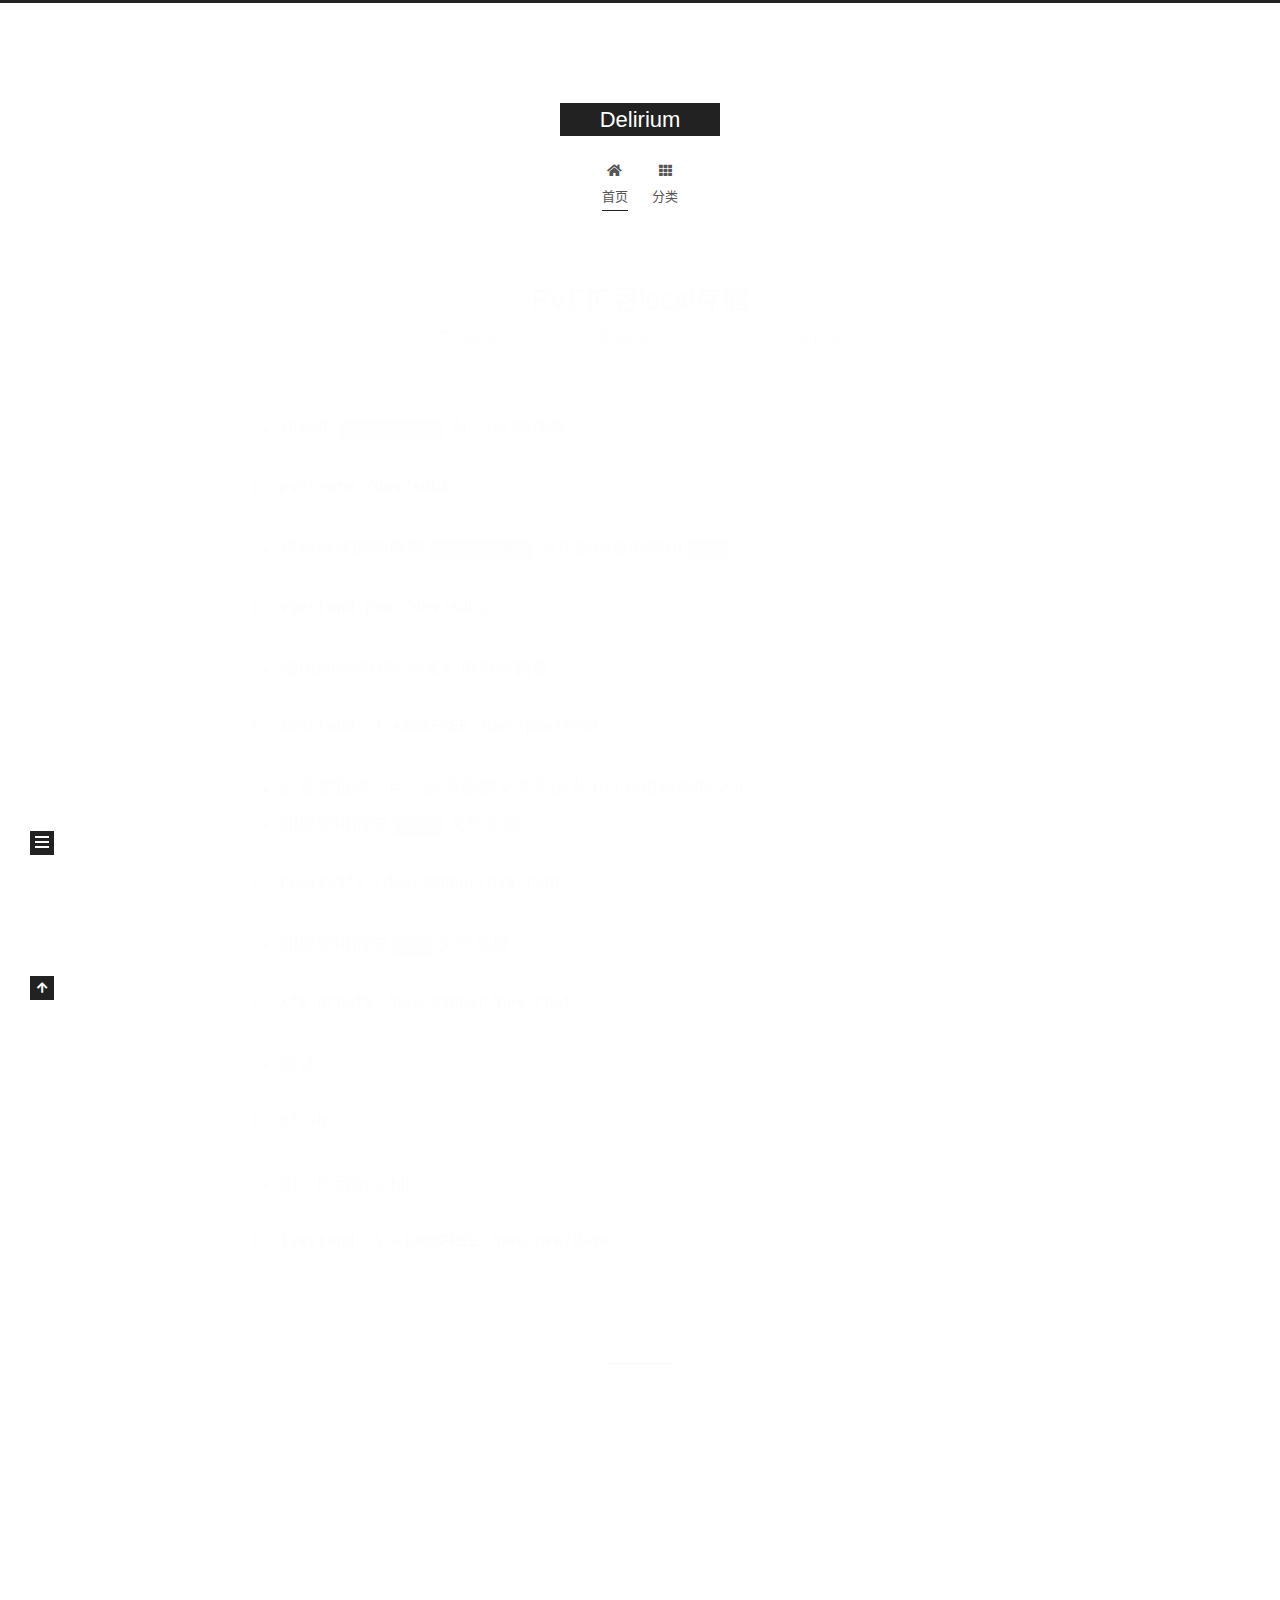
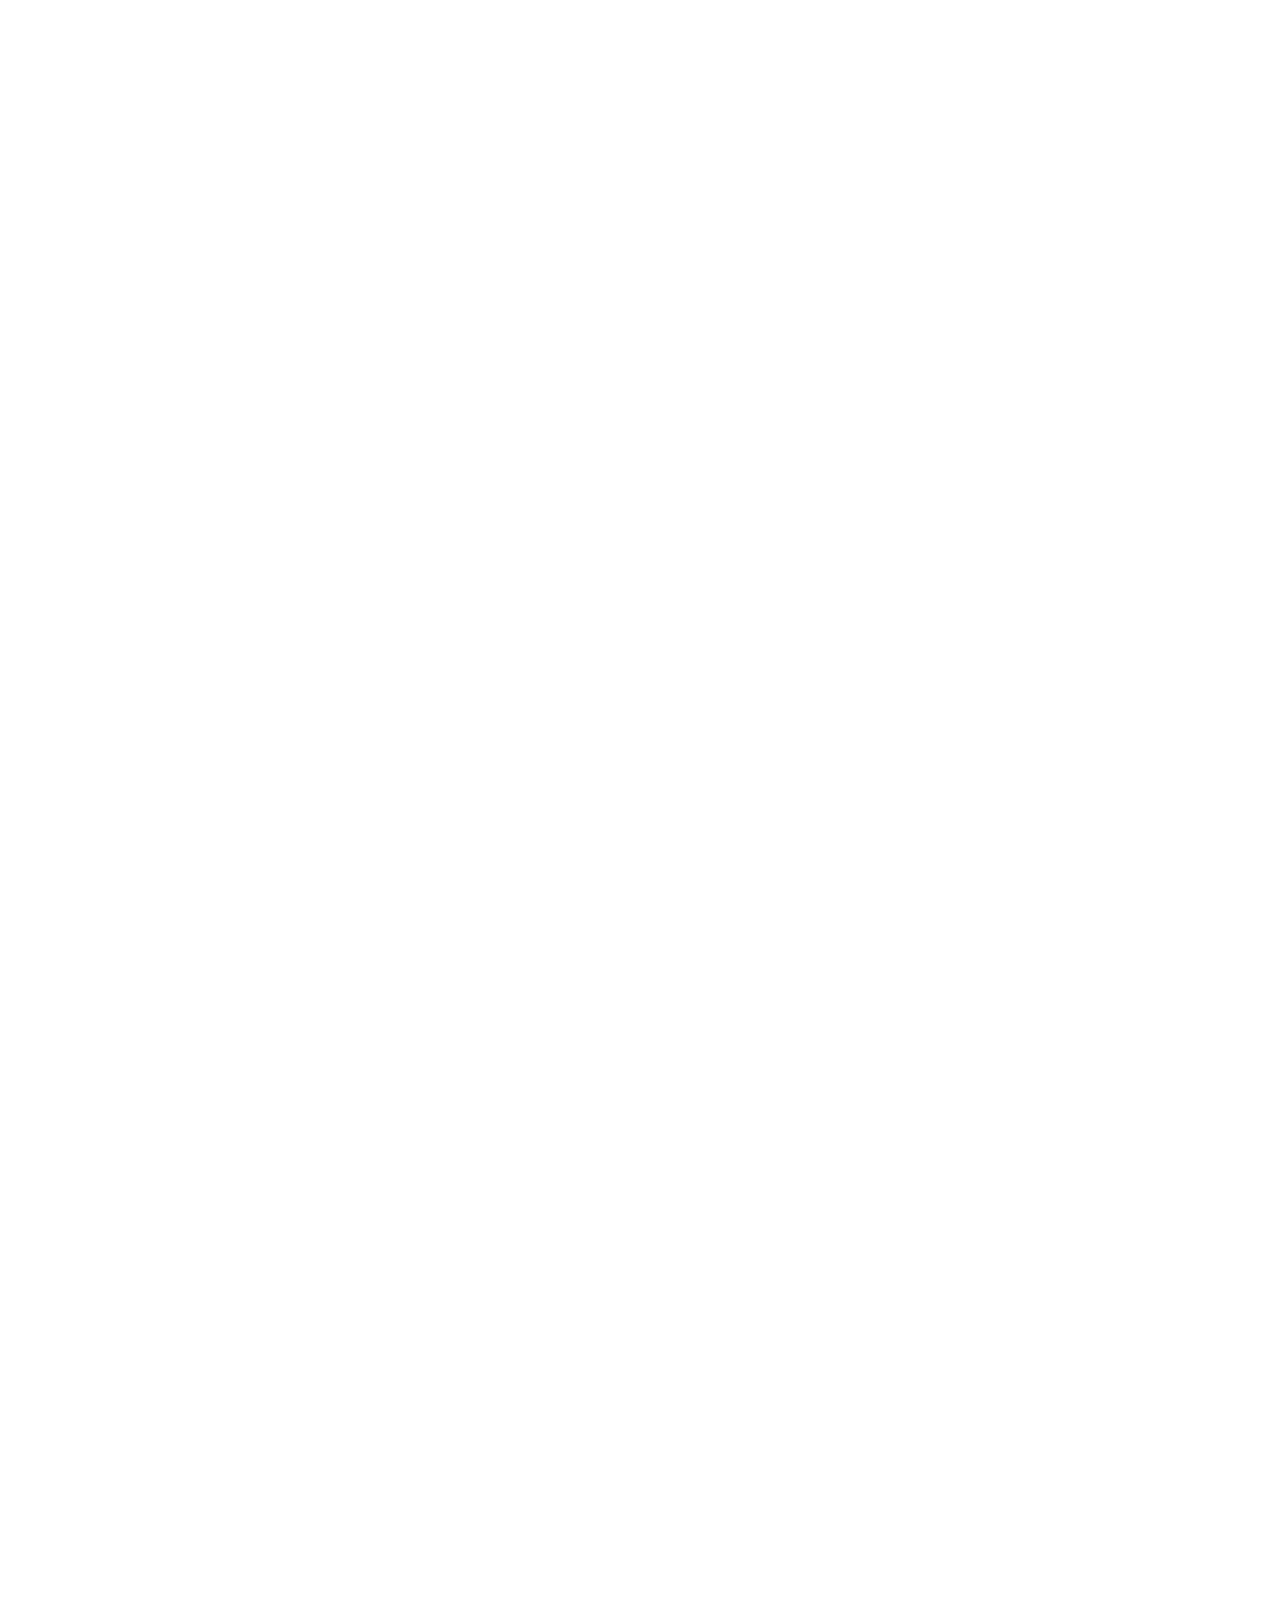
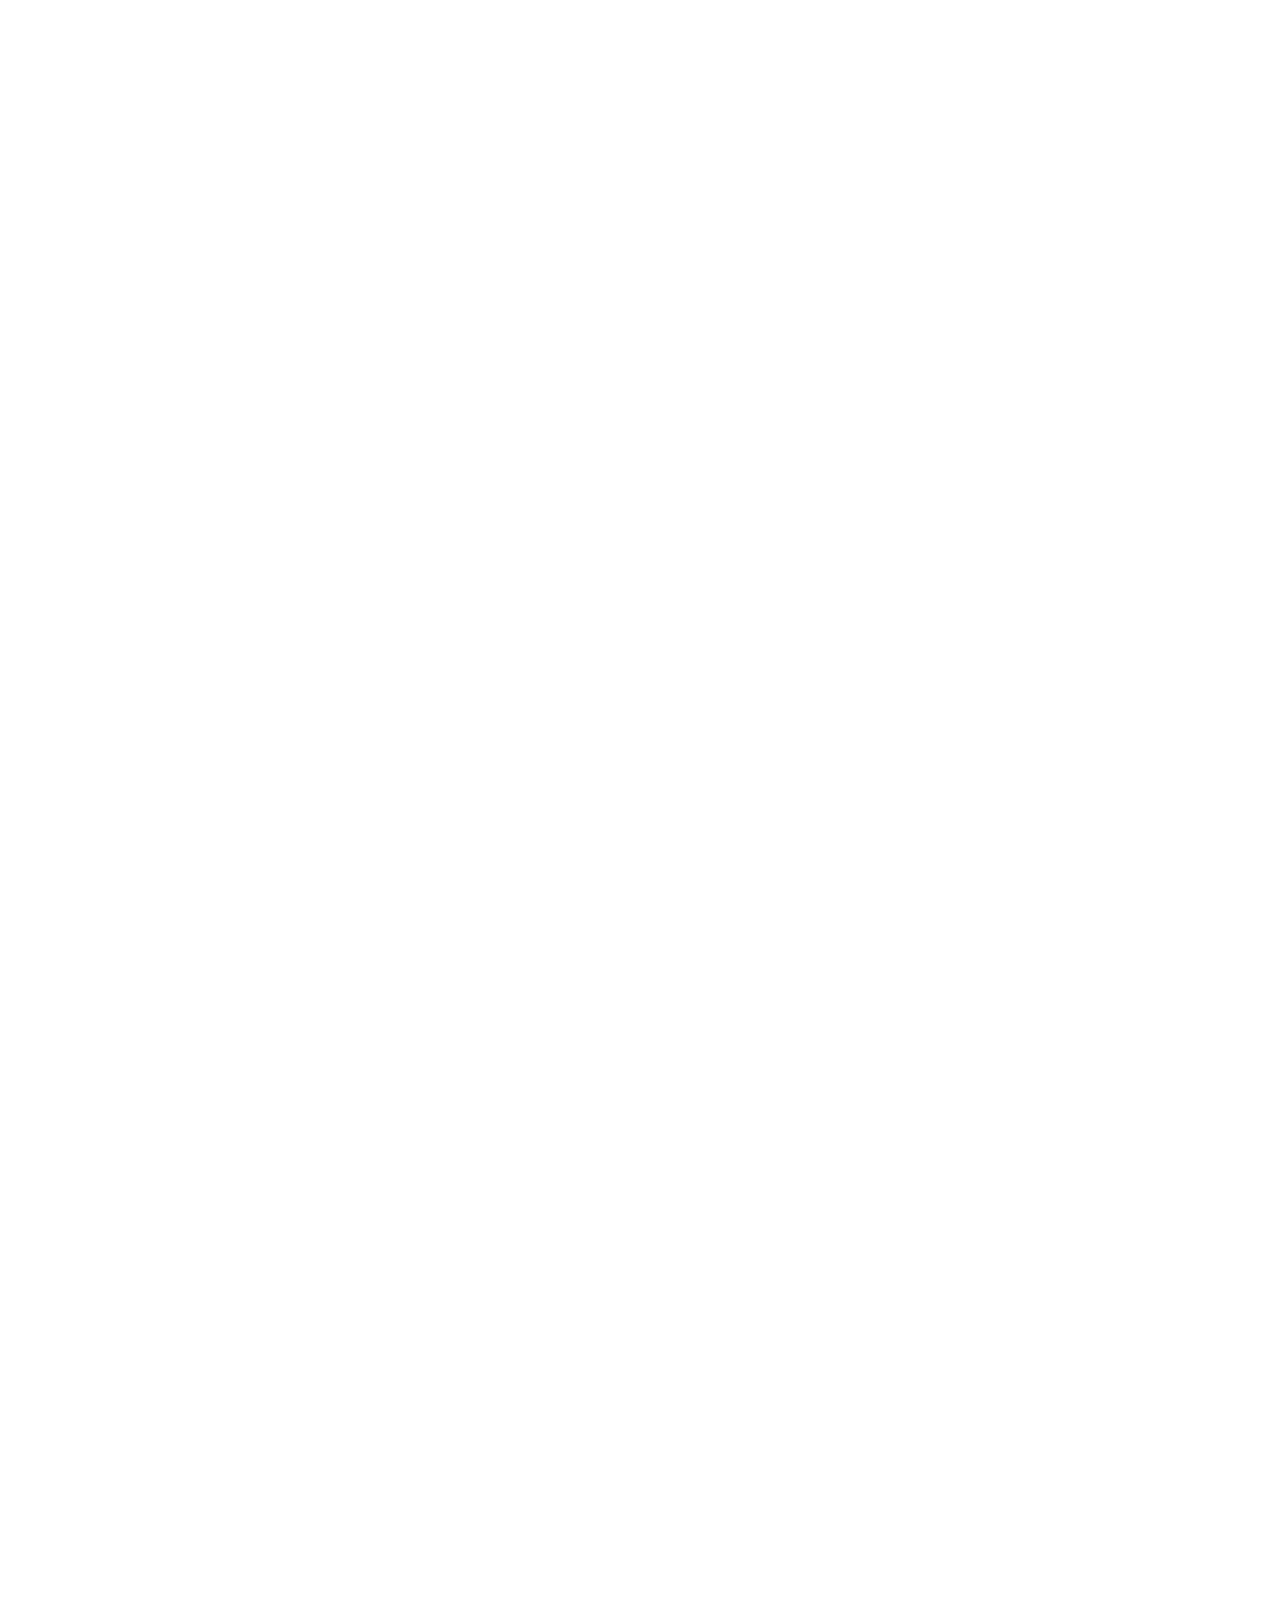
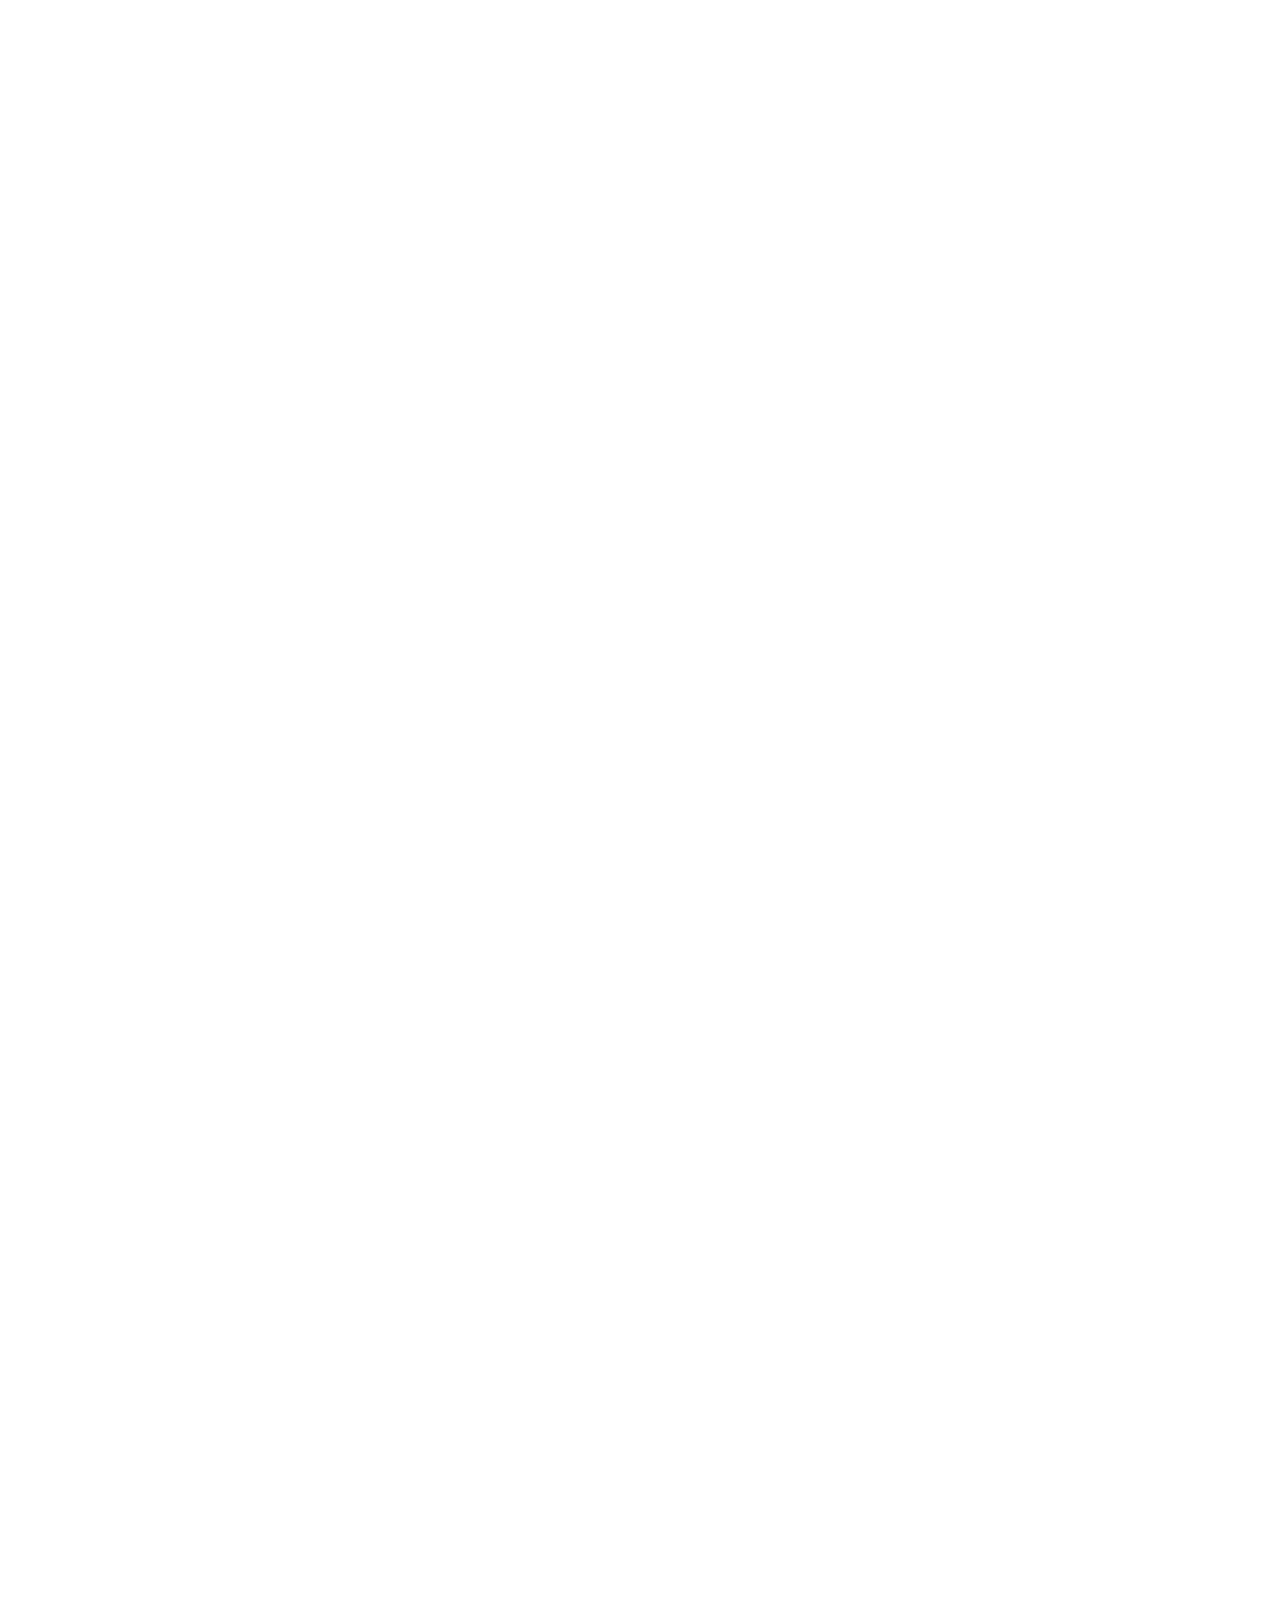
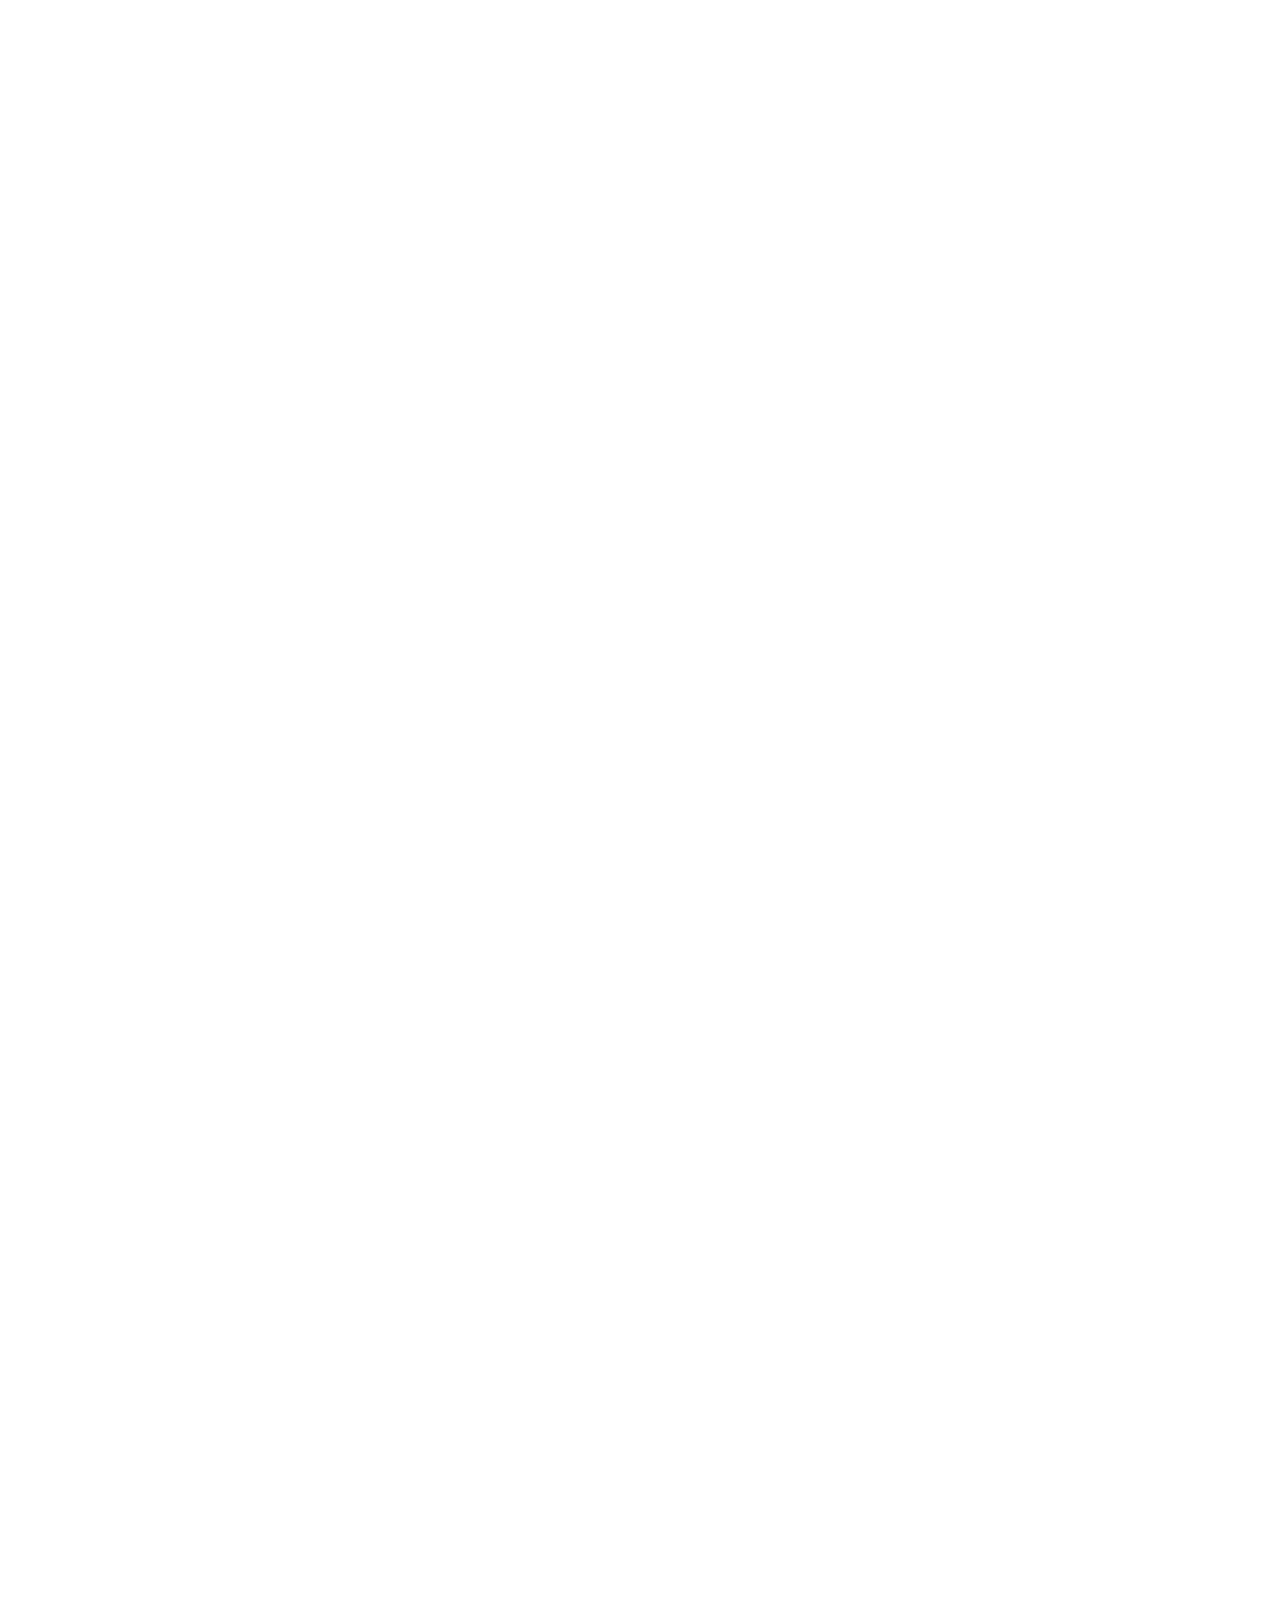
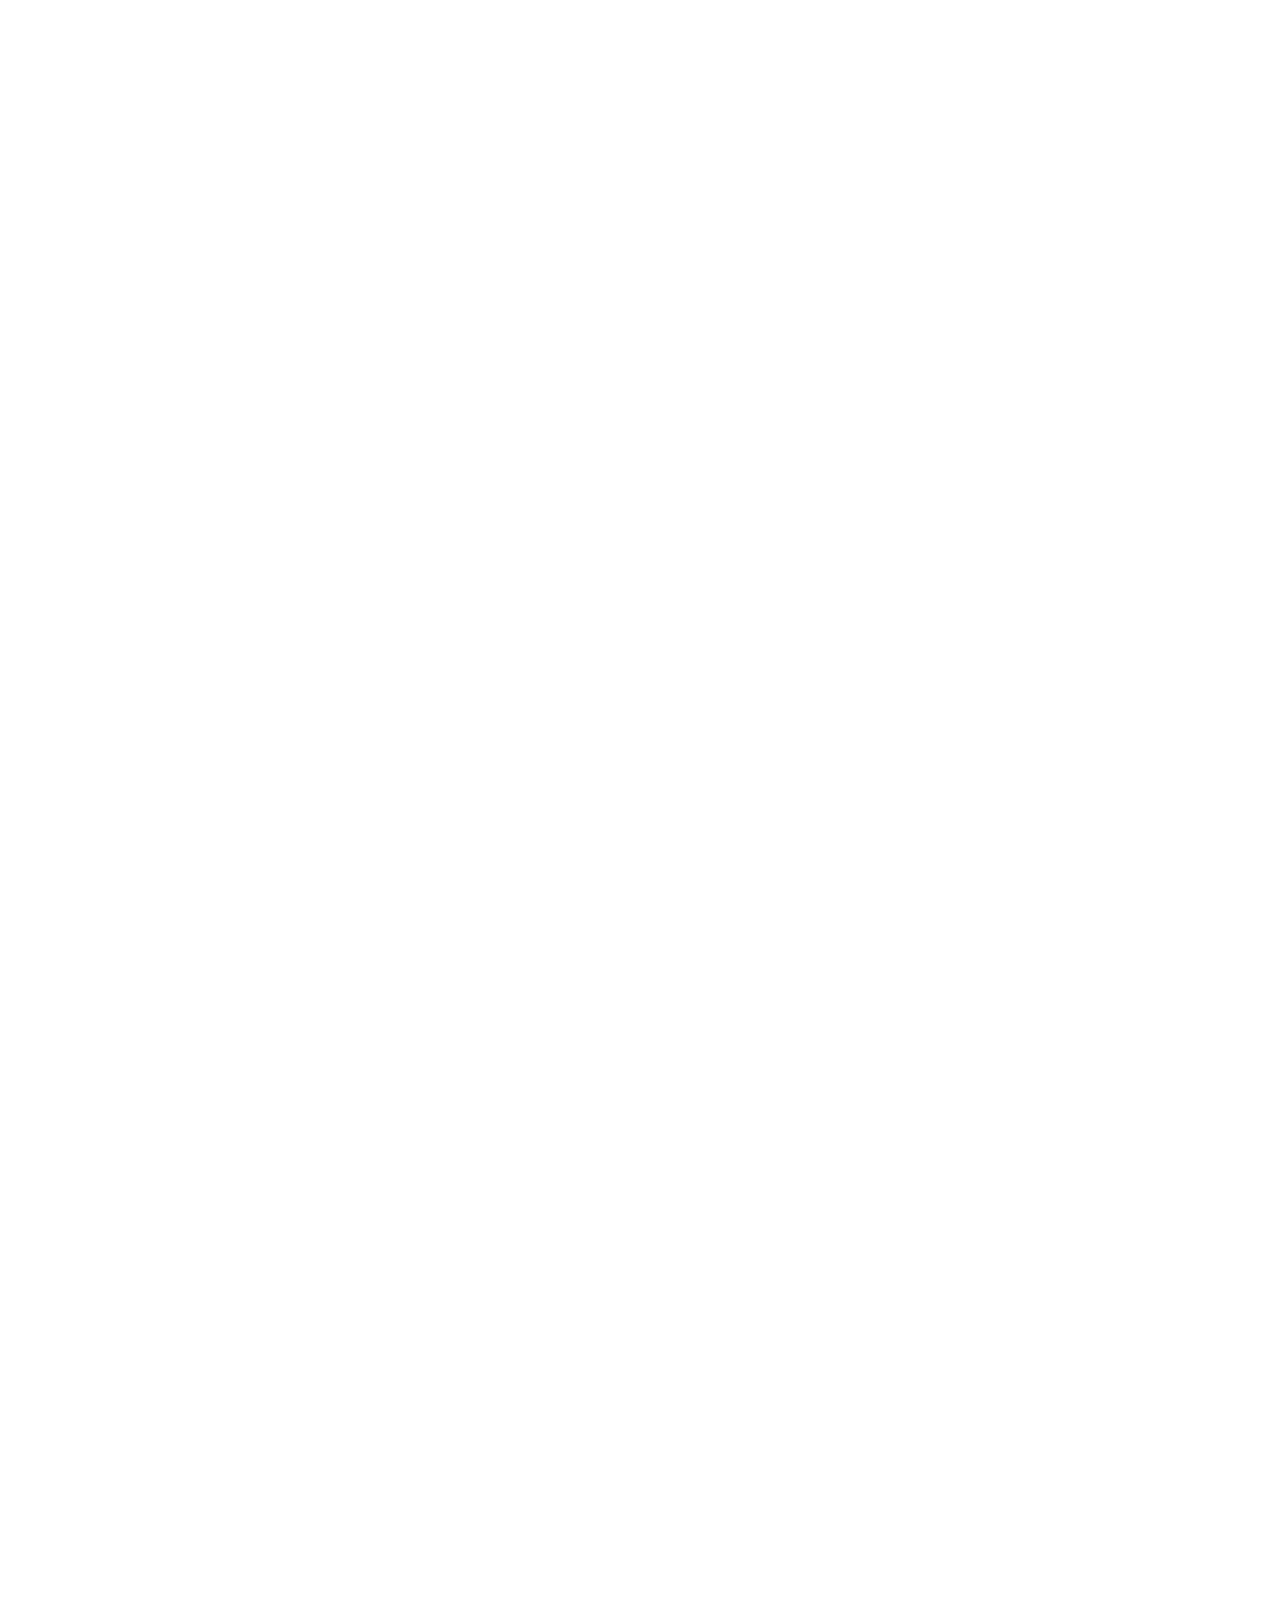
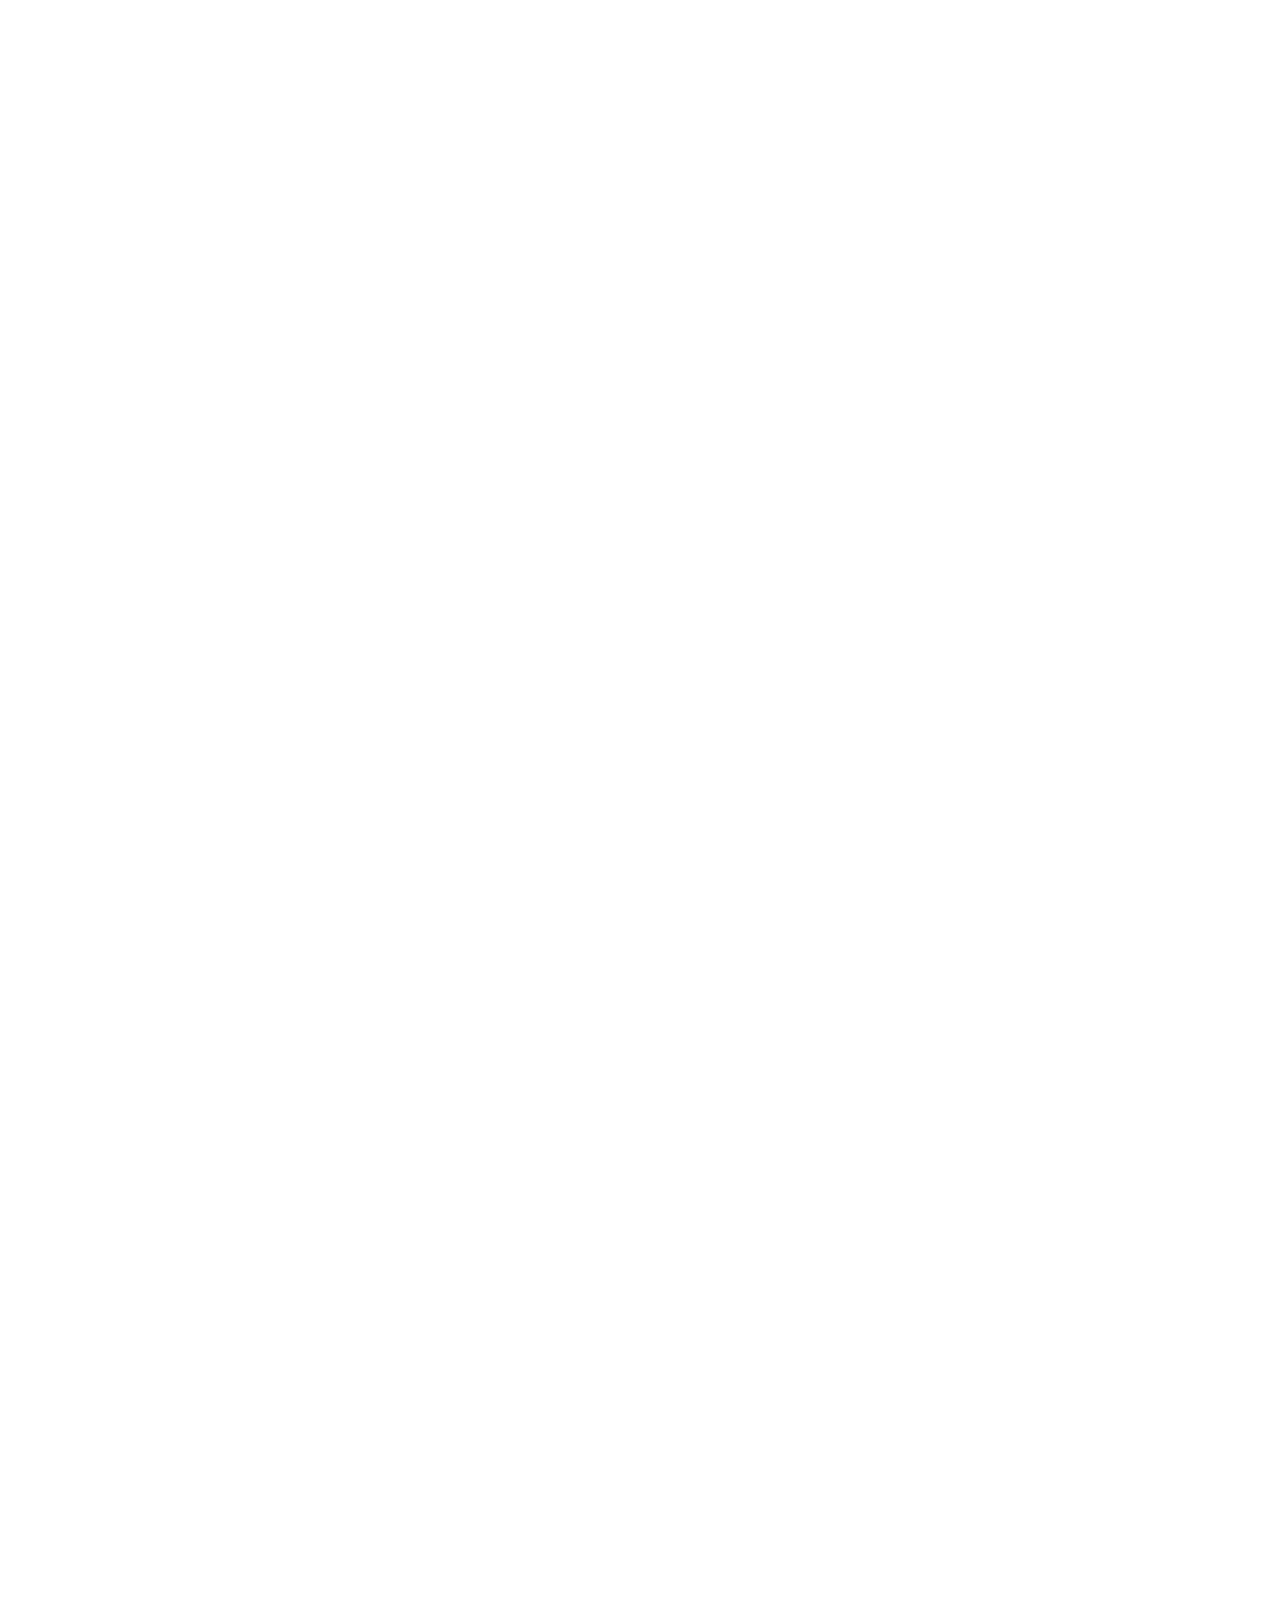
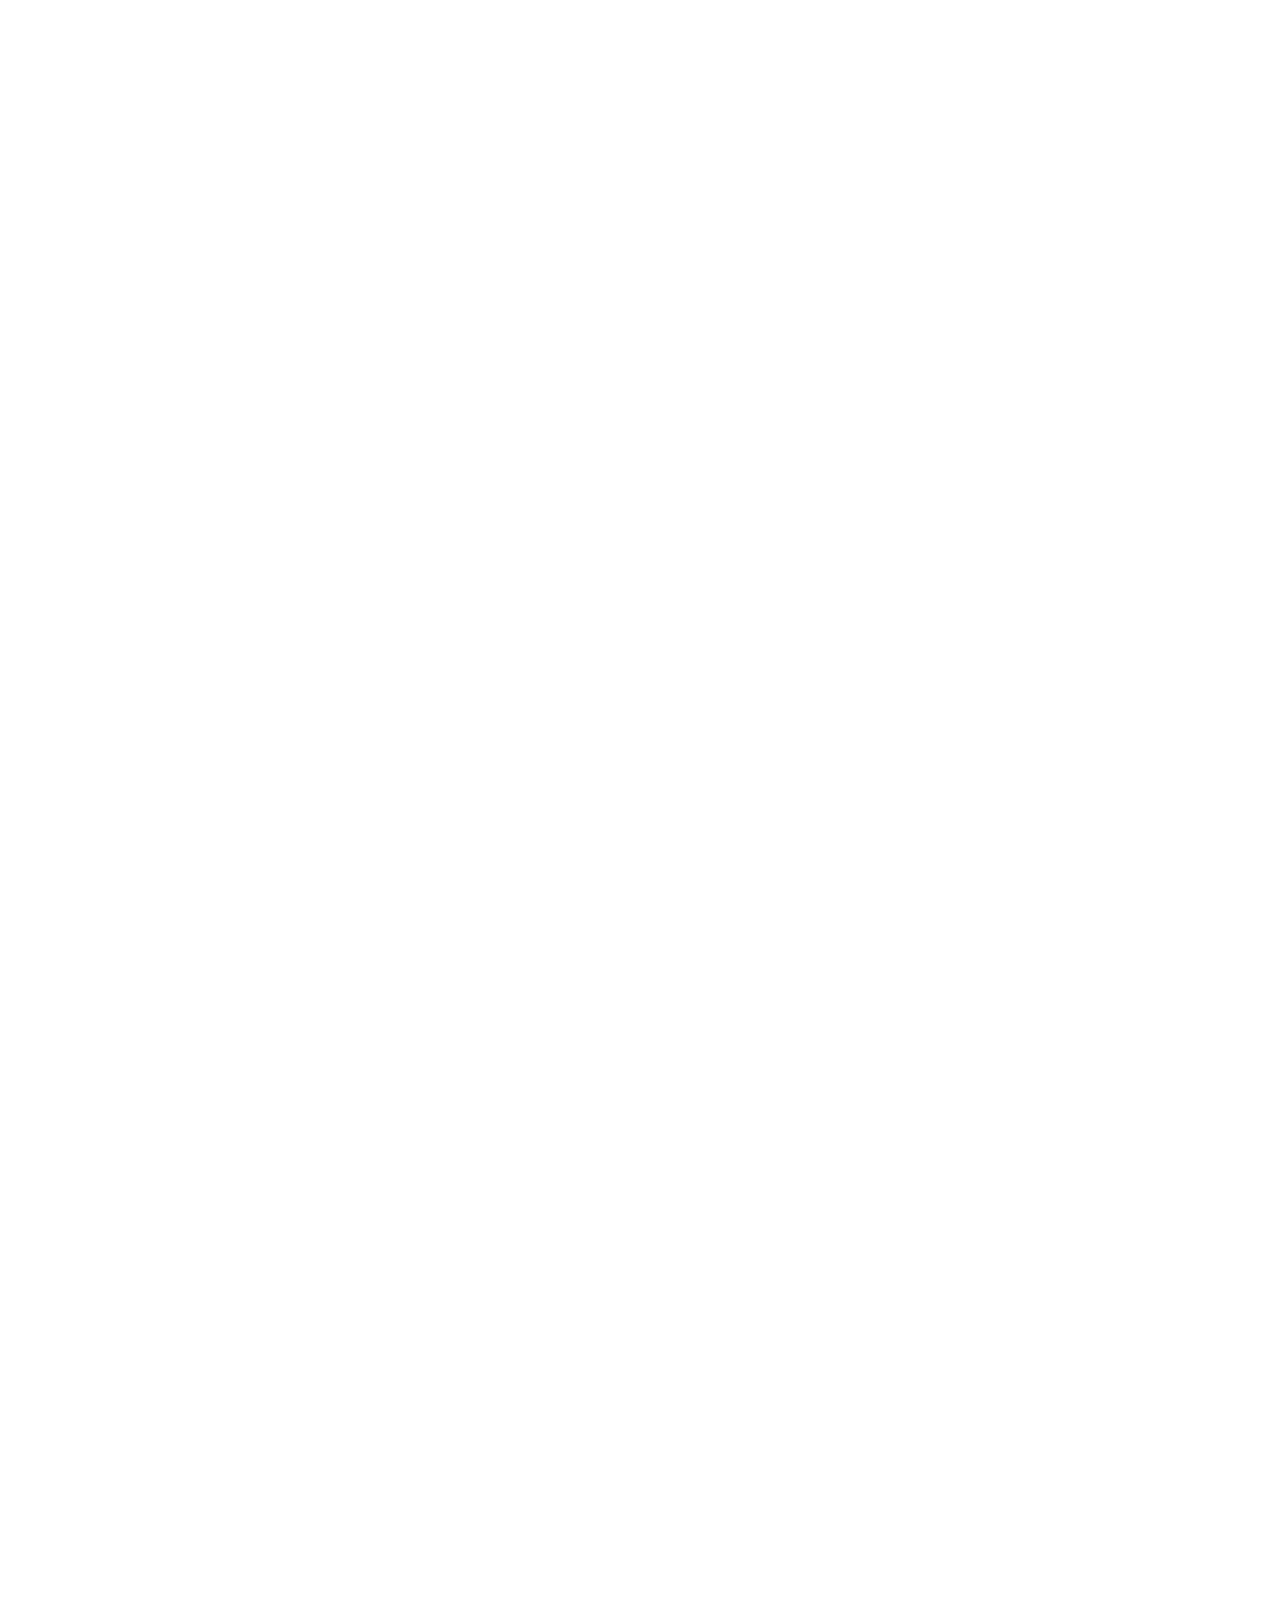
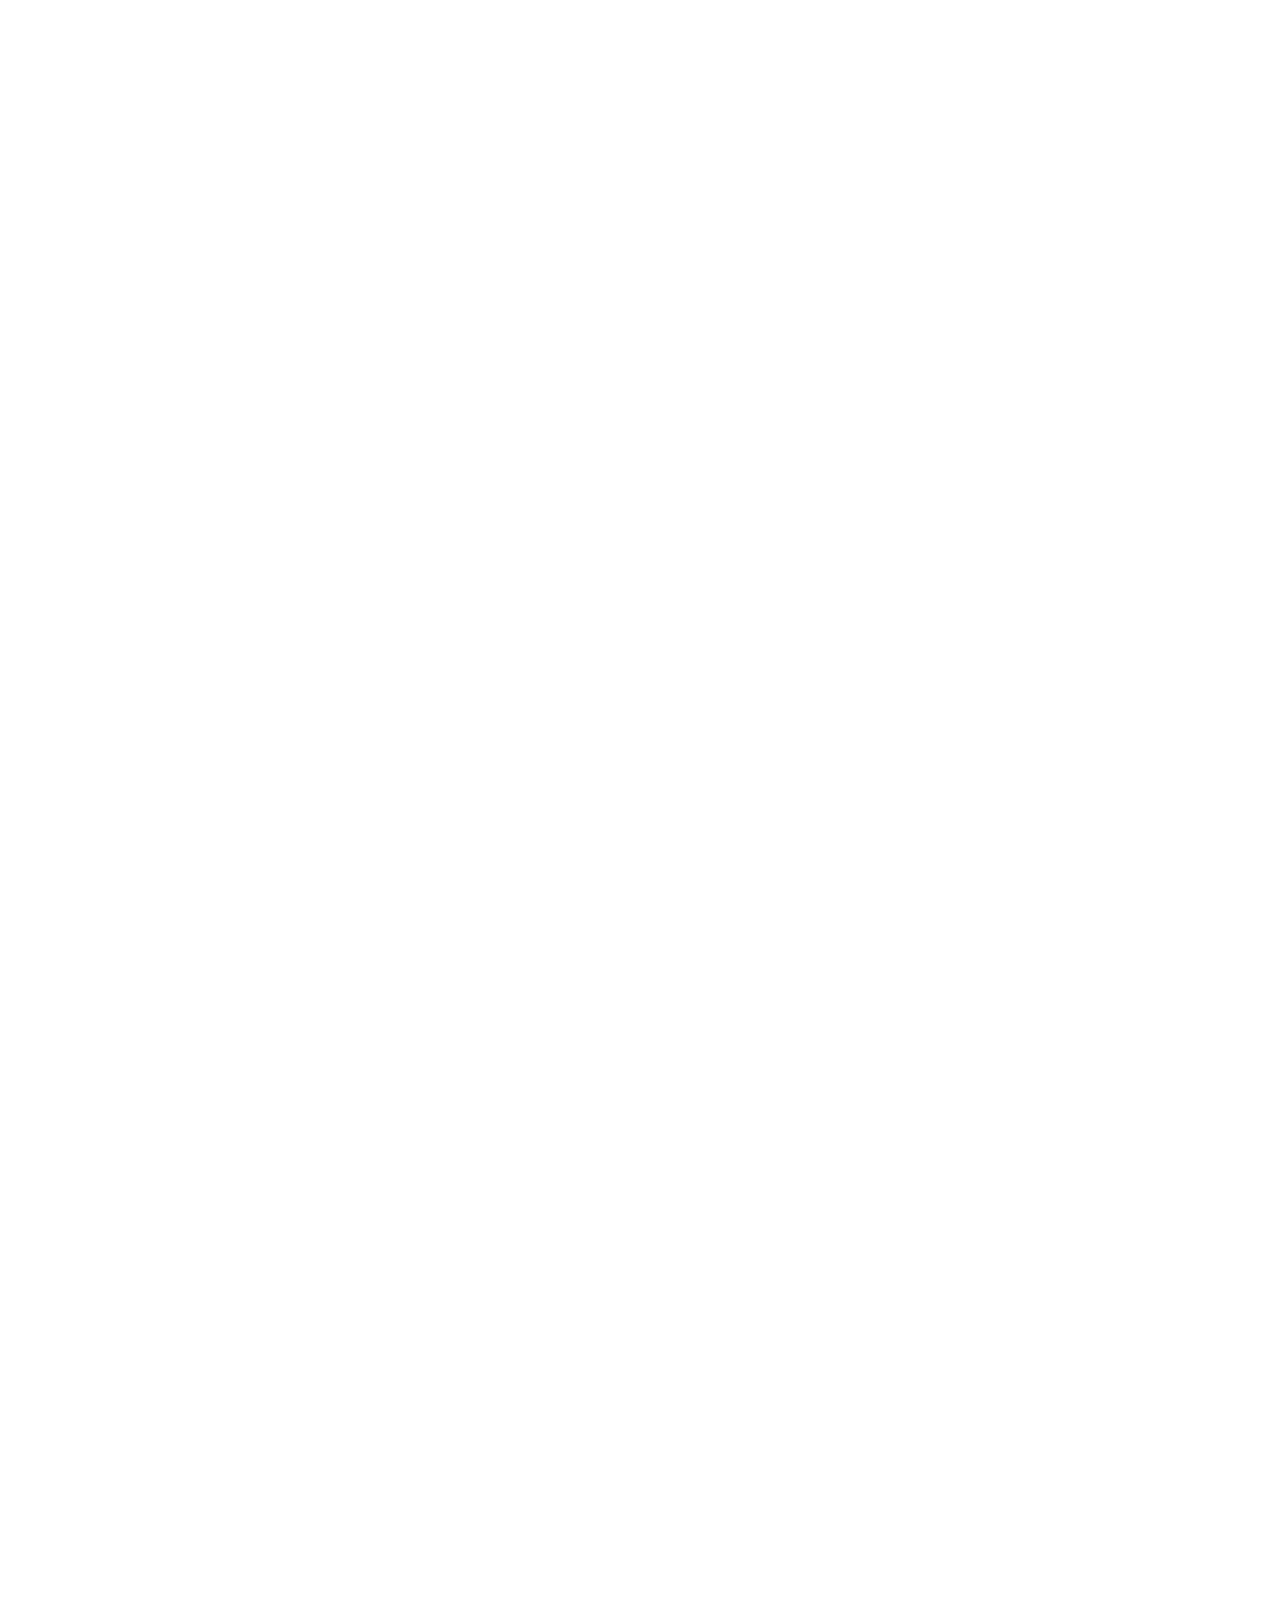
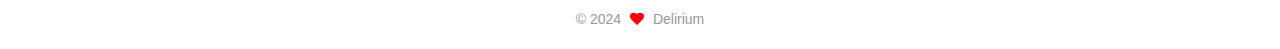
==== commit ae2a8abb: "Site updated: 2024-09-19 14:55:21" ====
--- a/index.html
+++ b/index.html
@@ -159,7 +159,7 @@
       <header class="post-header">
         <h2 class="post-title" itemprop="name headline">
           
-            <a href="/2024/09/14/PVE%E6%89%A9%E5%AE%B9local%E5%AD%98%E5%82%A8/" class="post-title-link" itemprop="url">'PVE扩容local存储'</a>
+            <a href="/2024/09/14/PVE%E6%89%A9%E5%AE%B9local%E5%AD%98%E5%82%A8/" class="post-title-link" itemprop="url">PVE扩容local存储</a>
         </h2>
 
         <div class="post-meta">
@@ -168,10 +168,16 @@
                 <i class="far fa-calendar"></i>
               </span>
               <span class="post-meta-item-text">发表于</span>
-              
-
-              <time title="创建时间：2024-09-14 10:55:47 / 修改时间：16:29:57" itemprop="dateCreated datePublished" datetime="2024-09-14T10:55:47+08:00">2024-09-14</time>
-            </span>
+
+              <time title="创建时间：2024-09-14 10:55:47" itemprop="dateCreated datePublished" datetime="2024-09-14T10:55:47+08:00">2024-09-14</time>
+            </span>
+              <span class="post-meta-item">
+                <span class="post-meta-item-icon">
+                  <i class="far fa-calendar-check"></i>
+                </span>
+                <span class="post-meta-item-text">更新于</span>
+                <time title="修改时间：2024-09-19 14:54:59" itemprop="dateModified" datetime="2024-09-19T14:54:59+08:00">2024-09-19</time>
+              </span>
             <span class="post-meta-item">
               <span class="post-meta-item-icon">
                 <i class="far fa-folder"></i>
@@ -262,7 +268,7 @@
       <header class="post-header">
         <h2 class="post-title" itemprop="name headline">
           
-            <a href="/2024/09/14/PVE%E8%99%9A%E6%8B%9F%E6%9C%BA%E7%A3%81%E7%9B%98%E6%89%A9%E5%AE%B9/" class="post-title-link" itemprop="url">'PVE虚拟机磁盘扩容'</a>
+            <a href="/2024/09/14/PVE%E8%99%9A%E6%8B%9F%E6%9C%BA%E7%A3%81%E7%9B%98%E6%89%A9%E5%AE%B9/" class="post-title-link" itemprop="url">PVE虚拟机磁盘扩容</a>
         </h2>
 
         <div class="post-meta">
@@ -279,7 +285,7 @@
                   <i class="far fa-calendar-check"></i>
                 </span>
                 <span class="post-meta-item-text">更新于</span>
-                <time title="修改时间：2024-09-19 14:53:05" itemprop="dateModified" datetime="2024-09-19T14:53:05+08:00">2024-09-19</time>
+                <time title="修改时间：2024-09-19 14:55:03" itemprop="dateModified" datetime="2024-09-19T14:55:03+08:00">2024-09-19</time>
               </span>
             <span class="post-meta-item">
               <span class="post-meta-item-icon">
